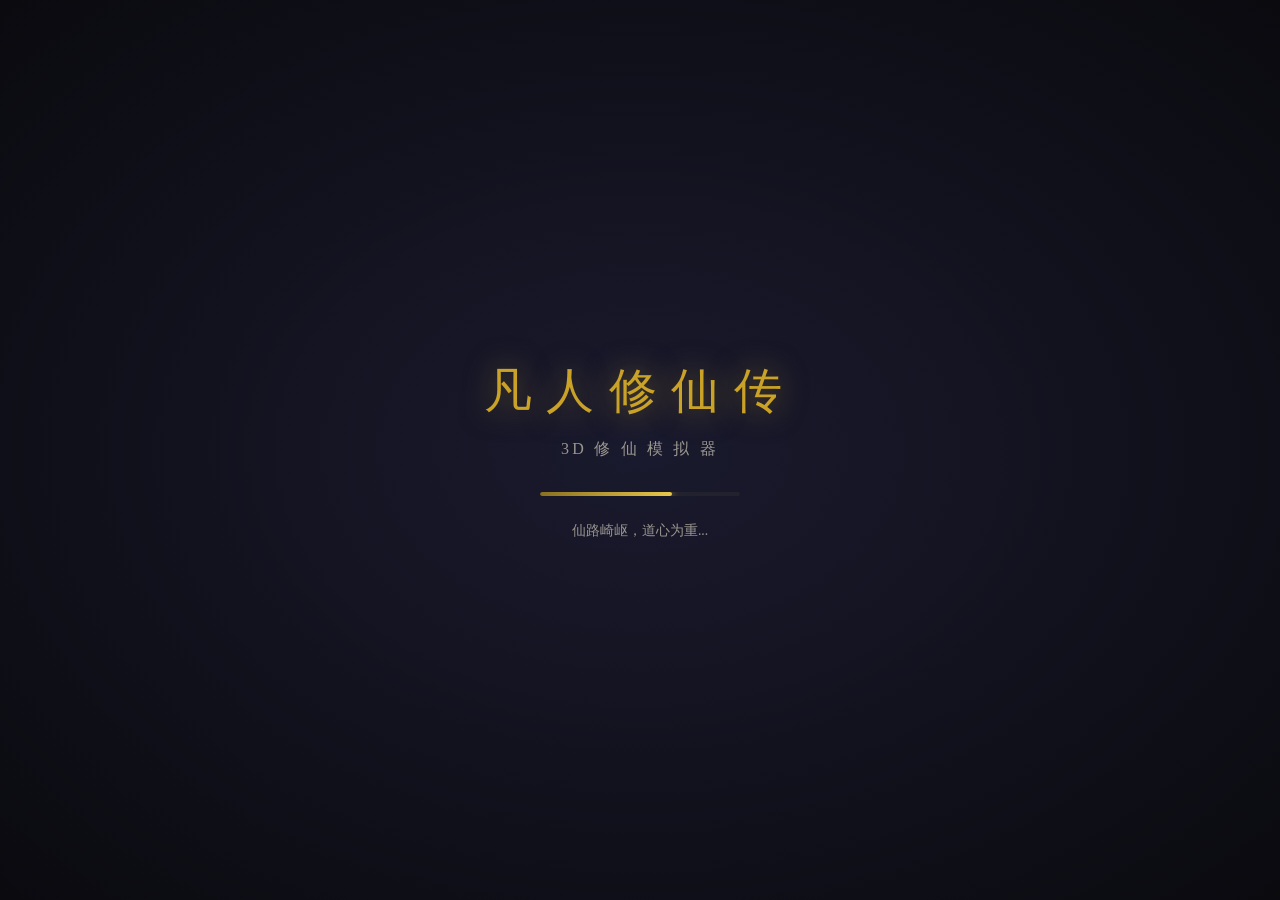
==== index.html @ a7a708c2 "Add files via upload" ====
<!DOCTYPE html>
<html lang="zh-CN">
<head>
<meta charset="UTF-8">
<meta name="viewport" content="width=device-width, initial-scale=1.0, maximum-scale=1.0, user-scalable=no">
<title>凡人修仙传 · 3D修仙模拟器</title>
<link rel="stylesheet" href="lib/remixicon/remixicon.css">
<link rel="stylesheet" href="lib/animate/animate.min.css">
<link href="lib/fonts/google-fonts.css" rel="stylesheet">
<style>
:root{
  --ink-black:#0a0a0f;--ink-dark:#13131a;--ink-panel:#1a1a24;--ink-light:#22222e;
  --gold:#c9a227;--gold-bright:#e8c84a;--gold-dim:#8a7020;
  --cinnabar:#c23a2b;--cinnabar-bright:#e84a3a;
  --jade:#4a8c7a;--jade-bright:#5bb89e;
  --purple:#8b5cf6;--purple-bright:#a78bfa;
  --ice-blue:#6bb6ff;
  --text-main:#e8e4dc;--text-dim:#9a9690;--text-gold:#c9a227;
  --border-gold:rgba(201,162,39,0.4);--border-dim:rgba(201,162,39,0.15);
  --font-serif:"Noto Serif SC",serif;--font-title:"Ma Shan Zheng","Noto Serif SC",serif;
  --shadow-gold:0 0 15px rgba(201,162,39,0.3);
}
*{margin:0;padding:0;box-sizing:border-box;-webkit-tap-highlight-color:transparent}
html,body{width:100%;height:100%;overflow:hidden;background:var(--ink-black);color:var(--text-main);font-family:var(--font-serif);user-select:none}
canvas{display:block}

/* === Loading Screen === */
#loadingScreen{position:fixed;inset:0;background:radial-gradient(ellipse at center,#1a1a2e 0%,#0a0a0f 100%);display:flex;flex-direction:column;align-items:center;justify-content:center;z-index:9999;transition:opacity 1s;padding:1rem;overflow-y:auto}
#loadingScreen .title{font-family:var(--font-title);font-size:clamp(1.8rem,6vw,3rem);color:var(--gold);text-shadow:0 0 30px rgba(201,162,39,0.5);margin-bottom:1rem;letter-spacing:0.3em;animation:pulse 2s infinite;text-align:center}
#loadingScreen .subtitle{color:var(--text-dim);font-size:clamp(0.8rem,3vw,1rem);letter-spacing:0.2em;margin-bottom:2rem}
#loadingScreen .loader{width:min(200px,80vw);height:4px;background:var(--ink-light);border-radius:2px;overflow:hidden;position:relative}
#loadingScreen .loader-bar{height:100%;background:linear-gradient(90deg,var(--gold-dim),var(--gold-bright));border-radius:2px;width:0%;transition:width 0.3s;box-shadow:0 0 10px var(--gold)}
#loadingScreen .tip{color:var(--text-dim);font-size:clamp(0.75rem,3vw,0.85rem);margin-top:1.5rem;max-width:90vw;text-align:center;line-height:1.6}
@keyframes pulse{0%,100%{opacity:1}50%{opacity:0.6}}

/* === Character Creation === */
#charCreate{position:fixed;inset:0;background:radial-gradient(ellipse at center,#1a1a2e 0%,#0a0a0f 70%);display:none;flex-direction:column;align-items:center;justify-content:center;z-index:1000;padding:1rem;overflow-y:auto}
#charCreate.active{display:flex}
.char-create-box{background:var(--ink-panel);border:2px solid var(--border-gold);border-radius:12px;padding:clamp(1rem,4vw,2rem);max-width:500px;width:100%;max-height:90vh;overflow-y:auto;box-shadow:var(--shadow-gold)}
.char-create-box h2{font-family:var(--font-title);color:var(--gold);text-align:center;font-size:clamp(1.3rem,5vw,1.8rem);margin-bottom:1rem;letter-spacing:0.2em}
.input-group{margin-bottom:1rem}
.input-group label{display:block;color:var(--text-gold);margin-bottom:0.5rem;font-size:0.9rem}
.input-group input{width:100%;padding:0.6rem 1rem;background:var(--ink-dark);border:1px solid var(--border-dim);border-radius:6px;color:var(--text-main);font-family:var(--font-serif);font-size:1rem}
.input-group input:focus{outline:none;border-color:var(--gold)}
.root-options{display:grid;grid-template-columns:repeat(auto-fit,minmax(min(140px,100%),1fr));gap:0.6rem}
.root-card{background:var(--ink-dark);border:2px solid var(--border-dim);border-radius:8px;padding:clamp(0.6rem,3vw,1rem);cursor:pointer;transition:all 0.3s;text-align:center}
.root-card:hover{border-color:var(--gold);background:var(--ink-light)}
.root-card.selected{border-color:var(--gold);background:rgba(201,162,39,0.1);box-shadow:var(--shadow-gold)}
.root-card .root-name{font-size:clamp(0.9rem,3.5vw,1.1rem);color:var(--gold);margin-bottom:0.3rem}
.root-card .root-desc{font-size:clamp(0.65rem,2.5vw,0.75rem);color:var(--text-dim);line-height:1.4}
.root-card .root-speed{font-size:clamp(0.7rem,3vw,0.8rem);color:var(--jade-bright);margin-top:0.3rem}
.btn-start{width:100%;padding:0.8rem;margin-top:1rem;background:linear-gradient(135deg,var(--cinnabar),var(--cinnabar-bright));border:none;border-radius:8px;color:#fff;font-family:var(--font-serif);font-size:clamp(0.95rem,4vw,1.1rem);cursor:pointer;letter-spacing:0.2em;transition:all 0.3s}
.btn-start:hover{box-shadow:0 0 20px rgba(194,58,43,0.5);transform:translateY(-2px)}

/* === Main Game Layout === */
#gameContainer{display:none;width:100%;height:100%;position:relative}
#gameContainer.active{display:block}
#threeCanvas{position:absolute;inset:0;width:100%;height:100%;z-index:1}

/* Top Bar */
#topBar{position:absolute;top:0;left:0;right:0;height:60px;background:linear-gradient(180deg,rgba(10,10,15,0.95) 0%,rgba(10,10,15,0.7) 100%);backdrop-filter:blur(10px);display:flex;align-items:center;padding:0 0.8rem;gap:0.6rem;z-index:10;border-bottom:1px solid var(--border-dim);overflow:hidden}
.char-info{display:flex;align-items:center;gap:0.6rem;min-width:0;flex-shrink:0}
.char-avatar{width:40px;height:40px;border-radius:50%;background:linear-gradient(135deg,var(--gold-dim),var(--gold));display:flex;align-items:center;justify-content:center;font-size:1.3rem;color:var(--ink-black);flex-shrink:0;border:2px solid var(--gold);box-shadow:var(--shadow-gold)}
.char-details{min-width:0;overflow:hidden}
.char-name{font-size:0.95rem;color:var(--gold);white-space:nowrap;overflow:hidden;text-overflow:ellipsis}
.char-realm{font-size:0.75rem;color:var(--text-dim);white-space:nowrap;overflow:hidden;text-overflow:ellipsis}
.status-bars{display:flex;gap:0.6rem;flex:1;justify-content:center;align-items:center;min-width:0;overflow:hidden}
.bar-group{display:flex;align-items:center;gap:0.3rem;min-width:0}
.bar-icon{font-size:0.9rem;flex-shrink:0}
.bar-wrap{width:min(120px,22vw);height:18px;background:var(--ink-dark);border:1px solid var(--border-dim);border-radius:9px;overflow:hidden;position:relative;flex-shrink:1;min-width:40px}
.bar-fill{height:100%;border-radius:8px;transition:width 0.5s ease;position:relative}
.bar-fill::after{content:'';position:absolute;inset:0;background:linear-gradient(180deg,rgba(255,255,255,0.2) 0%,transparent 50%);border-radius:8px}
.bar-fill.hp{background:linear-gradient(90deg,#8b2020,var(--cinnabar-bright))}
.bar-fill.mp{background:linear-gradient(90deg,#1a4a8c,var(--ice-blue))}
.bar-fill.cult{background:linear-gradient(90deg,#2a6a4a,var(--jade-bright))}
.bar-text{position:absolute;top:50%;left:50%;transform:translate(-50%,-50%);font-size:0.6rem;color:#fff;text-shadow:0 1px 2px rgba(0,0,0,0.8);white-space:nowrap}
.top-resources{display:flex;gap:0.6rem;align-items:center;flex-shrink:0}
.res-item{display:flex;align-items:center;gap:0.25rem;font-size:0.8rem;color:var(--text-dim);white-space:nowrap}
.res-item i{color:var(--gold)}
.res-item .val{color:var(--text-main);font-weight:700}

/* Left Panel */
#leftPanel{position:absolute;left:0;top:60px;bottom:60px;width:240px;background:linear-gradient(90deg,rgba(10,10,15,0.92) 0%,rgba(10,10,15,0.7) 100%);backdrop-filter:blur(8px);padding:1rem;overflow-y:auto;z-index:5;border-right:1px solid var(--border-dim);transition:transform 0.3s}
.panel-section{margin-bottom:1.2rem}
.panel-title{font-size:0.85rem;color:var(--gold);margin-bottom:0.6rem;padding-bottom:0.3rem;border-bottom:1px solid var(--border-dim);display:flex;align-items:center;gap:0.4rem}
.attr-row{display:flex;justify-content:space-between;align-items:center;padding:0.3rem 0;font-size:0.8rem}
.attr-row .attr-name{color:var(--text-dim)}
.attr-row .attr-val{color:var(--text-main);font-weight:700}
.realm-progress{margin-top:0.5rem}
.realm-progress .rp-label{font-size:0.7rem;color:var(--text-dim);margin-bottom:0.3rem;display:flex;justify-content:space-between}
.realm-bar{height:8px;background:var(--ink-dark);border:1px solid var(--border-dim);border-radius:4px;overflow:hidden}
.realm-bar-fill{height:100%;background:linear-gradient(90deg,var(--gold-dim),var(--gold-bright));border-radius:3px;transition:width 0.5s;box-shadow:0 0 8px var(--gold)}
.equip-slot{display:flex;align-items:center;gap:0.5rem;padding:0.4rem;background:var(--ink-dark);border:1px solid var(--border-dim);border-radius:6px;margin-bottom:0.4rem;font-size:0.78rem}
.equip-slot i{color:var(--gold);font-size:1rem}
.equip-slot .equip-name{flex:1;color:var(--text-main);overflow:hidden;text-overflow:ellipsis;white-space:nowrap}
.equip-slot.empty .equip-name{color:var(--text-dim);font-style:italic}

/* Technique Slots */
.tech-slot{padding:0.5rem;background:var(--ink-dark);border:1px solid var(--border-dim);border-radius:8px;margin-bottom:0.5rem;cursor:pointer;transition:all 0.2s}
.tech-slot:hover{background:var(--ink-light);transform:translateX(-2px)}
.tech-slot.active{box-shadow:0 0 8px rgba(255,215,0,0.2)}
.tech-header{display:flex;align-items:center;gap:0.4rem;margin-bottom:0.2rem}
.tech-header i{font-size:1rem}
.tech-name{font-size:0.8rem;font-weight:700;overflow:hidden;text-overflow:ellipsis;white-space:nowrap}
.tech-info{display:flex;justify-content:space-between;font-size:0.65rem;color:var(--text-dim);margin-bottom:0.25rem}
.tech-grade{color:var(--gold-dim)}
.tech-effects{display:flex;flex-wrap:wrap;gap:3px}
.tech-eff{font-size:0.6rem;padding:1px 5px;background:var(--ink);border-radius:3px;color:var(--text-main);border:1px solid var(--border-dim)}

/* Technique Detail Modal */
.tech-detail{display:flex;flex-direction:column;gap:0.6rem}
.td-header{display:flex;flex-direction:column;align-items:center;gap:0.3rem;padding:0.8rem;border:1px solid var(--border-dim);border-radius:8px;background:var(--ink-dark)}
.td-title{font-size:1.1rem;font-weight:700}
.td-grade{font-size:0.75rem;color:var(--text-dim)}
.td-section{padding:0.4rem 0;border-bottom:1px solid var(--border-dim)}
.td-label{font-size:0.7rem;color:var(--gold-dim);margin-bottom:0.2rem}
.td-desc{font-size:0.8rem;color:var(--text-main);line-height:1.6}
.td-stats{display:grid;grid-template-columns:1fr 1fr;gap:0.3rem}
.td-stat{font-size:0.75rem;color:var(--text-main);display:flex;align-items:center;gap:0.3rem}
.td-stat i{color:var(--gold);font-size:0.85rem}
.td-obtain{font-size:0.78rem;color:var(--text-main);display:flex;align-items:center;gap:0.3rem}
.td-obtain i{color:var(--gold-bright)}
.td-req{font-size:0.8rem;color:var(--text-main)}
.td-btn{margin-top:0.5rem;padding:0.6rem;border:none;border-radius:6px;font-size:0.85rem;cursor:pointer;transition:all 0.2s}
.td-btn.equip{background:linear-gradient(135deg,var(--gold-dim),var(--gold-bright));color:var(--ink)}
.td-btn.equip:hover{box-shadow:0 0 12px var(--gold)}
.td-btn.unequip{background:var(--ink-light);color:var(--text-dim);border:1px solid var(--border-dim)}
.td-btn.unequip:hover{background:var(--ink)}

/* Right Panel */
#rightPanel{position:absolute;right:0;top:60px;bottom:60px;width:260px;background:linear-gradient(270deg,rgba(10,10,15,0.92) 0%,rgba(10,10,15,0.7) 100%);backdrop-filter:blur(8px);padding:1rem;overflow-y:auto;z-index:5;border-left:1px solid var(--border-dim);transition:transform 0.3s}
.inventory-grid{display:grid;grid-template-columns:repeat(5,1fr);gap:6px}
.inv-slot{aspect-ratio:1;background:var(--ink-dark);border:1px solid var(--border-dim);border-radius:6px;display:flex;align-items:center;justify-content:center;cursor:pointer;position:relative;transition:all 0.2s;font-size:1.1rem}
.inv-slot:hover{border-color:var(--gold);background:var(--ink-light)}
.inv-slot.has-item{border-color:var(--border-gold)}
.inv-slot .item-count{position:absolute;bottom:1px;right:2px;font-size:0.6rem;color:var(--gold-bright);background:rgba(0,0,0,0.7);padding:0 3px;border-radius:3px}
.inv-slot .item-grade{position:absolute;top:1px;left:2px;width:6px;height:6px;border-radius:50%}
.grade-common{background:#999}.grade-uncommon{background:#4a8c7a}.grade-rare{background:#4a7ac8}.grade-epic{background:#9a4ac8}.grade-legend{background:var(--gold)}.grade-myth{background:#e040fb}

/* Bottom Bar */
#bottomBar{position:absolute;bottom:0;left:0;right:0;height:60px;background:linear-gradient(0deg,rgba(10,10,15,0.95) 0%,rgba(10,10,15,0.7) 100%);backdrop-filter:blur(10px);display:flex;align-items:center;justify-content:flex-start;padding:0 0.5rem;gap:0.3rem;z-index:10;border-top:1px solid var(--border-dim);overflow-x:auto;overflow-y:hidden;-webkit-overflow-scrolling:touch;scrollbar-width:none;scroll-snap-type:x proximity}
#bottomBar::-webkit-scrollbar{display:none}
.action-btn{display:flex;flex-direction:column;align-items:center;justify-content:center;width:60px;height:48px;background:var(--ink-dark);border:1px solid var(--border-dim);border-radius:8px;cursor:pointer;transition:all 0.2s;color:var(--text-dim);flex-shrink:0;scroll-snap-align:start}
.action-btn:hover{border-color:var(--gold);color:var(--gold);background:var(--ink-light);transform:translateY(-2px)}
.action-btn.active{border-color:var(--gold);background:rgba(201,162,39,0.15);color:var(--gold);box-shadow:var(--shadow-gold)}
.action-btn:active{transform:scale(0.92)}
#bottomBar::after{content:'';position:absolute;top:0;right:0;width:30px;height:100%;background:linear-gradient(270deg,rgba(10,10,15,0.9) 0%,transparent 100%);pointer-events:none;opacity:0;transition:opacity 0.3s}
#bottomBar.scrollable::after{opacity:1}
.action-btn i{font-size:1.15rem;margin-bottom:2px}
.action-btn span{font-size:0.62rem}
.action-btn:disabled{opacity:0.4;cursor:not-allowed;transform:none}

/* Event Log */
#eventLog{position:absolute;bottom:65px;left:50%;transform:translateX(-50%);width:90%;max-width:500px;max-height:110px;background:rgba(10,10,15,0.85);backdrop-filter:blur(8px);border:1px solid var(--border-dim);border-radius:8px;padding:0.4rem 0.7rem;overflow-y:auto;z-index:8;display:none}
#eventLog.active{display:block}
.log-entry{font-size:0.75rem;color:var(--text-dim);padding:0.1rem 0;line-height:1.4;animation:fadeInUp 0.3s;word-break:break-word}
.log-entry.success{color:var(--jade-bright)}
.log-entry.warning{color:var(--cinnabar-bright)}
.log-entry.gold{color:var(--gold-bright)}
.log-entry.purple{color:var(--purple-bright)}
@keyframes fadeInUp{from{opacity:0;transform:translateY(10px)}to{opacity:1;transform:translateY(0)}}

/* Toast */
#toastContainer{position:fixed;top:65px;right:0.5rem;z-index:2000;display:flex;flex-direction:column;gap:0.4rem;pointer-events:none;max-width:calc(100vw - 1rem)}
.toast{background:rgba(26,26,36,0.95);backdrop-filter:blur(10px);border:1px solid var(--border-gold);border-radius:8px;padding:0.5rem 0.8rem;color:var(--text-main);font-size:0.8rem;box-shadow:0 4px 20px rgba(0,0,0,0.4);animation:slideInRight 0.3s;max-width:min(300px,90vw);display:flex;align-items:center;gap:0.4rem;word-break:break-word}
.toast.success{border-color:var(--jade)}
.toast.success i{color:var(--jade-bright)}
.toast.warning{border-color:var(--cinnabar)}
.toast.warning i{color:var(--cinnabar-bright)}
.toast.gold{border-color:var(--gold)}
.toast.gold i{color:var(--gold-bright)}
.toast.fade-out{animation:slideOutRight 0.3s forwards}
@keyframes slideInRight{from{opacity:0;transform:translateX(50px)}to{opacity:1;transform:translateX(0)}}
@keyframes slideOutRight{to{opacity:0;transform:translateX(50px)}}

/* Modals */
.modal-overlay{position:fixed;inset:0;background:rgba(0,0,0,0.7);backdrop-filter:blur(4px);display:none;align-items:flex-start;justify-content:center;z-index:500;padding:env(safe-area-inset-top,0.5rem) 0.5rem env(safe-area-inset-bottom,0.5rem);overflow-y:auto}
.modal-overlay.active{display:flex;animation:fadeIn 0.2s}
@keyframes fadeIn{from{opacity:0}to{opacity:1}}
.modal{background:var(--ink-panel);border:2px solid var(--border-gold);border-radius:12px;padding:clamp(0.8rem,3vw,1.5rem);max-width:min(600px,100%);width:100%;max-height:calc(100vh - 1rem);overflow-y:auto;box-shadow:0 0 40px rgba(201,162,39,0.2);position:relative;margin:auto}
.modal-header{display:flex;align-items:center;justify-content:space-between;margin-bottom:0.8rem;padding-bottom:0.6rem;border-bottom:1px solid var(--border-dim);gap:0.5rem}
.modal-title{font-family:var(--font-title);font-size:clamp(1.1rem,4vw,1.4rem);color:var(--gold);letter-spacing:0.1em;min-width:0;word-break:break-word}
.modal-close{background:none;border:none;color:var(--text-dim);font-size:1.5rem;cursor:pointer;padding:0 0.3rem;transition:color 0.2s;flex-shrink:0;line-height:1}
.modal-close:hover{color:var(--cinnabar)}

/* Recipe Cards */
.recipe-list{display:grid;grid-template-columns:repeat(auto-fill,minmax(min(160px,100%),1fr));gap:0.6rem}
.recipe-card{background:var(--ink-dark);border:1px solid var(--border-dim);border-radius:8px;padding:0.7rem;cursor:pointer;transition:all 0.2s;overflow:hidden}
.recipe-card:hover{border-color:var(--gold);background:var(--ink-light)}
.recipe-card.disabled{opacity:0.5;cursor:not-allowed}
.recipe-card .rc-name{color:var(--gold);font-size:clamp(0.8rem,3vw,0.9rem);margin-bottom:0.3rem;word-break:break-word}
.recipe-card .rc-desc{color:var(--text-dim);font-size:0.7rem;line-height:1.4;margin-bottom:0.4rem}
.recipe-card .rc-mats{font-size:0.68rem;color:var(--jade-bright);word-break:break-word}
.recipe-card .rc-mats .missing{color:var(--cinnabar-bright)}
.recipe-card .rc-success{font-size:0.68rem;color:var(--text-dim);margin-top:0.3rem}

/* Shop */
.shop-grid{display:grid;grid-template-columns:repeat(auto-fill,minmax(min(140px,100%),1fr));gap:0.6rem}
.shop-card{background:var(--ink-dark);border:1px solid var(--border-dim);border-radius:8px;padding:0.7rem;text-align:center;transition:all 0.2s;overflow:hidden}
.shop-card:hover{border-color:var(--gold)}
.shop-card .sc-icon{font-size:1.6rem;color:var(--gold);margin-bottom:0.3rem}
.shop-card .sc-name{font-size:0.82rem;color:var(--text-main);margin-bottom:0.2rem;word-break:break-word}
.shop-card .sc-desc{font-size:0.68rem;color:var(--text-dim);margin-bottom:0.3rem;line-height:1.3}
.shop-card .sc-price{font-size:0.78rem;color:var(--gold-bright);margin-bottom:0.3rem}
.shop-btn{padding:0.3rem 0.7rem;background:var(--ink-light);border:1px solid var(--border-gold);border-radius:4px;color:var(--gold);cursor:pointer;font-size:0.72rem;font-family:var(--font-serif)}
.shop-btn:hover{background:var(--gold);color:var(--ink-black)}
.shop-btn:disabled{opacity:0.4;cursor:not-allowed}

/* Breakthrough */
.breakthrough-info{text-align:center;padding:0.5rem}
.bt-realm-name{font-family:var(--font-title);font-size:clamp(1.3rem,5vw,1.8rem);color:var(--gold);margin-bottom:0.5rem;word-break:break-word}
.bt-requirements{margin:0.8rem 0;text-align:left}
.bt-req-row{display:flex;justify-content:space-between;padding:0.35rem 0;font-size:clamp(0.78rem,3vw,0.85rem);border-bottom:1px solid var(--border-dim);gap:0.5rem;word-break:break-word}
.bt-req-row.met{color:var(--jade-bright)}
.bt-req-row.unmet{color:var(--cinnabar-bright)}
.bt-btn{width:100%;padding:0.7rem;margin-top:0.8rem;background:linear-gradient(135deg,var(--gold-dim),var(--gold));border:none;border-radius:8px;color:var(--ink-black);font-family:var(--font-serif);font-size:clamp(0.95rem,4vw,1.1rem);cursor:pointer;letter-spacing:0.2em;font-weight:700}
.bt-btn:hover{box-shadow:0 0 20px var(--gold)}
.bt-btn:disabled{opacity:0.5;cursor:not-allowed}

/* Tribulation */
#tribulationOverlay{position:fixed;inset:0;background:rgba(0,0,0,0.85);z-index:800;display:none;flex-direction:column;align-items:center;justify-content:center;padding:1rem}
#tribulationOverlay.active{display:flex}
.trib-title{font-family:var(--font-title);font-size:clamp(1.8rem,8vw,2.5rem);color:var(--cinnabar-bright);text-shadow:0 0 30px var(--cinnabar);margin-bottom:1rem;animation:pulse 0.5s infinite;text-align:center}
.trib-desc{color:var(--text-dim);font-size:clamp(0.85rem,3.5vw,1rem);margin-bottom:1.5rem;text-align:center;max-width:min(400px,90vw);line-height:1.6}
.trib-bar-wrap{width:min(300px,80vw);height:24px;background:var(--ink-dark);border:2px solid var(--cinnabar);border-radius:12px;overflow:hidden;margin-bottom:0.5rem}
.trib-bar-fill{height:100%;background:linear-gradient(90deg,var(--cinnabar),var(--cinnabar-bright));transition:width 0.3s}
.trib-bar-text{text-align:center;font-size:0.82rem;color:var(--text-dim)}

/* Combat */
.combat-arena{display:flex;flex-direction:column;gap:0.8rem;padding:0.5rem}
.combatants{display:flex;justify-content:space-between;align-items:center;gap:0.5rem}
.combatant{text-align:center;flex:1;min-width:0}
.combatant .cb-name{font-size:clamp(0.85rem,3.5vw,1rem);color:var(--gold);margin-bottom:0.3rem;word-break:break-word}
.combatant .cb-hp-bar{width:100%;height:16px;background:var(--ink-dark);border:1px solid var(--border-dim);border-radius:8px;overflow:hidden}
.combatant .cb-hp-fill{height:100%;background:linear-gradient(90deg,#8b2020,var(--cinnabar-bright));transition:width 0.3s}
.combatant .cb-hp-text{font-size:0.68rem;color:var(--text-dim);margin-top:0.2rem;white-space:nowrap}
.combat-vs{font-family:var(--font-title);font-size:clamp(1.5rem,6vw,2rem);color:var(--cinnabar);padding:0 0.5rem;flex-shrink:0}
.combat-log{max-height:130px;overflow-y:auto;background:var(--ink-dark);border:1px solid var(--border-dim);border-radius:8px;padding:0.6rem;font-size:0.78rem;line-height:1.5;word-break:break-word}
.combat-log .cl-player{color:var(--jade-bright)}
.combat-log .cl-enemy{color:var(--cinnabar-bright)}
.combat-log .cl-system{color:var(--gold-bright)}
.combat-actions{display:flex;gap:0.4rem;justify-content:center;flex-wrap:wrap}
.combat-btn{padding:0.5rem 1rem;background:var(--ink-light);border:1px solid var(--border-gold);border-radius:6px;color:var(--gold);cursor:pointer;font-family:var(--font-serif);font-size:0.82rem;transition:all 0.2s}
.combat-btn:hover{background:var(--gold);color:var(--ink-black)}
.combat-btn:disabled{opacity:0.4;cursor:not-allowed}

/* Dao Comprehension */
.dao-panel{text-align:center;padding:0.5rem}
.dao-circle{width:clamp(80px,25vw,120px);height:clamp(80px,25vw,120px);border-radius:50%;border:3px solid var(--gold);margin:0 auto 1rem;display:flex;align-items:center;justify-content:center;font-size:clamp(2rem,8vw,3rem);color:var(--gold);position:relative;animation:spin 8s linear infinite}
@keyframes spin{from{transform:rotate(0deg)}to{transform:rotate(360deg)}}
.dao-question{font-size:clamp(0.88rem,3.5vw,1rem);color:var(--text-main);margin-bottom:1rem;line-height:1.6;word-break:break-word}
.dao-choices{display:flex;flex-direction:column;gap:0.4rem}
.dao-choice{padding:0.7rem;background:var(--ink-dark);border:1px solid var(--border-dim);border-radius:6px;cursor:pointer;transition:all 0.2s;text-align:left;font-size:clamp(0.78rem,3vw,0.85rem);word-break:break-word}
.dao-choice:hover{border-color:var(--gold);background:var(--ink-light)}

/* Meditation indicator */
#meditationIndicator{position:absolute;top:50%;left:50%;transform:translate(-50%,-50%);z-index:6;display:none;pointer-events:none}
#meditationIndicator.active{display:block}
.med-aura{width:100px;height:100px;border-radius:50%;border:2px solid var(--jade);box-shadow:0 0 30px var(--jade);animation:medPulse 2s infinite}
@keyframes medPulse{0%,100%{transform:scale(1);opacity:0.6}50%{transform:scale(1.3);opacity:0.2}}

/* Tooltip */
#tooltip{position:fixed;z-index:3000;background:rgba(10,10,15,0.95);backdrop-filter:blur(8px);border:1px solid var(--border-gold);border-radius:6px;padding:0.5rem 0.8rem;font-size:0.75rem;max-width:min(250px,80vw);pointer-events:none;display:none;line-height:1.4;word-break:break-word}
#tooltip .tt-name{color:var(--gold);font-weight:700;margin-bottom:0.2rem}
#tooltip .tt-desc{color:var(--text-dim)}
#tooltip .tt-effect{color:var(--jade-bright);margin-top:0.2rem}

/* Responsive */
@media(max-width:1024px){
  #leftPanel,#rightPanel{transform:translateX(-100%);width:200px}
  #rightPanel{transform:translateX(100%)}
  #leftPanel.open{transform:translateX(0)}
  #rightPanel.open{transform:translateX(0)}
  .bar-wrap{width:min(90px,18vw)}
  .status-bars{gap:0.3rem}
}
@media(max-width:768px){
  .status-bars{display:none}
  .top-resources{gap:0.4rem}
  .bar-wrap{width:70px}
  .action-btn{width:50px;height:44px}
  .action-btn span{font-size:0.58rem}
  .action-btn i{font-size:1rem}
  #eventLog{width:92%;max-height:70px;bottom:62px}
  #leftPanel,#rightPanel{width:180px}
  #leftPanel{top:50px;bottom:54px}
  #rightPanel{top:50px;bottom:54px}
  #toastContainer{top:50px;right:40px}
  .inventory-grid{grid-template-columns:repeat(5,1fr)}
  .char-details{max-width:80px}
  .char-name{font-size:0.8rem}
  .char-realm{font-size:0.65rem}
}
@media(max-width:480px){
  #topBar{height:48px;padding:0 0.4rem;gap:0.3rem}
  .char-avatar{width:32px;height:32px;font-size:1rem}
  .char-details{max-width:60px}
  .char-name{font-size:0.75rem}
  .char-realm{font-size:0.6rem}
  .top-resources{flex-direction:column;gap:0;align-items:flex-end}
  .res-item{font-size:0.65rem}
  #bottomBar{height:50px;padding:0 0.2rem;gap:0.15rem}
  .action-btn{width:44px;height:38px}
  .action-btn i{font-size:0.9rem}
  .action-btn span{font-size:0.55rem}
  .modal{padding:0.8rem;border-radius:10px}
  .modal-title{font-size:1.1rem}
  .recipe-list{grid-template-columns:repeat(auto-fill,minmax(min(130px,100%),1fr))}
  .shop-grid{grid-template-columns:repeat(auto-fill,minmax(min(120px,100%),1fr))}
  .inventory-grid{grid-template-columns:repeat(4,1fr)}
  #leftPanel,#rightPanel{width:160px}
  #leftPanel{top:48px;bottom:50px}
  #rightPanel{top:48px;bottom:50px}
  #eventLog{bottom:55px;max-height:60px;font-size:0.7rem}
  #toastContainer{top:50px;right:40px}
  .toast{font-size:0.75rem;padding:0.4rem 0.6rem}
}

/* Scrollbar */
::-webkit-scrollbar{width:6px;height:6px}
::-webkit-scrollbar-track{background:var(--ink-dark)}
::-webkit-scrollbar-thumb{background:var(--gold-dim);border-radius:3px}
::-webkit-scrollbar-thumb:hover{background:var(--gold)}

/* Panel toggle buttons */
.panel-toggle{position:absolute;top:60px;z-index:6;width:32px;height:32px;background:var(--ink-panel);border:1px solid var(--border-dim);border-radius:0 6px 6px 0;cursor:pointer;display:none;align-items:center;justify-content:center;color:var(--gold);font-size:1rem}
@media(max-width:1024px){.panel-toggle{display:flex}}
#leftToggle{left:0}
#rightToggle{right:0;border-radius:6px 0 0 6px}
@media(max-width:768px){.panel-toggle{top:50px}}
@media(max-width:480px){.panel-toggle{top:48px;width:28px;height:28px;font-size:0.9rem}}

/* Flying mode */
#flyIndicator{position:absolute;top:70px;left:50%;transform:translateX(-50%);z-index:7;background:rgba(10,10,15,0.8);border:1px solid var(--ice-blue);border-radius:20px;padding:0.3rem 1rem;color:var(--ice-blue);font-size:0.8rem;display:none;white-space:nowrap}
#flyIndicator.active{display:block}
@media(max-width:768px){#flyIndicator{top:55px;font-size:0.72rem;padding:0.2rem 0.7rem}}
@media(max-width:480px){#flyIndicator{top:50px;font-size:0.68rem}}

/* Fly Button */
#flyBtn{flex-shrink:0;width:36px;height:36px;background:var(--ink-panel);border:1px solid var(--ice-blue);border-radius:8px;cursor:pointer;color:var(--ice-blue);font-size:1.1rem;display:none;transition:all 0.3s;align-items:center;justify-content:center}
#flyBtn:hover{background:rgba(107,182,255,0.15);box-shadow:0 0 8px rgba(107,182,255,0.3)}
#flyBtn.active{background:rgba(107,182,255,0.2);border-color:var(--ice-blue);box-shadow:0 0 10px rgba(107,182,255,0.4)}
@media(max-width:768px){#flyBtn{width:32px;height:32px;font-size:1rem}}
@media(max-width:480px){#flyBtn{width:28px;height:28px;font-size:0.9rem}}

/* Ascension */
#ascensionOverlay{position:fixed;inset:0;background:radial-gradient(ellipse at center,rgba(201,162,39,0.3) 0%,rgba(10,10,15,0.95) 70%);z-index:900;display:none;flex-direction:column;align-items:center;justify-content:center;padding:1rem;overflow-y:auto}
#ascensionOverlay.active{display:flex}
.asc-title{font-family:var(--font-title);font-size:clamp(2rem,10vw,4rem);color:var(--gold-bright);text-shadow:0 0 50px var(--gold);animation:pulse 2s infinite;margin-bottom:1rem;text-align:center}
.asc-desc{color:var(--text-main);font-size:clamp(0.9rem,3.5vw,1.2rem);text-align:center;max-width:min(500px,90vw);line-height:1.8;margin-bottom:2rem;word-break:break-word}
.asc-btn{padding:clamp(0.7rem,3vw,1rem) clamp(1.5rem,6vw,2rem);background:linear-gradient(135deg,var(--gold-dim),var(--gold-bright));border:none;border-radius:8px;color:var(--ink-black);font-family:var(--font-serif);font-size:clamp(0.95rem,4vw,1.2rem);cursor:pointer;letter-spacing:0.3em;font-weight:700}
</style>
</head>
<body>

<!-- Loading Screen -->
<div id="loadingScreen">
  <div class="title">凡人修仙传</div>
  <div class="subtitle">3D 修 仙 模 拟 器</div>
  <div class="loader"><div class="loader-bar" id="loaderBar"></div></div>
  <div class="tip" id="loadingTip">天地灵气汇聚中...</div>
</div>

<!-- Character Creation -->
<div id="charCreate">
  <div class="char-create-box">
    <h2>踏 入 仙 途</h2>
    <div class="input-group">
      <label>道号</label>
      <input type="text" id="charNameInput" placeholder="请输入你的道号..." maxlength="8" value="李修缘">
    </div>
    <div class="input-group">
      <label>灵根天赋</label>
      <div class="root-options" id="rootOptions"></div>
    </div>
    <button class="btn-start" id="startGameBtn">开 始 修 仙</button>
  </div>
</div>

<!-- Game Container -->
<div id="gameContainer">
  <canvas id="threeCanvas"></canvas>

  <!-- Top Bar -->
  <div id="topBar">
    <div class="char-info">
      <div class="char-avatar"><i class="ri-user-3-fill"></i></div>
      <div class="char-details">
        <div class="char-name" id="topCharName">李修缘</div>
        <div class="char-realm" id="topCharRealm">炼气一层</div>
      </div>
    </div>
    <div class="status-bars">
      <div class="bar-group"><i class="ri-heart-pulse-fill bar-icon" style="color:var(--cinnabar-bright)"></i><div class="bar-wrap"><div class="bar-fill hp" id="hpBar" style="width:100%"></div><div class="bar-text" id="hpText">100/100</div></div></div>
      <div class="bar-group"><i class="ri-magic-fill bar-icon" style="color:var(--ice-blue)"></i><div class="bar-wrap"><div class="bar-fill mp" id="mpBar" style="width:100%"></div><div class="bar-text" id="mpText">50/50</div></div></div>
      <div class="bar-group"><i class="ri-leaf-fill bar-icon" style="color:var(--jade-bright)"></i><div class="bar-wrap"><div class="bar-fill cult" id="cultBar" style="width:0%"></div><div class="bar-text" id="cultText">0/100</div></div></div>
    </div>
    <div class="top-resources">
      <div class="res-item"><i class="ri-coin-line"></i><span class="val" id="topStones">100</span></div>
      <div class="res-item"><i class="ri-hourglass-line"></i><span class="val" id="topLifespan">80</span>年</div>
    </div>
    <!-- Fly Toggle Button (moved to top bar to avoid overlap with right panel) -->
    <button id="flyBtn" title="御剑飞行 (F)">
      <i class="ri-sword-line"></i>
    </button>
  </div>

  <!-- Left Panel -->
  <button class="panel-toggle" id="leftToggle"><i class="ri-arrow-right-s-line"></i></button>
  <div id="leftPanel">
    <div class="panel-section">
      <div class="panel-title"><i class="ri-shield-star-line"></i>属性</div>
      <div class="attr-row"><span class="attr-name">攻击</span><span class="attr-val" id="attrAtk">10</span></div>
      <div class="attr-row"><span class="attr-name">防御</span><span class="attr-val" id="attrDef">5</span></div>
      <div class="attr-row"><span class="attr-name">速度</span><span class="attr-val" id="attrSpd">10</span></div>
      <div class="attr-row"><span class="attr-name">悟性</span><span class="attr-val" id="attrComp">50</span></div>
      <div class="attr-row"><span class="attr-name">心境</span><span class="attr-val" id="attrMind">50</span></div>
      <div class="attr-row"><span class="attr-name">灵根</span><span class="attr-val" id="attrRoot">三灵根</span></div>
    </div>
    <div class="panel-section">
      <div class="panel-title"><i class="ri-flashlight-line"></i>修炼进度</div>
      <div class="realm-progress">
        <div class="rp-label"><span>当前境界</span><span id="rpPercent">0%</span></div>
        <div class="realm-bar"><div class="realm-bar-fill" id="realmBarFill" style="width:0%"></div></div>
        <div class="rp-label" style="margin-top:0.4rem"><span>修炼速度</span><span id="rpSpeed">1.0/秒</span></div>
      </div>
    </div>
    <div class="panel-section">
      <div class="panel-title"><i class="ri-sword-line"></i>装备</div>
      <div id="equipSlots"></div>
    </div>
  </div>

  <!-- Right Panel -->
  <button class="panel-toggle" id="rightToggle"><i class="ri-arrow-left-s-line"></i></button>
  <div id="rightPanel">
    <div class="panel-section">
      <div class="panel-title"><i class="ri-treasure-map-line"></i>储物袋 <span style="font-size:0.7rem;color:var(--text-dim);margin-left:auto" id="invCount">0/40</span></div>
      <div class="inventory-grid" id="inventoryGrid"></div>
    </div>
    <div class="panel-section">
      <div class="panel-title"><i class="ri-sparkling-2-line"></i>功法</div>
      <div id="techniqueList"></div>
    </div>
    <div class="panel-section">
      <div class="panel-title"><i class="ri-building-2-line"></i>宗门</div>
      <div id="sectInfo"></div>
    </div>
  </div>

  <!-- Meditation Indicator -->
  <div id="meditationIndicator"><div class="med-aura"></div></div>

  <!-- Fly Indicator -->
  <div id="flyIndicator"><i class="ri-windy-line"></i> 御剑飞行中</div>

  <!-- Event Log -->
  <div id="eventLog"></div>

  <!-- Bottom Action Bar -->
  <div id="bottomBar">
    <div class="action-btn" id="btnMeditate" data-action="meditate"><i class="ri-mental-line"></i><span>打坐</span></div>
    <div class="action-btn" id="btnBreakthrough" data-action="breakthrough"><i class="ri-flashlight-line"></i><span>突破</span></div>
    <div class="action-btn" id="btnAlchemy" data-action="alchemy"><i class="ri-flask-line"></i><span>炼丹</span></div>
    <div class="action-btn" id="btnForge" data-action="forge"><i class="ri-hammer-line"></i><span>炼器</span></div>
    <div class="action-btn" id="btnTalisman" data-action="talisman"><i class="ri-quill-pen-line"></i><span>符箓</span></div>
    <div class="action-btn" id="btnFormation" data-action="formation"><i class="ri-shapes-line"></i><span>阵法</span></div>
    <div class="action-btn" id="btnExplore" data-action="explore"><i class="ri-compass-3-line"></i><span>历练</span></div>
    <div class="action-btn" id="btnDao" data-action="dao"><i class="ri-mental-book-line"></i><span>悟道</span></div>
    <div class="action-btn" id="btnGongfa" data-action="gongfa"><i class="ri-book-marked-line"></i><span>功法</span></div>
    <div class="action-btn" id="btnSect" data-action="sect"><i class="ri-building-2-line"></i><span>宗门</span></div>
    <div class="action-btn" id="btnShop" data-action="shop"><i class="ri-store-2-line"></i><span>坊市</span></div>
    <div class="action-btn" id="btnSave" data-action="save"><i class="ri-save-line"></i><span>存档</span></div>
    <div class="action-btn" id="btnManual" data-action="manual"><i class="ri-book-open-line"></i><span>手册</span></div>
  </div>

  <!-- Toast Container -->
  <div id="toastContainer"></div>
  <!-- Tooltip -->
  <div id="tooltip"></div>

  <!-- Modal: Breakthrough -->
  <div class="modal-overlay" id="modalBreakthrough">
    <div class="modal">
      <div class="modal-header"><div class="modal-title">突破境界</div><button class="modal-close" data-close="modalBreakthrough">&times;</button></div>
      <div class="breakthrough-info" id="breakthroughInfo"></div>
    </div>
  </div>

  <!-- Modal: Alchemy -->
  <div class="modal-overlay" id="modalAlchemy">
    <div class="modal">
      <div class="modal-header"><div class="modal-title">炼丹术</div><button class="modal-close" data-close="modalAlchemy">&times;</button></div>
      <div style="font-size:0.8rem;color:var(--text-dim);margin-bottom:0.8rem">选择丹方进行炼制，火候与心境决定成丹品质</div>
      <div class="recipe-list" id="alchemyRecipeList"></div>
    </div>
  </div>

  <!-- Modal: Forging -->
  <div class="modal-overlay" id="modalForge">
    <div class="modal">
      <div class="modal-header"><div class="modal-title">炼器术</div><button class="modal-close" data-close="modalForge">&times;</button></div>
      <div style="font-size:0.8rem;color:var(--text-dim);margin-bottom:0.8rem">选择器物进行炼制，材料品质决定法宝属性</div>
      <div class="recipe-list" id="forgeRecipeList"></div>
    </div>
  </div>

  <!-- Modal: Talisman -->
  <div class="modal-overlay" id="modalTalisman">
    <div class="modal">
      <div class="modal-header"><div class="modal-title">符箓术</div><button class="modal-close" data-close="modalTalisman">&times;</button></div>
      <div style="font-size:0.8rem;color:var(--text-dim);margin-bottom:0.8rem">以灵力为墨，灵纸为载，绘制符箓</div>
      <div class="recipe-list" id="talismanList"></div>
    </div>
  </div>

  <!-- Modal: Formation -->
  <div class="modal-overlay" id="modalFormation">
    <div class="modal">
      <div class="modal-header"><div class="modal-title">阵法术</div><button class="modal-close" data-close="modalFormation">&times;</button></div>
      <div style="font-size:0.8rem;color:var(--text-dim);margin-bottom:0.8rem">布置阵法以增益修炼、防御洞府</div>
      <div class="recipe-list" id="formationList"></div>
    </div>
  </div>

  <!-- Modal: Explore -->
  <div class="modal-overlay" id="modalExplore">
    <div class="modal">
      <div class="modal-header"><div class="modal-title">秘境历练</div><button class="modal-close" data-close="modalExplore">&times;</button></div>
      <div style="font-size:0.8rem;color:var(--text-dim);margin-bottom:0.8rem">选择秘境进行探索，越深处险越大，机缘越多</div>
      <div class="recipe-list" id="exploreList"></div>
    </div>
  </div>

  <!-- Modal: Combat -->
  <div class="modal-overlay" id="modalCombat">
    <div class="modal">
      <div class="modal-header"><div class="modal-title">斗法</div><button class="modal-close" data-close="modalCombat">&times;</button></div>
      <div class="combat-arena" id="combatArena"></div>
    </div>
  </div>

  <!-- Modal: Shop -->
  <div class="modal-overlay" id="modalShop">
    <div class="modal">
      <div class="modal-header"><div class="modal-title">坊市交易</div><button class="modal-close" data-close="modalShop">&times;</button></div>
      <div style="display:flex;gap:0.5rem;margin-bottom:0.8rem">
        <button class="shop-btn active" id="shopTabBuy" style="flex:1">购买</button>
        <button class="shop-btn" id="shopTabSell" style="flex:1">出售</button>
        <button class="shop-btn" id="shopTabGongfa" style="flex:1">功法</button>
      </div>
      <div class="shop-grid" id="shopGrid"></div>
    </div>
  </div>

  <!-- Modal: Dao Comprehension -->
  <div class="modal-overlay" id="modalDao">
    <div class="modal">
      <div class="modal-header"><div class="modal-title">感悟道心</div><button class="modal-close" data-close="modalDao">&times;</button></div>
      <div class="dao-panel" id="daoPanel"></div>
    </div>
  </div>

  <!-- Modal: Item Use -->
  <div class="modal-overlay" id="modalItem">
    <div class="modal" style="max-width:min(350px,100%)">
      <div class="modal-header"><div class="modal-title" id="itemModalTitle">物品</div><button class="modal-close" data-close="modalItem">&times;</button></div>
      <div id="itemModalContent" style="text-align:center;padding:1rem"></div>
    </div>
  </div>

  <!-- Modal: Generic -->
  <div class="modal-overlay" id="modalGeneric">
    <div class="modal" style="max-width:min(400px,95%)">
      <div class="modal-header"><div class="modal-title" id="modalGenericTitle">功法详情</div><button class="modal-close" data-close="modalGeneric">&times;</button></div>
      <div id="modalBody" style="padding:0.8rem"></div>
    </div>
  </div>

  <!-- Modal: Gongfa Encyclopedia -->
  <div class="modal-overlay" id="modalGongfa">
    <div class="modal" style="max-width:min(600px,95%)">
      <div class="modal-header">
        <div class="modal-title">功法图鉴</div>
        <button class="modal-close" data-close="modalGongfa">&times;</button>
      </div>
      <div style="overflow-y:auto;max-height:70vh;padding:0.5rem">
        <div id="gongfaEncyclopedia"></div>
      </div>
    </div>
  </div>

  <!-- Modal: Sect -->
  <div class="modal-overlay" id="modalSect">
    <div class="modal" style="max-width:min(600px,95%)">
      <div class="modal-header"><div class="modal-title">宗门</div><button class="modal-close" data-close="modalSect">&times;</button></div>
      <div style="overflow-y:auto;max-height:70vh;padding:0.5rem">
        <div id="sectContent"></div>
      </div>
    </div>
  </div>

  <!-- Modal: Manual -->
  <div class="modal-overlay" id="modalManual">
    <div class="modal" style="max-width:min(600px,95%)">
      <div class="modal-header"><div class="modal-title"><span style="cursor:default;user-select:none" onclick="window.location.href='admin.html'">使用手册</span></div><button class="modal-close" data-close="modalManual">&times;</button></div>
      <div style="overflow-y:auto;max-height:70vh;padding:0.5rem;line-height:1.8;font-size:0.85rem">
        <h3 style="color:var(--gold);font-size:1rem;margin:0.8rem 0 0.4rem">一、境界体系</h3>
        <p style="color:var(--text-dim)">修仙共分十四大境界，分凡界与仙界两个阶段：</p>
        <p style="color:var(--text-dim)"><b style="color:var(--text-bright)">凡界九境：</b>炼气 → 筑基 → 金丹 → 元婴 → 化神 → 炼虚 → 合体 → 大乘 → 渡劫飞升</p>
        <p style="color:var(--text-dim)"><b style="color:#e040fb">仙界五境：</b>真仙 → 玄仙 → 金仙 → 太乙 → 大罗金仙</p>
        <p style="color:var(--text-dim)">• 炼气期分十三层，其余境界各分初期、中期、后期、大圆满四个小阶段</p>
        <p style="color:var(--text-dim)">• 修为达到100%后可尝试突破至下一小阶段，大境界突破有额外风险</p>
        <p style="color:var(--text-dim)">• 筑基需消耗筑基丹，元婴期及以上突破需渡天劫</p>
        <p style="color:var(--text-dim)">• 每次突破大境界寿元大幅增长，越往后寿元越长</p>
        <p style="color:var(--text-dim)">• 渡劫飞升渡过飞升劫即可飞升仙界，开启仙界修炼之路</p>
        <p style="color:var(--text-dim)">• 仙界境界需消耗仙丹辅助突破，太乙及以上需斩三尸，大罗金仙为最终境界</p>

        <h3 style="color:var(--gold);font-size:1rem;margin:0.8rem 0 0.4rem">二、灵根系统</h3>
        <p style="color:var(--text-dim)">创角时选择灵根，灵根决定修炼速度和悟性心境加成：</p>
        <p style="color:var(--text-dim)">• <b style="color:var(--gold-bright)">天灵根：</b>单属性，修炼速度×2.0，悟性+30，心境+10</p>
        <p style="color:var(--text-dim)">• <b style="color:var(--purple-bright)">异灵根：</b>变异属性，修炼速度×1.8，悟性+20，心境+15</p>
        <p style="color:var(--text-dim)">• <b style="color:var(--jade-bright)">双灵根：</b>修炼速度×1.5，悟性+10，心境+5</p>
        <p style="color:var(--text-dim)">• <b style="color:var(--text-main)">三灵根：</b>修炼速度×1.0，无加成</p>
        <p style="color:var(--text-dim)">• <b style="color:var(--text-dim)">四灵根：</b>修炼速度×0.7，悟性-10，心境-5</p>
        <p style="color:var(--text-dim)">• <b style="color:var(--text-dim)">五灵根：</b>修炼速度×0.5，悟性-20，心境-10（难度最高）</p>

        <h3 style="color:var(--gold);font-size:1rem;margin:0.8rem 0 0.4rem">三、核心玩法</h3>
        <p style="color:var(--text-dim)"><b style="color:var(--text-bright)">打坐吐纳：</b>静坐吸收天地灵气，持续积累修为。修炼速度受灵根、功法、阵法、宗门加成影响。打坐时角色盘膝而坐，不打坐时站立。</p>
        <p style="color:var(--text-dim)"><b style="color:var(--text-bright)">突破境界：</b>修为满100%后点击突破。突破成功率受心境、丹药、功法影响。高境界突破需渡天劫，失败可能走火入魔损失修为。</p>
        <p style="color:var(--text-dim)"><b style="color:var(--text-bright)">感悟道心：</b>对抗心魔提升心境。每次感悟消耗灵力，成功提升心境和悟性。心境不足时走火入魔风险大增，突破前务必提升。悟道有概率自行领悟功法。</p>
        <p style="color:var(--text-dim)"><b style="color:var(--text-bright)">自动灵石：</b>每分钟自动获得1颗灵石，无需操作。灵石可用于购买物资、炼丹炼器等。</p>

        <h3 style="color:var(--gold);font-size:1rem;margin:0.8rem 0 0.4rem">四、修仙百艺</h3>
        <p style="color:var(--text-dim)"><b style="color:var(--text-bright)">炼丹：</b>消耗灵草灵石炼制丹药。丹药可恢复灵力气血、提升修为、增加突破成功率。炼丹成功率受悟性影响。</p>
        <p style="color:var(--text-dim)">• 回气丹恢复灵力，护心丹恢复气血，筑基丹提升筑基成功率</p>
        <p style="color:var(--text-dim)">• 破境丹提升大境界突破成功率，高级丹药效果更强</p>
        <p style="color:var(--text-dim)">• <b style="color:#e040fb">仙界丹药：</b>真仙丹、玄仙丹、金仙丹、太乙丹、大罗丹，辅助仙界境界突破</p>
        <p style="color:var(--text-dim)"><b style="color:var(--text-bright)">炼器：</b>消耗矿石材料锻造法宝装备。高品质法宝大幅提升攻击防御。法宝分为武器、防具、饰品三类。</p>
        <p style="color:var(--text-dim)">• 武器提升攻击力，部分高级武器可御剑飞行</p>
        <p style="color:var(--text-dim)">• 防具提升防御力，饰品提供特殊属性加成</p>
        <p style="color:var(--text-dim)">• <b style="color:#e040fb">仙器与圣器：</b>仙界可炼制仙器（太乙剑、诛仙剑等），圣器需混沌石等至宝材料</p>
        <p style="color:var(--text-dim)"><b style="color:var(--text-bright)">符箓：</b>绘制各种符纸，战斗中使用可攻可防。符箓分为攻击符、防御符、辅助符三类。</p>
        <p style="color:var(--text-dim)">• <b style="color:#e040fb">仙级符箓：</b>万剑符、天道符、转生符等，威力远超凡界符箓</p>
        <p style="color:var(--text-dim)"><b style="color:var(--text-bright)">阵法：</b>布置阵法增强修炼效率或防御能力。阵法有持续时间，到期自动消散。</p>
        <p style="color:var(--text-dim)">• 聚灵阵提升修炼速度，护体阵增加防御，困敌阵用于战斗</p>
        <p style="color:var(--text-dim)">• <b style="color:#e040fb">仙级阵法：</b>混沌大阵修炼速度×15，天道大阵修炼速度×20，需高级材料</p>

        <h3 style="color:var(--gold);font-size:1rem;margin:0.8rem 0 0.4rem">五、功法体系</h3>
        <p style="color:var(--text-dim)">功法分为<b style="color:var(--text-bright)">黄、玄、地、天、仙、圣</b>六阶，品阶越高修炼速度和属性加成越强。共收录80部功法。</p>
        <p style="color:var(--text-dim)"><b style="color:var(--text-bright)">功法获取方式：</b></p>
        <p style="color:var(--text-dim)">• <b style="color:#4fc3f7">师门传承：</b>加入宗门后可在藏经阁用贡献点兑换；突破大境界时宗门赐予</p>
        <p style="color:var(--text-dim)">• <b style="color:#ffb74d">秘境探索：</b>历练秘境有概率发现前辈遗留功法</p>
        <p style="color:var(--text-dim)">• <b style="color:#81c784">坊市拍卖：</b>在坊市功法栏花费灵石购买</p>
        <p style="color:var(--text-dim)">• <b style="color:#ffd54f">悟道领悟：</b>感悟道心时有概率自行领悟功法</p>
        <p style="color:var(--text-dim)">• <b style="color:#ba68c8">奇遇获得：</b>历练中触发奇遇获得传承</p>
        <p style="color:var(--text-dim)">• <b style="color:#e57373">战斗掠夺：</b>击败强敌后从遗物中搜得</p>
        <p style="color:var(--text-dim)">• <b style="color:#f06292">血脉觉醒：</b>击败高阶妖兽时血脉觉醒领悟</p>
        <p style="color:var(--text-dim)">• 点击右侧功法栏可装备/切换功法，已装备功法再次点击可查看详细信息</p>
        <p style="color:var(--text-dim)">• 底部「功法」按钮或按 G 键可打开功法图鉴，查看全部功法及获取方式</p>

        <h3 style="color:var(--gold);font-size:1rem;margin:0.8rem 0 0.4rem">六、宗门系统</h3>
        <p style="color:var(--text-dim)">点击底部「宗门」按钮可打开宗门界面。修仙界共有<b style="color:var(--text-bright)">20个宗门</b>，分为五大势力：</p>
        <p style="color:var(--text-dim)">• <b style="color:#4fc3f7">正道宗门（5个）：</b>黄枫谷、青云门、蜀山剑派、太一门、天音寺</p>
        <p style="color:var(--text-dim)">• <b style="color:#e57373">魔道宗门（4个）：</b>血神宗、万毒门、合欢宗、魔影宗</p>
        <p style="color:var(--text-dim)">• <b style="color:#ffd54f">佛门圣地（1个）：</b>大雷音寺</p>
        <p style="color:var(--text-dim)">• <b style="color:#81c784">中立宗门（2个）：</b>药王谷、器宗</p>
        <p style="color:var(--text-dim)">• <b style="color:#ce93d8">仙界宗门（8个）：</b>玉清宗、太清宗、修罗宗、天魔宗、大雷音寺(仙)、万佛宗、天庭、混沌宗</p>
        <p style="color:var(--text-dim)"><b style="color:var(--text-bright)">加入资格：</b>每个宗门有境界、心境、悟性要求，满足条件后方可加入。仙界宗门需飞升后（真仙及以上）方可加入。</p>
        <p style="color:var(--text-dim)"><b style="color:var(--text-bright)">宗门职位：</b>每个宗门有6个职位等级，通过积累贡献点晋升。职位越高修炼加成越高（5%-50%）。</p>
        <p style="color:var(--text-dim)"><b style="color:var(--text-bright)">宗门任务：</b>完成宗门任务获得贡献点和灵石。任务有境界要求，完成后有3回合冷却。全部完成后任务列表刷新。</p>
        <p style="color:var(--text-dim)"><b style="color:var(--text-bright)">藏经阁：</b>使用贡献点兑换宗门专属功法，高阶功法需要更高境界和更多贡献点。仙界宗门藏经阁有圣阶功法。</p>
        <p style="color:var(--text-dim)"><b style="color:var(--text-bright)">宗门商店：</b>使用贡献点兑换灵草、矿石、丹药等物资，价格比坊市更优惠。</p>
        <p style="color:var(--text-dim)"><b style="color:var(--text-bright)">退出宗门：</b>可随时退出宗门，但会失去所有贡献点。退出后可加入其他宗门。</p>
        <p style="color:var(--text-dim)">• 右侧面板显示当前宗门信息（宗门名、职位、贡献点、修炼加成）</p>

        <h3 style="color:var(--gold);font-size:1rem;margin:0.8rem 0 0.4rem">七、历练冒险</h3>
        <p style="color:var(--text-dim)"><b style="color:var(--text-bright)">历练：</b>前往秘境探索，遭遇妖兽战斗。胜利获得灵石、材料、修为、功法等奖励。</p>
        <p style="color:var(--text-dim)">• 秘境按境界分为15个区域，从灵药谷到混沌秘境，难度递增</p>
        <p style="color:var(--text-dim)">• 仙界秘境产出仙晶、仙草、神铁等高级材料，混沌秘境产出圣器材料</p>
        <p style="color:var(--text-dim)">• 历练有概率触发奇遇，获得功法传承或稀有材料</p>
        <p style="color:var(--text-dim)">• 击败高阶妖兽有概率触发血脉觉醒，领悟特殊功法</p>
        <p style="color:var(--text-dim)">• 战力不足时建议先提升境界和装备再挑战高阶秘境</p>

        <h3 style="color:var(--gold);font-size:1rem;margin:0.8rem 0 0.4rem">八、坊市交易</h3>
        <p style="color:var(--text-dim)"><b style="color:var(--text-bright)">购买：</b>用灵石购买灵草、矿石、丹药、材料等物资。</p>
        <p style="color:var(--text-dim)"><b style="color:var(--text-bright)">出售：</b>将背包中不需要的物品出售换取灵石。</p>
        <p style="color:var(--text-dim)"><b style="color:var(--text-bright)">功法交易：</b>坊市功法栏可购买拍卖获取的功法，价格较高但品阶随机。</p>

        <h3 style="color:var(--gold);font-size:1rem;margin:0.8rem 0 0.4rem">九、御剑飞行</h3>
        <p style="color:var(--text-dim)">金丹期以上或装备飞剑类法宝后可御剑飞行。按 F 键或点击右侧飞行按钮切换飞行状态。</p>
        <p style="color:var(--text-dim)">• 飞行时无法打坐修炼，降落后方可继续修炼</p>
        <p style="color:var(--text-dim)">• 飞行状态有专属动画效果</p>

        <h3 style="color:var(--gold);font-size:1rem;margin:0.8rem 0 0.4rem">十、操作说明</h3>
        <p style="color:var(--text-dim)">• 底部导航栏左右滑动可查看全部功能按钮（手机端）</p>
        <p style="color:var(--text-dim)">• 点击左上角角色头像可查看详细属性</p>
        <p style="color:var(--text-dim)">• 左侧面板显示背包物品，点击物品可使用，悬停查看详情</p>
        <p style="color:var(--text-dim)">• 右侧面板显示装备、功法、宗门信息</p>
        <p style="color:var(--text-dim)">• 顶部资源栏显示灵石、寿元、气血、灵力、修为进度</p>
        <p style="color:var(--text-dim)">• 3D场景可拖拽旋转视角，滚轮缩放</p>
        <p style="color:var(--text-dim)"><b style="color:var(--text-bright)">快捷键：</b></p>
        <p style="color:var(--text-dim)">• 空格键：打坐/停止修炼</p>
        <p style="color:var(--text-dim)">• B 键：突破境界</p>
        <p style="color:var(--text-dim)">• S 键：保存存档</p>
        <p style="color:var(--text-dim)">• F 键：御剑飞行</p>
        <p style="color:var(--text-dim)">• G 键：打开功法图鉴</p>
        <p style="color:var(--text-dim)">• 点击存档按钮可保存进度（自动存档到浏览器本地存储）</p>

        <h3 style="color:var(--gold);font-size:1rem;margin:0.8rem 0 0.4rem">十一、修仙须知</h3>
        <p style="color:var(--text-dim)">• 突破前确保心境充足，否则走火入魔会损失修为</p>
        <p style="color:var(--text-dim)">• 金丹期以上突破需渡天劫，提前准备护身法宝和丹药</p>
        <p style="color:var(--text-dim)">• 历练有风险，战力不足时建议先提升境界和装备</p>
        <p style="color:var(--text-dim)">• 加入宗门可获得修炼加成和功法传承，建议尽早加入</p>
        <p style="color:var(--text-dim)">• 宗门任务贡献点是获取高级功法的重要途径</p>
        <p style="color:var(--text-dim)">• 寿元耗尽即身亡，请及时突破提升寿元上限</p>
        <p style="color:var(--text-dim)">• 飞升是最终目标——渡过大乘期天劫即可飞升仙界</p>
      </div>
    </div>
  </div>

  <!-- Tribulation Overlay -->
  <div id="tribulationOverlay">
    <div class="trib-title" id="tribTitle">天 劫 降 临</div>
    <div class="trib-desc" id="tribDesc">九天雷劫凝聚中，请做好准备...</div>
    <div class="trib-bar-wrap"><div class="trib-bar-fill" id="tribBar" style="width:0%"></div></div>
    <div class="trib-bar-text" id="tribBarText">劫云凝聚中... 0%</div>
  </div>

  <!-- Ascension Overlay -->
  <div id="ascensionOverlay">
    <div class="asc-title">飞 升 仙 界</div>
    <div class="asc-desc" id="ascDesc"></div>
    <button class="asc-btn" id="ascBtn">重 新 开 始</button>
  </div>

</div>
<script src="yy.js"></script>
<script src="lib/three/three.min.js"></script>
<script src="lib/three/controls/OrbitControls.umd.js"></script>
<script src="gongfa-data.js"></script>
<script src="sect-data.js"></script>
<script>
// ==================== 游戏数据 ====================
const REALMS = [
  {name:'炼气',subStages:['一层','二层','三层','四层','五层','六层','七层','八','九层','十层','十一层','十二层','十三层'],cultNeed:100,lifespan:80,desc:'引气入体，感应天地灵气，存于丹田，淬炼肉身',breakBaseRate:0.9,needTribulation:false},
  {name:'筑基',subStages:['初期','中期','后期','大圆满'],cultNeed:500,lifespan:200,desc:'灵气压缩固化，洗髓伐脉，脱凡胎，寿元大涨',breakBaseRate:0.6,needTribulation:false,needItem:'zhuji_dan'},
  {name:'金丹',subStages:['初期','中期','后期','大圆满'],cultNeed:2000,lifespan:500,desc:'丹田灵气凝结成固态金丹，法力质变，可御使飞剑',breakBaseRate:0.45,needTribulation:false},
  {name:'元婴',subStages:['初期','中期','后期','大圆满'],cultNeed:8000,lifespan:1000,desc:'金丹破碎，诞生元婴元神，肉身毁亦可夺舍逃生',breakBaseRate:0.3,needTribulation:true},
  {name:'化神',subStages:['初期','中期','后期','大圆满'],cultNeed:30000,lifespan:2000,desc:'引动天地灵气与五行相合，元婴可离体活动',breakBaseRate:0.2,needTribulation:true},
  {name:'炼虚',subStages:['初期','中期','后期','大圆满'],cultNeed:100000,lifespan:5000,desc:'元婴化为元神虚影，可练就身外化身',breakBaseRate:0.15,needTribulation:true},
  {name:'合体',subStages:['初期','中期','后期','大圆满'],cultNeed:500000,lifespan:10000,desc:'虚影显现真身，可初步借用天地法则之力',breakBaseRate:0.1,needTribulation:true},
  {name:'大乘',subStages:['初期','中期','后期','大圆满'],cultNeed:2000000,lifespan:50000,desc:'度过五行之劫、真雷劫和心魔劫，肉身重铸',breakBaseRate:0.06,needTribulation:true},
  {name:'渡劫飞升',subStages:['渡劫期'],cultNeed:8000000,lifespan:999999,desc:'大乘圆满，引动飞升之劫，渡过则飞升仙界',breakBaseRate:0.03,needTribulation:true},
  {name:'真仙',subStages:['初期','中期','后期','大圆满'],cultNeed:50000000,lifespan:100000,desc:'飞升仙界，肉身化为仙体，法力凝为仙力，初窥仙道法则',breakBaseRate:0.02,needTribulation:true},
  {name:'玄仙',subStages:['初期','中期','后期','大圆满'],cultNeed:200000000,lifespan:500000,desc:'仙力凝练为玄仙之力，可操控空间法则，神通广大',breakBaseRate:0.015,needTribulation:true},
  {name:'金仙',subStages:['初期','中期','后期','大圆满'],cultNeed:1000000000,lifespan:1000000,desc:'凝聚金仙之躯，不灭不朽，可衍化自身大道',breakBaseRate:0.01,needTribulation:true},
  {name:'太乙',subStages:['初期','中期','后期','大圆满'],cultNeed:5000000000,lifespan:5000000,desc:'超脱轮回，与天地同寿，可开辟一方世界',breakBaseRate:0.005,needTribulation:true},
  {name:'大罗',subStages:['大罗金仙'],cultNeed:20000000000,lifespan:99999999,desc:'超脱一切因果，万界至高，不生不灭，与道合真',breakBaseRate:0.001,needTribulation:true,isFinal:true}
];

const SPIRITUAL_ROOTS = [
  {name:'天灵根',desc:'单属性灵根，修炼极速',speedMul:2.0,compBonus:30,mindBonus:10},
  {name:'异灵根',desc:'变异灵根，天赋异禀',speedMul:1.8,compBonus:20,mindBonus:15},
  {name:'双灵根',desc:'双属性灵根，修炼快速',speedMul:1.5,compBonus:10,mindBonus:5},
  {name:'三灵根',desc:'三属性灵根，中规中矩',speedMul:1.0,compBonus:0,mindBonus:0},
  {name:'四灵根',desc:'四属性灵根，修炼偏慢',speedMul:0.7,compBonus:-10,mindBonus:-5},
  {name:'五灵根',desc:'五行杂灵根，修炼极慢',speedMul:0.5,compBonus:-20,mindBonus:-10}
];

const ITEMS = {
  // 灵石
  lingshi:{name:'下品灵石',icon:'ri-coin-fill',grade:'common',desc:'修仙界通用货币',type:'currency'},
  lingshi_mid:{name:'中品灵石',icon:'ri-coin-fill',grade:'uncommon',desc:'蕴含更多灵气',type:'currency',value:100},
  lingshi_high:{name:'上品灵石',icon:'ri-coin-fill',grade:'rare',desc:'稀有高阶灵石',type:'currency',value:10000},
  // 丹药
  huiqi_dan:{name:'回气丹',icon:'ri-capsule-fill',grade:'common',desc:'恢复50点灵力',type:'pill',effect:{mp:50}},
  huiqi_dan_mid:{name:'中品回气丹',icon:'ri-capsule-fill',grade:'uncommon',desc:'恢复200点灵力',type:'pill',effect:{mp:200}},
  huxin_dan:{name:'护心丹',icon:'ri-capsule-fill',grade:'uncommon',desc:'恢复500点气血',type:'pill',effect:{hp:500}},
  zhuji_dan:{name:'筑基丹',icon:'ri-capsule-fill',grade:'rare',desc:'筑基突破必备丹药，提升突破成功率',type:'pill',effect:{breakBonus:0.2}},
  pojing_dan:{name:'破境丹',icon:'ri-capsule-fill',grade:'rare',desc:'突破大境界时提升成功率',type:'pill',effect:{breakBonus:0.15}},
  huaishen_dan:{name:'化神丹',icon:'ri-capsule-fill',grade:'epic',desc:'化神突破辅助丹药',type:'pill',effect:{breakBonus:0.1}},
  ningdan_dan:{name:'凝丹丹',icon:'ri-capsule-fill',grade:'rare',desc:'结丹突破辅助丹药',type:'pill',effect:{breakBonus:0.15}},
  suoming_dan:{name:'续命丹',icon:'ri-capsule-fill',grade:'epic',desc:'延寿50年',type:'pill',effect:{lifespan:50}},
  suitil_dan:{name:'塑体丹',icon:'ri-capsule-fill',grade:'rare',desc:'永久提升10点攻击',type:'pill',effect:{atk:10}},
  yangshen_dan:{name:'养神丹',icon:'ri-capsule-fill',grade:'rare',desc:'永久提升10点心境',type:'pill',effect:{mind:10}},
  // 材料
  lingcao:{name:'灵草',icon:'ri-plant-line',grade:'common',desc:'炼丹基础材料',type:'material'},
  lingzhi:{name:'灵芝',icon:'ri-plant-line',grade:'uncommon',desc:'珍贵药材，炼丹上品',type:'material'},
  huolinguo:{name:'火灵果',icon:'ri-fire-fill',grade:'uncommon',desc:'蕴含火属性灵气',type:'material'},
  binglingcao:{name:'冰灵草',icon:'ri-snowy-line',grade:'uncommon',desc:'蕴含冰属性灵气',type:'material'},
  longxue:{name:'龙血草',icon:'ri-leaf-fill',grade:'rare',desc:'传说中的灵药，可强身健体',type:'material'},
  fengxueguo:{name:'凤血果',icon:'ri-fire-fill',grade:'epic',desc:'凤凰栖息之地的神果',type:'material'},
  tiancaidibao:{name:'天材地宝',icon:'ri-star-fill',grade:'legend',desc:'天地孕育的至宝',type:'material'},
  xuantie:{name:'玄铁',icon:'ri-meteor-line',grade:'common',desc:'炼器基础矿石',type:'material'},
  jingjinshi:{name:'精金石',icon:'ri-meteor-line',grade:'uncommon',desc:'上品炼器材料',type:'material'},
  bingjing:{name:'冰晶',icon:'ri-shape-2-line',grade:'uncommon',desc:'蕴含寒气的炼器材料',type:'material'},
  longlin:{name:'龙鳞',icon:'ri-shield-fill',grade:'rare',desc:'真龙之鳞，坚不可摧',type:'material'},
  fengyu:{name:'凤羽',icon:'ri-feather-fill',grade:'rare',desc:'凤凰之羽，蕴含神力',type:'material'},
  // 灵纸朱砂
  lingzhi_paper:{name:'灵纸',icon:'ri-file-paper-2-line',grade:'common',desc:'绘制符箓的载体',type:'material'},
  zhusha:{name:'朱砂',icon:'ri-drop-fill',grade:'common',desc:'绘制符箓的墨料',type:'material'},
  // 符箓
  talisman_lei:{name:'雷符',icon:'ri-flashlight-fill',grade:'common',desc:'使用: 造成雷属性伤害',type:'talisman',effect:{dmg:100}},
  talisman_huo:{name:'火符',icon:'ri-fire-fill',grade:'common',desc:'使用: 造成火属性伤害',type:'talisman',effect:{dmg:80}},
  talisman_dun:{name:'护盾符',icon:'ri-shield-fill',grade:'uncommon',desc:'使用: 获得500点护盾',type:'talisman',effect:{shield:500}},
  talisman_bishui:{name:'避水符',icon:'ri-drop-line',grade:'common',desc:'使用: 水下呼吸',type:'talisman',effect:{}},
  talisman_yinshen:{name:'隐身符',icon:'ri-eye-off-line',grade:'rare',desc:'使用: 隐匿身形',type:'talisman',effect:{}},
  talisman_chuansong:{name:'传送符',icon:'ri-send-plane-fill',grade:'rare',desc:'使用: 瞬间传送',type:'talisman',effect:{}},
  // 功法
  gongfa_basic:{name:'引气诀',icon:'ri-book-open-fill',grade:'common',desc:'黄阶下品功法，基础引气之法',type:'technique',effect:{cultSpeed:1.0}},
  gongfa_huang:{name:'五行诀',icon:'ri-book-open-fill',grade:'uncommon',desc:'黄阶上品功法，五行兼修',type:'technique',effect:{cultSpeed:1.3}},
  gongfa_xuan:{name:'紫气东来功',icon:'ri-book-open-fill',grade:'rare',desc:'玄阶中品功法，吸纳紫气',type:'technique',effect:{cultSpeed:1.6,compBonus:5}},
  gongfa_di:{name:'混元功',icon:'ri-book-open-fill',grade:'epic',desc:'地阶上品功法，混元一气',type:'technique',effect:{cultSpeed:2.0,compBonus:10,mindBonus:5}},
  gongfa_tian:{name:'太上感应篇',icon:'ri-book-open-fill',grade:'legend',desc:'天阶功法，感应天道轮回',type:'technique',effect:{cultSpeed:3.0,compBonus:20,mindBonus:15}},
  // 武器
  weapon_feijian:{name:'飞剑',icon:'ri-sword-fill',grade:'rare',desc:'可御剑飞行，攻击+50',type:'weapon',effect:{atk:50,canFly:true}},
  weapon_lingjian:{name:'灵剑',icon:'ri-sword-fill',grade:'uncommon',desc:'灵器品质，攻击+20',type:'weapon',effect:{atk:20}},
  weapon_tiejian:{name:'铁剑',icon:'ri-sword-fill',grade:'common',desc:'凡器，攻击+5',type:'weapon',effect:{atk:5}},
  weapon_baojian:{name:'法宝飞剑',icon:'ri-sword-fill',grade:'epic',desc:'法宝品质，攻击+200',type:'weapon',effect:{atk:200,canFly:true}},
  weapon_xianjian:{name:'仙剑',icon:'ri-sword-fill',grade:'legend',desc:'仙器，攻击+1000',type:'weapon',effect:{atk:1000,canFly:true}},
  // 防具
  armor_dun:{name:'灵盾',icon:'ri-shield-fill',grade:'uncommon',desc:'防御+15',type:'armor',effect:{def:15}},
  armor_bao:{name:'法宝护甲',icon:'ri-shield-fill',grade:'epic',desc:'防御+100',type:'armor',effect:{def:100}},
  // 饰品
  accessory_ling:{name:'灵玉佩',icon:'ri-shining-fill',grade:'uncommon',desc:'灵力+100',type:'accessory',effect:{mp:100}},
  accessory_shen:{name:'神识玉',icon:'ri-shining-fill',grade:'rare',desc:'悟性+20',type:'accessory',effect:{comp:20}},
  // === 扩充丹药 ===
  huiqi_dan_high:{name:'上品回气丹',icon:'ri-capsule-fill',grade:'rare',desc:'恢复500点灵力',type:'pill',effect:{mp:500}},
  huxin_dan_mid:{name:'中品护心丹',icon:'ri-capsule-fill',grade:'rare',desc:'恢复2000点气血',type:'pill',effect:{hp:2000}},
  jingqi_dan:{name:'精气丹',icon:'ri-capsule-fill',grade:'uncommon',desc:'永久提升5点悟性',type:'pill',effect:{comp:5}},
  lianti_dan:{name:'炼体丹',icon:'ri-capsule-fill',grade:'uncommon',desc:'永久提升10点防御',type:'pill',effect:{def:10}},
  shensu_dan:{name:'神速丹',icon:'ri-capsule-fill',grade:'uncommon',desc:'永久提升10点速度',type:'pill',effect:{spd:10}},
  dujie_dan:{name:'渡劫丹',icon:'ri-capsule-fill',grade:'epic',desc:'渡劫时大幅提升存活率',type:'pill',effect:{breakBonus:0.25}},
  feisheng_dan:{name:'飞升丹',icon:'ri-capsule-fill',grade:'legend',desc:'飞升仙界的至宝丹药',type:'pill',effect:{breakBonus:0.3}},
  qingxin_dan:{name:'清心丹',icon:'ri-capsule-fill',grade:'common',desc:'恢复20点心境',type:'pill',effect:{mind:20}},
  qingxin_dan_mid:{name:'中品清心丹',icon:'ri-capsule-fill',grade:'uncommon',desc:'恢复50点心境',type:'pill',effect:{mind:50}},
  // === 扩充武器 ===
  weapon_lingdao:{name:'灵刀',icon:'ri-sword-fill',grade:'uncommon',desc:'灵器品质，攻击+25',type:'weapon',effect:{atk:25}},
  weapon_baojian_mid:{name:'玄铁重剑',icon:'ri-sword-fill',grade:'rare',desc:'重剑无锋，攻击+80',type:'weapon',effect:{atk:80}},
  weapon_huo:{name:'烈焰枪',icon:'ri-sword-fill',grade:'rare',desc:'蕴含火焰之力，攻击+90',type:'weapon',effect:{atk:90}},
  weapon_lei:{name:'雷霆戟',icon:'ri-sword-fill',grade:'epic',desc:'雷霆万钧，攻击+150',type:'weapon',effect:{atk:150}},
  weapon_feng:{name:'风灵弓',icon:'ri-sword-fill',grade:'rare',desc:'风属性远程武器，攻击+70',type:'weapon',effect:{atk:70}},
  weapon_bing:{name:'寒冰刃',icon:'ri-sword-fill',grade:'epic',desc:'寒气逼人，攻击+120',type:'weapon',effect:{atk:120}},
  weapon_shen:{name:'神兵·天罚',icon:'ri-sword-fill',grade:'legend',desc:'天罚之剑，攻击+500',type:'weapon',effect:{atk:500}},
  // === 扩充防具 ===
  armor_ling:{name:'灵丝袍',icon:'ri-shield-fill',grade:'uncommon',desc:'灵蚕丝织就，防御+25',type:'armor',effect:{def:25}},
  armor_xuan:{name:'玄铁甲',icon:'ri-shield-fill',grade:'rare',desc:'玄铁锻造，防御+50',type:'armor',effect:{def:50}},
  armor_bing:{name:'冰晶护甲',icon:'ri-shield-fill',grade:'rare',desc:'冰晶凝结，防御+60',type:'armor',effect:{def:60}},
  armor_shen:{name:'天罡战甲',icon:'ri-shield-fill',grade:'epic',desc:'天罡之力护体，防御+150',type:'armor',effect:{def:150}},
  armor_xian:{name:'仙甲·混元',icon:'ri-shield-fill',grade:'legend',desc:'仙器护甲，防御+400',type:'armor',effect:{def:400}},
  // === 扩充饰品 ===
  accessory_huo:{name:'火灵珠',icon:'ri-shining-fill',grade:'rare',desc:'火属性增幅，攻击+30',type:'accessory',effect:{atk:30}},
  accessory_bing:{name:'冰灵珠',icon:'ri-shining-fill',grade:'rare',desc:'冰属性增幅，防御+30',type:'accessory',effect:{def:30}},
  accessory_lei:{name:'雷灵珠',icon:'ri-shining-fill',grade:'epic',desc:'雷属性增幅，攻击+60,速度+10',type:'accessory',effect:{atk:60,spd:10}},
  accessory_feng:{name:'风灵珠',icon:'ri-shining-fill',grade:'epic',desc:'风属性增幅，速度+30',type:'accessory',effect:{spd:30}},
  accessory_xian:{name:'乾坤戒',icon:'ri-shining-fill',grade:'legend',desc:'空间法宝，所有属性+50',type:'accessory',effect:{atk:50,def:50,mp:200,comp:10}},
  // === 扩充符箓 ===
  talisman_bing:{name:'冰符',icon:'ri-snowy-fill',grade:'common',desc:'使用: 造成冰属性伤害',type:'talisman',effect:{dmg:90}},
  talisman_feng:{name:'风符',icon:'ri-windy-fill',grade:'common',desc:'使用: 造成风属性伤害',type:'talisman',effect:{dmg:70}},
  talisman_lei_mid:{name:'雷暴符',icon:'ri-flashlight-fill',grade:'uncommon',desc:'使用: 造成大范围雷属性伤害',type:'talisman',effect:{dmg:300}},
  talisman_huo_mid:{name:'烈焰符',icon:'ri-fire-fill',grade:'uncommon',desc:'使用: 造成大火属性伤害',type:'talisman',effect:{dmg:250}},
  talisman_dun_mid:{name:'金甲符',icon:'ri-shield-fill',grade:'rare',desc:'使用: 获得2000点护盾',type:'talisman',effect:{shield:2000}},
  talisman_suoming:{name:'索命符',icon:'ri-skull-fill',grade:'epic',desc:'使用: 对敌人造成巨额伤害',type:'talisman',effect:{dmg:1000}},
  talisman_feisheng:{name:'飞升符',icon:'ri-rocket-fill',grade:'legend',desc:'使用: 瞬间恢复全部状态',type:'talisman',effect:{hp:99999,mp:99999}},
  // === 扩充材料 ===
  jingpo:{name:'精魄',icon:'ri-ghost-fill',grade:'uncommon',desc:'妖兽精魄，炼丹炼器材料',type:'material'},
  yaohun:{name:'妖魂',icon:'ri-ghost-fill',grade:'rare',desc:'强大妖兽的魂魄',type:'material'},
  shenjin:{name:'神金',icon:'ri-meteor-line',grade:'epic',desc:'天外神金，顶级炼器材料',type:'material'},
  hunjing:{name:'魂晶',icon:'ri-shining-fill',grade:'rare',desc:'凝聚魂力的结晶',type:'material'},
  tianleimu:{name:'天雷木',icon:'ri-leaf-fill',grade:'rare',desc:'雷击之木，蕴含雷霆之力',type:'material'},
  jiuyangshi:{name:'九阳石',icon:'ri-fire-fill',grade:'epic',desc:'蕴含至阳之力的矿石',type:'material'},
  // === 仙界货币 ===
  xianshi:{name:'仙石',icon:'ri-coin-fill',grade:'legend',desc:'仙界通用货币，蕴含纯净仙灵气',type:'currency',value:100000},
  shengshi:{name:'圣石',icon:'ri-coin-fill',grade:'myth',desc:'圣界至高货币，蕴含天道之力',type:'currency',value:10000000},
  // === 仙级材料 ===
  xianjing:{name:'仙晶',icon:'ri-gem-fill',grade:'legend',desc:'仙界灵气凝结的晶体，顶级炼器材料',type:'material'},
  xiancao:{name:'仙草',icon:'ri-plant-line',grade:'legend',desc:'仙界灵草，炼制仙丹的基础材料',type:'material'},
  shengyao:{name:'圣药',icon:'ri-plant-fill',grade:'myth',desc:'圣界神药，炼制圣丹的至宝',type:'material'},
  shentie:{name:'神铁',icon:'ri-meteor-line',grade:'legend',desc:'仙界神铁，坚不可摧的顶级材料',type:'material'},
  xianlingmu:{name:'仙灵木',icon:'ri-leaf-fill',grade:'legend',desc:'仙界灵木，蕴含仙灵之气',type:'material'},
  hundunshi:{name:'混沌石',icon:'ri-shining-fill',grade:'myth',desc:'混沌之力凝结的奇石，圣器材料',type:'material'},
  shenglingshi:{name:'圣灵石',icon:'ri-star-fill',grade:'myth',desc:'圣灵之力凝结，可大幅提升全属性',type:'material'},
  fenghuangdan:{name:'凤凰胆',icon:'ri-fire-fill',grade:'legend',desc:'凤凰真血凝结的宝药，可涅槃重生',type:'material'},
  longsui:{name:'龙髓',icon:'ri-leaf-fill',grade:'legend',desc:'真龙骨髓，蕴含龙族至高之力',type:'material'},
  tiandaosuipian:{name:'天道碎片',icon:'ri-shining-2-fill',grade:'myth',desc:'天道法则碎片，感悟大道的至宝',type:'material'},
  xianleishui:{name:'仙雷水',icon:'ri-flashlight-fill',grade:'legend',desc:'仙界雷霆凝液，炼器炼丹奇物',type:'material'},
  // === 仙级丹药 ===
  zhenxian_dan:{name:'真仙丹',icon:'ri-capsule-fill',grade:'legend',desc:'真仙突破辅助丹药，大幅提升成功率',type:'pill',effect:{breakBonus:0.35}},
  xuanxian_dan:{name:'玄仙丹',icon:'ri-capsule-fill',grade:'legend',desc:'玄仙突破辅助丹药',type:'pill',effect:{breakBonus:0.3}},
  jinxian_dan:{name:'金仙丹',icon:'ri-capsule-fill',grade:'legend',desc:'金仙突破辅助丹药',type:'pill',effect:{breakBonus:0.28}},
  taiyi_dan:{name:'太乙丹',icon:'ri-capsule-fill',grade:'myth',desc:'太乙突破辅助丹药，近乎逆天',type:'pill',effect:{breakBonus:0.25}},
  daluo_dan:{name:'大罗丹',icon:'ri-capsule-fill',grade:'myth',desc:'大罗金仙突破至宝丹药',type:'pill',effect:{breakBonus:0.2}},
  huixian_dan:{name:'回仙丹',icon:'ri-capsule-fill',grade:'legend',desc:'恢复5000点仙力',type:'pill',effect:{mp:5000}},
  huixian_dan_high:{name:'上品回仙丹',icon:'ri-capsule-fill',grade:'myth',desc:'恢复50000点仙力',type:'pill',effect:{mp:50000}},
  shengti_dan:{name:'圣体丹',icon:'ri-capsule-fill',grade:'myth',desc:'永久提升100点攻击和防御',type:'pill',effect:{atk:100,def:100}},
  wudao_dan:{name:'悟道丹',icon:'ri-capsule-fill',grade:'myth',desc:'永久提升50点悟性',type:'pill',effect:{comp:50}},
  zhanshi_dan:{name:'斩尸丹',icon:'ri-capsule-fill',grade:'myth',desc:'斩三尸辅助丹药，大罗突破必备',type:'pill',effect:{breakBonus:0.15}},
  // === 仙级武器 ===
  weapon_zhuxian:{name:'仙器·诛仙剑',icon:'ri-sword-fill',grade:'legend',desc:'上古杀器，攻击+5000',type:'weapon',effect:{atk:5000,canFly:true}},
  weapon_taiyi:{name:'仙器·太乙剑',icon:'ri-sword-fill',grade:'legend',desc:'太乙真人佩剑，攻击+3000',type:'weapon',effect:{atk:3000,canFly:true}},
  weapon_xianqiang:{name:'仙器·穿云枪',icon:'ri-sword-fill',grade:'legend',desc:'仙界神枪，攻击+3500',type:'weapon',effect:{atk:3500}},
  weapon_pangufan:{name:'圣器·盘古幡',icon:'ri-sword-fill',grade:'myth',desc:'开天圣器，攻击+20000',type:'weapon',effect:{atk:20000,canFly:true}},
  weapon_taijitu:{name:'圣器·太极图',icon:'ri-shield-fill',grade:'myth',desc:'老子至宝，攻防兼备',type:'weapon',effect:{atk:15000,def:15000,canFly:true}},
  // === 仙级防具 ===
  armor_huntian:{name:'仙器·混天绫',icon:'ri-shield-fill',grade:'legend',desc:'仙界至宝，防御+2000',type:'armor',effect:{def:2000}},
  armor_xianjia_mid:{name:'仙器·九天玄女甲',icon:'ri-shield-fill',grade:'legend',desc:'九天玄女战甲，防御+3000',type:'armor',effect:{def:3000}},
  armor_baota:{name:'圣器·天地玄黄玲珑宝塔',icon:'ri-shield-fill',grade:'myth',desc:'太上老君至宝，防御+15000',type:'armor',effect:{def:15000}},
  // === 仙级饰品 ===
  accessory_hundun:{name:'圣器·混沌钟',icon:'ri-shining-fill',grade:'myth',desc:'先天至宝，全属性+500',type:'accessory',effect:{atk:500,def:500,mp:5000,comp:100}},
  accessory_xianyin:{name:'仙器·乾坤圈',icon:'ri-shining-fill',grade:'legend',desc:'哪吒法宝，攻击+2000',type:'accessory',effect:{atk:2000}},
  accessory_shengyin:{name:'圣器·造化玉碟',icon:'ri-shining-fill',grade:'myth',desc:'鸿钧至宝，全属性+1000，悟性+200',type:'accessory',effect:{atk:1000,def:1000,mp:10000,comp:200}},
  // === 仙级符箓 ===
  talisman_wanjian:{name:'万剑符',icon:'ri-sword-fill',grade:'legend',desc:'使用: 召唤万剑齐发',type:'talisman',effect:{dmg:5000}},
  talisman_tiandao:{name:'天道符',icon:'ri-shining-2-fill',grade:'myth',desc:'使用: 引动天道之力攻击',type:'talisman',effect:{dmg:50000}},
  talisman_xianshi:{name:'仙识符',icon:'ri-eye-fill',grade:'legend',desc:'使用: 获得仙级护盾10000',type:'talisman',effect:{shield:10000}},
  talisman_zhuansheng:{name:'转生符',icon:'ri-restart-line',grade:'myth',desc:'使用: 瞬间恢复全部状态',type:'talisman',effect:{hp:999999,mp:999999}}
};

const ALCHEMY_RECIPES = [
  // 基础丹药
  {id:'r_huiqi',result:'huiqi_dan',count:3,materials:{lingcao:2},realmReq:0,successBase:0.8,desc:'最基础的丹药，恢复灵力'},
  {id:'r_huxin',result:'huxin_dan',count:2,materials:{lingcao:3,lingzhi:1},realmReq:0,successBase:0.7,desc:'恢复气血的丹药'},
  {id:'r_qingxin',result:'qingxin_dan',count:3,materials:{lingcao:2,lingzhi:1},realmReq:0,successBase:0.75,desc:'恢复心境的丹药'},
  {id:'r_jingqi',result:'jingqi_dan',count:1,materials:{lingzhi:2,jingpo:1},realmReq:0,successBase:0.5,desc:'永久提升悟性'},
  {id:'r_lianti',result:'lianti_dan',count:1,materials:{xuantie:2,lingcao:3},realmReq:0,successBase:0.55,desc:'永久提升防御'},
  {id:'r_shensu',result:'shensu_dan',count:1,materials:{lingzhi:2,huolinguo:1},realmReq:0,successBase:0.5,desc:'永久提升速度'},
  // 中级丹药
  {id:'r_huiqi_mid',result:'huiqi_dan_mid',count:2,materials:{lingzhi:2,huolinguo:1},realmReq:1,successBase:0.6,desc:'中品回气丹'},
  {id:'r_qingxin_mid',result:'qingxin_dan_mid',count:2,materials:{lingzhi:3,binglingcao:1},realmReq:1,successBase:0.55,desc:'中品清心丹'},
  {id:'r_huxin_mid',result:'huxin_dan_mid',count:1,materials:{lingzhi:3,huolinguo:2,jingpo:2},realmReq:1,successBase:0.4,desc:'中品护心丹，恢复大量气血'},
  {id:'r_zhuji',result:'zhuji_dan',count:1,materials:{lingzhi:2,huolinguo:1,longxue:1},realmReq:1,successBase:0.4,desc:'筑基突破必备丹药'},
  {id:'r_suitil',result:'suitil_dan',count:1,materials:{lingzhi:3,huolinguo:2},realmReq:1,successBase:0.5,desc:'永久提升攻击'},
  {id:'r_yangshen',result:'yangshen_dan',count:1,materials:{lingzhi:3,binglingcao:2},realmReq:1,successBase:0.5,desc:'永久提升心境'},
  // 高级丹药
  {id:'r_huiqi_high',result:'huiqi_dan_high',count:1,materials:{longxue:1,huolinguo:3,lingzhi:5},realmReq:2,successBase:0.35,desc:'上品回气丹，恢复大量灵力'},
  {id:'r_ningdan',result:'ningdan_dan',count:1,materials:{longxue:2,huolinguo:3,lingzhi:5},realmReq:2,successBase:0.35,desc:'结丹突破辅助丹药'},
  {id:'r_pojing',result:'pojing_dan',count:1,materials:{longxue:3,fengxueguo:1,lingzhi:5},realmReq:2,successBase:0.3,desc:'突破大境界辅助丹药'},
  {id:'r_huaishen',result:'huaishen_dan',count:1,materials:{fengxueguo:2,longxue:5,tiancaidibao:1},realmReq:3,successBase:0.2,desc:'化神突破辅助丹药'},
  {id:'r_suoming',result:'suoming_dan',count:1,materials:{fengxueguo:3,longxue:5,tiancaidibao:2},realmReq:3,successBase:0.15,desc:'延寿50年的珍贵丹药'},
  {id:'r_dujie',result:'dujie_dan',count:1,materials:{fengxueguo:5,longxue:8,tiancaidibao:3,jiuyangshi:2},realmReq:4,successBase:0.1,desc:'渡劫时大幅提升存活率'},
  {id:'r_feisheng',result:'feisheng_dan',count:1,materials:{fengxueguo:10,longxue:15,tiancaidibao:8,shenjin:3,jiuyangshi:5},realmReq:6,successBase:0.05,desc:'飞升仙界的至宝丹药'},
  // 仙级丹药
  {id:'r_huixian',result:'huixian_dan',count:2,materials:{xiancao:3,xianjing:1},realmReq:8,successBase:0.5,desc:'恢复仙力的仙丹'},
  {id:'r_zhenxian',result:'zhenxian_dan',count:1,materials:{xiancao:5,xianjing:3,fenghuangdan:1},realmReq:8,successBase:0.25,desc:'真仙突破辅助丹药'},
  {id:'r_xuanxian',result:'xuanxian_dan',count:1,materials:{xiancao:8,xianjing:5,longsui:2},realmReq:9,successBase:0.2,desc:'玄仙突破辅助丹药'},
  {id:'r_jinxian',result:'jinxian_dan',count:1,materials:{xiancao:10,xianjing:8,longsui:3,fenghuangdan:2},realmReq:10,successBase:0.15,desc:'金仙突破辅助丹药'},
  {id:'r_huixian_high',result:'huixian_dan_high',count:1,materials:{xiancao:5,xianjing:3,xianleishui:1},realmReq:9,successBase:0.3,desc:'上品回仙丹'},
  {id:'r_shengti',result:'shengti_dan',count:1,materials:{xiancao:8,xianjing:5,longsui:2,fenghuangdan:2},realmReq:10,successBase:0.1,desc:'永久提升攻击防御的圣丹'},
  {id:'r_wudao',result:'wudao_dan',count:1,materials:{xiancao:10,xianjing:5,tiandaosuipian:1},realmReq:11,successBase:0.08,desc:'永久提升悟性的圣丹'},
  {id:'r_taiyi',result:'taiyi_dan',count:1,materials:{xiancao:15,xianjing:10,longsui:5,fenghuangdan:3,tiandaosuipian:1},realmReq:11,successBase:0.06,desc:'太乙突破辅助丹药'},
  {id:'r_zhanshi',result:'zhanshi_dan',count:1,materials:{xiancao:20,xianjing:15,longsui:8,fenghuangdan:5,tiandaosuipian:2},realmReq:12,successBase:0.04,desc:'斩三尸辅助丹药'},
  {id:'r_daluo',result:'daluo_dan',count:1,materials:{shengyao:10,hundunshi:5,tiandaosuipian:5,shenglingshi:3},realmReq:12,successBase:0.02,desc:'大罗金仙突破至宝丹药'}
];

const FORGE_RECIPES = [
  // 凡器
  {id:'f_tiejian',result:'weapon_tiejian',count:1,materials:{xuantie:3},realmReq:0,successBase:0.85,desc:'凡器铁剑'},
  {id:'f_dun',result:'armor_dun',count:1,materials:{xuantie:4,jingjinshi:1},realmReq:0,successBase:0.7,desc:'灵盾防具'},
  {id:'f_lingyi',result:'armor_ling',count:1,materials:{xuantie:3,lingcao:5},realmReq:0,successBase:0.65,desc:'灵蚕丝织就的灵丝袍'},
  // 灵器
  {id:'f_lingjian',result:'weapon_lingjian',count:1,materials:{xuantie:5,jingjinshi:2},realmReq:1,successBase:0.6,desc:'灵器品质的剑'},
  {id:'f_lingdao',result:'weapon_lingdao',count:1,materials:{xuantie:4,jingjinshi:2,lingzhi:1},realmReq:1,successBase:0.6,desc:'灵器品质的刀'},
  {id:'f_fenggong',result:'weapon_feng',count:1,materials:{jingjinshi:3,lingzhi:2,tianleimu:1},realmReq:1,successBase:0.5,desc:'风属性远程武器'},
  {id:'f_xuantie',result:'armor_xuan',count:1,materials:{xuantie:8,jingjinshi:3},realmReq:1,successBase:0.5,desc:'玄铁锻造的重甲'},
  {id:'f_feijian',result:'weapon_feijian',count:1,materials:{jingjinshi:5,bingjing:3,xuantie:10},realmReq:2,successBase:0.4,desc:'可御剑飞行的法宝'},
  {id:'f_bingjia',result:'armor_bing',count:1,materials:{bingjing:5,jingjinshi:3,lingzhi:3},realmReq:2,successBase:0.35,desc:'冰晶凝结的护甲'},
  {id:'f_zhongjian',result:'weapon_baojian_mid',count:1,materials:{jingjinshi:8,xuantie:5,hunjing:2},realmReq:2,successBase:0.35,desc:'重剑无锋，大巧不工'},
  // 法宝
  {id:'f_huoqiang',result:'weapon_huo',count:1,materials:{jingjinshi:8,huolinguo:5,jiuyangshi:1},realmReq:2,successBase:0.3,desc:'蕴含火焰之力的长枪'},
  {id:'f_baojian',result:'weapon_baojian',count:1,materials:{jingjinshi:10,bingjing:5,longlin:2},realmReq:3,successBase:0.25,desc:'法宝品质飞剑'},
  {id:'f_baojia',result:'armor_bao',count:1,materials:{jingjinshi:8,longlin:1,bingjing:3},realmReq:2,successBase:0.3,desc:'法宝品质护甲'},
  {id:'f_leiji',result:'weapon_lei',count:1,materials:{jingjinshi:15,tianleimu:3,hunjing:5,yaohun:1},realmReq:3,successBase:0.2,desc:'雷霆万钧的战戟'},
  {id:'f_bingren',result:'weapon_bing',count:1,materials:{bingjing:10,jingjinshi:8,hunjing:3},realmReq:3,successBase:0.2,desc:'寒气逼人的利刃'},
  {id:'f_tiangan',result:'armor_shen',count:1,materials:{jingjinshi:20,longlin:3,tiancaidibao:2,shenjin:1},realmReq:4,successBase:0.12,desc:'天罡之力护体的战甲'},
  // 仙器
  {id:'f_shenbing',result:'weapon_shen',count:1,materials:{longlin:5,fengyu:5,tiancaidibao:5,shenjin:3,jiuyangshi:3},realmReq:5,successBase:0.08,desc:'传说中的神兵天罚'},
  {id:'f_xianjian',result:'weapon_xianjian',count:1,materials:{longlin:5,fengyu:3,tiancaidibao:3,jingjinshi:20},realmReq:5,successBase:0.1,desc:'传说中的仙器'},
  {id:'f_xianjia',result:'armor_xian',count:1,materials:{longlin:8,fengyu:5,tiancaidibao:5,shenjin:5},realmReq:6,successBase:0.05,desc:'仙器品质的混元甲'},
  // 仙器
  {id:'f_huntian',result:'armor_huntian',count:1,materials:{xianjing:5,shentie:3,xianlingmu:2},realmReq:8,successBase:0.12,desc:'仙器·混天绫'},
  {id:'f_taiyijian',result:'weapon_taiyi',count:1,materials:{xianjing:8,shentie:5,xianleishui:2},realmReq:8,successBase:0.1,desc:'仙器·太乙剑'},
  {id:'f_xianqiang',result:'weapon_xianqiang',count:1,materials:{xianjing:6,shentie:4,longsui:2},realmReq:9,successBase:0.08,desc:'仙器·穿云枪'},
  {id:'f_xianjia_mid',result:'armor_xianjia_mid',count:1,materials:{xianjing:10,shentie:5,xianlingmu:3,fenghuangdan:1},realmReq:9,successBase:0.06,desc:'仙器·九天玄女甲'},
  {id:'f_zhuxian',result:'weapon_zhuxian',count:1,materials:{xianjing:15,shentie:10,longsui:5,fenghuangdan:3,xianleishui:3},realmReq:10,successBase:0.04,desc:'上古杀器诛仙剑'},
  {id:'f_xianquan',result:'accessory_xianyin',count:1,materials:{xianjing:8,shentie:3,xianlingmu:2},realmReq:9,successBase:0.08,desc:'仙器·乾坤圈'},
  // 圣器
  {id:'f_pangufan',result:'weapon_pangufan',count:1,materials:{hundunshi:5,shenglingshi:3,tiandaosuipian:3,xianjing:20},realmReq:12,successBase:0.01,desc:'开天圣器盘古幡'},
  {id:'f_taijitu',result:'weapon_taijitu',count:1,materials:{hundunshi:5,shenglingshi:3,tiandaosuipian:3,xianjing:20},realmReq:12,successBase:0.01,desc:'老子至宝太极图'},
  {id:'f_baota',result:'armor_baota',count:1,materials:{hundunshi:5,shenglingshi:3,tiandaosuipian:3,xianjing:20},realmReq:12,successBase:0.01,desc:'天地玄黄玲珑宝塔'},
  {id:'f_hundunzhong',result:'accessory_hundun',count:1,materials:{hundunshi:3,shenglingshi:2,tiandaosuipian:2,xianjing:15},realmReq:11,successBase:0.02,desc:'先天至宝混沌钟'},
  {id:'f_zaohua',result:'accessory_shengyin',count:1,materials:{hundunshi:8,shenglingshi:5,tiandaosuipian:5,xianjing:30},realmReq:12,successBase:0.008,desc:'鸿钧至宝造化玉碟'}
];

const TALISMAN_TYPES = [
  // 基础符箓
  {id:'t_lei',result:'talisman_lei',materials:{lingzhi_paper:1,zhusha:1},realmReq:0,successBase:0.8,desc:'攻击型雷符'},
  {id:'t_huo',result:'talisman_huo',materials:{lingzhi_paper:1,zhusha:1,huolinguo:1},realmReq:0,successBase:0.75,desc:'攻击型火符'},
  {id:'t_bishui',result:'talisman_bishui',materials:{lingzhi_paper:1,zhusha:1,binglingcao:1},realmReq:0,successBase:0.7,desc:'辅助型避水符'},
  {id:'t_feng',result:'talisman_feng',materials:{lingzhi_paper:1,zhusha:1,lingcao:2},realmReq:0,successBase:0.72,desc:'攻击型风符'},
  {id:'t_bing',result:'talisman_bing',materials:{lingzhi_paper:1,zhusha:1,binglingcao:2},realmReq:0,successBase:0.7,desc:'攻击型冰符'},
  // 中级符箓
  {id:'t_dun',result:'talisman_dun',materials:{lingzhi_paper:2,zhusha:1,jingjinshi:1},realmReq:1,successBase:0.5,desc:'防御型护盾符'},
  {id:'t_lei_mid',result:'talisman_lei_mid',materials:{lingzhi_paper:3,zhusha:2,tianleimu:1},realmReq:1,successBase:0.4,desc:'大范围雷属性伤害'},
  {id:'t_huo_mid',result:'talisman_huo_mid',materials:{lingzhi_paper:3,zhusha:2,huolinguo:3},realmReq:1,successBase:0.4,desc:'大火属性伤害'},
  {id:'t_dun_mid',result:'talisman_dun_mid',materials:{lingzhi_paper:4,zhusha:2,jingjinshi:3},realmReq:2,successBase:0.3,desc:'获得2000点护盾'},
  {id:'t_yinshen',result:'talisman_yinshen',materials:{lingzhi_paper:3,zhusha:2,bingjing:2},realmReq:2,successBase:0.35,desc:'隐身符'},
  // 高级符箓
  {id:'t_suoming',result:'talisman_suoming',materials:{lingzhi_paper:5,zhusha:3,yaohun:1,hunjing:2},realmReq:3,successBase:0.2,desc:'对敌人造成巨额伤害'},
  {id:'t_chuansong',result:'talisman_chuansong',materials:{lingzhi_paper:5,zhusha:3,tiancaidibao:1},realmReq:3,successBase:0.2,desc:'传送符'},
  {id:'t_feisheng',result:'talisman_feisheng',materials:{lingzhi_paper:10,zhusha:5,tiancaidibao:3,shenjin:1},realmReq:5,successBase:0.08,desc:'瞬间恢复全部状态'},
  // 仙级符箓
  {id:'t_wanjian',result:'talisman_wanjian',materials:{lingzhi_paper:5,zhusha:3,xianjing:1,xianleishui:1},realmReq:8,successBase:0.15,desc:'召唤万剑齐发'},
  {id:'t_xianshi',result:'talisman_xianshi',materials:{lingzhi_paper:5,zhusha:3,xianjing:1},realmReq:8,successBase:0.2,desc:'获得仙级护盾'},
  {id:'t_tiandao',result:'talisman_tiandao',materials:{lingzhi_paper:10,zhusha:5,hundunshi:1,tiandaosuipian:1},realmReq:11,successBase:0.05,desc:'引动天道之力攻击'},
  {id:'t_zhuansheng',result:'talisman_zhuansheng',materials:{lingzhi_paper:10,zhusha:5,shenglingshi:1,tiandaosuipian:1},realmReq:12,successBase:0.03,desc:'瞬间恢复全部状态'}
];

const FORMATION_TYPES = [
  // 基础阵法
  {id:'form_juling',name:'聚灵阵',desc:'提升修炼速度50%',materials:{xuantie:3,jingjinshi:1},realmReq:0,successBase:0.7,effect:{cultSpeedMul:1.5},duration:300},
  {id:'form_huyao',name:'护妖阵',desc:'防止妖兽侵扰洞府',materials:{xuantie:5,lingzhi:2},realmReq:0,successBase:0.6,effect:{defBonus:30},duration:600},
  {id:'form_lingshan',name:'灵山阵',desc:'提升修炼速度80%，恢复灵力',materials:{xuantie:5,jingjinshi:2,lingcao:5},realmReq:1,successBase:0.5,effect:{cultSpeedMul:1.8,mpRegen:5},duration:300},
  {id:'form_bingfeng',name:'冰封阵',desc:'冻结入侵者，降低敌人速度',materials:{jingjinshi:3,bingjing:3,binglingcao:3},realmReq:1,successBase:0.5,effect:{slowEnemy:true},duration:600},
  // 中级阵法
  {id:'form_huoyan',name:'火焰阵',desc:'对入侵者造成持续火焰伤害',materials:{jingjinshi:5,huolinguo:3,jiuyangshi:1},realmReq:2,successBase:0.4,effect:{atkBonus:80,dotDmg:50},duration:600},
  {id:'form_leiting',name:'雷霆阵',desc:'召唤雷电攻击入侵者',materials:{jingjinshi:5,tianleimu:2,hunjing:2},realmReq:2,successBase:0.35,effect:{atkBonus:120,lightningDmg:100},duration:600},
  {id:'form_shaqi',name:'九宫杀阵',desc:'对入侵者造成大量伤害',materials:{jingjinshi:5,bingjing:3,longxue:1},realmReq:2,successBase:0.4,effect:{atkBonus:100},duration:600},
  {id:'form_wuxing',name:'五行大阵',desc:'五行相生，修炼速度×2.5',materials:{jingjinshi:8,lingzhi:5,huolinguo:3,binglingcao:3,xuantie:5},realmReq:3,successBase:0.25,effect:{cultSpeedMul:2.5},duration:600},
  // 高级阵法
  {id:'form_dunqi',name:'两仪遁阵',desc:'遇危险时自动传送逃离',materials:{jingjinshi:8,fengyu:1,tiancaidibao:1},realmReq:3,successBase:0.25,effect:{escape:true},duration:1200},
  {id:'form_bagua',name:'八卦锁天阵',desc:'封锁空间，修炼速度×3，防御+200',materials:{jingjinshi:12,longlin:2,fengyu:2,hunjing:5},realmReq:4,successBase:0.15,effect:{cultSpeedMul:3.0,defBonus:200},duration:900},
  {id:'form_zhouyi',name:'周天星斗阵',desc:'引星辰之力，修炼速度×4，全属性提升',materials:{jingjinshi:15,longlin:3,tiancaidibao:2,shenjin:1},realmReq:5,successBase:0.1,effect:{cultSpeedMul:4.0,atkBonus:200,defBonus:200},duration:1200},
  {id:'form_xianjie',name:'仙界阵法',desc:'引动仙气，修炼速度×6，大幅提升全属性',materials:{jingjinshi:20,longlin:5,fengyu:5,tiancaidibao:5,shenjin:3},realmReq:6,successBase:0.05,effect:{cultSpeedMul:6.0,atkBonus:500,defBonus:500},duration:1800},
  // 仙级阵法
  {id:'form_xianling',name:'仙灵大阵',desc:'引仙灵之气，修炼速度×8，全属性+1000',materials:{xianjing:5,shentie:3,xianlingmu:3,xianleishui:1},realmReq:8,successBase:0.15,effect:{cultSpeedMul:8.0,atkBonus:1000,defBonus:1000},duration:1800},
  {id:'form_xingchen',name:'周天星辰阵',desc:'引诸天星辰之力，修炼速度×10，全属性+2000',materials:{xianjing:10,shentie:5,longsui:3,fenghuangdan:2},realmReq:9,successBase:0.1,effect:{cultSpeedMul:10.0,atkBonus:2000,defBonus:2000},duration:2400},
  {id:'form_hundun',name:'混沌大阵',desc:'引混沌之力，修炼速度×15，全属性+5000',materials:{hundunshi:3,shenglingshi:2,xianjing:15,tiandaosuipian:1},realmReq:11,successBase:0.05,effect:{cultSpeedMul:15.0,atkBonus:5000,defBonus:5000},duration:3600},
  {id:'form_tiandao',name:'天道大阵',desc:'引天道法则，修炼速度×20，全属性+10000',materials:{hundunshi:5,shenglingshi:3,tiandaosuipian:3,xianjing:20},realmReq:12,successBase:0.02,effect:{cultSpeedMul:20.0,atkBonus:10000,defBonus:10000},duration:3600}
];

// === 功法系统集成 ===
// 将GONGFA_DATA中的功法注册到ITEMS中
function registerGongfaToItems(){
  if(typeof GONGFA_DATA==='undefined')return;
  const gradeMap={'黄阶':'common','玄阶':'uncommon','地阶':'rare','天阶':'epic','仙阶':'legend','圣阶':'myth'};
  const allGongfa=[...GONGFA_DATA.huang,...GONGFA_DATA.xuan,...GONGFA_DATA.di,...GONGFA_DATA.tian,...GONGFA_DATA.xian,...(GONGFA_DATA.sheng||[])];
  allGongfa.forEach(g=>{
    if(!ITEMS[g.id]){
      ITEMS[g.id]={
        name:g.name,
        icon:'ri-book-open-fill',
        grade:gradeMap[g.grade]||'common',
        desc:`${g.grade}·${g.element}属性 | ${g.desc}`,
        type:'technique',
        effect:{
          cultSpeed:g.cultSpeed,
          compBonus:g.compBonus||0,
          mindBonus:g.mindBonus||0,
          atkBonus:g.atkBonus||0,
          defBonus:g.defBonus||0
        },
        gongfaData:g
      };
    }
  });
}
registerGongfaToItems();

// 获取可获得的功法列表（按获取方式分类）
function getAvailableGongfa(){
  if(typeof GONGFA_DATA==='undefined')return [];
  const all=[...GONGFA_DATA.huang,...GONGFA_DATA.xuan,...GONGFA_DATA.di,...GONGFA_DATA.tian,...GONGFA_DATA.xian,...(GONGFA_DATA.sheng||[])];
  return all.filter(g=>!player.techniques.includes(g.id) && player.realmIdx>=g.realmReq);
}

// 按获取方式获取功法
function getGongfaByObtain(obtainType){
  return getAvailableGongfa().filter(g=>g.obtain===obtainType);
}

// 坊市购买功法
function getShopGongfa(){
  return getGongfaByObtain('拍卖').map(g=>({id:g.id,price:Math.floor(g.cultSpeed*500*(g.grade==='仙阶'?10:1))}));
}

// 秘境掉落功法
function getSecretRealmGongfa(realmIdx){
  const pool=getGongfaByObtain('秘境').filter(g=>g.realmReq<=realmIdx+1);
  return pool.length>0?pool[Math.floor(Math.random()*pool.length)]:null;
}

// 悟道获得功法
function getDaoGongfa(){
  const pool=getGongfaByObtain('悟道');
  return pool.length>0?pool[Math.floor(Math.random()*Math.min(pool.length,3))]:null;
}

// 奇遇获得功法
function getAdventureGongfa(){
  const pool=getGongfaByObtain('奇遇');
  return pool.length>0?pool[Math.floor(Math.random()*pool.length)]:null;
}

// 掠夺获得功法（击败强敌）
function getPlunderGongfa(){
  const pool=getGongfaByObtain('掠夺');
  return pool.length>0?pool[Math.floor(Math.random()*pool.length)]:null;
}

// 血脉觉醒获得功法
function getBloodlineGongfa(){
  const pool=getGongfaByObtain('血脉');
  return pool.length>0?pool[Math.floor(Math.random()*pool.length)]:null;
}

// 师门传承获得功法（突破大境界时宗门赐予）
function getSectGongfa(realmIdx){
  const pool=getGongfaByObtain('师门').filter(g=>g.realmReq<=realmIdx);
  return pool.length>0?pool[Math.floor(Math.random()*pool.length)]:null;
}

// 学习功法
function learnGongfa(gongfaId){
  const g=[...(GONGFA_DATA?.huang||[]),...(GONGFA_DATA?.xuan||[]),...(GONGFA_DATA?.di||[]),...(GONGFA_DATA?.tian||[]),...(GONGFA_DATA?.xian||[]),...(GONGFA_DATA?.sheng||[])].find(x=>x.id===gongfaId);
  if(!g){return false}
  if(player.techniques.includes(gongfaId)){
    showToast('已学会此功法','warning','ri-error-warning-line');
    return false;
  }
  if(player.realmIdx<g.realmReq){
    showToast(`需要${REALMS[g.realmReq].name}期才能学习`,'warning','ri-error-warning-line');
    return false;
  }
  player.techniques.push(gongfaId);
  logEvent(`习得功法：${g.name}（${g.grade}·${g.element}）`,'gold');
  showToast(`习得${g.name}！`,'gold','ri-book-open-fill');
  updateUI();
  return true;
}

const MONSTERS = [
  {name:'灵兽幼崽',realm:0,hp:50,atk:8,def:3,exp:20,stones:5,drops:{lingcao:0.3,lingshi:1}},
  {name:'妖狼',realm:0,hp:100,atk:15,def:5,exp:40,stones:10,drops:{lingcao:0.4,xuantie:0.2}},
  {name:'灵蛇',realm:1,hp:300,atk:30,def:10,exp:100,stones:30,drops:{lingzhi:0.3,binglingcao:0.2}},
  {name:'妖虎',realm:1,hp:500,atk:50,def:15,exp:200,stones:50,drops:{lingzhi:0.4,xuantie:0.3}},
  {name:'蛟龙',realm:2,hp:2000,atk:100,def:40,exp:500,stones:200,drops:{longxue:0.3,jingjinshi:0.4}},
  {name:'凤凰雏鸟',realm:3,hp:5000,atk:300,def:80,exp:2000,stones:500,drops:{fengyu:0.2,fengxueguo:0.1}},
  {name:'上古凶兽',realm:4,hp:20000,atk:800,def:200,exp:8000,stones:2000,drops:{tiancaidibao:0.2,fengxueguo:0.3}},
  {name:'真龙',realm:5,hp:100000,atk:3000,def:500,exp:50000,stones:10000,drops:{longlin:0.5,tiancaidibao:0.4}}
];

const SECRET_REALMS = [
  {id:'sr_cave',name:'灵药谷',desc:'遍地灵草的低级秘境，适合炼气期修士',realmReq:0,duration:10,rewards:{cult:50,stones:20,items:{lingcao:3,lingshi:10}},monsterIdx:0},
  {id:'sr_mine',name:'玄铁矿洞',desc:'出产玄铁和精金的矿洞',realmReq:0,duration:15,rewards:{cult:100,stones:30,items:{xuantie:5,jingjinshi:1}},monsterIdx:1},
  {id:'sr_forest',name:'万妖森林',desc:'妖兽横行的森林，危险与机缘并存',realmReq:1,duration:20,rewards:{cult:500,stones:100,items:{lingzhi:3,huolinguo:2}},monsterIdx:2},
  {id:'sr_ice',name:'极寒冰原',desc:'冰天雪地中的秘境，蕴含冰属性宝物',realmReq:1,duration:25,rewards:{cult:800,stones:150,items:{binglingcao:5,jingjinshi:3}},monsterIdx:3},
  {id:'sr_dragon',name:'龙脉秘境',desc:'上古龙族遗迹，蕴含龙血等至宝',realmReq:2,duration:40,rewards:{cult:3000,stones:500,items:{longxue:3,jingjinshi:5}},monsterIdx:4},
  {id:'sr_phoenix',name:'凤凰巢穴',desc:'传说中凤凰栖息之地，危机四伏',realmReq:3,duration:60,rewards:{cult:15000,stones:2000,items:{fengyu:2,fengxueguo:3}},monsterIdx:5},
  {id:'sr_ancient',name:'上古遗迹',desc:'远古修士留下的洞府，可能获得传承',realmReq:4,duration:90,rewards:{cult:80000,stones:10000,items:{tiancaidibao:2,fengxueguo:5}},monsterIdx:6},
  {id:'sr_dragonrealm',name:'真龙墓',desc:'真龙陨落之地，蕴含无上机缘',realmReq:5,duration:120,rewards:{cult:500000,stones:50000,items:{longlin:3,tiancaidibao:5}},monsterIdx:7},
  {id:'sr_xianyao',name:'仙药园',desc:'仙界灵药园，遍地仙草仙晶',realmReq:8,duration:150,rewards:{cult:5000000,stones:500000,items:{xiancao:5,xianjing:3}},monsterIdx:7},
  {id:'sr_shentie',name:'神铁矿山',desc:'仙界神铁矿产，蕴含大量神铁',realmReq:8,duration:180,rewards:{cult:8000000,stones:800000,items:{shentie:5,xianjing:2}},monsterIdx:7},
  {id:'sr_longmian',name:'龙眠深渊',desc:'上古真龙沉眠之地，龙髓遍布',realmReq:9,duration:240,rewards:{cult:50000000,stones:5000000,items:{longsui:3,fenghuangdan:2,xianjing:5}},monsterIdx:7},
  {id:'sr_feng涅槃',name:'凤凰涅槃地',desc:'凤凰涅槃之处，火中重生',realmReq:9,duration:300,rewards:{cult:80000000,stones:8000000,items:{fenghuangdan:5,xianjing:5,xianleishui:2}},monsterIdx:7},
  {id:'sr_tiandao',name:'天道碎片秘境',desc:'天道法则碎片散落之地',realmReq:11,duration:600,rewards:{cult:500000000,stones:50000000,items:{tiandaosuipian:3,hundunshi:2,shenglingshi:1}},monsterIdx:7},
  {id:'sr_hundun',name:'混沌秘境',desc:'混沌之力交汇之地，圣器材料出产',realmReq:12,duration:900,rewards:{cult:5000000000,stones:500000000,items:{hundunshi:5,shenglingshi:3,tiandaosuipian:5}},monsterIdx:7}
];

const SHOP_ITEMS_LIST = [
  {id:'lingcao',price:5},{id:'lingzhi',price:30},{id:'huolinguo',price:50},
  {id:'binglingcao',price:50},{id:'xuantie',price:5},{id:'jingjinshi',price:40},
  {id:'bingjing',price:45},{id:'lingzhi_paper',price:3},{id:'zhusha',price:3},
  {id:'longxue',price:300},{id:'fengxueguo',price:500},{id:'tiancaidibao',price:2000},
  {id:'jingpo',price:80},{id:'yaohun',price:500},{id:'hunjing',price:200},
  {id:'tianleimu',price:300},{id:'jiuyangshi',price:1000},{id:'shenjin',price:5000},
  {id:'huiqi_dan',price:20},{id:'huxin_dan',price:50},{id:'qingxin_dan',price:15},
  {id:'huiqi_dan_mid',price:100},{id:'huxin_dan_mid',price:300},{id:'qingxin_dan_mid',price:80},
  {id:'huiqi_dan_high',price:500},{id:'zhuji_dan',price:800},{id:'pojing_dan',price:1000},
  {id:'weapon_tiejian',price:30},{id:'weapon_lingjian',price:200},{id:'weapon_lingdao',price:180},
  {id:'armor_dun',price:50},{id:'armor_ling',price:150},{id:'armor_xuan',price:400},
  {id:'accessory_ling',price:200},{id:'accessory_shen',price:800},
  {id:'talisman_lei',price:30},{id:'talisman_huo',price:30},{id:'talisman_bing',price:30},
  {id:'talisman_feng',price:25},{id:'talisman_dun',price:100},
  // 仙级材料
  {id:'xianshi',price:100000},{id:'xianjing',price:200000},{id:'xiancao',price:150000},
  {id:'shentie',price:300000},{id:'xianlingmu',price:200000},{id:'xianleishui',price:500000},
  {id:'fenghuangdan',price:1000000},{id:'longsui',price:800000},
  // 仙级丹药
  {id:'huixian_dan',price:50000},{id:'zhenxian_dan',price:500000},{id:'xuanxian_dan',price:2000000},
  {id:'jinxian_dan',price:10000000},
  // 仙级装备
  {id:'weapon_taiyi',price:5000000},{id:'weapon_xianqiang',price:6000000},
  {id:'armor_huntian',price:4000000},{id:'accessory_xianyin',price:3000000},
  // 仙级符箓
  {id:'talisman_wanjian',price:200000},{id:'talisman_xianshi',price:150000},
  // 圣级材料（极贵）
  {id:'shengshi',price:10000000},{id:'hundunshi',price:50000000},{id:'shenglingshi',price:80000000},
  {id:'tiandaosuipian',price:100000000},{id:'shengyao',price:50000000}
];

const DAO_QUESTIONS = [
  {q:'修炼之道，何为根本？',choices:[{t:'道法自然，顺应天道',correct:true,mind:5},{t:'逆天而行，强行突破',correct:false,mind:-10},{t:'随心所欲，不强求',correct:false,mind:2}]},
  {q:'面对心魔幻象，你当如何？',choices:[{t:'坚守道心，不为所动',correct:true,mind:8},{t:'沉溺幻象，享受其中',correct:false,mind:-15},{t:'与之对抗，以力破之',correct:false,mind:3}]},
  {q:'修炼遇到瓶颈，该如何选择？',choices:[{t:'静心感悟，等待机缘',correct:true,mind:5},{t:'服食丹药，强行冲关',correct:false,mind:-5},{t:'外出历练，以战悟道',correct:true,mind:3}]},
  {q:'何为天道？',choices:[{t:'天地万物运行的法则',correct:true,mind:10},{t:'强者制定的规则',correct:false,mind:-5},{t:'虚无缥缈的传说',correct:false,mind:-10}]},
  {q:'修仙目的是什么？',choices:[{t:'追求大道，超脱轮回',correct:true,mind:8},{t:'获得力量，称霸天下',correct:false,mind:-8},{t:'长生不老，享受永生',correct:false,mind:2}]},
  {q:'面对强敌压境，你当如何？',choices:[{t:'智勇结合，寻机破敌',correct:true,mind:5},{t:'拼死一战，宁死不屈',correct:false,mind:3},{t:'暂时退避，保存实力',correct:true,mind:2}]},
  {q:'道友遇难，你当如何？',choices:[{t:'量力而行，尽力相助',correct:true,mind:6},{t:'事不关己，高高挂起',correct:false,mind:-5},{t:'趁火打劫，谋取利益',correct:false,mind:-15}]},
  {q:'何为因果？',choices:[{t:'种何因，得何果，天道循环',correct:true,mind:8},{t:'因果不过是弱者的借口',correct:false,mind:-10},{t:'无所谓，我命由我',correct:false,mind:-5}]}
];

// ==================== 游戏状态 ====================
let player = {
  name:'李修缘',rootIdx:3,realmIdx:0,subStageIdx:0,
  hp:100,maxHp:100,mp:50,maxMp:50,
  cultivation:0,lifespan:80,maxLifespan:80,
  spiritualStones:100,mentalState:50,comprehension:50,
  baseAtk:10,baseDef:5,baseSpd:10,
  inventory:{lingshi:100},
  equipped:{weapon:null,armor:null,accessory:null,technique:'gongfa_basic'},
  techniques:['gongfa_basic'],
  formations:[],
  age:16,
  totalCultGained:0,
  meditationTime:0,
  stoneTickCounter:0,
  totalStonesGained:0,
  formationsActive:[],
  sectId:null,
  sectContribution:0,
  sectTasksDone:[],
  sectTaskCooldown:0,
  stats:{monstersKilled:0,realmsExplored:0,pillsRefined:0,weaponsForged:0,talismansDrawn:0,formationsSet:0,daoComprehensions:0,breakthroughs:0}
};

let gameSettings = {selectedRoot:3};

function saveGame(){
  try{
    localStorage.setItem('xianxia_save',JSON.stringify(player));
    showToast('存档成功！','success','ri-check-line');
  }catch(e){showToast('存档失败：'+e.message,'warning','ri-error-warning-line')}
}

function loadGame(){
  try{
    const s=localStorage.getItem('xianxia_save');
    if(s){
      const loaded=JSON.parse(s);
      // Merge with default player to handle new properties from updates
      player={...player,...loaded};
      // Ensure sect properties exist
      if(!player.sectId) player.sectId=null;
      if(!player.sectContribution) player.sectContribution=0;
      if(!player.sectTasksDone) player.sectTasksDone=[];
      if(!player.sectTaskCooldown) player.sectTaskCooldown=0;
      return true;
    }
  }catch(e){}
  return false;
}

// ==================== Three.js 场景 ====================
let scene,camera,renderer,controls,clock;
let charGroup={},charParts={},spiritParticles={},formationRing=null,cloudGroup=null;
let lightningGroup=null,breakthroughLight=null,stars=null,terrainMesh=null;
let alchemyFurnace=null,flySword=null;
let animState='idle',animTime=0;
let sceneEffects={meditationAura:null,breakthroughGlow:null};

function initThree(){
  const canvas=document.getElementById('threeCanvas');
  const isMobile=window.innerWidth<768;

  // 使用独立测试 canvas 检测 WebGL 支持（避免污染主 canvas 的上下文）
  let webglSupported=false;
  try{
    const testCanvas=document.createElement('canvas');
    const testGl=testCanvas.getContext('webgl2')||testCanvas.getContext('webgl')||testCanvas.getContext('experimental-webgl');
    webglSupported=!!testGl;
    if(testGl)testGl.getExtension('WEBGL_lose_context')?.loseContext();
  }catch(e){}

  if(!webglSupported){
    console.warn('WebGL 不可用，启用 2D fallback 模式');
    initFallback2D(canvas);
    return;
  }

  try{
    scene=new THREE.Scene();
    scene.background=new THREE.Color(0x1a0a2e);
    scene.fog=new THREE.FogExp2(0x1a0a2e,0.008);

    camera=new THREE.PerspectiveCamera(60,window.innerWidth/window.innerHeight,0.1,500);
    camera.position.set(0,6,14);

    renderer=new THREE.WebGLRenderer({canvas,antialias:!isMobile,powerPreference:isMobile?'low-power':'high-performance',failIfMajorPerformanceCaveat:false});
    renderer.setSize(window.innerWidth,window.innerHeight);
    renderer.setPixelRatio(Math.min(window.devicePixelRatio,isMobile?1.5:2));
    renderer.shadowMap.enabled=!isMobile;
    renderer.shadowMap.type=THREE.PCFSoftShadowMap;
    renderer.toneMapping=THREE.ACESFilmicToneMapping;
    renderer.toneMappingExposure=1.0;

    controls=new OrbitControls(camera,canvas);
    controls.enableDamping=true;
    controls.dampingFactor=0.05;
    controls.maxDistance=40;
    controls.minDistance=5;
    controls.maxPolarAngle=Math.PI*0.48;
    controls.target.set(0,2.2,0);
    controls.autoRotate=false;
    controls.autoRotateSpeed=0.5;

    setupLighting();
    createTerrain();
    createStars();
    createClouds();
    createSpiritParticles();
    createCharacter();
    createFormationRing();
    createAlchemyFurnace();

    clock=new THREE.Clock();
    window.addEventListener('resize',onResize);
  }catch(e){
    console.error('Three.js 初始化失败:',e);
    initFallback2D(canvas);
  }
}

// === 2D Fallback 模式（WebGL 不可用时） ===
let fallback2D=false;
let fallbackCtx=null;
let fallbackCanvas=null;
let fallbackAnimId=null;

function initFallback2D(canvas){
  fallback2D=true;
  // 尝试获取 2D 上下文，如果主 canvas 已被 WebGL 占用则创建新 canvas
  let ctx=canvas.getContext('2d');
  if(!ctx){
    // 主 canvas 已有 WebGL 上下文，创建新的 2D canvas 替换
    const newCanvas=document.createElement('canvas');
    newCanvas.id='threeCanvas';
    newCanvas.style.cssText=canvas.style.cssText;
    newCanvas.style.position='absolute';
    newCanvas.style.inset='0';
    newCanvas.style.width='100%';
    newCanvas.style.height='100%';
    newCanvas.style.zIndex='1';
    canvas.parentNode.replaceChild(newCanvas,canvas);
    canvas=newCanvas;
    ctx=canvas.getContext('2d');
  }
  if(!ctx){
    console.error('无法创建 2D 上下文');
    return;
  }
  canvas.width=window.innerWidth;
  canvas.height=window.innerHeight;
  fallbackCtx=ctx;
  fallbackCanvas=canvas;
  drawFallbackScene();
  window.addEventListener('resize',()=>{
    if(fallback2D&&fallbackCanvas){
      fallbackCanvas.width=window.innerWidth;
      fallbackCanvas.height=window.innerHeight;
      drawFallbackScene();
    }
  });
}

function drawFallbackScene(){
  if(!fallbackCtx) return;
  const ctx=fallbackCtx;
  const w=ctx.canvas.width;
  const h=ctx.canvas.height;

  // 渐变背景
  const grad=ctx.createLinearGradient(0,0,0,h);
  grad.addColorStop(0,'#0a0518');
  grad.addColorStop(0.4,'#1a0a2e');
  grad.addColorStop(0.7,'#2a1a4e');
  grad.addColorStop(1,'#1a0a2e');
  ctx.fillStyle=grad;
  ctx.fillRect(0,0,w,h);

  // 星星
  ctx.fillStyle='#ffffff';
  for(let i=0;i<80;i++){
    const x=(i*137.5)%w;
    const y=(i*73.3)%(h*0.6);
    const r=Math.random()*1.5+0.5;
    ctx.globalAlpha=0.3+Math.random()*0.7;
    ctx.beginPath();
    ctx.arc(x,y,r,0,Math.PI*2);
    ctx.fill();
  }
  ctx.globalAlpha=1;

  // 月亮
  const moonX=w*0.75;
  const moonY=h*0.2;
  const moonR=Math.min(w,h)*0.06;
  const moonGrad=ctx.createRadialGradient(moonX-moonR*0.3,moonY-moonR*0.3,0,moonX,moonY,moonR);
  moonGrad.addColorStop(0,'#fff8e0');
  moonGrad.addColorStop(0.7,'#ffe4a0');
  moonGrad.addColorStop(1,'rgba(255,200,100,0)');
  ctx.fillStyle=moonGrad;
  ctx.beginPath();
  ctx.arc(moonX,moonY,moonR*2,0,Math.PI*2);
  ctx.fill();
  ctx.fillStyle='#fff8e0';
  ctx.beginPath();
  ctx.arc(moonX,moonY,moonR,0,Math.PI*2);
  ctx.fill();

  // 灵气光圈
  const auraX=w*0.5;
  const auraY=h*0.6;
  const auraR=Math.min(w,h)*0.15;
  const auraGrad=ctx.createRadialGradient(auraX,auraY,0,auraX,auraY,auraR*3);
  auraGrad.addColorStop(0,'rgba(0,255,204,0.15)');
  auraGrad.addColorStop(0.5,'rgba(100,200,255,0.05)');
  auraGrad.addColorStop(1,'rgba(0,0,0,0)');
  ctx.fillStyle=auraGrad;
  ctx.fillRect(0,0,w,h);

  // 修行台
  ctx.fillStyle='#3a2a1a';
  ctx.beginPath();
  ctx.ellipse(auraX,auraY+auraR*0.8,auraR*1.2,auraR*0.3,0,0,Math.PI*2);
  ctx.fill();
  ctx.fillStyle='#4a3a2a';
  ctx.beginPath();
  ctx.ellipse(auraX,auraY+auraR*0.75,auraR*1.1,auraR*0.25,0,0,Math.PI*2);
  ctx.fill();

  // 金色边框
  ctx.strokeStyle='rgba(201,162,39,0.6)';
  ctx.lineWidth=2;
  ctx.beginPath();
  ctx.ellipse(auraX,auraY+auraR*0.75,auraR*1.1,auraR*0.25,0,0,Math.PI*2);
  ctx.stroke();

  // 人物剪影（打坐姿态）
  drawFallbackCharacter(ctx,auraX,auraY);

  // 山脉剪影
  ctx.fillStyle='rgba(20,10,40,0.8)';
  ctx.beginPath();
  ctx.moveTo(0,h);
  ctx.lineTo(0,h*0.7);
  for(let x=0;x<=w;x+=50){
    const y=h*0.7+Math.sin(x*0.01)*30+Math.cos(x*0.03)*20;
    ctx.lineTo(x,y);
  }
  ctx.lineTo(w,h);
  ctx.closePath();
  ctx.fill();

  // 提示文字
  ctx.fillStyle='rgba(200,200,255,0.4)';
  ctx.font='12px sans-serif';
  ctx.textAlign='center';
  ctx.fillText('（2D 模式 · WebGL 不可用）',w/2,h-20);
}

function drawFallbackCharacter(ctx,cx,cy){
  const s=Math.min(ctx.canvas.width,ctx.canvas.height)*0.08;

  // 身体（道袍）
  ctx.fillStyle='#3a2a6e';
  ctx.beginPath();
  ctx.moveTo(cx-s*0.3,cy-s*0.2);
  ctx.quadraticCurveTo(cx-s*0.6,cy+s*0.3,cx-s*0.8,cy+s*0.8);
  ctx.lineTo(cx+s*0.8,cy+s*0.8);
  ctx.quadraticCurveTo(cx+s*0.6,cy+s*0.3,cx+s*0.3,cy-s*0.2);
  ctx.closePath();
  ctx.fill();

  // 袍子底部
  ctx.fillStyle='#2a1a5e';
  ctx.beginPath();
  ctx.ellipse(cx,cy+s*0.8,s*0.8,s*0.2,0,0,Math.PI*2);
  ctx.fill();

  // 头部
  ctx.fillStyle='#ffe4c4';
  ctx.beginPath();
  ctx.arc(cx,cy-s*0.4,s*0.3,0,Math.PI*2);
  ctx.fill();

  // 头发
  ctx.fillStyle='#2a1a4e';
  ctx.beginPath();
  ctx.arc(cx,cy-s*0.5,s*0.32,Math.PI,0);
  ctx.fill();

  // 发髻
  ctx.beginPath();
  ctx.arc(cx,cy-s*0.75,s*0.12,0,Math.PI*2);
  ctx.fill();

  // 金色发带
  ctx.strokeStyle='#c9a227';
  ctx.lineWidth=2;
  ctx.beginPath();
  ctx.arc(cx,cy-s*0.5,s*0.31,Math.PI*1.1,Math.PI*1.9);
  ctx.stroke();

  // 双手（结印）
  ctx.fillStyle='#ffe4c4';
  ctx.beginPath();
  ctx.arc(cx-s*0.15,cy+s*0.15,s*0.1,0,Math.PI*2);
  ctx.fill();
  ctx.beginPath();
  ctx.arc(cx+s*0.15,cy+s*0.15,s*0.1,0,Math.PI*2);
  ctx.fill();

  // 灵气粒子
  for(let i=0;i<12;i++){
    const angle=(Date.now()*0.001+i*Math.PI/6)%(Math.PI*2);
    const dist=s*(1+Math.sin(Date.now()*0.002+i)*0.3);
    const px=cx+Math.cos(angle)*dist;
    const py=cy+Math.sin(angle)*dist*0.5;
    ctx.fillStyle=`rgba(0,255,204,${0.3+Math.sin(Date.now()*0.003+i)*0.2})`;
    ctx.beginPath();
    ctx.arc(px,py,2,0,Math.PI*2);
    ctx.fill();
  }
}

function animateFallback(){
  if(!fallback2D||!fallbackCtx) return;
  drawFallbackScene();
  fallbackAnimId=requestAnimationFrame(animateFallback);
}

function setupLighting(){
  // Toon gradient map (3-step cel shading)
  const gmCanvas=document.createElement('canvas');
  gmCanvas.width=3;gmCanvas.height=1;
  const gctx=gmCanvas.getContext('2d');
  gctx.fillStyle='#6666ff';gctx.fillRect(0,0,1,1);
  gctx.fillStyle='#aaaaff';gctx.fillRect(1,0,1,1);
  gctx.fillStyle='#ffffff';gctx.fillRect(2,0,1,1);
  const gradientMap=new THREE.CanvasTexture(gmCanvas);
  gradientMap.minFilter=THREE.NearestFilter;
  gradientMap.magFilter=THREE.NearestFilter;
  gradientMap.generateMipmaps=false;
  window._toonGradientMap=gradientMap;

  // Soft ambient for anime base
  const ambient=new THREE.AmbientLight(0x6677aa,0.6);
  scene.add(ambient);
  // Key light (cool moonlight)
  const dirLight=new THREE.DirectionalLight(0xccddff,1.2);
  dirLight.position.set(-8,15,5);
  if(renderer.shadowMap.enabled){
    dirLight.castShadow=true;
    dirLight.shadow.mapSize.width=2048;
    dirLight.shadow.mapSize.height=2048;
    dirLight.shadow.camera.near=0.5;
    dirLight.shadow.camera.far=50;
    dirLight.shadow.camera.left=-20;dirLight.shadow.camera.right=20;
    dirLight.shadow.camera.top=20;dirLight.shadow.camera.bottom=-20;
  }
  scene.add(dirLight);
  // Rim light (warm backlight for anime edge glow)
  const rimLight=new THREE.DirectionalLight(0xffaadd,0.6);
  rimLight.position.set(8,8,-10);
  scene.add(rimLight);
  // Magical point light
  const pointLight=new THREE.PointLight(0x00ffcc,2,25);
  pointLight.position.set(0,4,0);
  scene.add(pointLight);
  // Hemisphere for natural fill
  const hemiLight=new THREE.HemisphereLight(0x8877cc,0x2a1a3e,0.4);
  scene.add(hemiLight);
}

function createTerrain(){
  const size=80,seg=60;
  const geo=new THREE.PlaneGeometry(size,size,seg,seg);
  geo.rotateX(-Math.PI/2);
  const pos=geo.attributes.position;
  for(let i=0;i<pos.count;i++){
    const x=pos.getX(i),z=pos.getZ(i);
    let h=Math.sin(x*0.08)*Math.cos(z*0.08)*2;
    h+=Math.sin(x*0.2+z*0.15)*0.8;
    h+=Math.cos(x*0.3)*Math.sin(z*0.25)*0.4;
    const dist=Math.sqrt(x*x+z*z);
    if(dist<6)h*=dist/6*0.3;
    pos.setY(i,h);
  }
  pos.needsUpdate=true;
  geo.computeVertexNormals();
  const mat=new THREE.MeshToonMaterial({color:0x2a4a3a,gradientMap:window._toonGradientMap});
  terrainMesh=new THREE.Mesh(geo,mat);
  if(renderer.shadowMap.enabled)terrainMesh.receiveShadow=true;
  scene.add(terrainMesh);
  
  // Meditation platform (jade stone)
  const platGeo=new THREE.CylinderGeometry(3,3.5,0.3,32);
  const platMat=new THREE.MeshToonMaterial({color:0x4a3a2a,gradientMap:window._toonGradientMap});
  const platform=new THREE.Mesh(platGeo,platMat);
  platform.position.set(0,0.15,0);
  if(renderer.shadowMap.enabled)platform.receiveShadow=true;
  scene.add(platform);
  
  // Platform glowing rim
  const rimGeo=new THREE.TorusGeometry(3.2,0.05,8,48);
  rimGeo.rotateX(-Math.PI/2);
  const rimMat=new THREE.MeshBasicMaterial({color:0xc9a227,transparent:true,opacity:0.6,blending:THREE.AdditiveBlending});
  const platRim=new THREE.Mesh(rimGeo,rimMat);
  platRim.position.y=0.31;
  scene.add(platRim);
  
  // Stylized anime trees
  const treeMat=new THREE.MeshToonMaterial({color:0x3a6a3a,gradientMap:window._toonGradientMap});
  const trunkMat=new THREE.MeshToonMaterial({color:0x4a3a2a,gradientMap:window._toonGradientMap});
  for(let i=0;i<18;i++){
    const angle=Math.random()*Math.PI*2;
    const dist=12+Math.random()*25;
    const x=Math.cos(angle)*dist,z=Math.sin(angle)*dist;
    const trunk=new THREE.Mesh(new THREE.CylinderGeometry(0.15,0.25,1.5,6),trunkMat);
    trunk.position.set(x,0.75,z);
    trunk.castShadow=true;
    scene.add(trunk);
    // Layered cone foliage for anime style
    const leafColor=new THREE.Color().setHSL(0.3+Math.random()*0.1,0.5,0.3+Math.random()*0.15);
    const leafMat=new THREE.MeshToonMaterial({color:leafColor,gradientMap:window._toonGradientMap});
    const leafSize=0.8+Math.random()*0.4;
    const leaves1=new THREE.Mesh(new THREE.ConeGeometry(leafSize,2.5+Math.random(),6),leafMat);
    leaves1.position.set(x,2.5,z);
    leaves1.castShadow=true;
    scene.add(leaves1);
    const leaves2=new THREE.Mesh(new THREE.ConeGeometry(leafSize*0.7,1.5,6),leafMat);
    leaves2.position.set(x,3.5,z);
    scene.add(leaves2);
  }
}

function createStars(){
  const count=800;
  const pos=new Float32Array(count*3);
  for(let i=0;i<count;i++){
    pos[i*3]=(Math.random()-0.5)*300;
    pos[i*3+1]=50+Math.random()*150;
    pos[i*3+2]=(Math.random()-0.5)*300;
  }
  const geo=new THREE.BufferGeometry();
  geo.setAttribute('position',new THREE.Float32BufferAttribute(pos,3));
  const mat=new THREE.PointsMaterial({color:0xffffff,size:0.5,transparent:true,opacity:0.8,blending:THREE.AdditiveBlending,depthWrite:false});
  stars=new THREE.Points(geo,mat);
  scene.add(stars);
}

function createClouds(){
  cloudGroup=new THREE.Group();
  for(let i=0;i<25;i++){
    const hue=Math.random();
    let color;
    if(hue<0.4)color=0x6644aa; // purple
    else if(hue<0.7)color=0xaa4488; // pink
    else color=0x4466aa; // blue
    const cloudMat=new THREE.MeshBasicMaterial({color,transparent:true,opacity:0.1+Math.random()*0.2,depthWrite:false});
    const geo=new THREE.SphereGeometry(2+Math.random()*4,6,4);
    const cloud=new THREE.Mesh(geo,cloudMat);
    cloud.position.set((Math.random()-0.5)*100,8+Math.random()*10,(Math.random()-0.5)*100);
    cloud.scale.set(1.5,0.3,1.5);
    cloudGroup.add(cloud);
  }
  scene.add(cloudGroup);
}

function createSpiritParticles(){
  const count=150;
  const pos=new Float32Array(count*3);
  const vel=new Float32Array(count*3);
  const col=new Float32Array(count*3);
  for(let i=0;i<count;i++){
    pos[i*3]=(Math.random()-0.5)*20;
    pos[i*3+1]=Math.random()*12;
    pos[i*3+2]=(Math.random()-0.5)*20;
    vel[i*3]=(Math.random()-0.5)*0.005;
    vel[i*3+1]=0.01+Math.random()*0.02;
    vel[i*3+2]=(Math.random()-0.5)*0.005;
    const c=Math.random();
    if(c<0.33){col[i*3]=0.6;col[i*3+1]=0.4;col[i*3+2]=0.9} // purple
    else if(c<0.66){col[i*3]=0.9;col[i*3+1]=0.5;col[i*3+2]=0.7} // pink
    else{col[i*3]=0.3;col[i*3+1]=0.9;col[i*3+2]=0.8} // cyan
  }
  const geo=new THREE.BufferGeometry();
  geo.setAttribute('position',new THREE.Float32BufferAttribute(pos,3));
  geo.setAttribute('color',new THREE.Float32BufferAttribute(col,3));
  const mat=new THREE.PointsMaterial({size:0.12,vertexColors:true,transparent:true,opacity:0.7,blending:THREE.AdditiveBlending,depthWrite:false});
  const particles=new THREE.Points(geo,mat);
  scene.add(particles);
  spiritParticles={mesh:particles,velocities:vel,count};
}

function createCharacter(){
  charGroup=new THREE.Group();
  const gm=window._toonGradientMap;
  const robeColor=getRealmColor();

  // === Toon Materials (cel-shaded anime look) ===
  const skinMat=new THREE.MeshToonMaterial({color:0xffe4c4,gradientMap:gm});
  const robeMat=new THREE.MeshToonMaterial({color:robeColor,gradientMap:gm});
  const robeDarkMat=new THREE.MeshToonMaterial({color:new THREE.Color(robeColor).multiplyScalar(0.6),gradientMap:gm});
  const hairMat=new THREE.MeshToonMaterial({color:0x2a1a4e,gradientMap:gm});
  const goldMat=new THREE.MeshToonMaterial({color:0xc9a227,gradientMap:gm});
  const innerMat=new THREE.MeshToonMaterial({color:0xf0eedd,gradientMap:gm});
  const bootMat=new THREE.MeshToonMaterial({color:0x3a2a4e,gradientMap:gm});
  const eyeWhiteMat=new THREE.MeshBasicMaterial({color:0xffffff});
  const irisMat=new THREE.MeshBasicMaterial({color:0x4a7acf});
  const pupilMat=new THREE.MeshBasicMaterial({color:0x1a1a3e});
  const highlightMat=new THREE.MeshBasicMaterial({color:0xffffff});
  const mouthMat=new THREE.MeshBasicMaterial({color:0xcc6677});
  const blushMat=new THREE.MeshBasicMaterial({color:0xff8888,transparent:true,opacity:0.35});
  const browMat=new THREE.MeshBasicMaterial({color:0x2a1a4e});

  // ===== Head Group (anime proportions: large head) =====
  const headGroup=new THREE.Group();
  const head=new THREE.Mesh(new THREE.SphereGeometry(0.36,32,24),skinMat);
  head.scale.set(1,1.08,0.96);
  head.castShadow=true;
  headGroup.add(head);
  charParts.head=headGroup;

  // Back hair
  const hairBack=new THREE.Mesh(new THREE.SphereGeometry(0.4,24,16,0,Math.PI*2,0,Math.PI*0.6),hairMat);
  hairBack.position.z=-0.03;
  hairBack.scale.set(1.02,1.08,1.1);
  headGroup.add(hairBack);
  // Front bangs (spiky anime hair)
  for(let i=0;i<7;i++){
    const w=0.07+Math.random()*0.03;
    const spike=new THREE.Mesh(new THREE.ConeGeometry(w,0.22+Math.random()*0.08,6),hairMat);
    const a=-0.55+(i/6)*1.1;
    spike.position.set(Math.sin(a)*0.28,0.28+Math.random()*0.04,0.24+Math.cos(a)*0.08);
    spike.rotation.x=Math.PI*0.35+Math.random()*0.15;
    spike.rotation.z=-a*0.5;
    headGroup.add(spike);
  }
  // Side hair locks
  for(const side of[-1,1]){
    const lock=new THREE.Mesh(new THREE.CylinderGeometry(0.07,0.04,0.45,8),hairMat);
    lock.position.set(side*0.33,-0.05,0.12);
    lock.rotation.z=side*0.25;
    headGroup.add(lock);
  }
  // Top hair bun
  const bun=new THREE.Mesh(new THREE.SphereGeometry(0.12,16,12),hairMat);
  bun.position.set(0,0.36,-0.04);
  headGroup.add(bun);
  // Golden hair band
  const band=new THREE.Mesh(new THREE.TorusGeometry(0.15,0.022,8,24),goldMat);
  band.position.set(0,0.28,0.02);band.rotation.x=Math.PI/2;
  headGroup.add(band);
  // Hair jewel
  const jewel=new THREE.Mesh(new THREE.SphereGeometry(0.03,12,8),new THREE.MeshBasicMaterial({color:0xff6acc}));
  jewel.position.set(0,0.36,0.14);
  headGroup.add(jewel);

  // ===== Anime Eyes =====
  for(const side of[-1,1]){
    const white=new THREE.Mesh(new THREE.SphereGeometry(0.075,16,12),eyeWhiteMat);
    white.scale.set(1,1.35,0.5);
    white.position.set(side*0.13,0.0,0.33);
    headGroup.add(white);
    const iris=new THREE.Mesh(new THREE.SphereGeometry(0.05,16,12),irisMat);
    iris.scale.set(1,1.25,0.5);
    iris.position.set(side*0.13,-0.005,0.36);
    headGroup.add(iris);
    const pupil=new THREE.Mesh(new THREE.SphereGeometry(0.028,12,8),pupilMat);
    pupil.scale.set(1,1.2,0.5);
    pupil.position.set(side*0.13,-0.005,0.38);
    headGroup.add(pupil);
    const hl1=new THREE.Mesh(new THREE.SphereGeometry(0.014,8,6),highlightMat);
    hl1.position.set(side*0.13+0.015,0.02,0.4);
    headGroup.add(hl1);
    const hl2=new THREE.Mesh(new THREE.SphereGeometry(0.008,8,6),highlightMat);
    hl2.position.set(side*0.13-0.01,-0.015,0.39);
    headGroup.add(hl2);
    const brow=new THREE.Mesh(new THREE.BoxGeometry(0.1,0.012,0.02),browMat);
    brow.position.set(side*0.13,0.1,0.34);
    brow.rotation.z=side*-0.1;
    headGroup.add(brow);
  }
  // Nose
  const nose=new THREE.Mesh(new THREE.SphereGeometry(0.012,8,6),new THREE.MeshBasicMaterial({color:0xeecaaa}));
  nose.position.set(0,-0.04,0.36);
  headGroup.add(nose);
  // Mouth
  const mouth=new THREE.Mesh(new THREE.SphereGeometry(0.03,8,6),mouthMat);
  mouth.scale.set(1.4,0.4,0.4);
  mouth.position.set(0,-0.14,0.33);
  headGroup.add(mouth);
  // Blush
  for(const side of[-1,1]){
    const blush=new THREE.Mesh(new THREE.CircleGeometry(0.045,16),blushMat);
    blush.position.set(side*0.19,-0.08,0.32);
    headGroup.add(blush);
  }
  headGroup.position.y=1.7;
  charGroup.add(headGroup);

  // ===== Body =====
  const body=new THREE.Mesh(new THREE.CylinderGeometry(0.2,0.26,0.7,16),robeMat);
  body.position.y=1.15;body.castShadow=true;
  charParts.body=body;
  charGroup.add(body);
  // Inner collar
  const collar=new THREE.Mesh(new THREE.CylinderGeometry(0.2,0.2,0.15,16,1,true),innerMat);
  collar.position.y=1.4;
  charGroup.add(collar);
  // Chest plate
  const chestPlate=new THREE.Mesh(new THREE.BoxGeometry(0.15,0.12,0.02),goldMat);
  chestPlate.position.set(0,1.25,0.22);
  charGroup.add(chestPlate);

  // ===== Robe skirt =====
  const skirt=new THREE.Mesh(new THREE.CylinderGeometry(0.26,0.5,0.95,20),robeMat);
  skirt.position.y=0.5;skirt.castShadow=true;
  charParts.skirt=skirt;
  charGroup.add(skirt);
  // Dark trim
  const skirtTrim=new THREE.Mesh(new THREE.CylinderGeometry(0.5,0.52,0.08,20),robeDarkMat);
  skirtTrim.position.y=0.07;
  charGroup.add(skirtTrim);
  // Gold border
  const goldBorder=new THREE.Mesh(new THREE.TorusGeometry(0.5,0.022,8,24),goldMat);
  goldBorder.position.y=0.04;goldBorder.rotation.x=Math.PI/2;
  goldBorder.scale.set(1,0.3,1);
  charGroup.add(goldBorder);

  // ===== Belt =====
  const belt=new THREE.Mesh(new THREE.TorusGeometry(0.24,0.032,8,20),goldMat);
  belt.position.y=0.8;belt.rotation.x=Math.PI/2;
  charGroup.add(belt);
  const beltGem=new THREE.Mesh(new THREE.SphereGeometry(0.04,12,8),new THREE.MeshBasicMaterial({color:0x00ccaa}));
  beltGem.position.set(0,0.8,0.25);
  charGroup.add(beltGem);
  // Ribbons
  for(const side of[-1,1]){
    const ribbon=new THREE.Mesh(new THREE.BoxGeometry(0.06,0.5,0.01),robeDarkMat);
    ribbon.position.set(side*0.2,0.7,-0.2);
    ribbon.rotation.x=-0.3;
    ribbon.rotation.z=side*0.2;
    charGroup.add(ribbon);
  }

  // ===== Arms =====
  const armGeo=new THREE.CylinderGeometry(0.055,0.07,0.65,10);
  const leftArm=new THREE.Mesh(armGeo,robeMat);
  leftArm.position.set(-0.3,1.1,0);leftArm.castShadow=true;
  charParts.leftArm=leftArm;
  charGroup.add(leftArm);
  const rightArm=new THREE.Mesh(armGeo,robeMat);
  rightArm.position.set(0.3,1.1,0);rightArm.castShadow=true;
  charParts.rightArm=rightArm;
  charGroup.add(rightArm);
  // Sleeve cuffs
  for(const side of[-1,1]){
    const cuff=new THREE.Mesh(new THREE.TorusGeometry(0.07,0.015,8,12),goldMat);
    cuff.position.set(side*0.3,0.8,0);cuff.rotation.x=Math.PI/2;
    charGroup.add(cuff);
  }

  // ===== Hands =====
  const handGeo=new THREE.SphereGeometry(0.06,10,8);
  const leftHand=new THREE.Mesh(handGeo,skinMat);
  leftHand.position.set(-0.3,0.75,0);
  charParts.leftHand=leftHand;
  charGroup.add(leftHand);
  const rightHand=new THREE.Mesh(handGeo,skinMat);
  rightHand.position.set(0.3,0.75,0);
  charParts.rightHand=rightHand;
  charGroup.add(rightHand);

  // ===== Legs =====
  const legGeo=new THREE.CylinderGeometry(0.07,0.05,0.6,8);
  const leftLeg=new THREE.Mesh(legGeo,bootMat);
  leftLeg.position.set(-0.1,0.0,0);leftLeg.castShadow=true;
  charParts.leftLeg=leftLeg;
  charGroup.add(leftLeg);
  const rightLeg=new THREE.Mesh(legGeo,bootMat);
  rightLeg.position.set(0.1,0.0,0);rightLeg.castShadow=true;
  charParts.rightLeg=rightLeg;
  charGroup.add(rightLeg);
  // Boots
  for(const side of[-1,1]){
    const boot=new THREE.Mesh(new THREE.CylinderGeometry(0.075,0.065,0.12,8),bootMat);
    boot.position.set(side*0.1,-0.32,0.02);
    charGroup.add(boot);
    const bootGold=new THREE.Mesh(new THREE.TorusGeometry(0.07,0.012,8,12),goldMat);
    bootGold.position.set(side*0.1,-0.26,0.02);bootGold.rotation.x=Math.PI/2;
    charGroup.add(bootGold);
  }

  charGroup.position.y=0.3;
  scene.add(charGroup);

  // Meditation aura
  const auraGeo=new THREE.RingGeometry(0.8,1.2,32);
  auraGeo.rotateX(-Math.PI/2);
  const auraMat=new THREE.MeshBasicMaterial({color:0x00ffcc,transparent:true,opacity:0,side:THREE.DoubleSide,blending:THREE.AdditiveBlending});
  sceneEffects.meditationAura=new THREE.Mesh(auraGeo,auraMat);
  sceneEffects.meditationAura.position.y=0.35;
  scene.add(sceneEffects.meditationAura);
}

function getRealmColor(){
  const colors=[0x2d5a27,0x4a6a8c,0xc9a227,0x8b5cf6,0x00aaff,0x6a4a8a,0xff6a3a,0xffaa00,0xffffff];
  return colors[player.realmIdx]||0x2d5a27;
}

function updateCharacterAppearance(){
  if(!charParts.body)return;
  const c=getRealmColor();
  charParts.body.material.color.setHex(c);
  if(charParts.skirt)charParts.skirt.material.color.setHex(c);
}

function createFormationRing(){
  const ringGeo=new THREE.RingGeometry(2.8,3.2,64);
  ringGeo.rotateX(-Math.PI/2);
  const ringMat=new THREE.MeshBasicMaterial({color:0xc9a227,transparent:true,opacity:0.5,side:THREE.DoubleSide,blending:THREE.AdditiveBlending});
  formationRing=new THREE.Mesh(ringGeo,ringMat);
  formationRing.position.y=0.32;
  scene.add(formationRing);
  
  // Inner ring
  const innerGeo=new THREE.RingGeometry(2.2,2.4,48);
  innerGeo.rotateX(-Math.PI/2);
  const innerMat=new THREE.MeshBasicMaterial({color:0x4a8c7a,transparent:true,opacity:0.3,side:THREE.DoubleSide,blending:THREE.AdditiveBlending});
  const innerRing=new THREE.Mesh(innerGeo,innerMat);
  innerRing.position.y=0.33;
  formationRing.add(innerRing);
  
  // Formation symbols (small spheres at cardinal points)
  for(let i=0;i<8;i++){
    const angle=(i/8)*Math.PI*2;
    const symGeo=new THREE.SphereGeometry(0.08,8,6);
    const symMat=new THREE.MeshBasicMaterial({color:0xc9a227,transparent:true,opacity:0.8});
    const sym=new THREE.Mesh(symGeo,symMat);
    sym.position.set(Math.cos(angle)*3,0.35,Math.sin(angle)*3);
    scene.add(sym);
  }
}

function createAlchemyFurnace(){
  const group=new THREE.Group();
  const gm=window._toonGradientMap;
  // Furnace body
  const bodyGeo=new THREE.CylinderGeometry(0.5,0.6,0.8,16);
  const bodyMat=new THREE.MeshToonMaterial({color:0x4a3a2a,gradientMap:gm});
  const body=new THREE.Mesh(bodyGeo,bodyMat);
  body.position.y=0.4;body.castShadow=true;
  group.add(body);
  // Furnace top
  const topGeo=new THREE.SphereGeometry(0.5,16,8,0,Math.PI*2,0,Math.PI/2);
  const top=new THREE.Mesh(topGeo,bodyMat);
  top.position.y=0.8;
  group.add(top);
  // Decorative gold ring
  const ringGeo=new THREE.TorusGeometry(0.52,0.03,8,20);
  ringGeo.rotateX(Math.PI/2);
  const ringMat=new THREE.MeshToonMaterial({color:0xc9a227,gradientMap:gm});
  const ring=new THREE.Mesh(ringGeo,ringMat);
  ring.position.y=0.6;
  group.add(ring);
  // Legs
  for(let i=0;i<3;i++){
    const angle=(i/3)*Math.PI*2;
    const leg=new THREE.Mesh(new THREE.CylinderGeometry(0.05,0.05,0.2,6),bodyMat);
    leg.position.set(Math.cos(angle)*0.35,0.1,Math.sin(angle)*0.35);
    group.add(leg);
  }
  group.position.set(3,0,2);
  group.visible=false;
  scene.add(group);
  alchemyFurnace=group;
}

function createFlySword(){
  const group=new THREE.Group();
  const gm=window._toonGradientMap;
  const bladeGeo=new THREE.BoxGeometry(0.08,0.02,1.5);
  const bladeMat=new THREE.MeshToonMaterial({color:0xccddff,gradientMap:gm,emissive:0x4477aa,emissiveIntensity:0.3});
  const blade=new THREE.Mesh(bladeGeo,bladeMat);
  group.add(blade);
  // Guard
  const guard=new THREE.Mesh(new THREE.BoxGeometry(0.25,0.03,0.08),new THREE.MeshToonMaterial({color:0xc9a227,gradientMap:gm}));
  guard.position.z=0.3;
  group.add(guard);
  // Handle
  const handle=new THREE.Mesh(new THREE.CylinderGeometry(0.03,0.03,0.25,8),new THREE.MeshToonMaterial({color:0x4a3a2a,gradientMap:gm}));
  handle.rotation.x=Math.PI/2;
  handle.position.z=0.5;
  group.add(handle);
  group.visible=false;
  scene.add(group);
  flySword=group;
}

// Lightning effect
function createLightning(start,end){
  const points=[start.clone()];
  function midDisplacement(s,e,depth){
    if(depth<=0){points.push(e.clone());return}
    const mid=new THREE.Vector3().lerpVectors(s,e,0.5);
    mid.x+=(Math.random()-0.5)*2;mid.y+=(Math.random()-0.5)*3;mid.z+=(Math.random()-0.5)*2;
    midDisplacement(s,mid,depth-1);midDisplacement(mid,e,depth-1);
  }
  midDisplacement(start,end,5);
  const geo=new THREE.BufferGeometry().setFromPoints(points);
  const mat=new THREE.LineBasicMaterial({color:0x88ccff,transparent:true,opacity:0.9,blending:THREE.AdditiveBlending});
  const bolt=new THREE.Line(geo,mat);
  scene.add(bolt);
  const flash=new THREE.PointLight(0x88ccff,50,30);
  flash.position.copy(start).lerp(end,0.5);
  scene.add(flash);
  return {bolt,flash,life:0.5};
}

let lightningBolts=[];
function triggerLightningEffect(){
  if(fallback2D||!scene)return;
  const start=new THREE.Vector3((Math.random()-0.5)*4,20,(Math.random()-0.5)*4);
  const end=new THREE.Vector3(charGroup.position.x,charGroup.position.y+1.5,charGroup.position.z);
  lightningBolts.push(createLightning(start,end));
}

function createBreakthroughEffect(){
  if(fallback2D||!scene)return;
  if(sceneEffects.breakthroughGlow)scene.remove(sceneEffects.breakthroughGlow);
  const geo=new THREE.SphereGeometry(0.5,32,16);
  const mat=new THREE.MeshBasicMaterial({color:0xffd700,transparent:true,opacity:0,blending:THREE.AdditiveBlending,depthWrite:false});
  sceneEffects.breakthroughGlow=new THREE.Mesh(geo,mat);
  sceneEffects.breakthroughGlow.position.copy(charGroup.position);
  sceneEffects.breakthroughGlow.position.y+=1;
  scene.add(sceneEffects.breakthroughGlow);
}

// ==================== 动画系统 ====================
function updateAnimation(delta){
  animTime+=delta;
  const t=animTime;
  
  switch(animState){
    case 'idle':
      // 站立姿势：轻微呼吸起伏，手臂自然下垂
      charGroup.position.y=0.3+Math.sin(t*0.8)*0.02;
      charParts.head&&((charParts.head.rotation.y=Math.sin(t*0.3)*0.08));
      if(charParts.leftArm)charParts.leftArm.rotation.x=Math.sin(t*0.6)*0.03;
      if(charParts.rightArm)charParts.rightArm.rotation.x=-Math.sin(t*0.6)*0.03;
      if(charParts.leftArm)charParts.leftArm.rotation.z=0.05;
      if(charParts.rightArm)charParts.rightArm.rotation.z=-0.05;
      if(charParts.body)charParts.body.rotation.z=Math.sin(t*0.5)*0.01;
      break;
    case 'meditate':
      // 盘腿坐姿：身体下沉，双腿盘坐，双手结印置于膝上
      charGroup.position.y=-0.15+Math.sin(t*0.5)*0.05;
      if(charParts.body){charParts.body.rotation.x=0.1}
      if(charParts.head){charParts.head.rotation.x=-0.05;charParts.head.rotation.y=Math.sin(t*0.2)*0.05}
      if(charParts.leftArm){charParts.leftArm.rotation.x=-0.8+Math.sin(t*0.5)*0.05;charParts.leftArm.rotation.z=0.6}
      if(charParts.rightArm){charParts.rightArm.rotation.x=-0.8+Math.sin(t*0.5)*0.05;charParts.rightArm.rotation.z=-0.6}
      if(charParts.leftHand){charParts.leftHand.position.set(-0.18,0.75,0.25)}
      if(charParts.rightHand){charParts.rightHand.position.set(0.18,0.75,0.25)}
      // 盘腿：双腿交叉
      if(charParts.leftLeg){charParts.leftLeg.rotation.x=-1.2;charParts.leftLeg.rotation.z=0.4}
      if(charParts.rightLeg){charParts.rightLeg.rotation.x=-1.2;charParts.rightLeg.rotation.z=-0.4}
      if(sceneEffects.meditationAura){
        sceneEffects.meditationAura.material.opacity=0.3+Math.sin(t*1.5)*0.1;
        sceneEffects.meditationAura.scale.set(1+Math.sin(t)*0.2,1,1+Math.sin(t)*0.2);
      }
      break;
    case 'cast':
      charGroup.position.y=0.3+Math.sin(t*2)*0.05;
      if(charParts.leftArm){charParts.leftArm.rotation.x=-1.5;charParts.leftArm.rotation.z=0.3}
      if(charParts.rightArm){charParts.rightArm.rotation.x=-1.5;charParts.rightArm.rotation.z=-0.3}
      if(charParts.leftHand){charParts.leftHand.position.set(-0.2,1.4,0.2)}
      if(charParts.rightHand){charParts.rightHand.position.set(0.2,1.4,0.2)}
      break;
    case 'fly':
      const angle=t*0.5;
      const radius=5;
      charGroup.position.x=Math.cos(angle)*radius;
      charGroup.position.z=Math.sin(angle)*radius;
      charGroup.position.y=5+Math.sin(t*1.5)*0.3;
      charGroup.rotation.y=angle+Math.PI/2;
      if(charParts.leftArm){charParts.leftArm.rotation.x=-Math.PI/2;charParts.leftArm.rotation.z=0.5}
      if(charParts.rightArm){charParts.rightArm.rotation.x=-Math.PI/2;charParts.rightArm.rotation.z=-0.5}
      break;
    case 'breakthrough':
      charGroup.position.y=1+Math.sin(t*3)*0.3;
      if(charParts.leftArm){charParts.leftArm.rotation.x=-2;charParts.leftArm.rotation.z=0.5}
      if(charParts.rightArm){charParts.rightArm.rotation.x=-2;charParts.rightArm.rotation.z=-0.5}
      if(sceneEffects.breakthroughGlow){
        sceneEffects.breakthroughGlow.scale.setScalar(1+Math.sin(t*5)*0.5);
        sceneEffects.breakthroughGlow.material.opacity=0.3+Math.sin(t*5)*0.2;
      }
      break;
    case 'walk':
      if(charParts.leftArm)charParts.leftArm.rotation.x=Math.sin(t*3)*0.6;
      if(charParts.rightArm)charParts.rightArm.rotation.x=-Math.sin(t*3)*0.6;
      if(charParts.leftLeg)charParts.leftLeg.rotation.x=Math.sin(t*3)*0.4;
      if(charParts.rightLeg)charParts.rightLeg.rotation.x=-Math.sin(t*3)*0.4;
      charGroup.position.y=0.3+Math.abs(Math.sin(t*6))*0.05;
      charGroup.position.z=Math.sin(t*0.3)*2;
      break;
  }
  
  // Reset hand positions for non-meditate states
  if(animState==='idle'||animState==='cast'){
    if(charParts.leftHand)charParts.leftHand.position.set(-0.3,0.75,0);
    if(charParts.rightHand)charParts.rightHand.position.set(0.3,0.75,0);
  }
  
  // Spirit particles
  if(spiritParticles.mesh){
    const pos=spiritParticles.mesh.geometry.attributes.position.array;
    const vel=spiritParticles.velocities;
    for(let i=0;i<spiritParticles.count;i++){
      pos[i*3]+=vel[i*3]+Math.sin(t+i)*0.002;
      pos[i*3+1]+=vel[i*3+1]*(animState==='meditate'?1.5:1);
      pos[i*3+2]+=vel[i*3+2]+Math.cos(t+i)*0.002;
      if(pos[i*3+1]>12){
        pos[i*3]=(Math.random()-0.5)*20;pos[i*3+1]=0;pos[i*3+2]=(Math.random()-0.5)*20;
      }
    }
    spiritParticles.mesh.geometry.attributes.position.needsUpdate=true;
  }
  
  // Clouds drift
  if(cloudGroup){
    cloudGroup.children.forEach((c,i)=>{
      c.position.x+=0.005;
      if(c.position.x>50)c.position.x=-50;
    });
  }
  
  // Stars twinkle
  if(stars)stars.material.opacity=0.6+Math.sin(t*0.5)*0.2;
  
  // Formation ring rotation
  if(formationRing){
    formationRing.rotation.z=t*0.2;
    formationRing.children[0]&&(formationRing.children[0].rotation.z=-t*0.3);
  }
  
  // Lightning bolts
  lightningBolts=lightningBolts.filter(l=>{
    l.life-=delta;
    l.bolt.material.opacity=Math.max(0,l.life*2);
    l.flash.intensity=Math.max(0,l.life*100);
    if(l.life<=0){scene.remove(l.bolt);scene.remove(l.flash);return false}
    return true;
  });
  
  // Meditation aura
  if(sceneEffects.meditationAura){
    if(animState!=='meditate')sceneEffects.meditationAura.material.opacity=Math.max(0,sceneEffects.meditationAura.material.opacity-delta*2);
  }
  
  // Breakthrough glow
  if(sceneEffects.breakthroughGlow&&animState!=='breakthrough'){
    sceneEffects.breakthroughGlow.material.opacity=Math.max(0,sceneEffects.breakthroughGlow.material.opacity-delta);
  }
}

function setAnimState(state){
  if(fallback2D){animState=state;animTime=0;return;}
  if(animState===state)return;
  animState=state;
  animTime=0;
  if(charGroup&&charGroup.position){
    charGroup.position.set(0,0.3,0);
    charGroup.rotation.set(0,0,0);
  }
  // Reset all body parts
  if(charParts.leftArm)charParts.leftArm.rotation.set(0,0,0.05);
  if(charParts.rightArm)charParts.rightArm.rotation.set(0,0,-0.05);
  if(charParts.leftLeg)charParts.leftLeg.rotation.set(0,0,0);
  if(charParts.rightLeg)charParts.rightLeg.rotation.set(0,0,0);
  if(charParts.body)charParts.body.rotation.set(0,0,0);
  if(charParts.head)charParts.head.rotation.set(0,0,0);
  if(charParts.leftHand)charParts.leftHand.position.set(-0.3,0.75,0);
  if(charParts.rightHand)charParts.rightHand.position.set(0.3,0.75,0);
  if(state==='meditate'){
    if(sceneEffects.meditationAura)sceneEffects.meditationAura.material.opacity=0.3;
  }
  if(state==='breakthrough'){
    createBreakthroughEffect();
  }
}

function onResize(){
  if(fallback2D)return;
  if(camera){camera.aspect=window.innerWidth/window.innerHeight;camera.updateProjectionMatrix();}
  if(renderer)renderer.setSize(window.innerWidth,window.innerHeight);
}

// ==================== 游戏核心逻辑 ====================
function getRoot(){return SPIRITUAL_ROOTS[player.rootIdx]}

function getMaxHp(){return 100+player.realmIdx*200+player.subStageIdx*50}
function getMaxMp(){return 50+player.realmIdx*100+player.subStageIdx*25}
function getAtk(){
  let atk=player.baseAtk+player.realmIdx*15+player.subStageIdx*5;
  if(player.equipped.weapon&&ITEMS[player.equipped.weapon]?.effect?.atk)atk+=ITEMS[player.equipped.weapon].effect.atk;
  if(player.equipped.armor&&ITEMS[player.equipped.armor]?.effect?.def)atk+=0;
  if(player.equipped.technique&&ITEMS[player.equipped.technique]?.effect?.atkBonus)atk+=ITEMS[player.equipped.technique].effect.atkBonus;
  return atk;
}
function getDef(){
  let def=player.baseDef+player.realmIdx*8+player.subStageIdx*3;
  if(player.equipped.armor&&ITEMS[player.equipped.armor]?.effect?.def)def+=ITEMS[player.equipped.armor].effect.def;
  if(player.equipped.technique&&ITEMS[player.equipped.technique]?.effect?.defBonus)def+=ITEMS[player.equipped.technique].effect.defBonus;
  return def;
}
function getSpd(){return player.baseSpd+player.realmIdx*5}
function getComp(){
  let c=player.comprehension+getRoot().compBonus;
  if(player.equipped.technique&&ITEMS[player.equipped.technique]?.effect?.compBonus)c+=ITEMS[player.equipped.technique].effect.compBonus;
  if(player.equipped.accessory&&ITEMS[player.equipped.accessory]?.effect?.comp)c+=ITEMS[player.equipped.accessory].effect.comp;
  return c;
}
function getMind(){
  let m=player.mentalState+getRoot().mindBonus;
  if(player.equipped.technique&&ITEMS[player.equipped.technique]?.effect?.mindBonus)m+=ITEMS[player.equipped.technique].effect.mindBonus;
  return m;
}
function getCultSpeed(){
  let speed=getRoot().speedMul*(1+player.realmIdx*0.1);
  if(player.equipped.technique&&ITEMS[player.equipped.technique]?.effect?.cultSpeed)speed*=ITEMS[player.equipped.technique].effect.cultSpeed;
  player.formationsActive.forEach(f=>{
    const form=FORMATION_TYPES.find(ft=>ft.id===f.id);
    if(form&&form.effect.cultSpeedMul)speed*=form.effect.cultSpeedMul;
  });
  const compBonus=getComp()/100*0.3;
  speed*=(1+compBonus);
  // 宗门修炼加成
  if(typeof getSectCultBonus==='function'){
    const sectBonus=getSectCultBonus();
    if(sectBonus>0) speed*=(1+sectBonus);
  }
  return speed;
}
function getCultNeed(){
  const realm=REALMS[player.realmIdx];
  let need=realm.cultNeed*(player.subStageIdx+1);
  need*=Math.pow(1.5,player.subStageIdx);
  return Math.floor(need);
}
function getRealmName(){
  const r=REALMS[player.realmIdx];
  return r.name+r.subStages[player.subStageIdx];
}
function canFly(){
  if(player.equipped.weapon&&ITEMS[player.equipped.weapon]?.effect?.canFly)return true;
  return player.realmIdx>=2;
}
let isFlying=false;
function toggleFly(){
  if(!canFly()){
    showToast('需金丹期或装备飞剑方可御剑飞行','warning','ri-error-warning-line');
    return;
  }
  isFlying=!isFlying;
  const flyBtn=document.getElementById('flyBtn');
  if(isFlying){
    stopMeditation();
    setAnimState('fly');
    document.getElementById('flyIndicator').classList.add('active');
    if(flyBtn)flyBtn.classList.add('active');
    showToast('御剑飞行！','success','ri-windy-line');
    logEvent('御剑飞行，翱翔天际','success');
  }else{
    setAnimState('idle');
    document.getElementById('flyIndicator').classList.remove('active');
    if(flyBtn)flyBtn.classList.remove('active');
    showToast('降落','' ,'ri-arrow-down-line');
  }
}

// === 修炼系统 ===
let isMeditating=false;

function startMeditation(){
  if(isMeditating)return;
  isMeditating=true;
  setAnimState('meditate');
  document.getElementById('meditationIndicator').classList.add('active');
  document.getElementById('btnMeditate').classList.add('active');
  document.getElementById('eventLog').classList.add('active');
  logEvent('开始打坐吐纳，吸纳天地灵气...','success');
  showToast('开始打坐修炼','success','ri-mental-line');
}

function stopMeditation(){
  if(!isMeditating)return;
  isMeditating=false;
  setAnimState('idle');
  document.getElementById('meditationIndicator').classList.remove('active');
  document.getElementById('btnMeditate').classList.remove('active');
  logEvent('停止修炼，收功完毕','');
}

function toggleMeditation(){
  if(isMeditating)stopMeditation();
  else startMeditation();
}

function gainCultivation(amount){
  player.cultivation+=amount;
  player.totalCultGained+=amount;
  const need=getCultNeed();
  if(player.cultivation>=need){
    logEvent(`修为圆满！可以尝试突破至${REALMS[player.realmIdx].name}${REALMS[player.realmIdx].subStages[player.subStageIdx+1]||'下一境界'}`,'gold');
    showToast('修为圆满，可以突破！','gold','ri-flashlight-line');
  }
}

function gameTick(){
  // Auto spirit stone (1 per minute)
  player.stoneTickCounter=(player.stoneTickCounter||0)+1;
  if(player.stoneTickCounter>=60){
    player.stoneTickCounter=0;
    player.spiritualStones+=1;
    player.totalStonesGained=(player.totalStonesGained||0)+1;
    logEvent('灵气汇聚，获得1灵石','success');
    showToast('+1 灵石','success','ri-coin-line');
  }
  // Meditation cultivation
  if(isMeditating){
    const speed=getCultSpeed();
    gainCultivation(speed);
    player.meditationTime+=1;
    // MP recovery during meditation
    if(player.mp<getMaxMp())player.mp=Math.min(getMaxMp(),player.mp+2);
    // Small chance of dao insight
    if(Math.random()<0.02){
      player.comprehension+=1;
      logEvent('修炼中有所感悟，悟性+1','purple');
    }
    // Lifespan consumption
    if(player.meditationTime%60===0){
      player.lifespan-=1;
      player.age+=1;
    }
  }
  
  // HP/MP regen
  if(!isMeditating){
    if(player.hp<getMaxHp())player.hp=Math.min(getMaxHp(),player.hp+1);
    if(player.mp<getMaxMp())player.mp=Math.min(getMaxMp(),player.mp+1);
  }
  
  // Formation duration
  player.formationsActive=player.formationsActive.filter(f=>{
    f.duration-=1;
    if(f.duration<=0){
      const form=FORMATION_TYPES.find(ft=>ft.id===f.id);
      logEvent(`${form?form.name:'阵法'}效果消散`,'');
      return false;
    }
    return true;
  });
  
  // Sect task cooldown
  if(player.sectTaskCooldown>0){
    player.sectTaskCooldown-=1;
  }
  
  // Lifespan check
  if(player.lifespan<=0){
    handleDeath();
  }
  
  updateUI();
}

function handleDeath(){
  if(player.realmIdx>=3){
    // 元婴以上可以夺舍
    logEvent('寿元耗尽，元婴出窍！','warning');
    showToast('寿元耗尽！元婴尝试夺舍...','warning','ri-error-warning-line');
    setTimeout(()=>{
      if(Math.random()<0.3){
        player.lifespan=Math.floor(getMaxLifespan()*0.5);
        player.realmIdx=Math.max(0,player.realmIdx-1);
        player.subStageIdx=0;
        player.cultivation=0;
        logEvent('夺舍成功！肉身重生','success');
        showToast('夺舍成功，肉身重生！','success','ri-refresh-line');
      }else{
        logEvent('夺舍失败，身死道消...','warning');
        showToast('夺舍失败，身死道消...','warning','ri-skull-line');
        resetGame();
      }
    },2000);
  }else{
    logEvent('寿元耗尽，身死道消...','warning');
    showToast('寿元耗尽，身死道消...','warning','ri-skull-line');
    setTimeout(resetGame,3000);
  }
}

function getMaxLifespan(){
  let life=80;
  for(let i=0;i<=player.realmIdx;i++){
    if(i<player.realmIdx)life+=REALMS[i].lifespan;
    else if(i===player.realmIdx)life+=REALMS[i].lifespan*(player.subStageIdx/REALMS[i].subStages.length);
  }
  return Math.floor(life);
}

function resetGame(){
  localStorage.removeItem('xianxia_save');
  location.reload();
}

// === 突破系统 ===
function attemptBreakthrough(){
  const realm=REALMS[player.realmIdx];
  const isSubStage=player.subStageIdx<realm.subStages.length-1;
  
  // Check cultivation
  if(player.cultivation<getCultNeed()){
    showToast('修为不足，无法突破','warning','ri-error-warning-line');
    return;
  }
  
  // Check required item
  if(realm.needItem){
    if(!player.inventory[realm.needItem]||player.inventory[realm.needItem]<1){
      const itemName=ITEMS[realm.needItem]?.name||realm.needItem;
      showToast(`需要${itemName}才能突破`,`warning`,'ri-error-warning-line');
      return;
    }
  }
  
  // Calculate success rate
  let successRate=realm.breakBaseRate;
  successRate+=getMind()/100*0.15;
  successRate+=getComp()/200*0.1;
  
  // Consume breakthrough pill if available
  let pillUsed=null;
  if(realm.needItem&&player.inventory[realm.needItem]){
    pillUsed=realm.needItem;
    successRate+=ITEMS[realm.needItem]?.effect?.breakBonus||0.15;
  }
  // Check for other pills
  const breakPills=['pojing_dan','huaishen_dan','ningdan_dan'];
  for(const p of breakPills){
    if(player.inventory[p]&&p!==pillUsed){
      successRate+=ITEMS[p].effect.breakBonus;
      pillUsed=p;
      break;
    }
  }
  
  successRate=Math.min(0.95,successRate);
  
  // Show breakthrough modal
  showBreakthroughModal(realm,isSubStage,successRate,pillUsed);
}

function showBreakthroughModal(realm,isSubStage,successRate,pillUsed){
  const info=document.getElementById('breakthroughInfo');
  const nextName=isSubStage?
    realm.name+realm.subStages[player.subStageIdx+1]:
    (REALMS[player.realmIdx+1]?REALMS[player.realmIdx+1].name+REALMS[player.realmIdx+1].subStages[0]:'飞升仙界');
  
  let reqsHTML=`<div class="bt-realm-name">${nextName}</div>`;
  reqsHTML+=`<div style="color:var(--text-dim);font-size:0.85rem;margin-bottom:0.5rem">${isSubStage?realm.desc:REALMS[player.realmIdx+1]?.desc||''}</div>`;
  reqsHTML+=`<div class="bt-requirements">`;
  reqsHTML+=`<div class="bt-req-row met"><span>修为</span><span>${Math.floor(player.cultivation)}/${getCultNeed()}</span></div>`;
  if(realm.needItem){
    const has=player.inventory[realm.needItem]&&player.inventory[realm.needItem]>0;
    reqsHTML+=`<div class="bt-req-row ${has?'met':'unmet'}"><span>需要${ITEMS[realm.needItem]?.name}</span><span>${has?'已拥有':'未拥有'}</span></div>`;
  }
  if(realm.needTribulation){
    reqsHTML+=`<div class="bt-req-row unmet"><span>天劫</span><span>需渡劫</span></div>`;
  }
  reqsHTML+=`<div class="bt-req-row"><span>成功率</span><span style="color:${successRate>0.5?'var(--jade-bright)':'var(--cinnabar-bright)'}">${Math.floor(successRate*100)}%</span></div>`;
  if(pillUsed){
    reqsHTML+=`<div class="bt-req-row met"><span>辅助丹药</span><span>${ITEMS[pillUsed]?.name}</span></div>`;
  }
  reqsHTML+=`</div>`;
  reqsHTML+=`<button class="bt-btn" id="confirmBreakthrough">开 始 突 破</button>`;
  
  info.innerHTML=reqsHTML;
  showModal('modalBreakthrough');
  
  document.getElementById('confirmBreakthrough').onclick=()=>{
    hideModal('modalBreakthrough');
    executeBreakthrough(successRate,pillUsed,realm,isSubStage);
  };
}

function executeBreakthrough(successRate,pillUsed,realm,isSubStage){
  // Consume pill
  if(pillUsed){
    removeItem(pillUsed,1);
  }
  
  // Start breakthrough animation
  setAnimState('breakthrough');
  stopMeditation();
  
  // If tribulation needed
  if(realm.needTribulation){
    triggerTribulation(successRate,()=>{
      doBreakthroughResult(successRate,isSubStage);
    });
  }else{
    // Direct breakthrough for lower realms
    setTimeout(()=>{
      doBreakthroughResult(successRate,isSubStage);
    },2000);
  }
}

function triggerTribulation(successRate,callback){
  const overlay=document.getElementById('tribulationOverlay');
  overlay.classList.add('active');
  setAnimState('breakthrough');
  
  let progress=0;
  const tribBar=document.getElementById('tribBar');
  const tribText=document.getElementById('tribBarText');
  
  // Lightning strikes during tribulation
  let strikeCount=0;
  const maxStrikes=5+player.realmIdx;
  
  const interval=setInterval(()=>{
    progress+=100/(maxStrikes*10);
    tribBar.style.width=Math.min(100,progress)+'%';
    tribText.textContent=`劫云凝聚中... ${Math.floor(Math.min(100,progress))}%`;
    
    if(progress>=100){
      clearInterval(interval);
      tribText.textContent='天劫降临！';
      // Multiple lightning strikes
      let strikes=0;
      const strikeInterval=setInterval(()=>{
        triggerLightningEffect();
        strikes++;
        if(strikes>=maxStrikes){
          clearInterval(strikeInterval);
          setTimeout(()=>{
            overlay.classList.remove('active');
            callback();
          },1000);
        }
      },300);
    }
  },100);
}

function doBreakthroughResult(successRate,isSubStage){
  const success=Math.random()<successRate;
  
  if(success){
    // Breakthrough success
    player.cultivation=0;
    player.stats.breakthroughs++;
    
    if(isSubStage){
      player.subStageIdx++;
      const realm=REALMS[player.realmIdx];
      logEvent(`突破成功！已达${realm.name}${realm.subStages[player.subStageIdx]}`,'gold');
      showToast(`突破成功！${realm.name}${realm.subStages[player.subStageIdx]}`,'gold','ri-flashlight-fill');
    }else{
      // Major realm breakthrough
      player.realmIdx++;
      player.subStageIdx=0;
      player.cultivation=0;
      const newRealm=REALMS[player.realmIdx];
      player.maxLifespan=getMaxLifespan();
      player.lifespan=player.maxLifespan;
      player.maxHp=getMaxHp();
      player.hp=player.maxHp;
      player.maxMp=getMaxMp();
      player.mp=player.maxMp;
      player.mentalState=Math.min(100,player.mentalState+5);
      updateCharacterAppearance();
      
      logEvent(`突破大境界！踏入${newRealm.name}！`,'gold');
      showToast(`突破成功！踏入${newRealm.name}！`,'gold','ri-flashlight-fill');
      
      // 师门传承：突破大境界后宗门赐予功法（仅加入宗门时）
      if(player.sectId){
        const sectGongfa=getSectGongfa(player.realmIdx);
        if(sectGongfa){
          if(learnGongfa(sectGongfa.id)){
            logEvent(`宗门藏经阁赐予功法：${sectGongfa.name}`,'gold');
          }
        }
        // 突破大境界额外奖励贡献点
        player.sectContribution+=100;
        logEvent(`宗门奖励：+100贡献点`,'gold');
      }
      
      // Check for ascension
      if(newRealm.isFinal){
        triggerAscension();
        return;
      }
      
      // Unlock features
      if(player.realmIdx===2){
        logEvent('已达金丹期，可御使飞剑！','success');
        showToast('解锁：御剑飞行','success','ri-sword-fill');
      }
      if(player.realmIdx===3){
        logEvent('已达元婴期，元婴已成！','success');
        showToast('解锁：元婴出窍','success','ri-ghost-line');
      }
    }
    setAnimState('idle');
  }else{
    // Breakthrough failure
    player.cultivation=Math.floor(getCultNeed()*0.5);
    player.hp=Math.floor(getMaxHp()*0.3);
    player.mentalState=Math.max(0,player.mentalState-10);
    
    if(Math.random()<0.1&&player.realmIdx>=1){
      // Cultivation deviation (走火入魔)
      player.realmIdx=Math.max(0,player.realmIdx-1);
      player.subStageIdx=0;
      logEvent('走火入魔！境界跌落！','warning');
      showToast('走火入魔！境界跌落！','warning','ri-error-warning-line');
      updateCharacterAppearance();
    }else{
      logEvent('突破失败！修为受损...','warning');
      showToast('突破失败','warning','ri-error-warning-line');
    }
    setAnimState('idle');
  }
  
  updateUI();
}

function triggerAscension(){
  const overlay=document.getElementById('ascensionOverlay');
  document.getElementById('ascDesc').innerHTML=`恭喜道友历经千辛万苦，证道大罗金仙！<br><br>从凡人到飞升，再到仙界五境圆满，你共突破${player.stats.breakthroughs}次，击杀妖兽${player.stats.monstersKilled}只，炼制丹药${player.stats.pillsRefined}颗，锻造法器${player.stats.weaponsForged}件，感悟道心${player.stats.daoComprehensions}次。<br><br>万界至高，不生不灭，与道合真。道友已超脱一切因果，成就永恒...`;
  overlay.classList.add('active');
  setAnimState('fly');
}

// === 炼丹系统 ===
function openAlchemy(){
  renderAlchemyRecipes();
  showModal('modalAlchemy');
}

function renderAlchemyRecipes(){
  const list=document.getElementById('alchemyRecipeList');
  list.innerHTML=ALCHEMY_RECIPES.map(r=>{
    const result=ITEMS[r.result];
    const canMake=player.realmIdx>=r.realmReq&&hasMaterials(r.materials);
    let matsHTML=Object.entries(r.materials).map(([id,count])=>{
      const have=player.inventory[id]||0;
      const enough=have>=count;
      return `<span class="${enough?'':'missing'}">${ITEMS[id]?.name||id}×${count}(${have})</span>`;
    }).join(' ');
    let successRate=r.successBase+getMind()/200+player.realmIdx*0.02;
    const techEff=player.equipped.technique?ITEMS[player.equipped.technique]?.effect:null;
    if(techEff&&techEff.compBonus>=10)successRate+=0.1;
    successRate=Math.min(0.95,successRate);
    return `<div class="recipe-card ${canMake?'':'disabled'}" data-recipe="${r.id}">
      <div class="rc-name"><i class="${result.icon}"></i> ${result.name} ×${r.count}</div>
      <div class="rc-desc">${r.desc}</div>
      <div class="rc-mats">${matsHTML}</div>
      <div class="rc-success">成功率: ${Math.floor(successRate*100)}% | 需要${REALMS[r.realmReq].name}期</div>
    </div>`;
  }).join('');
  
  list.querySelectorAll('.recipe-card:not(.disabled)').forEach(card=>{
    card.onclick=()=>refinePill(card.dataset.recipe);
  });
}

function refinePill(recipeId){
  const recipe=ALCHEMY_RECIPES.find(r=>r.id===recipeId);
  if(!recipe)return;
  if(!hasMaterials(recipe.materials)){showToast('材料不足','warning','ri-error-warning-line');return}
  
  // Consume materials
  Object.entries(recipe.materials).forEach(([id,count])=>removeItem(id,count));
  
  let successRate=recipe.successBase+getMind()/200+player.realmIdx*0.02;
  const techEff=player.equipped.technique?ITEMS[player.equipped.technique]?.effect:null;
  if(techEff&&techEff.compBonus>=10)successRate+=0.1;
  successRate=Math.min(0.95,successRate);
  
  setAnimState('cast');
  if(alchemyFurnace)alchemyFurnace.visible=true;
  
  setTimeout(()=>{
    const success=Math.random()<successRate;
    if(alchemyFurnace)alchemyFurnace.visible=false;
    setAnimState('idle');
    
    if(success){
      addItem(recipe.result,recipe.count);
      player.stats.pillsRefined++;
      logEvent(`炼丹成功！获得${ITEMS[recipe.result].name}×${recipe.count}`,'success');
      showToast(`炼丹成功！${ITEMS[recipe.result].name}×${recipe.count}`,'success','ri-flask-fill');
    }else{
      logEvent('炼丹失败，材料化为灰烬...','warning');
      showToast('炼丹失败','warning','ri-error-warning-line');
    }
    renderAlchemyRecipes();
    updateUI();
  },2000);
}

// === 炼器系统 ===
function openForging(){
  renderForgeRecipes();
  showModal('modalForge');
}

function renderForgeRecipes(){
  const list=document.getElementById('forgeRecipeList');
  list.innerHTML=FORGE_RECIPES.map(r=>{
    const result=ITEMS[r.result];
    const canMake=player.realmIdx>=r.realmReq&&hasMaterials(r.materials);
    let matsHTML=Object.entries(r.materials).map(([id,count])=>{
      const have=player.inventory[id]||0;
      return `<span class="${have>=count?'':'missing'}">${ITEMS[id]?.name||id}×${count}(${have})</span>`;
    }).join(' ');
    let successRate=r.successBase+getMind()/200+player.realmIdx*0.03;
    successRate=Math.min(0.95,successRate);
    return `<div class="recipe-card ${canMake?'':'disabled'}" data-recipe="${r.id}">
      <div class="rc-name"><i class="${result.icon}"></i> ${result.name}</div>
      <div class="rc-desc">${r.desc}</div>
      <div class="rc-mats">${matsHTML}</div>
      <div class="rc-success">成功率: ${Math.floor(successRate*100)}% | 需要${REALMS[r.realmReq].name}期</div>
    </div>`;
  }).join('');
  list.querySelectorAll('.recipe-card:not(.disabled)').forEach(card=>{
    card.onclick=()=>forgeWeapon(card.dataset.recipe);
  });
}

function forgeWeapon(recipeId){
  const recipe=FORGE_RECIPES.find(r=>r.id===recipeId);
  if(!recipe)return;
  if(!hasMaterials(recipe.materials)){showToast('材料不足','warning','ri-error-warning-line');return}
  Object.entries(recipe.materials).forEach(([id,count])=>removeItem(id,count));
  let successRate=recipe.successBase+getMind()/200+player.realmIdx*0.03;
  successRate=Math.min(0.95,successRate);
  
  setAnimState('cast');
  setTimeout(()=>{
    const success=Math.random()<successRate;
    setAnimState('idle');
    if(success){
      addItem(recipe.result,1);
      player.stats.weaponsForged++;
      logEvent(`炼器成功！获得${ITEMS[recipe.result].name}`,'success');
      showToast(`炼器成功！${ITEMS[recipe.result].name}`,'success','ri-hammer-fill');
    }else{
      logEvent('炼器失败，材料损毁...','warning');
      showToast('炼器失败','warning','ri-error-warning-line');
    }
    renderForgeRecipes();
    updateUI();
  },2000);
}

// === 符箓系统 ===
function openTalisman(){
  renderTalismanList();
  showModal('modalTalisman');
}

function renderTalismanList(){
  const list=document.getElementById('talismanList');
  list.innerHTML=TALISMAN_TYPES.map(t=>{
    const result=ITEMS[t.result];
    const canMake=player.realmIdx>=t.realmReq&&hasMaterials(t.materials);
    let matsHTML=Object.entries(t.materials).map(([id,count])=>{
      const have=player.inventory[id]||0;
      return `<span class="${have>=count?'':'missing'}">${ITEMS[id]?.name||id}×${count}(${have})</span>`;
    }).join(' ');
    let successRate=t.successBase+getMind()/200;
    successRate=Math.min(0.95,successRate);
    return `<div class="recipe-card ${canMake?'':'disabled'}" data-talisman="${t.id}">
      <div class="rc-name"><i class="${result.icon}"></i> ${result.name}</div>
      <div class="rc-desc">${t.desc}</div>
      <div class="rc-mats">${matsHTML}</div>
      <div class="rc-success">成功率: ${Math.floor(successRate*100)}% | 需要${REALMS[t.realmReq].name}期</div>
    </div>`;
  }).join('');
  list.querySelectorAll('.recipe-card:not(.disabled)').forEach(card=>{
    card.onclick=()=>drawTalisman(card.dataset.talisman);
  });
}

function drawTalisman(talismanId){
  const t=TALISMAN_TYPES.find(x=>x.id===talismanId);
  if(!t)return;
  if(!hasMaterials(t.materials)){showToast('材料不足','warning','ri-error-warning-line');return}
  Object.entries(t.materials).forEach(([id,count])=>removeItem(id,count));
  let successRate=t.successBase+getMind()/200;
  successRate=Math.min(0.95,successRate);
  setAnimState('cast');
  setTimeout(()=>{
    const success=Math.random()<successRate;
    setAnimState('idle');
    if(success){
      addItem(t.result,1);
      player.stats.talismansDrawn++;
      logEvent(`绘制成功！获得${ITEMS[t.result].name}`,'success');
      showToast(`符箓绘制成功！`,'success','ri-quill-pen-fill');
    }else{
      logEvent('符箓绘制失败，灵纸损毁...','warning');
      showToast('绘制失败','warning','ri-error-warning-line');
    }
    renderTalismanList();updateUI();
  },1500);
}

// === 阵法系统 ===
function openFormation(){
  renderFormationList();showModal('modalFormation');
}
function renderFormationList(){
  const list=document.getElementById('formationList');
  list.innerHTML=FORMATION_TYPES.map(f=>{
    const canMake=player.realmIdx>=f.realmReq&&hasMaterials(f.materials);
    let matsHTML=Object.entries(f.materials).map(([id,count])=>{
      const have=player.inventory[id]||0;
      return `<span class="${have>=count?'':'missing'}">${ITEMS[id]?.name||id}×${count}(${have})</span>`;
    }).join(' ');
    let successRate=f.successBase+getMind()/200;
    return `<div class="recipe-card ${canMake?'':'disabled'}" data-formation="${f.id}">
      <div class="rc-name"><i class="ri-shapes-line"></i> ${f.name}</div>
      <div class="rc-desc">${f.desc}</div>
      <div class="rc-mats">${matsHTML}</div>
      <div class="rc-success">成功率: ${Math.floor(successRate*100)}% | 持续${f.duration}秒</div>
    </div>`;
  }).join('');
  list.querySelectorAll('.recipe-card:not(.disabled)').forEach(card=>{
    card.onclick=()=>setupFormation(card.dataset.formation);
  });
}
function setupFormation(formationId){
  const f=FORMATION_TYPES.find(x=>x.id===formationId);
  if(!f)return;
  if(!hasMaterials(f.materials)){showToast('材料不足','warning','ri-error-warning-line');return}
  Object.entries(f.materials).forEach(([id,count])=>removeItem(id,count));
  let successRate=f.successBase+getMind()/200;
  setAnimState('cast');
  setTimeout(()=>{
    const success=Math.random()<successRate;
    setAnimState('idle');
    if(success){
      player.formationsActive.push({id:f.id,duration:f.duration});
      player.stats.formationsSet++;
      logEvent(`阵法布置成功！${f.name}已激活`,'success');
      showToast(`${f.name}已激活！`,'success','ri-shapes-fill');
    }else{
      logEvent('阵法布置失败...','warning');
      showToast('布阵失败','warning','ri-error-warning-line');
    }
    renderFormationList();updateUI();
  },1500);
}

// === 辅助函数 ===
function hasMaterials(materials){
  return Object.entries(materials).every(([id,count])=>(player.inventory[id]||0)>=count);
}
function addItem(id,count=1){
  player.inventory[id]=(player.inventory[id]||0)+count;
}
function removeItem(id,count=1){
  if(!player.inventory[id])return;
  player.inventory[id]-=count;
  if(player.inventory[id]<=0)delete player.inventory[id];
}
function useItem(id){
  const item=ITEMS[id];if(!item)return;
  if(item.type==='pill'&&item.effect){
    if(item.effect.hp)player.hp=Math.min(getMaxHp(),player.hp+item.effect.hp);
    if(item.effect.mp)player.mp=Math.min(getMaxMp(),player.mp+item.effect.mp);
    if(item.effect.lifespan){player.lifespan+=item.effect.lifespan;player.maxLifespan+=item.effect.lifespan}
    if(item.effect.atk)player.baseAtk+=item.effect.atk;
    if(item.effect.def)player.baseDef+=item.effect.def;
    if(item.effect.spd)player.baseSpd+=item.effect.spd;
    if(item.effect.comp)player.comprehension+=item.effect.comp;
    if(item.effect.mind){player.mentalState=Math.min(100,player.mentalState+item.effect.mind)}
    removeItem(id,1);
    logEvent(`使用${item.name}`,'success');
    showToast(`使用${item.name}`,'success',item.icon);
    updateUI();
  }else if(item.type==='weapon'||item.type==='armor'||item.type==='accessory'){
    equipItem(id);
  }else if(item.type==='technique'){
    learnTechnique(id);
  }else if(item.type==='talisman'){
    useTalisman(id);
  }
}
function equipItem(id){
  const item=ITEMS[id];if(!item)return;
  const slot=item.type;
  if(player.equipped[slot]&&player.equipped[slot]!==id){
    addItem(player.equipped[slot],1);
  }
  player.equipped[slot]=id;
  removeItem(id,1);
  if(item.effect?.mp)player.maxMp=getMaxMp();
  logEvent(`装备${item.name}`,'success');
  showToast(`装备${item.name}`,'success','ri-sword-fill');
  updateUI();
}
function learnTechnique(id){
  const item=ITEMS[id];if(!item)return;
  if(player.techniques.includes(id)){
    showToast('已学会此功法','warning','ri-error-warning-line');return;
  }
  player.techniques.push(id);
  player.equipped.technique=id;
  removeItem(id,1);
  logEvent(`学会功法：${item.name}`,'gold');
  showToast(`学会${item.name}！`,'gold','ri-book-open-fill');
  updateUI();
}
function useTalisman(id){
  const item=ITEMS[id];if(!item)return;
  if(item.effect?.dmg){
    logEvent(`使用${item.name}，造成${item.effect.dmg}点伤害`,'success');
  }
  if(item.effect?.shield){
    logEvent(`使用${item.name}，获得${item.effect.shield}点护盾`,'success');
  }
  removeItem(id,1);
  showToast(`使用${item.name}`,'success',item.icon);
  updateUI();
}

// === 历练系统 ===
function openExplore(){
  renderExploreList();showModal('modalExplore');
}
function renderExploreList(){
  const list=document.getElementById('exploreList');
  list.innerHTML=SECRET_REALMS.map(sr=>{
    const canExplore=player.realmIdx>=sr.realmReq;
    return `<div class="recipe-card ${canExplore?'':'disabled'}" data-explore="${sr.id}">
      <div class="rc-name"><i class="ri-compass-3-line"></i> ${sr.name}</div>
      <div class="rc-desc">${sr.desc}</div>
      <div class="rc-mats">耗时${sr.duration}秒 | 需${REALMS[sr.realmReq].name}期</div>
      <div class="rc-success">奖励: 修为+${sr.rewards.cult} 灵石+${sr.rewards.stones}</div>
    </div>`;
  }).join('');
  list.querySelectorAll('.recipe-card:not(.disabled)').forEach(card=>{
    card.onclick=()=>exploreSecretRealm(card.dataset.explore);
  });
}
function exploreSecretRealm(realmId){
  const sr=SECRET_REALMS.find(x=>x.id===realmId);if(!sr)return;
  hideModal('modalExplore');
  logEvent(`进入${sr.name}历练...`,'');
  
  // 固定探索等待时间2.5~4秒，不再用duration*100导致高级秘境等待过久
  const waitTime=2500+Math.min(sr.realmReq,12)*120; // 2.5s~3.94s
  
  // 显示探索进度弹窗
  const overlay=document.createElement('div');
  overlay.className='modal-overlay active';
  overlay.style.zIndex='300';
  overlay.innerHTML=`
    <div class="modal" style="max-width:360px;text-align:center;padding:1.5rem 1.2rem">
      <div style="font-size:1.3rem;color:var(--gold);margin-bottom:0.3rem"><i class="ri-compass-3-line"></i></div>
      <div style="font-size:1rem;color:var(--text-bright);margin-bottom:0.2rem">探索${sr.name}中</div>
      <div style="font-size:0.75rem;color:var(--text-dim);margin-bottom:1rem">${sr.desc}</div>
      <div style="width:100%;height:8px;background:var(--ink-dark);border-radius:4px;overflow:hidden;border:1px solid var(--border-dim)">
        <div id="exploreProgress" style="height:100%;width:0%;background:linear-gradient(90deg,var(--jade),var(--gold));border-radius:4px;transition:width 0.3s ease"></div>
      </div>
      <div id="exploreDots" style="font-size:0.7rem;color:var(--text-dim);margin-top:0.6rem">正在探索</div>
    </div>`;
  document.body.appendChild(overlay);
  setAnimState('walk');
  
  const progressEl=overlay.querySelector('#exploreProgress');
  const dotsEl=overlay.querySelector('#exploreDots');
  const dotsArr=['正在探索','正在探索.','正在探索..','正在探索...'];
  let dotIdx=0;
  
  const tickTimer=setInterval(()=>{
    dotIdx=(dotIdx+1)%4;
    if(dotsEl)dotsEl.textContent=dotsArr[dotIdx];
  },400);
  
  // 进度条动画
  const startTime=Date.now();
  const progTimer=setInterval(()=>{
    const elapsed=Date.now()-startTime;
    const pct=Math.min(95,(elapsed/waitTime)*100);
    if(progressEl)progressEl.style.width=pct+'%';
  },100);
  
  setTimeout(()=>{
    clearInterval(tickTimer);
    clearInterval(progTimer);
    if(progressEl)progressEl.style.width='100%';
    setAnimState('idle');
    
    // 移除进度弹窗
    setTimeout(()=>{
      if(overlay&&overlay.parentNode)overlay.parentNode.removeChild(overlay);
    },200);
    
    const monster=MONSTERS[sr.monsterIdx];
    const encounterChance=0.7;
    
    if(Math.random()<encounterChance&&monster){
      startCombat(sr,monster);
    }else{
      completeExploration(sr);
    }
  },waitTime);
}
function completeExploration(sr){
  player.cultivation+=sr.rewards.cult;
  player.totalCultGained+=sr.rewards.cult;
  player.spiritualStones+=sr.rewards.stones;
  if(sr.rewards.items){
    Object.entries(sr.rewards.items).forEach(([id,count])=>{
      addItem(id,count);
      logEvent(`获得${ITEMS[id]?.name||id}×${count}`,'gold');
    });
  }
  player.stats.realmsExplored++;
  logEvent(`历练完成！获得修为${sr.rewards.cult}，灵石${sr.rewards.stones}`,'success');
  showToast(`历练完成！`,'success','ri-treasure-map-fill');
  // Random insight
  if(Math.random()<0.3){
    player.comprehension+=2;
    logEvent('历练中有所感悟，悟性+2','purple');
  }
  // 功法获取：秘境探索有概率获得功法
  if(Math.random()<0.25){
    const gongfa=getSecretRealmGongfa(sr.realmReq);
    if(gongfa){
      if(learnGongfa(gongfa.id)){
        logEvent(`在秘境中发现传承：${gongfa.name}（${gongfa.obtainDesc}）`,'gold');
      }
    }
  }
  // 奇遇获取功法
  if(Math.random()<0.1){
    const gongfa=getAdventureGongfa();
    if(gongfa){
      if(learnGongfa(gongfa.id)){
        logEvent(`奇遇！获得功法传承：${gongfa.name}`,'gold');
      }
    }
  }
  updateUI();
}
function startCombat(sr,monster){
  let enemyHp=monster.hp;
  let enemyMaxHp=monster.hp;
  let playerHp=player.hp;
  let combatLog=[];
  let playerTurn=true;
  
  const renderCombat=()=>{
    const arena=document.getElementById('combatArena');
    arena.innerHTML=`
      <div class="combatants">
        <div class="combatant">
          <div class="cb-name">${player.name}</div>
          <div class="cb-hp-bar"><div class="cb-hp-fill" style="width:${(playerHp/getMaxHp())*100}%"></div></div>
          <div class="cb-hp-text">${Math.floor(playerHp)}/${getMaxHp()}</div>
        </div>
        <div class="combat-vs">VS</div>
        <div class="combatant">
          <div class="cb-name">${monster.name}</div>
          <div class="cb-hp-bar"><div class="cb-hp-fill" style="width:${(enemyHp/enemyMaxHp)*100}%"></div></div>
          <div class="cb-hp-text">${Math.floor(enemyHp)}/${enemyMaxHp}</div>
        </div>
      </div>
      <div class="combat-log">${combatLog.map(l=>`<div class="${l.type}">${l.text}</div>`).join('')}</div>
      <div class="combat-actions">
        <button class="combat-btn" id="cbAttack">普通攻击</button>
        <button class="combat-btn" id="cbSkill">施展术法</button>
        <button class="combat-btn" id="cbFlee">逃跑</button>
      </div>`;
    showModal('modalCombat');
    arena.querySelector('#cbAttack').onclick=()=>playerAttack('normal');
    arena.querySelector('#cbSkill').onclick=()=>playerAttack('skill');
    arena.querySelector('#cbFlee').onclick=()=>playerFlee();
  };
  
  const logCombat=(text,type)=>{combatLog.push({text,type});if(combatLog.length>10)combatLog.shift()};
  
  const playerAttack=(type)=>{
    let dmg=0;
    if(type==='normal'){
      dmg=Math.max(1,getAtk()-monster.def+Math.floor(Math.random()*10)-5);
      logCombat(`你对${monster.name}造成${dmg}点伤害`,'cl-player');
    }else{
      if(player.mp>=20){
        player.mp-=20;
        dmg=Math.max(1,Math.floor(getAtk()*2)-monster.def+Math.floor(Math.random()*20));
        logCombat(`你施展术法，对${monster.name}造成${dmg}点伤害！`,'cl-player');
      }else{
        logCombat('灵力不足，无法施展术法！','cl-system');
        return;
      }
    }
    enemyHp-=dmg;
    if(enemyHp<=0){combatVictory(sr,monster);return}
    // Enemy turn
    setTimeout(()=>{
      let eDmg=Math.max(1,monster.atk-getDef()+Math.floor(Math.random()*10)-5);
      playerHp-=eDmg;
      logCombat(`${monster.name}对你造成${eDmg}点伤害`,'cl-enemy');
      if(playerHp<=0){combatDefeat();return}
      player.hp=playerHp;
      renderCombat();
    },500);
    renderCombat();
  };
  const playerFlee=()=>{
    if(Math.random()<0.4){
      logCombat('逃跑成功！','cl-system');
      hideModal('modalCombat');
      logEvent('逃离秘境','warning');
    }else{
      logCombat('逃跑失败！','cl-system');
      setTimeout(()=>{
        let eDmg=Math.max(1,monster.atk-getDef());
        playerHp-=eDmg;
        logCombat(`${monster.name}对你造成${eDmg}点伤害`,'cl-enemy');
        if(playerHp<=0){combatDefeat();return}
        player.hp=playerHp;
        renderCombat();
      },500);
      renderCombat();
    }
  };
  const combatVictory=(sr,monster)=>{
    hideModal('modalCombat');
    player.stats.monstersKilled++;
    player.cultivation+=monster.exp;
    player.totalCultGained+=monster.exp;
    player.spiritualStones+=monster.stones;
    logEvent(`击败${monster.name}！获得修为${monster.exp}，灵石${monster.stones}`,'gold');
    showToast(`击败${monster.name}！`,'success','ri-sword-fill');
    if(monster.drops){
      Object.entries(monster.drops).forEach(([id,chance])=>{
        if(Math.random()<chance){
          const count=Math.floor(Math.random()*3)+1;
          addItem(id,count);
          logEvent(`掉落${ITEMS[id]?.name||id}×${count}`,'gold');
        }
      });
    }
    // 击败强敌有概率掠夺功法
    if(monster.realm>=2 && Math.random()<0.15){
      const gongfa=getPlunderGongfa();
      if(gongfa){
        if(learnGongfa(gongfa.id)){
          logEvent(`从${monster.name}的遗物中获得功法：${gongfa.name}`,'gold');
        }
      }
    }
    // 血脉觉醒
    if(monster.realm>=3 && Math.random()<0.05){
      const gongfa=getBloodlineGongfa();
      if(gongfa){
        if(learnGongfa(gongfa.id)){
          logEvent(`血脉觉醒！领悟功法：${gongfa.name}`,'gold');
        }
      }
    }
    setTimeout(()=>completeExploration(sr),500);
  };
  const combatDefeat=()=>{
    hideModal('modalCombat');
    player.hp=1;
    player.cultivation=Math.floor(player.cultivation*0.9);
    logEvent(`被${monster.name}击败，侥幸逃生...`,'warning');
    showToast('战斗失败，重伤逃生','warning','ri-error-warning-line');
    updateUI();
  };
  
  logCombat(`遭遇${monster.name}！`,'cl-system');
  renderCombat();
}

// === 商店系统 ===
let shopMode='buy';
function openShop(){
  shopMode='buy';
  document.getElementById('shopTabBuy').classList.add('active');
  document.getElementById('shopTabSell').classList.remove('active');
  document.getElementById('shopTabGongfa').classList.remove('active');
  renderShop();showModal('modalShop');
}
function renderShop(){
  const grid=document.getElementById('shopGrid');
  if(shopMode==='buy'){
    grid.innerHTML=SHOP_ITEMS_LIST.map(s=>{
      const item=ITEMS[s.id];if(!item)return'';
      const canBuy=player.spiritualStones>=s.price;
      return `<div class="shop-card">
        <div class="sc-icon"><i class="${item.icon}"></i></div>
        <div class="sc-name">${item.name}</div>
        <div class="sc-desc">${item.desc||''}</div>
        <div class="sc-price"><i class="ri-coin-line"></i> ${s.price}</div>
        <button class="shop-btn" ${canBuy?'':'disabled'} data-buy="${s.id}" data-price="${s.price}">购买</button>
      </div>`;
    }).join('');
    grid.querySelectorAll('[data-buy]:not([disabled])').forEach(btn=>{
      btn.onclick=()=>buyItem(btn.dataset.buy,parseInt(btn.dataset.price));
    });
  }else if(shopMode==='gongfa'){
    // 功法交易：显示拍卖获取的功法
    const shopGongfa=getShopGongfa();
    if(shopGongfa.length===0){
      grid.innerHTML='<div style="grid-column:1/-1;text-align:center;color:var(--text-dim);padding:2rem">暂无可购买的功法</div>';
      return;
    }
    grid.innerHTML=shopGongfa.map(s=>{
      const item=ITEMS[s.id];if(!item)return'';
      const g=item.gongfaData;
      const canBuy=player.spiritualStones>=s.price;
      const learned=player.techniques.includes(s.id);
      return `<div class="shop-card" style="border-color:${getGradeColor(item.grade)}">
        <div class="sc-icon"><i class="${item.icon}"></i></div>
        <div class="sc-name" style="color:${getGradeColor(item.grade)}">${g.name}</div>
        <div class="sc-desc">${g.grade}·${g.element} | ${g.desc}</div>
        <div class="sc-price"><i class="ri-coin-line"></i> ${s.price}</div>
        <button class="shop-btn" ${canBuy&&!learned?'':'disabled'} data-buygongfa="${s.id}" data-price="${s.price}">${learned?'已学':'购买'}</button>
      </div>`;
    }).join('');
    grid.querySelectorAll('[data-buygongfa]:not([disabled])').forEach(btn=>{
      btn.onclick=()=>{
        const id=btn.dataset.buygongfa;
        const price=parseInt(btn.dataset.price);
        if(player.spiritualStones<price){showToast('灵石不足','warning','ri-error-warning-line');return}
        player.spiritualStones-=price;
        if(learnGongfa(id)){
          logEvent(`花费${price}灵石购买功法`,'');
        }
        renderShop();
        updateUI();
      };
    });
  }else{
    const sellable=Object.entries(player.inventory).filter(([id])=>id!=='lingshi'&&ITEMS[id]);
    if(sellable.length===0){grid.innerHTML='<div style="grid-column:1/-1;text-align:center;color:var(--text-dim);padding:2rem">无可出售物品</div>';return}
    grid.innerHTML=sellable.map(([id,count])=>{
      const item=ITEMS[id];const price=Math.floor((SHOP_ITEMS_LIST.find(s=>s.id===id)?.price||10)*0.5);
      return `<div class="shop-card">
        <div class="sc-icon"><i class="${item.icon}"></i></div>
        <div class="sc-name">${item.name}</div>
        <div class="sc-desc">持有×${count}</div>
        <div class="sc-price"><i class="ri-coin-line"></i> ${price}</div>
        <button class="shop-btn" data-sell="${id}" data-price="${price}">出售</button>
      </div>`;
    }).join('');
    grid.querySelectorAll('[data-sell]').forEach(btn=>{
      btn.onclick=()=>sellItem(btn.dataset.sell,parseInt(btn.dataset.price));
    });
  }
}
function buyItem(id,price){
  if(player.spiritualStones<price){showToast('灵石不足','warning','ri-error-warning-line');return}
  player.spiritualStones-=price;
  addItem(id,1);
  logEvent(`购买${ITEMS[id].name}，花费${price}灵石`,'');
  showToast(`购买${ITEMS[id].name}`,'success','ri-shopping-bag-fill');
  renderShop();updateUI();
}
function sellItem(id,price){
  if(!player.inventory[id]){return}
  player.spiritualStones+=price;
  removeItem(id,1);
  logEvent(`出售${ITEMS[id].name}，获得${price}灵石`,'');
  showToast(`出售${ITEMS[id].name}`,'success','ri-coin-fill');
  renderShop();updateUI();
}

// === 悟道系统 ===
function openDao(){
  const panel=document.getElementById('daoPanel');
  const q=DAO_QUESTIONS[Math.floor(Math.random()*DAO_QUESTIONS.length)];
  panel.innerHTML=`
    <div class="dao-circle"><i class="ri-yin-yang-fill"></i></div>
    <div class="dao-question">${q.q}</div>
    <div class="dao-choices">
      ${q.choices.map((c,i)=>`<div class="dao-choice" data-choice="${i}">${c.t}</div>`).join('')}
    </div>`;
  showModal('modalDao');
  panel.querySelectorAll('.dao-choice').forEach(el=>{
    el.onclick=()=>{
      const choice=q.choices[parseInt(el.dataset.choice)];
      if(choice.correct){
        player.mentalState=Math.min(100,player.mentalState+choice.mind);
        player.comprehension+=2;
        player.stats.daoComprehensions++;
        logEvent(`悟道成功！心境+${choice.mind}，悟性+2`,'purple');
        showToast('道心通明！','success','ri-mental-book-fill');
        // 悟道有概率领悟功法
        if(Math.random()<0.2){
          const gongfa=getDaoGongfa();
          if(gongfa){
            if(learnGongfa(gongfa.id)){
              logEvent(`悟道之中领悟功法：${gongfa.name}（${gongfa.obtainDesc}）`,'gold');
            }
          }
        }
      }else{
        player.mentalState=Math.max(0,player.mentalState+choice.mind);
        logEvent(`悟道偏差...心境${choice.mind>0?'+'+choice.mind:choice.mind}`,'warning');
        if(choice.mind<-5){
          showToast('走火入魔迹象！','warning','ri-error-warning-line');
        }
      }
      hideModal('modalDao');
      updateUI();
    };
  });
}

// === UI 辅助函数 ===
function showToast(msg,type='',icon='ri-information-line'){
  const container=document.getElementById('toastContainer');
  const toast=document.createElement('div');
  toast.className=`toast ${type}`;
  toast.innerHTML=`<i class="${icon}"></i><span>${msg}</span>`;
  container.appendChild(toast);
  toast.style.animation='slideInRight 0.3s';
  setTimeout(()=>{toast.classList.add('fade-out');setTimeout(()=>toast.remove(),300)},3000);
}
function logEvent(msg,type=''){
  const log=document.getElementById('eventLog');
  const entry=document.createElement('div');
  entry.className=`log-entry ${type}`;
  const time=new Date();
  entry.textContent=`[${time.getHours().toString().padStart(2,'0')}:${time.getMinutes().toString().padStart(2,'0')}] ${msg}`;
  log.appendChild(entry);
  log.scrollTop=log.scrollHeight;
  while(log.children.length>20)log.removeChild(log.firstChild);
}
function showModal(id){document.getElementById(id).classList.add('active')}
function hideModal(id){document.getElementById(id).classList.remove('active')}

function updateUI(){
  document.getElementById('topCharName').textContent=player.name;
  document.getElementById('topCharRealm').textContent=getRealmName();
  document.getElementById('topStones').textContent=player.spiritualStones;
  document.getElementById('topLifespan').textContent=Math.floor(player.lifespan);
  const maxHp=getMaxHp(),maxMp=getMaxMp(),cultNeed=getCultNeed();
  document.getElementById('hpBar').style.width=Math.max(0,(player.hp/maxHp)*100)+'%';
  document.getElementById('hpText').textContent=`${Math.floor(player.hp)}/${maxHp}`;
  document.getElementById('mpBar').style.width=Math.max(0,(player.mp/maxMp)*100)+'%';
  document.getElementById('mpText').textContent=`${Math.floor(player.mp)}/${maxMp}`;
  document.getElementById('cultBar').style.width=Math.min(100,(player.cultivation/cultNeed)*100)+'%';
  document.getElementById('cultText').textContent=`${Math.floor(player.cultivation)}/${cultNeed}`;
  document.getElementById('attrAtk').textContent=getAtk();
  document.getElementById('attrDef').textContent=getDef();
  document.getElementById('attrSpd').textContent=getSpd();
  document.getElementById('attrComp').textContent=getComp();
  document.getElementById('attrMind').textContent=getMind();
  document.getElementById('attrRoot').textContent=getRoot().name;
  document.getElementById('rpPercent').textContent=Math.floor((player.cultivation/cultNeed)*100)+'%';
  document.getElementById('realmBarFill').style.width=Math.min(100,(player.cultivation/cultNeed)*100)+'%';
  document.getElementById('rpSpeed').textContent=getCultSpeed().toFixed(1)+'/秒';
  const equipEl=document.getElementById('equipSlots');
  const slots=[{type:'weapon',label:'武器'},{type:'armor',label:'防具'},{type:'accessory',label:'饰品'},{type:'technique',label:'功法'}];
  equipEl.innerHTML=slots.map(s=>{
    const eqId=player.equipped[s.type];
    const item=eqId?ITEMS[eqId]:null;
    return `<div class="equip-slot ${item?'':'empty'}"><i class="${item?item.icon:'ri-add-line'}"></i><span class="equip-name">${item?item.name:s.label+'（空）'}</span></div>`;
  }).join('');
  renderInventory();
  renderTechniques();
  renderSectInfo();
  // Fly button visibility
  const flyBtn=document.getElementById('flyBtn');
  if(flyBtn)flyBtn.style.display=canFly()?'flex':'none';
}
function renderInventory(){
  const grid=document.getElementById('inventoryGrid');
  const items=Object.entries(player.inventory).filter(([id])=>id!=='lingshi');
  document.getElementById('invCount').textContent=`${items.length}/40`;
  let html='';
  for(let i=0;i<40;i++){
    if(i<items.length){
      const [id,count]=items[i];
      const item=ITEMS[id];
      if(item){
        html+=`<div class="inv-slot has-item" data-item="${id}"><i class="${item.icon}" style="color:${getGradeColor(item.grade)}"></i>${count>1?`<span class="item-count">${count}</span>`:''}<span class="item-grade ${item.grade}"></span></div>`;
      }else{
        html+=`<div class="inv-slot has-item" data-item="${id}"><i class="ri-coin-fill" style="color:var(--gold)"></i><span class="item-count">${count}</span></div>`;
      }
    }else{html+='<div class="inv-slot"></div>'}
  }
  grid.innerHTML=html;
  grid.querySelectorAll('[data-item]').forEach(slot=>{
    slot.onclick=()=>showItemModal(slot.dataset.item);
    slot.onmouseenter=(e)=>showTooltip(e,slot.dataset.item);
    slot.onmouseleave=hideTooltip;
  });
}
function showTooltip(e,id){
  const item=ITEMS[id];if(!item)return;
  const tooltip=document.getElementById('tooltip');
  let html=`<div class="tt-name" style="color:${getGradeColor(item.grade)}">${item.name}</div>`;
  html+=`<div class="tt-desc">${item.desc||''}</div>`;
  if(item.effect){
    let eff=[];
    if(item.effect.atk)eff.push(`攻击+${item.effect.atk}`);
    if(item.effect.def)eff.push(`防御+${item.effect.def}`);
    if(item.effect.hp)eff.push(`气血+${item.effect.hp}`);
    if(item.effect.mp)eff.push(`灵力+${item.effect.mp}`);
    if(item.effect.cultSpeed)eff.push(`修炼速度×${item.effect.cultSpeed}`);
    if(eff.length)html+=`<div class="tt-effect">${eff.join('，')}</div>`;
  }
  tooltip.innerHTML=html;
  tooltip.style.display='block';
  // Position tooltip, clamping to viewport
  const tw=tooltip.offsetWidth,th=tooltip.offsetHeight;
  let x=e.clientX+10,y=e.clientY+10;
  if(x+tw>window.innerWidth-5)x=Math.max(5,e.clientX-tw-10);
  if(y+th>window.innerHeight-5)y=Math.max(5,window.innerHeight-th-5);
  tooltip.style.left=x+'px';
  tooltip.style.top=y+'px';
}
function hideTooltip(){
  document.getElementById('tooltip').style.display='none';
}
function getGradeColor(grade){
  return{common:'#999',uncommon:'#4a8c7a',rare:'#4a7ac8',epic:'#9a4ac8',legend:'#c9a227',myth:'#e040fb'}[grade]||'#999';
}
function showItemModal(id){
  const item=ITEMS[id];const count=player.inventory[id]||0;
  document.getElementById('itemModalTitle').textContent=item?item.name:id;
  let content=`<div style="font-size:3rem;color:${getGradeColor(item?.grade)};margin-bottom:0.5rem"><i class="${item?.icon||'ri-coin-fill'}"></i></div>`;
  content+=`<div style="color:var(--text-dim);margin-bottom:0.5rem">${item?.desc||''}</div>`;
  content+=`<div style="color:var(--gold);margin-bottom:0.5rem">持有: ${count}</div>`;
  if(item?.effect){
    let eff=[];
    if(item.effect.hp)eff.push(`气血+${item.effect.hp}`);
    if(item.effect.mp)eff.push(`灵力+${item.effect.mp}`);
    if(item.effect.atk)eff.push(`攻击+${item.effect.atk}`);
    if(item.effect.atkBonus)eff.push(`攻击+${item.effect.atkBonus}`);
    if(item.effect.def)eff.push(`防御+${item.effect.def}`);
    if(item.effect.defBonus)eff.push(`防御+${item.effect.defBonus}`);
    if(item.effect.mind)eff.push(`心境+${item.effect.mind}`);
    if(item.effect.mindBonus)eff.push(`心境+${item.effect.mindBonus}`);
    if(item.effect.comp)eff.push(`悟性+${item.effect.comp}`);
    if(item.effect.compBonus)eff.push(`悟性+${item.effect.compBonus}`);
    if(item.effect.lifespan)eff.push(`寿元+${item.effect.lifespan}`);
    if(item.effect.cultSpeed)eff.push(`修炼速度×${item.effect.cultSpeed}`);
    if(item.effect.canFly)eff.push(`可御剑飞行`);
    if(item.effect.dmg)eff.push(`伤害+${item.effect.dmg}`);
    if(item.effect.shield)eff.push(`护盾+${item.effect.shield}`);
    if(item.effect.breakBonus)eff.push(`突破成功率+${Math.floor(item.effect.breakBonus*100)}%`);
    if(eff.length)content+=`<div style="color:var(--jade-bright);margin-bottom:0.8rem">${eff.join('，')}</div>`;
  }
  if(item&&item.type!=='currency'&&item.type!=='material'){
    let btnText='使用';
    if(['weapon','armor','accessory'].includes(item.type))btnText='装备';
    if(item.type==='technique')btnText='学习';
    content+=`<button class="bt-btn" id="useItemBtn" style="margin-top:0.5rem">${btnText}</button>`;
  }
  document.getElementById('itemModalContent').innerHTML=content;
  showModal('modalItem');
  hideTooltip(); // 打开弹窗时隐藏tooltip
  const useBtn=document.getElementById('useItemBtn');
  if(useBtn)useBtn.onclick=()=>{hideModal('modalItem');hideTooltip();useItem(id)};
}

// === 功法图鉴 ===
function openGongfaEncyclopedia(){
  renderGongfaEncyclopedia();
  showModal('modalGongfa');
}
function renderGongfaEncyclopedia(){
  const el=document.getElementById('gongfaEncyclopedia');
  if(typeof GONGFA_DATA==='undefined'){
    el.innerHTML='<div style="text-align:center;color:var(--text-dim);padding:2rem">功法数据加载中...</div>';
    return;
  }
  const grades=[
    {key:'huang',label:'黄阶',color:'var(--jade-bright)'},
    {key:'xuan',label:'玄阶',color:'var(--gold-bright)'},
    {key:'di',label:'地阶',color:'var(--cinnabar-bright)'},
    {key:'tian',label:'天阶',color:'var(--purple-bright)'},
    {key:'xian',label:'仙阶',color:'#ff6b9d'}
  ];
  const obtainColors={'师门':'#4fc3f7','秘境':'#ffb74d','拍卖':'#81c784','掠夺':'#e57373','奇遇':'#ba68c8','悟道':'#ffd54f','血脉':'#f06292'};
  let html='';
  let totalLearned=0,totalCount=0;
  grades.forEach(grade=>{
    const list=GONGFA_DATA[grade.key]||[];
    const learned=list.filter(g=>player.techniques.includes(g.id)).length;
    totalLearned+=learned;totalCount+=list.length;
    html+=`<div style="margin-bottom:1rem">
      <div style="display:flex;align-items:center;gap:0.5rem;margin-bottom:0.4rem">
        <span style="color:${grade.color};font-size:0.9rem;font-weight:700">${grade.label}功法</span>
        <span style="color:var(--text-dim);font-size:0.7rem">${learned}/${list.length}</span>
      </div>`;
    list.forEach(g=>{
      const isLearned=player.techniques.includes(g.id);
      const isActive=player.equipped.technique===g.id;
      const canLearn=player.realmIdx>=g.realmReq;
      const obtainColor=obtainColors[g.obtain]||'var(--text-dim)';
      html+=`<div style="display:flex;align-items:center;gap:0.4rem;padding:0.35rem 0.5rem;margin-bottom:0.2rem;background:${isLearned?'var(--ink-dark)':'rgba(20,20,25,0.5)'};border-radius:6px;border:1px solid ${isActive?grade.color:'var(--border-dim)'};opacity:${isLearned?1:0.6}">
        <i class="${isLearned?'ri-book-open-fill':'ri-lock-line'}" style="color:${isLearned?grade.color:'var(--text-dim)'};font-size:0.9rem"></i>
        <div style="flex:1;min-width:0">
          <div style="font-size:0.78rem;color:${isLearned?'var(--text-main)':'var(--text-dim)'};overflow:hidden;text-overflow:ellipsis;white-space:nowrap">
            ${g.name}${isActive?' <span style="color:var(--jade-bright)">[已装备]</span>':''}
          </div>
          <div style="font-size:0.65rem;color:var(--text-dim);overflow:hidden;text-overflow:ellipsis;white-space:nowrap">
            ${g.grade}·${g.element}
          </div>
        </div>
        <span style="font-size:0.6rem;padding:1px 6px;border-radius:3px;background:${obtainColor}22;color:${obtainColor};border:1px solid ${obtainColor}44;white-space:nowrap">
          ${g.obtain}
        </span>
        ${isLearned?'':`<span style="font-size:0.6rem;color:${canLearn?'var(--text-dim)':'var(--cinnabar-bright)'};white-space:nowrap">${canLearn?'可获取':'需'+REALMS[g.realmReq].name}</span>`}
      </div>`;
    });
    html+=`</div>`;
  });
  html=`<div style="text-align:center;margin-bottom:0.8rem;padding:0.5rem;background:var(--ink-dark);border-radius:8px;border:1px solid var(--border-dim)">
    <span style="color:var(--gold);font-size:0.9rem;font-weight:700">已收录 ${totalLearned}/${totalCount} 部功法</span>
  </div>`+html;
  el.innerHTML=html;
}
function renderSectInfo(){
  const el=document.getElementById('sectInfo');
  if(typeof SECT_DATA==='undefined'){
    el.innerHTML='<div style="color:var(--text-dim);font-size:0.75rem;text-align:center;padding:0.3rem">宗门数据加载中...</div>';
    return;
  }
  if(!player.sectId){
    el.innerHTML='<div style="color:var(--text-dim);font-size:0.75rem;text-align:center;padding:0.3rem">尚未加入宗门<br><span style="color:var(--jade-bright);cursor:pointer" id="quickJoinSect">点击加入宗门</span></div>';
    const qj=document.getElementById('quickJoinSect');
    if(qj) qj.onclick=openSect;
    return;
  }
  const sect=getSectById(player.sectId);
  if(!sect){
    el.innerHTML='<div style="color:var(--text-dim);font-size:0.75rem;text-align:center;padding:0.3rem">宗门信息异常</div>';
    return;
  }
  const rank=getPlayerSectRank(sect,player.sectContribution);
  const typeColor=getSectTypeColor(sect.type);
  el.innerHTML=`<div style="font-size:0.75rem;padding:0.3rem 0">
    <div style="color:var(--gold);font-weight:600;margin-bottom:0.2rem">${sect.name}</div>
    <div style="color:var(--text-dim);font-size:0.68rem">职位：<span style="color:${typeColor}">${rank.name}</span></div>
    <div style="color:var(--text-dim);font-size:0.68rem">贡献：<span style="color:var(--jade-bright)">${player.sectContribution}</span></div>
    <div style="color:var(--text-dim);font-size:0.68rem">加成：<span style="color:var(--gold-bright)">+${(rank.cultBonus*100).toFixed(0)}%</span></div>
  </div>`;
}
function renderTechniques(){
  const el=document.getElementById('techniqueList');
  if(player.techniques.length===0){
    el.innerHTML='<div style="color:var(--text-dim);font-size:0.75rem;text-align:center;padding:0.5rem">尚未习得任何功法<br>探索秘境、悟道、突破境界可获得</div>';
    return;
  }
  el.innerHTML=player.techniques.map(id=>{
    const t=ITEMS[id];if(!t)return'';
    const g=t.gongfaData;const isActive=player.equipped.technique===id;
    const gradeColor=getGradeColor(t.grade);
    const eff=t.effect||{};
    const cultSpeed=g?g.cultSpeed:(eff.cultSpeed||1);
    const atkBonus=g?g.atkBonus:(eff.atkBonus||0);
    const defBonus=g?g.defBonus:(eff.defBonus||0);
    const compBonus=g?g.compBonus:(eff.compBonus||0);
    const mindBonus=g?g.mindBonus:(eff.mindBonus||0);
    const effects=[];
    if(cultSpeed>1)effects.push(`修炼×${cultSpeed}`);
    if(atkBonus>0)effects.push(`攻击+${atkBonus}`);
    if(defBonus>0)effects.push(`防御+${defBonus}`);
    if(compBonus>0)effects.push(`悟性+${compBonus}`);
    if(mindBonus>0)effects.push(`心境+${mindBonus}`);
    const gradeText=g?`${g.grade}·${g.element}`:'基础功法';
    return `<div class="tech-slot ${isActive?'active':''}" data-tech="${id}" style="border-color:${isActive?gradeColor:'var(--border)'}">
      <div class="tech-header">
        <i class="${t.icon}" style="color:${gradeColor}"></i>
        <span class="tech-name" style="color:${gradeColor}">${t.name}</span>
        ${isActive?'<i class="ri-check-double-line" style="color:var(--jade-bright);margin-left:auto"></i>':''}
      </div>
      <div class="tech-info">
        <span class="tech-grade">${gradeText}</span>
      </div>
      <div class="tech-effects">${effects.map(e=>`<span class="tech-eff">${e}</span>`).join('')}</div>
    </div>`;
  }).join('');
  el.querySelectorAll('[data-tech]').forEach(slot=>{
    slot.onclick=()=>{
      const id=slot.dataset.tech;
      if(player.equipped.technique!==id){
        player.equipped.technique=id;
        logEvent(`切换功法：${ITEMS[id].name}`,'');
        showToast(`切换功法：${ITEMS[id].name}`,'success','ri-book-open-fill');
        updateUI();
      }else{
        showTechniqueDetail(id);
      }
    };
  });
}

function showTechniqueDetail(id){
  const t=ITEMS[id];if(!t)return;
  const g=t.gongfaData;
  const gradeColor=getGradeColor(t.grade);
  const eff=t.effect||{};
  const cultSpeed=g?g.cultSpeed:(eff.cultSpeed||1);
  const atkBonus=g?g.atkBonus:(eff.atkBonus||0);
  const defBonus=g?g.defBonus:(eff.defBonus||0);
  const compBonus=g?g.compBonus:(eff.compBonus||0);
  const mindBonus=g?g.mindBonus:(eff.mindBonus||0);
  const obtainIcons={'师门':'ri-school-line','秘境':'ri-treasure-map-line','拍卖':'ri-store-2-line','掠夺':'ri-sword-line','奇遇':'ri-gift-line','悟道':'ri-mental-book-line','血脉':'ri-drop-line'};
  const obtainIcon=g?(obtainIcons[g.obtain]||'ri-information-line'):'ri-school-line';
  const isActive=player.equipped.technique===id;
  const gradeText=g?`${g.grade} · ${g.element}属性`:'基础功法';
  const descText=g?g.desc:(t.desc||'基础功法');
  const obtainText=g?g.obtain:'入门功法';
  const realmReqText=g?(g.realmReq>0?REALMS[g.realmReq].name+'以上':'无境界要求'):'无境界要求';
  let html=`<div class="tech-detail">
    <div class="td-header" style="border-color:${gradeColor}">
      <i class="${t.icon}" style="color:${gradeColor};font-size:2rem"></i>
      <div class="td-title" style="color:${gradeColor}">${t.name}</div>
      <div class="td-grade">${gradeText}</div>
    </div>
    <div class="td-section">
      <div class="td-label">功法描述</div>
      <div class="td-desc">${descText}</div>
    </div>
    <div class="td-section">
      <div class="td-label">修炼效果</div>
      <div class="td-stats">
        <div class="td-stat"><i class="ri-flashlight-line"></i> 修炼速度 ×${cultSpeed}</div>
        <div class="td-stat"><i class="ri-sword-line"></i> 攻击 +${atkBonus}</div>
        <div class="td-stat"><i class="ri-shield-line"></i> 防御 +${defBonus}</div>
        <div class="td-stat"><i class="ri-brain-line"></i> 悟性 +${compBonus}</div>
        <div class="td-stat"><i class="ri-mental-book-line"></i> 心境 +${mindBonus}</div>
      </div>
    </div>
    <div class="td-section">
      <div class="td-label">获取途径</div>
      <div class="td-obtain"><i class="${obtainIcon}"></i> ${obtainText}</div>
    </div>
    <div class="td-section">
      <div class="td-label">修炼要求</div>
      <div class="td-req">${realmReqText}</div>
    </div>
    <button class="td-btn ${isActive?'unequip':'equip'}" data-techaction="${isActive?'unequip':'equip'}" data-techid="${id}">
      ${isActive?'卸下功法':'装备功法'}
    </button>
  </div>`;
  const modalBody=document.getElementById('modalBody');
  if(modalBody){
    modalBody.innerHTML=html;
    showModal('modalGeneric');
    const btn=modalBody.querySelector('[data-techaction]');
    if(btn){
      btn.onclick=()=>{
        if(btn.dataset.techaction==='equip'){
          player.equipped.technique=id;
          logEvent(`装备功法：${t.name}`,'gold');
          showToast(`已装备：${t.name}`,'success','ri-book-open-fill');
        }else{
          player.equipped.technique=null;
          logEvent(`卸下功法：${t.name}`,'');
          showToast(`已卸下：${t.name}`,'','ri-book-open-fill');
        }
        hideModal('modalGeneric');
        updateUI();
      };
    }
  }
}

// === 游戏循环 ===
let tickAccumulator=0;
const TICK_INTERVAL=1; // 1 second per tick

function animate(){
  requestAnimationFrame(animate);

  // 2D fallback 模式
  if(fallback2D){
    drawFallbackScene();
    tickAccumulator+=0.016;
    if(tickAccumulator>=TICK_INTERVAL){
      tickAccumulator=0;
      gameTick();
    }
    return;
  }

  const delta=clock?clock.getDelta():0.016;
  updateAnimation(delta);
  if(controls)controls.update();
  if(renderer&&scene&&camera)renderer.render(scene,camera);
  
  // Game tick
  tickAccumulator+=delta;
  if(tickAccumulator>=TICK_INTERVAL){
    tickAccumulator=0;
    gameTick();
  }
}

// === 宗门辅助函数（依赖模块作用域变量 player/REALMS） ===
function canJoinSect(sect){
  if(!sect) return false;
  const req=sect.joinReq;
  if(player.realmIdx<req.realmIdx) return false;
  if(player.mentalState<req.mindReq) return false;
  if(player.comprehension<req.compReq) return false;
  return true;
}

function getSectJoinReason(sect){
  if(!sect) return '未知宗门';
  const req=sect.joinReq;
  const reasons=[];
  if(player.realmIdx<req.realmIdx) reasons.push(`需${REALMS[req.realmIdx].name}期`);
  if(player.mentalState<req.mindReq) reasons.push(`心境需${req.mindReq}`);
  if(player.comprehension<req.compReq) reasons.push(`悟性需${req.compReq}`);
  return reasons.length>0 ? reasons.join('，') : '已满足';
}

function getSectCultBonus(){
  if(!player.sectId) return 0;
  const sect=getSectById(player.sectId);
  if(!sect) return 0;
  const rank=getPlayerSectRank(sect,player.sectContribution||0);
  return rank ? rank.cultBonus : 0;
}

// === 宗门系统 ===
function openSect(){
  renderSectContent();
  showModal('modalSect');
}

function renderSectContent(){
  const el=document.getElementById('sectContent');
  if(typeof SECT_DATA==='undefined'){
    el.innerHTML='<div style="text-align:center;color:var(--text-dim);padding:2rem">宗门数据加载中...</div>';
    return;
  }
  if(player.sectId){
    renderSectMemberView(el);
  }else{
    renderSectSelectView(el);
  }
}

// 宗门选择界面（未加入宗门时）
function renderSectSelectView(el){
  let html=`<div style="text-align:center;margin-bottom:0.8rem;padding:0.6rem;background:var(--ink-dark);border-radius:8px;border:1px solid var(--border-dim)">
    <span style="color:var(--gold);font-size:0.9rem;font-weight:700">选择宗门加入</span>
    <p style="color:var(--text-dim);font-size:0.7rem;margin-top:0.3rem">加入宗门可获得功法传承、宗门任务、藏经阁兑换等福利</p>
  </div>`;

  const categories=[
    {key:'zhengdao',label:'正道宗门',color:'#4fc3f7',icon:'ri-shield-cross-line'},
    {key:'modao',label:'魔道宗门',color:'#e57373',icon:'ri-ghost-line'},
    {key:'fomen',label:'佛门圣地',color:'#ffd54f',icon:'ri-mental-line'},
    {key:'zhongli',label:'中立宗门',color:'#81c784',icon:'ri-scales-3-line'},
    {key:'xianjie',label:'仙界宗门',color:'#ce93d8',icon:'ri-sparkling-line'}
  ];

  categories.forEach(cat=>{
    const sects=SECT_DATA[cat.key]||[];
    if(sects.length===0) return;
    html+=`<div style="margin-bottom:1rem">
      <div style="display:flex;align-items:center;gap:0.4rem;margin-bottom:0.4rem">
        <i class="${cat.icon}" style="color:${cat.color};font-size:1rem"></i>
        <span style="color:${cat.color};font-size:0.85rem;font-weight:700">${cat.label}</span>
      </div>`;
    sects.forEach(sect=>{
      const canJoin=canJoinSect(sect);
      const reason=getSectJoinReason(sect);
      const elemColor=getSectElementColor(sect.element);
      html+=`<div style="padding:0.5rem 0.6rem;margin-bottom:0.3rem;background:var(--ink-dark);border-radius:8px;border:1px solid ${canJoin?'var(--jade-dim)':'var(--border-dim)'};cursor:${canJoin?'pointer':'not-allowed'};opacity:${canJoin?1:0.6}" ${canJoin?`data-joinsect="${sect.id}"`:''}>
        <div style="display:flex;align-items:center;justify-content:space-between">
          <div style="flex:1">
            <div style="font-size:0.82rem;color:var(--text-bright);font-weight:600">${sect.name}
              <span style="font-size:0.6rem;padding:1px 5px;border-radius:3px;background:${elemColor}22;color:${elemColor};border:1px solid ${elemColor}44;margin-left:0.3rem">${sect.element}</span>
            </div>
            <div style="font-size:0.68rem;color:var(--text-dim);margin-top:0.2rem;line-height:1.4">${sect.desc}</div>
            <div style="font-size:0.62rem;color:var(--text-dim);margin-top:0.2rem">
              <span style="color:var(--gold-bright)">入门要求：</span>${REALMS[sect.joinReq.realmIdx].name}期 | 心境${sect.joinReq.mindReq} | 悟性${sect.joinReq.compReq}
            </div>
          </div>
          <div style="text-align:right;min-width:60px">
            ${canJoin?
              `<span style="font-size:0.65rem;color:var(--jade-bright);font-weight:600"><i class="ri-login-circle-line"></i> 加入</span>`
              :`<span style="font-size:0.6rem;color:var(--cinnabar-bright)">${reason}</span>`
            }
          </div>
        </div>
        <div style="font-size:0.62rem;color:var(--text-dim);margin-top:0.3rem;padding-top:0.3rem;border-top:1px dashed var(--border-dim)">
          <i class="ri-gift-line" style="color:var(--gold)"></i> ${sect.benefit}
        </div>
      </div>`;
    });
    html+=`</div>`;
  });

  el.innerHTML=html;
  // 绑定加入宗门事件
  el.querySelectorAll('[data-joinsect]').forEach(btn=>{
    btn.onclick=()=>{
      const sectId=btn.dataset.joinsect;
      joinSect(sectId);
    };
  });
}

// 加入宗门
function joinSect(sectId){
  const sect=getSectById(sectId);
  if(!sect){showToast('宗门不存在','warning','ri-error-warning-line');return}
  if(!canJoinSect(sect)){
    showToast('不满足加入条件：'+getSectJoinReason(sect),'warning','ri-error-warning-line');
    return;
  }
  player.sectId=sectId;
  player.sectContribution=0;
  player.sectTasksDone=[];
  player.sectTaskCooldown=0;
  logEvent(`加入${sect.type}宗门：${sect.name}，成为${sect.ranks[0].name}`,'gold');
  showToast(`成功加入${sect.name}！`,'gold','ri-building-2-fill');
  // 领取入门功法
  const entryGongfa=sect.techniques[0];
  if(entryGongfa && !player.techniques.includes(entryGongfa)){
    learnGongfa(entryGongfa);
  }
  updateUI();
  renderSectContent();
}

// 离开宗门
function leaveSect(){
  if(!player.sectId) return;
  const sect=getSectById(player.sectId);
  if(!sect) return;
  if(confirm(`确定要离开${sect.name}吗？离开后将失去宗门身份和所有贡献点。`)){
    logEvent(`离开宗门：${sect.name}`,'warning');
    showToast(`已离开${sect.name}`,'warning','ri-logout-circle-line');
    player.sectId=null;
    player.sectContribution=0;
    player.sectTasksDone=[];
    player.sectTaskCooldown=0;
    updateUI();
    renderSectContent();
  }
}

// 已加入宗门的界面
function renderSectMemberView(el){
  const sect=getSectById(player.sectId);
  if(!sect){
    player.sectId=null;
    renderSectSelectView(el);
    return;
  }
  const rank=getPlayerSectRank(sect,player.sectContribution);
  const typeColor=getSectTypeColor(sect.type);
  const elemColor=getSectElementColor(sect.element);
  const canDoTask=player.sectTaskCooldown<=0;

  // 宗门信息
  let html=`<div style="background:var(--ink-dark);border-radius:8px;border:1px solid ${typeColor}44;padding:0.6rem;margin-bottom:0.8rem">
    <div style="display:flex;align-items:center;justify-content:space-between;margin-bottom:0.4rem">
      <div>
        <span style="font-size:1rem;font-weight:700;color:var(--gold)">${sect.name}</span>
        <span style="font-size:0.6rem;padding:2px 6px;border-radius:3px;background:${typeColor}22;color:${typeColor};border:1px solid ${typeColor}44;margin-left:0.3rem">${sect.type}</span>
        <span style="font-size:0.6rem;padding:2px 6px;border-radius:3px;background:${elemColor}22;color:${elemColor};border:1px solid ${elemColor}44;margin-left:0.2rem">${sect.element}属性</span>
      </div>
      <button class="shop-btn" style="font-size:0.65rem;padding:0.2rem 0.5rem;color:var(--cinnabar-bright)" id="btnLeaveSect">退出宗门</button>
    </div>
    <div style="font-size:0.72rem;color:var(--text-dim);line-height:1.5;margin-bottom:0.4rem">${sect.desc}</div>
    <div style="display:flex;gap:0.6rem;flex-wrap:wrap;font-size:0.7rem">
      <span style="color:var(--text-main)"><i class="ri-medal-line" style="color:var(--gold)"></i> 职位：<b style="color:${typeColor}">${rank.name}</b></span>
      <span style="color:var(--text-main)"><i class="ri-coin-line" style="color:var(--jade-bright)"></i> 贡献点：<b style="color:var(--jade-bright)">${player.sectContribution}</b></span>
      <span style="color:var(--text-main)"><i class="ri-flashlight-line" style="color:var(--gold-bright)"></i> 修炼加成：<b style="color:var(--gold-bright)">+${(rank.cultBonus*100).toFixed(0)}%</b></span>
    </div>
    <div style="font-size:0.65rem;color:var(--text-dim);margin-top:0.3rem;padding-top:0.3rem;border-top:1px dashed var(--border-dim)">
      <i class="ri-gift-line" style="color:var(--gold)"></i> ${sect.benefit}
    </div>
  </div>`;

  // 修炼进度（下一等级）
  const currentRankIdx=sect.ranks.findIndex(r=>r.name===rank.name);
  if(currentRankIdx<sect.ranks.length-1){
    const nextRank=sect.ranks[currentRankIdx+1];
    const progress=Math.min(100,(player.sectContribution-rank.contribution)/(nextRank.contribution-rank.contribution)*100);
    html+=`<div style="margin-bottom:0.8rem">
      <div style="display:flex;justify-content:space-between;font-size:0.65rem;color:var(--text-dim);margin-bottom:0.2rem">
        <span>下一职位：${nextRank.name}（需${nextRank.contribution}贡献）</span>
        <span>${player.sectContribution}/${nextRank.contribution}</span>
      </div>
      <div style="height:4px;background:var(--ink-dark);border-radius:2px;overflow:hidden">
        <div style="height:100%;width:${progress}%;background:linear-gradient(90deg,var(--jade-bright),var(--gold-bright));border-radius:2px;transition:width 0.3s"></div>
      </div>
    </div>`;
  }else{
    html+=`<div style="text-align:center;font-size:0.7rem;color:var(--gold);margin-bottom:0.8rem;padding:0.3rem;background:var(--ink-dark);border-radius:6px">
      <i class="ri-vip-crown-fill"></i> 已达到宗门最高职位
    </div>`;
  }

  // 宗门任务
  html+=`<div style="margin-bottom:0.8rem">
    <div style="display:flex;align-items:center;justify-content:space-between;margin-bottom:0.4rem">
      <span style="color:var(--gold);font-size:0.85rem;font-weight:700"><i class="ri-task-line"></i> 宗门任务</span>
      ${!canDoTask?`<span style="font-size:0.62rem;color:var(--cinnabar-bright)">冷却中（${player.sectTaskCooldown}回合）</span>`:''}
    </div>`;
  sect.tasks.forEach(task=>{
    const done=player.sectTasksDone.includes(task.id);
    const canDo=canDoTask && !done && player.realmIdx>=task.cultReq;
    const realmOK=player.realmIdx>=task.cultReq;
    html+=`<div style="display:flex;align-items:center;gap:0.4rem;padding:0.4rem 0.5rem;margin-bottom:0.2rem;background:var(--ink-dark);border-radius:6px;border:1px solid ${done?'var(--border-dim)':'var(--jade-dim)'};opacity:${done?0.5:1}">
      <div style="flex:1">
        <div style="font-size:0.75rem;color:var(--text-main)">${task.name}</div>
        <div style="font-size:0.62rem;color:var(--text-dim)">${task.desc}</div>
        <div style="font-size:0.6rem;color:var(--text-dim);margin-top:0.1rem">
          <span style="color:var(--jade-bright)">+${task.contribution}贡献</span>
          <span style="color:var(--gold-bright);margin-left:0.4rem">+${task.stones}灵石</span>
          ${!realmOK?`<span style="color:var(--cinnabar-bright);margin-left:0.4rem">需${REALMS[task.cultReq].name}期</span>`:''}
        </div>
      </div>
      ${done?
        `<span style="font-size:0.65rem;color:var(--text-dim)"><i class="ri-check-line"></i> 已完成</span>`
        :canDo?
        `<button class="shop-btn" style="font-size:0.65rem;padding:0.2rem 0.5rem" data-dotask="${task.id}">执行</button>`
        :`<span style="font-size:0.6rem;color:var(--text-dim)">${!canDoTask?'冷却中':(!realmOK?'境界不足':'')}</span>`
      }
    </div>`;
  });
  html+=`</div>`;

  // 藏经阁（功法兑换）
  html+=`<div style="margin-bottom:0.8rem">
    <span style="color:var(--gold);font-size:0.85rem;font-weight:700"><i class="ri-book-marked-line"></i> 藏经阁</span>
    <p style="color:var(--text-dim);font-size:0.65rem;margin:0.2rem 0 0.4rem">使用贡献点兑换宗门功法</p>`;
  sect.techniques.forEach(gfId=>{
    const g=[...(GONGFA_DATA?.huang||[]),...(GONGFA_DATA?.xuan||[]),...(GONGFA_DATA?.di||[]),...(GONGFA_DATA?.tian||[]),...(GONGFA_DATA?.xian||[]),...(GONGFA_DATA?.sheng||[])].find(x=>x.id===gfId);
    if(!g) return;
    const learned=player.techniques.includes(gfId);
    const cost=Math.max(100,g.realmReq*300+200);
    const canExchange=!learned && player.sectContribution>=cost && player.realmIdx>=g.realmReq;
    const gradeColors={'黄阶':'var(--jade-bright)','玄阶':'var(--gold-bright)','地阶':'var(--cinnabar-bright)','天阶':'var(--purple-bright)','仙阶':'#ff6b9d','圣阶':'#e040fb'};
    html+=`<div style="display:flex;align-items:center;gap:0.4rem;padding:0.4rem 0.5rem;margin-bottom:0.2rem;background:var(--ink-dark);border-radius:6px;border:1px solid ${learned?'var(--border-dim)':'var(--gold-dim)'};opacity:${learned?0.5:1}">
      <i class="${learned?'ri-book-open-fill':'ri-lock-line'}" style="color:${learned?(gradeColors[g.grade]||'var(--text-main)'):'var(--text-dim)'};font-size:0.9rem"></i>
      <div style="flex:1;min-width:0">
        <div style="font-size:0.75rem;color:var(--text-main)">${g.name}
          <span style="font-size:0.6rem;color:${gradeColors[g.grade]||'var(--text-dim)'};margin-left:0.2rem">${g.grade}·${g.element}</span>
        </div>
        <div style="font-size:0.62rem;color:var(--text-dim);overflow:hidden;text-overflow:ellipsis;white-space:nowrap">${g.desc}</div>
      </div>
      ${learned?
        `<span style="font-size:0.65rem;color:var(--text-dim)">已习得</span>`
        :canExchange?
        `<button class="shop-btn" style="font-size:0.65rem;padding:0.2rem 0.5rem" data-exchangegf="${gfId}" data-cost="${cost}">${cost}贡献</button>`
        :`<span style="font-size:0.6rem;color:var(--cinnabar-bright)">${player.realmIdx<g.realmReq?'境界不足':'贡献不足('+cost+')'}</span>`
      }
    </div>`;
  });
  html+=`</div>`;

  // 宗门商店
  html+=`<div style="margin-bottom:0.8rem">
    <span style="color:var(--gold);font-size:0.85rem;font-weight:700"><i class="ri-store-2-line"></i> 宗门商店</span>
    <p style="color:var(--text-dim);font-size:0.65rem;margin:0.2rem 0 0.4rem">使用贡献点兑换物资</p>`;
  sect.shopItems.forEach(si=>{
    const item=ITEMS[si.id];
    if(!item) return;
    const canBuy=player.sectContribution>=si.cost;
    html+=`<div style="display:flex;align-items:center;gap:0.4rem;padding:0.35rem 0.5rem;margin-bottom:0.2rem;background:var(--ink-dark);border-radius:6px;border:1px solid var(--border-dim)">
      <i class="${item.icon}" style="color:var(--gold-bright);font-size:0.9rem"></i>
      <div style="flex:1">
        <div style="font-size:0.75rem;color:var(--text-main)">${item.name} ×${si.count}</div>
        <div style="font-size:0.62rem;color:var(--text-dim)">${item.desc||''}</div>
      </div>
      <button class="shop-btn" style="font-size:0.65rem;padding:0.2rem 0.5rem" ${canBuy?'':'disabled'} data-buysect="${si.id}" data-cost="${si.cost}" data-count="${si.count}">${si.cost}贡献</button>
    </div>`;
  });
  html+=`</div>`;

  el.innerHTML=html;

  // 绑定事件
  const btnLeave=el.querySelector('#btnLeaveSect');
  if(btnLeave) btnLeave.onclick=leaveSect;

  el.querySelectorAll('[data-dotask]').forEach(btn=>{
    btn.onclick=()=>doSectTask(btn.dataset.dotask);
  });
  el.querySelectorAll('[data-exchangegf]').forEach(btn=>{
    btn.onclick=()=>{
      exchangeSectGongfa(btn.dataset.exchangegf,parseInt(btn.dataset.cost));
    };
  });
  el.querySelectorAll('[data-buysect]').forEach(btn=>{
    btn.onclick=()=>{
      buySectItem(btn.dataset.buysect,parseInt(btn.dataset.cost),parseInt(btn.dataset.count));
    };
  });
}

// 执行宗门任务
function doSectTask(taskId){
  if(!player.sectId) return;
  if(player.sectTaskCooldown>0){
    showToast('任务冷却中，请等待','warning','ri-error-warning-line');
    return;
  }
  const sect=getSectById(player.sectId);
  if(!sect) return;
  const task=sect.tasks.find(t=>t.id===taskId);
  if(!task) return;
  if(player.sectTasksDone.includes(taskId)){
    showToast('该任务已完成','warning','ri-error-warning-line');
    return;
  }
  if(player.realmIdx<task.cultReq){
    showToast('境界不足','warning','ri-error-warning-line');
    return;
  }
  // 执行任务
  player.sectTasksDone.push(taskId);
  player.sectContribution+=task.contribution;
  player.spiritualStones+=task.stones;
  player.sectTaskCooldown=3; // 3回合冷却
  logEvent(`完成宗门任务：${task.name}，获得${task.contribution}贡献点、${task.stones}灵石`,'gold');
  showToast(`任务完成！+${task.contribution}贡献 +${task.stones}灵石`,'gold','ri-task-fill');
  // 检查是否所有任务都完成了
  if(player.sectTasksDone.length>=sect.tasks.length){
    player.sectTasksDone=[]; // 重置，可以重新做
    showToast('所有宗门任务已完成，任务列表已刷新','success','ri-refresh-line');
  }
  updateUI();
  renderSectContent();
}

// 兑换宗门功法
function exchangeSectGongfa(gongfaId,cost){
  if(!player.sectId) return;
  if(player.sectContribution<cost){
    showToast('贡献点不足','warning','ri-error-warning-line');
    return;
  }
  if(player.techniques.includes(gongfaId)){
    showToast('已学会此功法','warning','ri-error-warning-line');
    return;
  }
  const sect=getSectById(player.sectId);
  if(!sect || !sect.techniques.includes(gongfaId)){
    showToast('该功法不在宗门藏经阁中','warning','ri-error-warning-line');
    return;
  }
  player.sectContribution-=cost;
  if(learnGongfa(gongfaId)){
    logEvent(`在${sect.name}藏经阁兑换功法，消耗${cost}贡献点`,'gold');
    showToast(`兑换成功！`,'gold','ri-book-open-fill');
  }else{
    player.sectContribution+=cost; // 退还
  }
  updateUI();
  renderSectContent();
}

// 购买宗门商店物品
function buySectItem(itemId,cost,count){
  if(!player.sectId) return;
  if(player.sectContribution<cost){
    showToast('贡献点不足','warning','ri-error-warning-line');
    return;
  }
  const sect=getSectById(player.sectId);
  if(!sect) return;
  const si=sect.shopItems.find(s=>s.id===itemId);
  if(!si){
    showToast('该物品不在宗门商店中','warning','ri-error-warning-line');
    return;
  }
  player.sectContribution-=cost;
  if(!player.inventory[itemId]) player.inventory[itemId]=0;
  player.inventory[itemId]+=count;
  const item=ITEMS[itemId];
  logEvent(`在${sect.name}商店购买${item.name}×${count}，消耗${cost}贡献点`,'gold');
  showToast(`购买成功！获得${item.name}×${count}`,'gold','ri-shopping-bag-fill');
  updateUI();
  renderSectContent();
}

// === 事件绑定 ===
function bindEvents(){
  // Action buttons
  document.getElementById('btnMeditate').onclick=toggleMeditation;
  document.getElementById('btnBreakthrough').onclick=()=>{
    if(player.cultivation<getCultNeed()){
      showToast('修为不足，继续修炼','warning','ri-error-warning-line');
      return;
    }
    attemptBreakthrough();
  };
  document.getElementById('btnAlchemy').onclick=openAlchemy;
  document.getElementById('btnForge').onclick=openForging;
  document.getElementById('btnTalisman').onclick=openTalisman;
  document.getElementById('btnFormation').onclick=openFormation;
  document.getElementById('btnExplore').onclick=openExplore;
  document.getElementById('btnDao').onclick=openDao;
  document.getElementById('btnGongfa').onclick=openGongfaEncyclopedia;
  document.getElementById('btnSect').onclick=openSect;
  document.getElementById('btnShop').onclick=openShop;
  document.getElementById('btnSave').onclick=()=>{saveGame()};
  document.getElementById('btnManual').onclick=()=>{showModal('modalManual')};
  
  // Bottom bar scroll indicator
  const bottomBar=document.getElementById('bottomBar');
  function updateBarScroll(){
    if(bottomBar.scrollWidth>bottomBar.clientWidth){
      bottomBar.classList.add('scrollable');
    }else{
      bottomBar.classList.remove('scrollable');
    }
  }
  updateBarScroll();
  window.addEventListener('resize',updateBarScroll);
  bottomBar.addEventListener('scroll',()=>{
    if(bottomBar.scrollLeft+bottomBar.clientWidth>=bottomBar.scrollWidth-5){
      bottomBar.classList.remove('scrollable');
    }else{
      bottomBar.classList.add('scrollable');
    }
  });
  
  // Modal close buttons
  document.querySelectorAll('[data-close]').forEach(btn=>{
    btn.onclick=()=>{
      hideModal(btn.dataset.close);
      hideTooltip(); // 关闭弹窗时同时隐藏tooltip
    };
  });
  
  // Close modal on overlay click
  document.querySelectorAll('.modal-overlay').forEach(overlay=>{
    overlay.addEventListener('click',(e)=>{
      if(e.target===overlay){
        overlay.classList.remove('active');
        hideTooltip();
      }
    });
  });
  
  // Shop tabs
  document.getElementById('shopTabBuy').onclick=()=>{
    shopMode='buy';
    document.getElementById('shopTabBuy').classList.add('active');
    document.getElementById('shopTabSell').classList.remove('active');
    document.getElementById('shopTabGongfa').classList.remove('active');
    renderShop();
  };
  document.getElementById('shopTabSell').onclick=()=>{
    shopMode='sell';
    document.getElementById('shopTabSell').classList.add('active');
    document.getElementById('shopTabBuy').classList.remove('active');
    document.getElementById('shopTabGongfa').classList.remove('active');
    renderShop();
  };
  document.getElementById('shopTabGongfa').onclick=()=>{
    shopMode='gongfa';
    document.getElementById('shopTabGongfa').classList.add('active');
    document.getElementById('shopTabBuy').classList.remove('active');
    document.getElementById('shopTabSell').classList.remove('active');
    renderShop();
  };
  
  // Panel toggles (mobile)
  const leftToggle=document.getElementById('leftToggle');
  const leftPanel=document.getElementById('leftPanel');
  const rightToggle=document.getElementById('rightToggle');
  const rightPanel=document.getElementById('rightPanel');
  leftToggle.onclick=()=>{
    leftPanel.classList.toggle('open');
    leftToggle.querySelector('i').className=leftPanel.classList.contains('open')?'ri-arrow-left-s-line':'ri-arrow-right-s-line';
  };
  rightToggle.onclick=()=>{
    rightPanel.classList.toggle('open');
    rightToggle.querySelector('i').className=rightPanel.classList.contains('open')?'ri-arrow-right-s-line':'ri-arrow-left-s-line';
  };
  
  // Ascension button
  document.getElementById('ascBtn').onclick=()=>{localStorage.removeItem('xianxia_save');location.reload()};
  
  // Fly button
  document.getElementById('flyBtn').onclick=toggleFly;
  
  // Keyboard shortcuts
  document.addEventListener('keydown',(e)=>{
    if(document.querySelector('.modal-overlay.active'))return;
    switch(e.key){
      case ' ':e.preventDefault();toggleMeditation();break;
      case 'b':case 'B':attemptBreakthrough();break;
      case 's':case 'S':saveGame();break;
      case 'f':case 'F':toggleFly();break;
      case 'g':case 'G':openGongfaEncyclopedia();break;
    }
  });
}

// === 角色创建 ===
function initCharCreation(){
  const rootOptions=document.getElementById('rootOptions');
  rootOptions.innerHTML=SPIRITUAL_ROOTS.map((r,i)=>{
    return `<div class="root-card ${i===3?'selected':''}" data-root="${i}">
      <div class="root-name">${r.name}</div>
      <div class="root-desc">${r.desc}</div>
      <div class="root-speed">修炼速度×${r.speedMul}</div>
    </div>`;
  }).join('');
  
  rootOptions.querySelectorAll('.root-card').forEach(card=>{
    card.onclick=()=>{
      rootOptions.querySelectorAll('.root-card').forEach(c=>c.classList.remove('selected'));
      card.classList.add('selected');
      gameSettings.selectedRoot=parseInt(card.dataset.root);
    };
  });
  
  document.getElementById('startGameBtn').onclick=()=>{
    const name=document.getElementById('charNameInput').value.trim()||'李修缘';
    player.name=name;
    player.rootIdx=gameSettings.selectedRoot;
    player.maxHp=getMaxHp();player.hp=player.maxHp;
    player.maxMp=getMaxMp();player.mp=player.maxMp;
    player.maxLifespan=getMaxLifespan();player.lifespan=player.maxLifespan;
    
    // Starting items based on root
    addItem('lingcao',5);
    addItem('xuantie',3);
    addItem('huiqi_dan',3);
    
    document.getElementById('charCreate').classList.remove('active');
    document.getElementById('gameContainer').classList.add('active');
    
    initThree();
    bindEvents();
    updateUI();
    updateCharacterAppearance();
    
    logEvent(`欢迎踏入修仙之路，${player.name}！你的灵根为${getRoot().name}`,'gold');
    showToast('修仙之路，始于足下','success','ri-mental-line');
    
    animate();
    saveGame();
  };
}

// === 初始化 ===
function init(){
  const loadingScreen=document.getElementById('loadingScreen');
  const loaderBar=document.getElementById('loaderBar');
  const tipEl=document.getElementById('loadingTip');
  const tips=[
    '天地灵气汇聚中...','仙路崎岖，道心为重...','一入仙门深似海...','修仙之道，贵在坚持...',
    '道法自然，万法归一...','灵气正在凝聚...','三千大道，只取其一...'
  ];
  let tipIdx=0;
  const tipInterval=setInterval(()=>{
    tipIdx=(tipIdx+1)%tips.length;
    tipEl.textContent=tips[tipIdx];
  },800);
  
  let progress=0;
  const loadInterval=setInterval(()=>{
    progress+=Math.random()*15+5;
    loaderBar.style.width=Math.min(100,progress)+'%';
    if(progress>=100){
      clearInterval(loadInterval);
      clearInterval(tipInterval);
      setTimeout(()=>{
        loadingScreen.style.opacity='0';
        setTimeout(()=>{loadingScreen.style.display='none'},1000);
        
        // Try to load save
        if(loadGame()){
          // Has save, go directly to game
          document.getElementById('gameContainer').classList.add('active');
          initThree();
          bindEvents();
          updateUI();
          updateCharacterAppearance();
          logEvent('欢迎回来，'+player.name,'gold');
          animate();
        }else{
          // No save, show character creation
          initCharCreation();
          document.getElementById('charCreate').classList.add('active');
        }
      },500);
    }
  },200);
}

// Start the game
init();
</script>
</body>
</html>
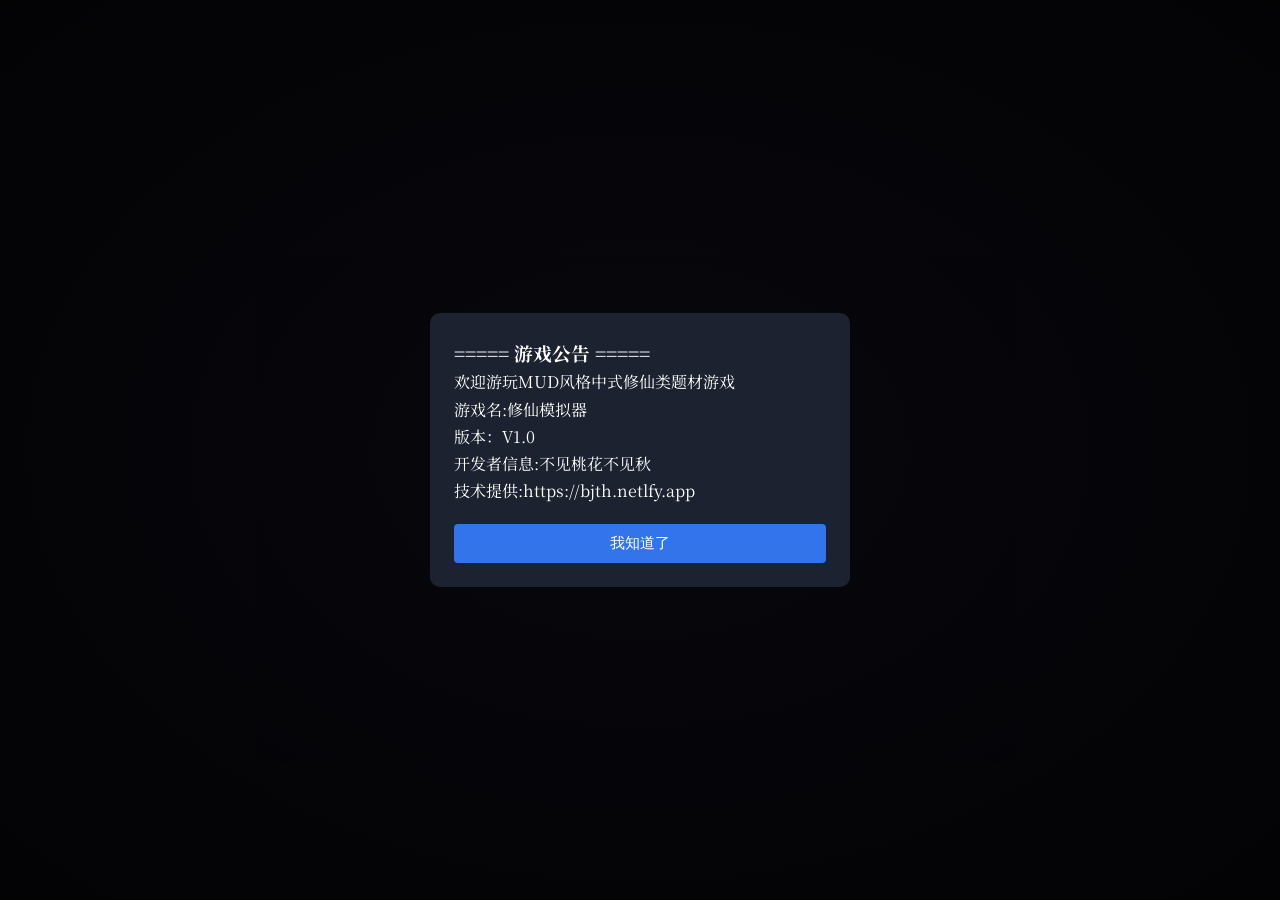
==== commit 4dae6882: "Add files via upload" ====
--- a/index.html
+++ b/index.html
@@ -735,6 +735,7 @@
   </div>
 
 </div>
+<script src="tc.js"></script>
 <script src="yy.js"></script>
 <script src="lib/three/three.min.js"></script>
 <script src="lib/three/controls/OrbitControls.umd.js"></script>
--- a/lib/fonts/google-fonts.css
+++ b/lib/fonts/google-fonts.css
@@ -0,0 +1,3173 @@
+@font-face {
+  font-family: 'Ma Shan Zheng';
+  font-style: normal;
+  font-weight: 400;
+  font-display: swap;
+  src: url(ma-shan-zheng/NaPecZTRCLxvwo41b4gvzkXaRMGEFoZJFdX0wQ5Xo5Hr21L9zCcRFhbSe5Nk0pIMuUkHEA.5.woff2) format('woff2');
+  unicode-range: U+fee3, U+fef3, U+ff03-ff04, U+ff07, U+ff0a, U+ff17-ff19, U+ff1c-ff1d, U+ff20-ff3a, U+ff3c, U+ff3e-ff5b, U+ff5d, U+ff61-ff65, U+ff67-ff6a, U+ff6c, U+ff6f-ff78, U+ff7a-ff7d, U+ff80-ff84, U+ff86, U+ff89-ff8e, U+ff92, U+ff97-ff9b, U+ff9d-ff9f, U+ffe0-ffe4, U+ffe6, U+ffe9, U+ffeb, U+ffed, U+fffc, U+1f004, U+1f170-1f171, U+1f192-1f195, U+1f198-1f19a, U+1f1e6-1f1e8;
+}
+@font-face {
+  font-family: 'Ma Shan Zheng';
+  font-style: normal;
+  font-weight: 400;
+  font-display: swap;
+  src: url(ma-shan-zheng/NaPecZTRCLxvwo41b4gvzkXaRMGEFoZJFdX0wQ5Xo5Hr21L9zCcRFhbSe5Nk0pIMuUkHEA.6.woff2) format('woff2');
+  unicode-range: U+f0a7, U+f0b2, U+f0b7, U+f0c9, U+f0d8, U+f0da, U+f0dc-f0dd, U+f0e0, U+f0e6, U+f0eb, U+f0fc, U+f101, U+f104-f105, U+f107, U+f10b, U+f11b, U+f14b, U+f18a, U+f193, U+f1d6-f1d7, U+f244, U+f27a, U+f296, U+f2ae, U+f471, U+f4b3, U+f610-f611, U+f880-f881, U+f8ec, U+f8f5, U+f8ff, U+f901, U+f90a, U+f92c-f92d, U+f934, U+f937, U+f941, U+f965, U+f967, U+f969, U+f96b, U+f96f, U+f974, U+f978-f979, U+f97e, U+f981, U+f98a, U+f98e, U+f997, U+f99c, U+f9b2, U+f9b5, U+f9ba, U+f9be, U+f9ca, U+f9d0-f9d1, U+f9dd, U+f9e0-f9e1, U+f9e4, U+f9f7, U+fa00-fa01, U+fa08, U+fa0a, U+fa11, U+fb01-fb02, U+fdfc, U+fe0e, U+fe30-fe31, U+fe33-fe44, U+fe49-fe52, U+fe54-fe57, U+fe59-fe66, U+fe68-fe6b, U+fe8e, U+fe92-fe93, U+feae, U+feb8, U+fecb-fecc, U+fee0;
+}
+@font-face {
+  font-family: 'Ma Shan Zheng';
+  font-style: normal;
+  font-weight: 400;
+  font-display: swap;
+  src: url(ma-shan-zheng/NaPecZTRCLxvwo41b4gvzkXaRMGEFoZJFdX0wQ5Xo5Hr21L9zCcRFhbSe5Nk0pIMuUkHEA.21.woff2) format('woff2');
+  unicode-range: U+9f83, U+9f85-9f8d, U+9f90-9f91, U+9f94-9f96, U+9f98, U+9f9b-9f9c, U+9f9e, U+9fa0, U+9fa2, U+9ff0-9fff, U+a001, U+a007, U+a025, U+a046-a047, U+a057, U+a072, U+a078-a079, U+a083, U+a085, U+a100, U+a118, U+a132, U+a134, U+a1f4, U+a242, U+a4a6, U+a4aa, U+a4b0-a4b1, U+a4b3, U+a9c1-a9c2, U+ac00-ac01, U+ac04, U+ac08, U+ac10-ac11, U+ac13-ac16, U+ac19, U+ac1c-ac1d, U+ac24, U+ac70-ac71, U+ac74, U+ac77-ac78, U+ac80-ac81, U+ac83, U+ac8c, U+ac90, U+ac9f-aca0, U+aca8-aca9, U+acac, U+acb0, U+acbd, U+acc1, U+acc4, U+ace0-ace1, U+ace4, U+ace8, U+acf3, U+acf5, U+acfc-acfd, U+ad00, U+ad0c, U+ad11, U+ad1c, U+ad34, U+ad50, U+ad64, U+ad6c, U+ad70, U+ad74, U+ad7f, U+ad81, U+ad8c, U+adc0, U+adc8, U+addc, U+ade0, U+adf8-adf9, U+adfc, U+ae00, U+ae08-ae09, U+ae0b, U+ae30, U+ae34, U+ae38, U+ae40, U+ae4a, U+ae4c, U+ae54, U+ae68, U+aebc, U+aed8, U+af2c-af2d;
+}
+@font-face {
+  font-family: 'Ma Shan Zheng';
+  font-style: normal;
+  font-weight: 400;
+  font-display: swap;
+  src: url(ma-shan-zheng/NaPecZTRCLxvwo41b4gvzkXaRMGEFoZJFdX0wQ5Xo5Hr21L9zCcRFhbSe5Nk0pIMuUkHEA.22.woff2) format('woff2');
+  unicode-range: U+9e30-9e33, U+9e35-9e3b, U+9e3e, U+9e40-9e44, U+9e46-9e4e, U+9e51, U+9e53, U+9e55-9e58, U+9e5a-9e5c, U+9e5e-9e63, U+9e66-9e6e, U+9e71, U+9e73, U+9e75, U+9e78-9e79, U+9e7c-9e7e, U+9e82, U+9e86-9e88, U+9e8b-9e8c, U+9e90-9e91, U+9e93, U+9e95, U+9e97, U+9e9d, U+9ea4-9ea5, U+9ea9-9eaa, U+9eb4-9eb5, U+9eb8-9eba, U+9ebc-9ebf, U+9ec3, U+9ec9, U+9ecd, U+9ed0, U+9ed2-9ed3, U+9ed5-9ed6, U+9ed9, U+9edc-9edd, U+9edf-9ee0, U+9ee2, U+9ee5, U+9ee7-9eea, U+9eef, U+9ef1, U+9ef3-9ef4, U+9ef6, U+9ef9, U+9efb-9efc, U+9efe, U+9f0b, U+9f0d, U+9f10, U+9f14, U+9f17, U+9f19, U+9f22, U+9f29, U+9f2c, U+9f2f, U+9f31, U+9f37, U+9f39, U+9f3d-9f3e, U+9f41, U+9f4a-9f4b, U+9f51-9f52, U+9f61-9f63, U+9f66-9f67, U+9f80-9f81;
+}
+@font-face {
+  font-family: 'Ma Shan Zheng';
+  font-style: normal;
+  font-weight: 400;
+  font-display: swap;
+  src: url(ma-shan-zheng/NaPecZTRCLxvwo41b4gvzkXaRMGEFoZJFdX0wQ5Xo5Hr21L9zCcRFhbSe5Nk0pIMuUkHEA.23.woff2) format('woff2');
+  unicode-range: U+9c82-9c83, U+9c85-9c8c, U+9c8e-9c92, U+9c94-9c9b, U+9c9e-9ca3, U+9ca5-9ca7, U+9ca9, U+9cab, U+9cad-9cae, U+9cb1-9cb7, U+9cb9-9cbd, U+9cbf-9cc0, U+9cc3, U+9cc5-9cc7, U+9cc9-9cd1, U+9cd3-9cda, U+9cdc-9cdd, U+9cdf, U+9ce1-9ce3, U+9ce5, U+9ce9, U+9cee-9cef, U+9cf3-9cf4, U+9cf6, U+9cfc-9cfd, U+9d02, U+9d08-9d09, U+9d12, U+9d1b, U+9d1e, U+9d26, U+9d28, U+9d37, U+9d3b, U+9d3f, U+9d51, U+9d59, U+9d5c-9d5d, U+9d5f-9d61, U+9d6c, U+9d70, U+9d72, U+9d7a, U+9d7e, U+9d84, U+9d89, U+9d8f, U+9d92, U+9daf, U+9db4, U+9db8, U+9dbc, U+9dc4, U+9dc7, U+9dc9, U+9dd7, U+9ddf, U+9df2, U+9df9-9dfa, U+9e0a, U+9e11, U+9e1a, U+9e1e, U+9e20, U+9e22, U+9e28-9e2c, U+9e2e-9e2f;
+}
+@font-face {
+  font-family: 'Ma Shan Zheng';
+  font-style: normal;
+  font-weight: 400;
+  font-display: swap;
+  src: url(ma-shan-zheng/NaPecZTRCLxvwo41b4gvzkXaRMGEFoZJFdX0wQ5Xo5Hr21L9zCcRFhbSe5Nk0pIMuUkHEA.24.woff2) format('woff2');
+  unicode-range: U+9a80, U+9a83, U+9a85, U+9a88-9a8a, U+9a8d-9a8e, U+9a90, U+9a92-9a93, U+9a95-9a96, U+9a98-9a99, U+9a9b-9aa2, U+9aa5, U+9aa7, U+9aaf-9ab1, U+9ab5-9ab6, U+9ab9-9aba, U+9ac0-9ac4, U+9ac8, U+9acb-9acc, U+9ace-9acf, U+9ad1-9ad2, U+9ad9, U+9adf, U+9ae1, U+9ae3, U+9aea-9aeb, U+9aed-9aef, U+9af4, U+9af9, U+9afb, U+9b03-9b04, U+9b06, U+9b08, U+9b0d, U+9b0f-9b10, U+9b13, U+9b18, U+9b1a, U+9b1f, U+9b22-9b23, U+9b25, U+9b27-9b28, U+9b2a, U+9b2f, U+9b31-9b32, U+9b3b, U+9b43, U+9b46-9b49, U+9b4d-9b4e, U+9b51, U+9b56, U+9b58, U+9b5a, U+9b5c, U+9b5f, U+9b61-9b62, U+9b6f, U+9b77, U+9b80, U+9b88, U+9b8b, U+9b8e, U+9b91, U+9b9f-9ba0, U+9ba8, U+9baa-9bab, U+9bad-9bae, U+9bb0-9bb1, U+9bb8, U+9bc9-9bca, U+9bd3, U+9bd6, U+9bdb, U+9be8, U+9bf0-9bf1, U+9c02, U+9c10, U+9c15, U+9c24, U+9c2d, U+9c32, U+9c39, U+9c3b, U+9c40, U+9c47-9c49, U+9c53, U+9c57, U+9c64, U+9c72, U+9c77-9c78, U+9c7b, U+9c7f-9c80;
+}
+@font-face {
+  font-family: 'Ma Shan Zheng';
+  font-style: normal;
+  font-weight: 400;
+  font-display: swap;
+  src: url(ma-shan-zheng/NaPecZTRCLxvwo41b4gvzkXaRMGEFoZJFdX0wQ5Xo5Hr21L9zCcRFhbSe5Nk0pIMuUkHEA.25.woff2) format('woff2');
+  unicode-range: U+98dd, U+98e1-98e2, U+98e7-98ea, U+98ec, U+98ee-98ef, U+98f2, U+98f4, U+98fc-98fe, U+9903, U+9905, U+9908, U+990a, U+990c-990d, U+9913-9914, U+9918, U+991a-991b, U+991e, U+9921, U+9928, U+992c, U+992e, U+9935, U+9938-9939, U+993d-993e, U+9945, U+994b-994c, U+9951-9952, U+9954-9955, U+9957, U+995e, U+9963, U+9966-9969, U+996b-996c, U+996f, U+9974-9975, U+9977-9979, U+997d-997e, U+9980-9981, U+9983-9984, U+9987, U+998a-998b, U+998d-9991, U+9993-9995, U+9997-9998, U+99a5, U+99ab, U+99ad-99ae, U+99b1, U+99b3-99b4, U+99bc, U+99bf, U+99c1, U+99c3-99c6, U+99cc, U+99d0, U+99d2, U+99d5, U+99db, U+99dd, U+99e1, U+99ed, U+99f1, U+99ff, U+9a01, U+9a03-9a04, U+9a0e-9a0f, U+9a11-9a13, U+9a19, U+9a1b, U+9a28, U+9a2b, U+9a30, U+9a32, U+9a37, U+9a40, U+9a45, U+9a4a, U+9a4d-9a4e, U+9a52, U+9a55, U+9a57, U+9a5a-9a5b, U+9a5f, U+9a62, U+9a65, U+9a69, U+9a6b, U+9a6e, U+9a75, U+9a77-9a7a, U+9a7d;
+}
+@font-face {
+  font-family: 'Ma Shan Zheng';
+  font-style: normal;
+  font-weight: 400;
+  font-display: swap;
+  src: url(ma-shan-zheng/NaPecZTRCLxvwo41b4gvzkXaRMGEFoZJFdX0wQ5Xo5Hr21L9zCcRFhbSe5Nk0pIMuUkHEA.26.woff2) format('woff2');
+  unicode-range: U+975b-975c, U+9763, U+9765-9766, U+976c-976d, U+9773, U+9776, U+977a, U+977c, U+9784-9785, U+978e-978f, U+9791-9792, U+9794-9795, U+9798, U+979a, U+979e, U+97a3, U+97a5-97a6, U+97a8, U+97ab-97ac, U+97ae-97af, U+97b2, U+97b4, U+97c6, U+97cb-97cc, U+97d3, U+97d8, U+97dc, U+97e1, U+97ea-97eb, U+97ee, U+97fb, U+97fe-97ff, U+9801-9803, U+9805-9806, U+9808, U+980c, U+9810-9814, U+9817-9818, U+981e, U+9820-9821, U+9824, U+9828, U+982b-982d, U+9830, U+9834, U+9838-9839, U+983c, U+9846, U+984d-984f, U+9851-9852, U+9854-9855, U+9857-9858, U+985a-985b, U+9862-9863, U+9865, U+9867, U+986b, U+986f-9871, U+9877-9878, U+987c, U+9880, U+9883, U+9885, U+9889, U+988b-988f, U+9893-9895, U+9899-989b, U+989e-989f, U+98a1-98a2, U+98a5-98a7, U+98a9, U+98af, U+98b1, U+98b6, U+98ba, U+98be, U+98c3-98c4, U+98c6-98c8, U+98cf-98d6, U+98da-98db;
+}
+@font-face {
+  font-family: 'Ma Shan Zheng';
+  font-style: normal;
+  font-weight: 400;
+  font-display: swap;
+  src: url(ma-shan-zheng/NaPecZTRCLxvwo41b4gvzkXaRMGEFoZJFdX0wQ5Xo5Hr21L9zCcRFhbSe5Nk0pIMuUkHEA.27.woff2) format('woff2');
+  unicode-range: U+95c4-95ca, U+95cc-95cd, U+95d4-95d6, U+95d8, U+95e1-95e2, U+95e9, U+95f0-95f1, U+95f3, U+95f6, U+95fc, U+95fe-95ff, U+9602-9604, U+9606-960d, U+960f, U+9611-9613, U+9615-9617, U+9619-961b, U+961d, U+9621, U+9628, U+962f, U+963c-963e, U+9641-9642, U+9649, U+9654, U+965b-965f, U+9661, U+9663, U+9665, U+9667-9668, U+966c, U+9670, U+9672-9674, U+9678, U+967a, U+967d, U+9682, U+9685, U+9688, U+968a, U+968d-968e, U+9695, U+9697-9698, U+969e, U+96a0, U+96a3-96a4, U+96a8, U+96aa, U+96b0-96b1, U+96b3-96b4, U+96b7-96b9, U+96bb-96bd, U+96c9, U+96cb, U+96ce, U+96d1-96d2, U+96d6, U+96d9, U+96db-96dc, U+96de, U+96e0, U+96e3, U+96e9, U+96eb, U+96f0-96f2, U+96f9, U+96ff, U+9701-9702, U+9705, U+9708, U+970a, U+970e-970f, U+9711, U+9719, U+9727, U+972a, U+972d, U+9730, U+973d, U+9742, U+9744, U+9748-9749, U+9750-9751, U+975a;
+}
+@font-face {
+  font-family: 'Ma Shan Zheng';
+  font-style: normal;
+  font-weight: 400;
+  font-display: swap;
+  src: url(ma-shan-zheng/NaPecZTRCLxvwo41b4gvzkXaRMGEFoZJFdX0wQ5Xo5Hr21L9zCcRFhbSe5Nk0pIMuUkHEA.28.woff2) format('woff2');
+  unicode-range: U+94f5, U+94f7, U+94f9, U+94fb-94fd, U+94ff, U+9503-9504, U+9506-9507, U+9509-950a, U+950d-950f, U+9511-9518, U+951a-9520, U+9522, U+9528-952d, U+9530-953a, U+953c-953f, U+9543-9546, U+9548-9550, U+9552-9555, U+9557-955b, U+955d-9568, U+956a-956d, U+9570-9574, U+9583, U+9586, U+9589, U+958e-958f, U+9591-9592, U+9594, U+9598-9599, U+959e-95a0, U+95a2-95a6, U+95a8-95b2, U+95b4, U+95b8-95c3;
+}
+@font-face {
+  font-family: 'Ma Shan Zheng';
+  font-style: normal;
+  font-weight: 400;
+  font-display: swap;
+  src: url(ma-shan-zheng/NaPecZTRCLxvwo41b4gvzkXaRMGEFoZJFdX0wQ5Xo5Hr21L9zCcRFhbSe5Nk0pIMuUkHEA.29.woff2) format('woff2');
+  unicode-range: U+941c-942b, U+942d-942e, U+9432-9433, U+9435, U+9438, U+943a, U+943e, U+9444, U+944a, U+9451-9452, U+945a, U+9462-9463, U+9465, U+9470-9487, U+948a-9492, U+9494-9498, U+949a, U+949c-949d, U+94a1, U+94a3-94a4, U+94a8, U+94aa-94ad, U+94af, U+94b2, U+94b4-94ba, U+94bc-94c0, U+94c4, U+94c6-94db, U+94de-94ec, U+94ee-94f1, U+94f3;
+}
+@font-face {
+  font-family: 'Ma Shan Zheng';
+  font-style: normal;
+  font-weight: 400;
+  font-display: swap;
+  src: url(ma-shan-zheng/NaPecZTRCLxvwo41b4gvzkXaRMGEFoZJFdX0wQ5Xo5Hr21L9zCcRFhbSe5Nk0pIMuUkHEA.30.woff2) format('woff2');
+  unicode-range: U+92ec-92ed, U+92f0, U+92f3, U+92f8, U+92fc, U+9304, U+9306, U+9310, U+9312, U+9315, U+9318, U+931a, U+931e, U+9320-9322, U+9324, U+9326-9329, U+932b-932c, U+932f, U+9331-9332, U+9335-9336, U+933e, U+9340-9341, U+934a-9360, U+9362-9363, U+9365-936b, U+936e, U+9375, U+937e, U+9382, U+938a, U+938c, U+938f, U+9393-9394, U+9396-9397, U+939a, U+93a2, U+93a7, U+93ac-93cd, U+93d0-93d1, U+93d6-93d8, U+93de-93df, U+93e1-93e2, U+93e4, U+93f8, U+93fb, U+93fd, U+940e-941a;
+}
+@font-face {
+  font-family: 'Ma Shan Zheng';
+  font-style: normal;
+  font-weight: 400;
+  font-display: swap;
+  src: url(ma-shan-zheng/NaPecZTRCLxvwo41b4gvzkXaRMGEFoZJFdX0wQ5Xo5Hr21L9zCcRFhbSe5Nk0pIMuUkHEA.31.woff2) format('woff2');
+  unicode-range: U+9163-9164, U+9169, U+9170, U+9172, U+9174, U+9179-917a, U+917d-917e, U+9182-9183, U+9185, U+918c-918d, U+9190-9191, U+919a, U+919c, U+91a1-91a4, U+91a8, U+91aa-91af, U+91b4-91b5, U+91b8, U+91ba, U+91be, U+91c0-91c1, U+91c6, U+91c8, U+91cb, U+91d0, U+91d2, U+91d7-91d8, U+91dd, U+91e3, U+91e6-91e7, U+91ed, U+91f0, U+91f5, U+91f9, U+9200, U+9205, U+9207-920a, U+920d-920e, U+9210, U+9214-9215, U+921c, U+921e, U+9221, U+9223-9227, U+9229-922a, U+922d, U+9234-9235, U+9237, U+9239-923a, U+923c-9240, U+9244-9246, U+9249, U+924e-924f, U+9251, U+9253, U+9257, U+925b, U+925e, U+9262, U+9264-9266, U+9268, U+926c, U+926f, U+9271, U+927b, U+927e, U+9280, U+9283, U+9285-928a, U+928e, U+9291, U+9293, U+9296, U+9298, U+929c-929d, U+92a8, U+92ab-92ae, U+92b3, U+92b6-92b7, U+92b9, U+92c1, U+92c5-92c6, U+92c8, U+92cc, U+92d0, U+92d2, U+92e4, U+92ea;
+}
+@font-face {
+  font-family: 'Ma Shan Zheng';
+  font-style: normal;
+  font-weight: 400;
+  font-display: swap;
+  src: url(ma-shan-zheng/NaPecZTRCLxvwo41b4gvzkXaRMGEFoZJFdX0wQ5Xo5Hr21L9zCcRFhbSe5Nk0pIMuUkHEA.32.woff2) format('woff2');
+  unicode-range: U+9004, U+900b, U+9011, U+9015-9016, U+901e, U+9021, U+9026, U+902d, U+902f, U+9031, U+9035-9036, U+9039-903a, U+9041, U+9044-9046, U+904a, U+904f-9052, U+9054-9055, U+9058-9059, U+905b-905e, U+9060-9062, U+9068-9069, U+906f, U+9072, U+9074, U+9076-907a, U+907c-907d, U+9081, U+9083, U+9085, U+9087-908b, U+908f, U+9095, U+9097, U+9099-909b, U+909d, U+90a0-90a1, U+90a8-90a9, U+90ac, U+90b0, U+90b2-90b4, U+90b6, U+90b8, U+90ba, U+90bd-90be, U+90c3-90c5, U+90c7-90c8, U+90cf-90d0, U+90d3, U+90d5, U+90d7, U+90da-90dc, U+90de, U+90e2, U+90e4, U+90e6-90e7, U+90ea-90eb, U+90ef, U+90f4-90f5, U+90f7, U+90fe-9100, U+9104, U+9109, U+910c, U+9112, U+9114-9115, U+9118, U+911c, U+911e, U+9120, U+9122-9123, U+9127, U+912d, U+912f-9132, U+9139-913a, U+9143, U+9146, U+9149-914a, U+914c, U+914e-9150, U+9154, U+9157, U+915a, U+915d-915e, U+9161-9162;
+}
+@font-face {
+  font-family: 'Ma Shan Zheng';
+  font-style: normal;
+  font-weight: 400;
+  font-display: swap;
+  src: url(ma-shan-zheng/NaPecZTRCLxvwo41b4gvzkXaRMGEFoZJFdX0wQ5Xo5Hr21L9zCcRFhbSe5Nk0pIMuUkHEA.33.woff2) format('woff2');
+  unicode-range: U+8e41-8e42, U+8e47, U+8e49-8e4b, U+8e50-8e53, U+8e59-8e5a, U+8e5f-8e60, U+8e64, U+8e69, U+8e6c, U+8e70, U+8e74, U+8e76, U+8e7a-8e7c, U+8e7f, U+8e84-8e85, U+8e87, U+8e89, U+8e8b, U+8e8d, U+8e8f-8e90, U+8e94, U+8e99, U+8e9c, U+8e9e, U+8eaa, U+8eac, U+8eb0, U+8eb6, U+8ec0, U+8ec6, U+8eca-8ece, U+8ed2, U+8eda, U+8edf, U+8ee2, U+8eeb, U+8ef8, U+8efb-8efe, U+8f03, U+8f09, U+8f0b, U+8f12-8f15, U+8f1b, U+8f1d, U+8f1f, U+8f29-8f2a, U+8f2f, U+8f36, U+8f38, U+8f3b, U+8f3e-8f3f, U+8f44-8f45, U+8f49, U+8f4d-8f4e, U+8f5f, U+8f6b, U+8f6d, U+8f71-8f73, U+8f75-8f76, U+8f78-8f7a, U+8f7c, U+8f7e, U+8f81-8f82, U+8f84, U+8f87, U+8f8a-8f8b, U+8f8d-8f8f, U+8f94-8f95, U+8f97-8f9a, U+8fa6, U+8fad-8faf, U+8fb2, U+8fb5-8fb7, U+8fba-8fbc, U+8fbf, U+8fc2, U+8fcb, U+8fcd, U+8fd3, U+8fd5, U+8fd7, U+8fda, U+8fe2-8fe5, U+8fe8-8fe9, U+8fee, U+8ff3-8ff4, U+8ff8, U+8ffa;
+}
+@font-face {
+  font-family: 'Ma Shan Zheng';
+  font-style: normal;
+  font-weight: 400;
+  font-display: swap;
+  src: url(ma-shan-zheng/NaPecZTRCLxvwo41b4gvzkXaRMGEFoZJFdX0wQ5Xo5Hr21L9zCcRFhbSe5Nk0pIMuUkHEA.34.woff2) format('woff2');
+  unicode-range: U+8cbd, U+8cbf-8cc4, U+8cc7-8cc8, U+8cca, U+8ccd, U+8cd1, U+8cd3, U+8cdb-8cdc, U+8cde, U+8ce0, U+8ce2-8ce4, U+8ce6-8ce8, U+8cea, U+8ced, U+8cf4, U+8cf8, U+8cfa, U+8cfc-8cfd, U+8d04-8d05, U+8d07-8d08, U+8d0a, U+8d0d, U+8d0f, U+8d13-8d14, U+8d16, U+8d1b, U+8d20, U+8d30, U+8d32-8d33, U+8d36, U+8d3b, U+8d3d, U+8d40, U+8d42-8d43, U+8d45-8d46, U+8d48-8d4a, U+8d4d, U+8d51, U+8d53, U+8d55, U+8d59, U+8d5c-8d5d, U+8d5f, U+8d61, U+8d66-8d67, U+8d6a, U+8d6d, U+8d71, U+8d73, U+8d84, U+8d90-8d91, U+8d94-8d95, U+8d99, U+8da8, U+8daf, U+8db1, U+8db5, U+8db8, U+8dba, U+8dbc, U+8dbf, U+8dc2, U+8dc4, U+8dc6, U+8dcb, U+8dce-8dcf, U+8dd6-8dd7, U+8dda-8ddb, U+8dde, U+8de1, U+8de3-8de4, U+8de9, U+8deb-8dec, U+8df0-8df1, U+8df6-8dfd, U+8e05, U+8e07, U+8e09-8e0a, U+8e0c, U+8e0e, U+8e10, U+8e14, U+8e1d-8e1f, U+8e23, U+8e26, U+8e2b-8e31, U+8e34-8e35, U+8e39-8e3a, U+8e3d, U+8e40;
+}
+@font-face {
+  font-family: 'Ma Shan Zheng';
+  font-style: normal;
+  font-weight: 400;
+  font-display: swap;
+  src: url(ma-shan-zheng/NaPecZTRCLxvwo41b4gvzkXaRMGEFoZJFdX0wQ5Xo5Hr21L9zCcRFhbSe5Nk0pIMuUkHEA.35.woff2) format('woff2');
+  unicode-range: U+8b80, U+8b83, U+8b8a, U+8b8c, U+8b90, U+8b93, U+8b99-8b9a, U+8ba0, U+8ba3, U+8ba5-8ba7, U+8baa-8bac, U+8bb4-8bb5, U+8bb7, U+8bb9, U+8bc2-8bc3, U+8bc5, U+8bcb-8bcc, U+8bce-8bd0, U+8bd2-8bd4, U+8bd6, U+8bd8-8bd9, U+8bdc, U+8bdf, U+8be3-8be4, U+8be7-8be9, U+8beb-8bec, U+8bee, U+8bf0, U+8bf2-8bf3, U+8bf6, U+8bf9, U+8bfc-8bfd, U+8bff-8c00, U+8c02, U+8c04, U+8c06-8c07, U+8c0c, U+8c0f, U+8c11-8c12, U+8c14-8c1b, U+8c1d-8c21, U+8c24-8c25, U+8c27, U+8c2a-8c2c, U+8c2e-8c30, U+8c32-8c36, U+8c3f, U+8c47-8c4c, U+8c4e-8c50, U+8c54-8c56, U+8c62, U+8c68, U+8c6c, U+8c73, U+8c78, U+8c7a, U+8c82, U+8c85, U+8c89-8c8a, U+8c8d-8c8e, U+8c90, U+8c93-8c94, U+8c98, U+8c9d-8c9e, U+8ca0-8ca2, U+8ca7-8cac, U+8caf-8cb0, U+8cb3-8cb4, U+8cb6-8cb9, U+8cbb-8cbc;
+}
+@font-face {
+  font-family: 'Ma Shan Zheng';
+  font-style: normal;
+  font-weight: 400;
+  font-display: swap;
+  src: url(ma-shan-zheng/NaPecZTRCLxvwo41b4gvzkXaRMGEFoZJFdX0wQ5Xo5Hr21L9zCcRFhbSe5Nk0pIMuUkHEA.36.woff2) format('woff2');
+  unicode-range: U+8a15-8a18, U+8a1a-8a1b, U+8a1d, U+8a1f, U+8a22-8a23, U+8a25, U+8a2b, U+8a2d, U+8a31, U+8a33-8a34, U+8a36-8a38, U+8a3a, U+8a3c, U+8a3e, U+8a40-8a41, U+8a46, U+8a48, U+8a50, U+8a52, U+8a54-8a55, U+8a58, U+8a5b, U+8a5d-8a63, U+8a66, U+8a69-8a6b, U+8a6d-8a6e, U+8a70, U+8a72-8a73, U+8a7a, U+8a85, U+8a87, U+8a8a, U+8a8c-8a8d, U+8a90-8a92, U+8a95, U+8a98, U+8aa0-8aa1, U+8aa3-8aa6, U+8aa8-8aa9, U+8aac-8aae, U+8ab0, U+8ab2, U+8ab8-8ab9, U+8abc, U+8abe-8abf, U+8ac7, U+8acf, U+8ad2, U+8ad6-8ad7, U+8adb-8adc, U+8adf, U+8ae1, U+8ae6-8ae8, U+8aeb, U+8aed-8aee, U+8af1, U+8af3-8af4, U+8af7-8af8, U+8afa, U+8afe, U+8b00-8b02, U+8b07, U+8b0a, U+8b0c, U+8b0e, U+8b10, U+8b17, U+8b19, U+8b1b, U+8b1d, U+8b20-8b21, U+8b26, U+8b28, U+8b2c, U+8b33, U+8b39, U+8b3e-8b3f, U+8b41, U+8b45, U+8b49, U+8b4c, U+8b4f, U+8b57-8b58, U+8b5a, U+8b5c, U+8b5e, U+8b60, U+8b6c, U+8b6f-8b70, U+8b72, U+8b74, U+8b77, U+8b7d;
+}
+@font-face {
+  font-family: 'Ma Shan Zheng';
+  font-style: normal;
+  font-weight: 400;
+  font-display: swap;
+  src: url(ma-shan-zheng/NaPecZTRCLxvwo41b4gvzkXaRMGEFoZJFdX0wQ5Xo5Hr21L9zCcRFhbSe5Nk0pIMuUkHEA.37.woff2) format('woff2');
+  unicode-range: U+8882, U+8884-8886, U+8888, U+888f, U+8892-8893, U+889b, U+88a2, U+88a4, U+88a6, U+88a8, U+88aa, U+88ae, U+88b1, U+88b4, U+88b7, U+88bc, U+88c0, U+88c6-88c9, U+88ce-88cf, U+88d1-88d3, U+88d8, U+88db-88dd, U+88df, U+88e1-88e3, U+88e5, U+88e8, U+88ec, U+88f0-88f1, U+88f3-88f4, U+88fc-88fe, U+8900, U+8902, U+8906-8907, U+8909-890c, U+8912-8915, U+8918-891b, U+8921, U+8925, U+892b, U+8930, U+8932, U+8934, U+8936, U+893b, U+893d, U+8941, U+894c, U+8955-8956, U+8959, U+895c, U+895e-8960, U+8966, U+896a, U+896c, U+896f-8970, U+8972, U+897b, U+897e, U+8980, U+8983, U+8985, U+8987-8988, U+898c, U+898f, U+8993, U+8997, U+899a, U+89a1, U+89a7, U+89a9-89aa, U+89b2-89b3, U+89b7, U+89c0, U+89c7, U+89ca-89cc, U+89ce-89d1, U+89d6, U+89da, U+89dc, U+89de, U+89e5, U+89e7, U+89eb, U+89ef, U+89f1, U+89f3-89f4, U+89f8, U+89ff, U+8a01-8a03, U+8a07-8a0a, U+8a0e-8a0f, U+8a13;
+}
+@font-face {
+  font-family: 'Ma Shan Zheng';
+  font-style: normal;
+  font-weight: 400;
+  font-display: swap;
+  src: url(ma-shan-zheng/NaPecZTRCLxvwo41b4gvzkXaRMGEFoZJFdX0wQ5Xo5Hr21L9zCcRFhbSe5Nk0pIMuUkHEA.38.woff2) format('woff2');
+  unicode-range: U+86f4, U+86f8-86f9, U+86fb, U+86fe, U+8703, U+8706-870a, U+870d, U+8711-8713, U+871a, U+871e, U+8722-8723, U+8725, U+8729, U+872e, U+8731, U+8734, U+8737, U+873a-873b, U+873e-8740, U+8742, U+8747-8748, U+8753, U+8755, U+8757-8758, U+875d, U+875f, U+8762-8766, U+8768, U+876e, U+8770, U+8772, U+8775, U+8778, U+877b-877e, U+8782, U+8785, U+8788, U+878b, U+8793, U+8797, U+879a, U+879e-87a0, U+87a2-87a3, U+87a8, U+87ab-87ad, U+87af, U+87b3, U+87b5, U+87bd, U+87c0, U+87c4, U+87c6, U+87ca-87cb, U+87d1-87d2, U+87db-87dc, U+87de, U+87e0, U+87e5, U+87ea, U+87ec, U+87ee, U+87f2-87f3, U+87fb, U+87fd-87fe, U+8802-8803, U+8805, U+880a-880b, U+880d, U+8813-8816, U+8819, U+881b, U+881f, U+8821, U+8823, U+8831-8832, U+8835-8836, U+8839, U+883b-883c, U+8844, U+8846, U+884a, U+884e, U+8852-8853, U+8855, U+8859, U+885b, U+885d-885e, U+8862, U+8864, U+8869-886a, U+886e-886f, U+8872, U+8879, U+887d-887f;
+}
+@font-face {
+  font-family: 'Ma Shan Zheng';
+  font-style: normal;
+  font-weight: 400;
+  font-display: swap;
+  src: url(ma-shan-zheng/NaPecZTRCLxvwo41b4gvzkXaRMGEFoZJFdX0wQ5Xo5Hr21L9zCcRFhbSe5Nk0pIMuUkHEA.39.woff2) format('woff2');
+  unicode-range: U+8548, U+854e, U+8553, U+8556-8557, U+8559, U+855e, U+8561, U+8564-8565, U+8568-856a, U+856d, U+856f-8570, U+8572, U+8576, U+8579-857b, U+8580, U+8585-8586, U+8588, U+858a, U+858f, U+8591, U+8594, U+8599, U+859c, U+85a2, U+85a4, U+85a6, U+85a8-85a9, U+85ab-85ac, U+85ae, U+85b7-85b9, U+85be, U+85c1, U+85c7, U+85cd, U+85d0, U+85d3, U+85d5, U+85dc-85dd, U+85df-85e0, U+85e5-85e6, U+85e8-85ea, U+85f4, U+85f9, U+85fe-85ff, U+8602, U+8605-8607, U+860a-860b, U+8616, U+8618, U+861a, U+8627, U+8629, U+862d, U+8638, U+863c, U+863f, U+864d, U+864f, U+8652-8655, U+865b-865c, U+865f, U+8662, U+8667, U+866c, U+866e, U+8671, U+8675, U+867a-867c, U+867f, U+868b, U+868d, U+8693, U+869c-869d, U+86a1, U+86a3-86a4, U+86a7-86a9, U+86ac, U+86af-86b1, U+86b4-86b6, U+86ba, U+86c0, U+86c4, U+86c6, U+86c9-86ca, U+86cd-86d1, U+86d4, U+86d8, U+86de-86df, U+86e4, U+86e6, U+86e9, U+86ed, U+86ef-86f3;
+}
+@font-face {
+  font-family: 'Ma Shan Zheng';
+  font-style: normal;
+  font-weight: 400;
+  font-display: swap;
+  src: url(ma-shan-zheng/NaPecZTRCLxvwo41b4gvzkXaRMGEFoZJFdX0wQ5Xo5Hr21L9zCcRFhbSe5Nk0pIMuUkHEA.40.woff2) format('woff2');
+  unicode-range: U+83c5, U+83c8-83c9, U+83cb, U+83d1, U+83d3-83d6, U+83d8, U+83db, U+83dd, U+83df, U+83e1, U+83e5, U+83ea-83eb, U+83f0, U+83f4, U+83f8-83f9, U+83fb, U+83fd, U+83ff, U+8401, U+8406, U+840a-840b, U+840f, U+8411, U+8418, U+841c, U+8420, U+8422-8424, U+8426, U+8429, U+842c, U+8438-8439, U+843b-843c, U+843f, U+8446-8447, U+8449, U+844e, U+8451-8452, U+8456, U+8459-845a, U+845c, U+8462, U+8466, U+846d, U+846f-8470, U+8473, U+8476-8478, U+847a, U+847d, U+8484-8485, U+8487, U+8489, U+848c, U+848e, U+8490, U+8493-8494, U+8497, U+849b, U+849e-849f, U+84a1, U+84a5, U+84a8, U+84af, U+84b4, U+84b9-84bf, U+84c1-84c2, U+84c5-84c7, U+84ca-84cb, U+84cd, U+84d0-84d1, U+84d3, U+84d6, U+84df-84e0, U+84e2-84e3, U+84e5-84e7, U+84ee, U+84f3, U+84f6, U+84fa, U+84fc, U+84ff-8500, U+850c, U+8511, U+8514-8515, U+8517-8518, U+851f, U+8523, U+8525-8526, U+8529, U+852b, U+852d, U+8532, U+8534-8535, U+8538-853a, U+853c, U+8543, U+8545;
+}
+@font-face {
+  font-family: 'Ma Shan Zheng';
+  font-style: normal;
+  font-weight: 400;
+  font-display: swap;
+  src: url(ma-shan-zheng/NaPecZTRCLxvwo41b4gvzkXaRMGEFoZJFdX0wQ5Xo5Hr21L9zCcRFhbSe5Nk0pIMuUkHEA.41.woff2) format('woff2');
+  unicode-range: U+82bc, U+82be, U+82c0-82c2, U+82c4-82c8, U+82ca-82cc, U+82ce, U+82d0, U+82d2-82d3, U+82d5-82d6, U+82d8-82d9, U+82dc-82de, U+82e0-82e4, U+82e7, U+82e9-82eb, U+82ed-82ee, U+82f3-82f4, U+82f7-82f8, U+82fa-8301, U+8306-8308, U+830c-830d, U+830f, U+8311, U+8313-8315, U+8318, U+831a-831b, U+831d, U+8324, U+8327, U+832a, U+832c-832d, U+832f, U+8331-8334, U+833a-833c, U+8340, U+8343-8345, U+8347-8348, U+834a, U+834c, U+834f, U+8351, U+8356, U+8358-835c, U+835e, U+8360, U+8364-8366, U+8368-836a, U+836c-836e, U+8373, U+8378, U+837b-837d, U+837f-8380, U+8382, U+8388, U+838a-838b, U+8392, U+8394, U+8396, U+8398-8399, U+839b-839c, U+83a0, U+83a2-83a3, U+83a8-83aa, U+83ae-83b0, U+83b3-83b4, U+83b6, U+83b8, U+83ba, U+83bc-83bd, U+83bf-83c0, U+83c2;
+}
+@font-face {
+  font-family: 'Ma Shan Zheng';
+  font-style: normal;
+  font-weight: 400;
+  font-display: swap;
+  src: url(ma-shan-zheng/NaPecZTRCLxvwo41b4gvzkXaRMGEFoZJFdX0wQ5Xo5Hr21L9zCcRFhbSe5Nk0pIMuUkHEA.42.woff2) format('woff2');
+  unicode-range: U+8166-8169, U+816b, U+816d, U+8171, U+8173-8174, U+8178, U+817c-817d, U+8182, U+8188, U+8191, U+8198-819b, U+81a0, U+81a3, U+81a5-81a6, U+81a9, U+81b6, U+81ba-81bb, U+81bd, U+81bf, U+81c1, U+81c3, U+81c6, U+81c9-81ca, U+81cc-81cd, U+81d1, U+81d3-81d4, U+81d8, U+81db-81dc, U+81de-81df, U+81e5, U+81e7-81e9, U+81eb-81ec, U+81ee-81ef, U+81f5, U+81f8, U+81fa, U+81fc, U+81fe, U+8200-8202, U+8204, U+8208-820a, U+820e-8210, U+8216-8218, U+821b-821c, U+8221-8224, U+8226-8228, U+822b, U+822d, U+822f, U+8232-8234, U+8237-8238, U+823a-823b, U+823e, U+8244, U+8249, U+824b, U+824f, U+8259-825a, U+825f, U+8266, U+8268, U+826e, U+8271, U+8276-8279, U+827d, U+827f, U+8283-8284, U+8288-828a, U+828d-8291, U+8293-8294, U+8296-8298, U+829f-82a1, U+82a3-82a4, U+82a7-82ab, U+82ae, U+82b0, U+82b2, U+82b4-82b6;
+}
+@font-face {
+  font-family: 'Ma Shan Zheng';
+  font-style: normal;
+  font-weight: 400;
+  font-display: swap;
+  src: url(ma-shan-zheng/NaPecZTRCLxvwo41b4gvzkXaRMGEFoZJFdX0wQ5Xo5Hr21L9zCcRFhbSe5Nk0pIMuUkHEA.43.woff2) format('woff2');
+  unicode-range: U+8016, U+8018-8019, U+801c, U+801e, U+8026-802a, U+8031, U+8034-8035, U+8037, U+8043, U+804b, U+804d, U+8052, U+8056, U+8059, U+805e, U+8061, U+8068-8069, U+806e-8074, U+8076-8078, U+807c-8080, U+8082, U+8084-8085, U+8088, U+808f, U+8093, U+809c, U+809f, U+80ab, U+80ad-80ae, U+80b1, U+80b6-80b8, U+80bc-80bd, U+80c2, U+80c4, U+80ca, U+80cd, U+80d1, U+80d4, U+80d7, U+80d9-80db, U+80dd, U+80e0, U+80e4-80e5, U+80e7-80ed, U+80ef-80f1, U+80f3-80f4, U+80fc, U+8101, U+8104-8105, U+8107-8108, U+810c-810e, U+8112-8115, U+8117-8119, U+811b-811f, U+8121-8130, U+8132-8134, U+8137, U+8139, U+813f-8140, U+8142, U+8146, U+8148, U+814d-814e, U+8151, U+8153, U+8158-815a, U+815e, U+8160;
+}
+@font-face {
+  font-family: 'Ma Shan Zheng';
+  font-style: normal;
+  font-weight: 400;
+  font-display: swap;
+  src: url(ma-shan-zheng/NaPecZTRCLxvwo41b4gvzkXaRMGEFoZJFdX0wQ5Xo5Hr21L9zCcRFhbSe5Nk0pIMuUkHEA.44.woff2) format('woff2');
+  unicode-range: U+7ef0-7ef2, U+7ef6, U+7efa-7efb, U+7efe, U+7f01-7f04, U+7f08, U+7f0a-7f12, U+7f17, U+7f19, U+7f1b-7f1c, U+7f1f, U+7f21-7f23, U+7f25-7f28, U+7f2a-7f33, U+7f35-7f37, U+7f3d, U+7f42, U+7f44-7f45, U+7f4c-7f4d, U+7f52, U+7f54, U+7f58-7f59, U+7f5d, U+7f5f-7f61, U+7f63, U+7f65, U+7f68, U+7f70-7f71, U+7f73-7f75, U+7f77, U+7f79, U+7f7d-7f7e, U+7f85-7f86, U+7f88-7f89, U+7f8b-7f8c, U+7f90-7f91, U+7f94-7f96, U+7f98-7f9b, U+7f9d, U+7f9f, U+7fa3, U+7fa7-7fa9, U+7fac-7fb2, U+7fb4, U+7fb6, U+7fb8, U+7fbc, U+7fbf-7fc0, U+7fc3, U+7fca, U+7fcc, U+7fce, U+7fd2, U+7fd5, U+7fd9-7fdb, U+7fdf, U+7fe3, U+7fe5-7fe7, U+7fe9, U+7feb-7fec, U+7fee-7fef, U+7ff1, U+7ff3-7ff4, U+7ff9-7ffa, U+7ffe, U+8004, U+8006, U+800b, U+800e, U+8011-8012, U+8014;
+}
+@font-face {
+  font-family: 'Ma Shan Zheng';
+  font-style: normal;
+  font-weight: 400;
+  font-display: swap;
+  src: url(ma-shan-zheng/NaPecZTRCLxvwo41b4gvzkXaRMGEFoZJFdX0wQ5Xo5Hr21L9zCcRFhbSe5Nk0pIMuUkHEA.45.woff2) format('woff2');
+  unicode-range: U+7dd2, U+7dd4, U+7dd6-7dd8, U+7dda-7de0, U+7de2-7de6, U+7de8-7ded, U+7def, U+7df1-7df5, U+7df7, U+7df9, U+7dfb-7dfc, U+7dfe-7e02, U+7e04, U+7e08-7e0b, U+7e12, U+7e1b, U+7e1e, U+7e20, U+7e22-7e23, U+7e26, U+7e29, U+7e2b, U+7e2e-7e2f, U+7e31, U+7e37, U+7e39-7e3e, U+7e40, U+7e43-7e44, U+7e46-7e47, U+7e4a-7e4b, U+7e4d-7e4e, U+7e51, U+7e54-7e56, U+7e58-7e5b, U+7e5d-7e5e, U+7e61, U+7e66-7e67, U+7e69-7e6b, U+7e6d, U+7e70, U+7e73, U+7e77, U+7e79, U+7e7b-7e7d, U+7e81-7e82, U+7e8c-7e8d, U+7e8f, U+7e92-7e94, U+7e96, U+7e98, U+7e9a-7e9c, U+7e9e-7e9f, U+7ea1, U+7ea3, U+7ea5, U+7ea8-7ea9, U+7eab, U+7ead-7eae, U+7eb0, U+7ebb, U+7ebe, U+7ec0-7ec2, U+7ec9, U+7ecb-7ecc, U+7ed0, U+7ed4, U+7ed7, U+7edb, U+7ee0-7ee2, U+7ee5-7ee6, U+7ee8, U+7eeb;
+}
+@font-face {
+  font-family: 'Ma Shan Zheng';
+  font-style: normal;
+  font-weight: 400;
+  font-display: swap;
+  src: url(ma-shan-zheng/NaPecZTRCLxvwo41b4gvzkXaRMGEFoZJFdX0wQ5Xo5Hr21L9zCcRFhbSe5Nk0pIMuUkHEA.46.woff2) format('woff2');
+  unicode-range: U+7ce8, U+7cec, U+7cf0, U+7cf5-7cf9, U+7cfc, U+7cfe, U+7d00, U+7d04-7d0b, U+7d0d, U+7d10-7d14, U+7d17-7d19, U+7d1b-7d1f, U+7d21, U+7d24-7d26, U+7d28-7d2a, U+7d2c-7d2e, U+7d30-7d31, U+7d33, U+7d35-7d36, U+7d38-7d3a, U+7d40, U+7d42-7d44, U+7d46, U+7d4b-7d4c, U+7d4f, U+7d51, U+7d54-7d56, U+7d58, U+7d5b-7d5c, U+7d5e, U+7d61-7d63, U+7d66, U+7d68, U+7d6a-7d6c, U+7d6f, U+7d71-7d73, U+7d75-7d77, U+7d79-7d7a, U+7d7e, U+7d81, U+7d84-7d8b, U+7d8d, U+7d8f, U+7d91, U+7d94, U+7d96, U+7d98-7d9a, U+7d9c-7da0, U+7da2, U+7da6, U+7daa-7db1, U+7db4-7db8, U+7dba-7dbf, U+7dc1, U+7dc4, U+7dc7-7dc8, U+7dca-7dcd, U+7dcf, U+7dd1;
+}
+@font-face {
+  font-family: 'Ma Shan Zheng';
+  font-style: normal;
+  font-weight: 400;
+  font-display: swap;
+  src: url(ma-shan-zheng/NaPecZTRCLxvwo41b4gvzkXaRMGEFoZJFdX0wQ5Xo5Hr21L9zCcRFhbSe5Nk0pIMuUkHEA.47.woff2) format('woff2');
+  unicode-range: U+7bd3-7bd4, U+7bd9-7bda, U+7bdd, U+7be0-7be1, U+7be4-7be6, U+7be9-7bea, U+7bef, U+7bf4, U+7bf6, U+7bfc, U+7bfe, U+7c01, U+7c03, U+7c07-7c08, U+7c0a-7c0d, U+7c0f, U+7c11, U+7c15-7c16, U+7c19, U+7c1e-7c21, U+7c23-7c24, U+7c26, U+7c28-7c33, U+7c35, U+7c37-7c3b, U+7c3d-7c3e, U+7c40-7c41, U+7c43, U+7c47-7c48, U+7c4c, U+7c50, U+7c53-7c54, U+7c59, U+7c5f-7c60, U+7c63-7c65, U+7c6c, U+7c6e, U+7c72, U+7c74, U+7c79-7c7a, U+7c7c, U+7c81-7c82, U+7c84-7c85, U+7c88, U+7c8a-7c91, U+7c93-7c96, U+7c99, U+7c9b-7c9e, U+7ca0-7ca2, U+7ca6-7ca9, U+7cac, U+7caf-7cb3, U+7cb5-7cb7, U+7cba-7cbd, U+7cbf-7cc2, U+7cc5, U+7cc7-7cc9, U+7ccc-7ccd, U+7cd7, U+7cdc, U+7cde, U+7ce0, U+7ce4-7ce5, U+7ce7;
+}
+@font-face {
+  font-family: 'Ma Shan Zheng';
+  font-style: normal;
+  font-weight: 400;
+  font-display: swap;
+  src: url(ma-shan-zheng/NaPecZTRCLxvwo41b4gvzkXaRMGEFoZJFdX0wQ5Xo5Hr21L9zCcRFhbSe5Nk0pIMuUkHEA.48.woff2) format('woff2');
+  unicode-range: U+7ae6, U+7af4-7af7, U+7afa-7afb, U+7afd-7b0a, U+7b0c, U+7b0e-7b0f, U+7b13, U+7b15-7b16, U+7b18-7b19, U+7b1e-7b20, U+7b22-7b25, U+7b29-7b2b, U+7b2d-7b2e, U+7b30-7b3b, U+7b3e-7b3f, U+7b41-7b42, U+7b44-7b47, U+7b4a, U+7b4c-7b50, U+7b58, U+7b5a, U+7b5c, U+7b60, U+7b66-7b67, U+7b69, U+7b6c-7b6f, U+7b72-7b76, U+7b7b-7b7d, U+7b7f, U+7b82, U+7b85, U+7b87, U+7b8b-7b96, U+7b98-7b99, U+7b9b-7b9f, U+7ba2-7ba4, U+7ba6-7bac, U+7bae-7bb0, U+7bb4, U+7bb7-7bb9, U+7bbb, U+7bc0-7bc1, U+7bc3-7bc4, U+7bc6, U+7bc8-7bcc, U+7bd1;
+}
+@font-face {
+  font-family: 'Ma Shan Zheng';
+  font-style: normal;
+  font-weight: 400;
+  font-display: swap;
+  src: url(ma-shan-zheng/NaPecZTRCLxvwo41b4gvzkXaRMGEFoZJFdX0wQ5Xo5Hr21L9zCcRFhbSe5Nk0pIMuUkHEA.49.woff2) format('woff2');
+  unicode-range: U+798b-798e, U+7992, U+7994-7995, U+7997-7998, U+799a-799c, U+799f, U+79a3-79a6, U+79a8-79ac, U+79ae-79b1, U+79b3-79b5, U+79b8, U+79ba, U+79bf, U+79c2, U+79c6, U+79c8, U+79cf, U+79d5-79d6, U+79dd-79de, U+79e3, U+79e7-79e8, U+79eb, U+79ed, U+79f4, U+79f7-79f8, U+79fa, U+79fe, U+7a02-7a03, U+7a05, U+7a0a, U+7a14, U+7a17, U+7a19, U+7a1c, U+7a1e-7a1f, U+7a23, U+7a25-7a26, U+7a2c, U+7a2e, U+7a30-7a32, U+7a36-7a37, U+7a39, U+7a3c, U+7a40, U+7a42, U+7a47, U+7a49, U+7a4c-7a4f, U+7a51, U+7a55, U+7a5b, U+7a5d-7a5e, U+7a62-7a63, U+7a66, U+7a68-7a69, U+7a6b, U+7a70, U+7a78, U+7a80, U+7a85-7a88, U+7a8a, U+7a90, U+7a93-7a96, U+7a98, U+7a9b-7a9c, U+7a9e, U+7aa0-7aa1, U+7aa3, U+7aa8-7aaa, U+7aac-7ab0, U+7ab3, U+7ab8, U+7aba, U+7abd-7abf, U+7ac4-7ac5, U+7ac7-7ac8, U+7aca, U+7ad1-7ad2, U+7ada-7add, U+7ae1, U+7ae4;
+}
+@font-face {
+  font-family: 'Ma Shan Zheng';
+  font-style: normal;
+  font-weight: 400;
+  font-display: swap;
+  src: url(ma-shan-zheng/NaPecZTRCLxvwo41b4gvzkXaRMGEFoZJFdX0wQ5Xo5Hr21L9zCcRFhbSe5Nk0pIMuUkHEA.50.woff2) format('woff2');
+  unicode-range: U+784c, U+784e-7854, U+7856-7857, U+7859-785a, U+7865, U+7869-786a, U+786d, U+786f, U+7876-7877, U+787c, U+787e-787f, U+7881, U+7887-7889, U+7893-7894, U+7898-789e, U+78a1, U+78a3, U+78a5, U+78a9, U+78ad, U+78b2, U+78b4, U+78b6, U+78b9-78ba, U+78bc, U+78bf, U+78c3, U+78c9, U+78cb, U+78d0-78d2, U+78d4, U+78d9-78da, U+78dc, U+78de, U+78e1, U+78e5-78e6, U+78ea, U+78ec, U+78ef, U+78f1-78f2, U+78f4, U+78fa-78fb, U+78fe, U+7901-7902, U+7905, U+7907, U+7909, U+790b-790c, U+790e, U+7910, U+7913, U+7919-791b, U+791e-791f, U+7921, U+7924, U+7926, U+792a-792b, U+7934, U+7936, U+7939, U+793b, U+793d, U+7940, U+7942-7943, U+7945-7947, U+7949-794a, U+794c, U+794e-7951, U+7953-7955, U+7957-795a, U+795c, U+795f-7960, U+7962, U+7964, U+7966-7967, U+7969, U+796b, U+796f, U+7972, U+7974, U+7979, U+797b-797c, U+797e-7980, U+7982, U+7986-7987, U+7989-798a;
+}
+@font-face {
+  font-family: 'Ma Shan Zheng';
+  font-style: normal;
+  font-weight: 400;
+  font-display: swap;
+  src: url(ma-shan-zheng/NaPecZTRCLxvwo41b4gvzkXaRMGEFoZJFdX0wQ5Xo5Hr21L9zCcRFhbSe5Nk0pIMuUkHEA.51.woff2) format('woff2');
+  unicode-range: U+7722, U+7726, U+7728, U+772b-7730, U+7732-7736, U+7739-773a, U+773d-773f, U+7743, U+7746-7747, U+774c-774f, U+7751-7752, U+7758-775a, U+775c-775e, U+7762, U+7765-7766, U+7768-776a, U+776c-776d, U+7771-7772, U+777a, U+777c-777e, U+7780, U+7785, U+7787, U+778b-778d, U+778f-7791, U+7793, U+779e-77a0, U+77a2, U+77a5, U+77ad, U+77af, U+77b4-77b7, U+77bd-77c0, U+77c2, U+77c5, U+77c7, U+77cd, U+77d6-77d7, U+77d9-77da, U+77dd-77de, U+77e7, U+77ea, U+77ec, U+77ef, U+77f8, U+77fb, U+77fd-77fe, U+7800, U+7803, U+7806, U+7809, U+780f-7812, U+7815, U+7817-7818, U+781a-781f, U+7821-7823, U+7825-7827, U+7829, U+782b-7830, U+7832-7833, U+7835, U+7837, U+7839-783c, U+783e, U+7841-7844, U+7847-7849, U+784b;
+}
+@font-face {
+  font-family: 'Ma Shan Zheng';
+  font-style: normal;
+  font-weight: 400;
+  font-display: swap;
+  src: url(ma-shan-zheng/NaPecZTRCLxvwo41b4gvzkXaRMGEFoZJFdX0wQ5Xo5Hr21L9zCcRFhbSe5Nk0pIMuUkHEA.52.woff2) format('woff2');
+  unicode-range: U+7613-7619, U+761b-761d, U+761f-7622, U+7625, U+7627-762a, U+762e-7630, U+7632-7635, U+7638-763a, U+763c-763d, U+763f-7640, U+7642-7643, U+7647-7648, U+764d-764e, U+7652, U+7654, U+7658, U+765a, U+765c, U+765e-765f, U+7661-7663, U+7665, U+7669, U+766c, U+766e-766f, U+7671-7673, U+7675-7676, U+7678-767a, U+767f, U+7681, U+7683, U+7688, U+768a-768c, U+768e, U+7690-7692, U+7695, U+7698, U+769a-769b, U+769d-76a0, U+76a2, U+76a4-76a7, U+76ab-76ac, U+76af-76b0, U+76b2, U+76b4-76b5, U+76ba-76bb, U+76bf, U+76c2-76c3, U+76c5, U+76c9, U+76cc-76ce, U+76dc-76de, U+76e1-76ea, U+76f1, U+76f9-76fb, U+76fd, U+76ff-7700, U+7703-7704, U+7707-7708, U+770c-770f, U+7712, U+7714, U+7716, U+7719-771b, U+771e, U+7721;
+}
+@font-face {
+  font-family: 'Ma Shan Zheng';
+  font-style: normal;
+  font-weight: 400;
+  font-display: swap;
+  src: url(ma-shan-zheng/NaPecZTRCLxvwo41b4gvzkXaRMGEFoZJFdX0wQ5Xo5Hr21L9zCcRFhbSe5Nk0pIMuUkHEA.53.woff2) format('woff2');
+  unicode-range: U+750d, U+750f, U+7511, U+7513, U+7515, U+7517, U+7519, U+7521-7527, U+752a, U+752c-752d, U+752f, U+7534, U+7536, U+753a, U+753e, U+7540, U+7544, U+7547-754b, U+754d-754e, U+7550-7553, U+7556-7557, U+755a-755b, U+755d-755e, U+7560, U+7562, U+7564, U+7566-7568, U+756b-756c, U+756f-7573, U+7575, U+7579-757c, U+757e-757f, U+7581-7584, U+7587, U+7589-758e, U+7590, U+7592, U+7594, U+7596, U+7599-759a, U+759d, U+759f-75a0, U+75a3, U+75a5, U+75a8, U+75ac-75ad, U+75b0-75b1, U+75b3-75b5, U+75b8, U+75bd, U+75c1-75c4, U+75c8-75ca, U+75cc-75cd, U+75d4, U+75d6, U+75d9, U+75de, U+75e0, U+75e2-75e4, U+75e6-75ea, U+75f1-75f3, U+75f7, U+75f9-75fa, U+75fc, U+75fe-7601, U+7603, U+7605-7606, U+7608-760e, U+7610-7612;
+}
+@font-face {
+  font-family: 'Ma Shan Zheng';
+  font-style: normal;
+  font-weight: 400;
+  font-display: swap;
+  src: url(ma-shan-zheng/NaPecZTRCLxvwo41b4gvzkXaRMGEFoZJFdX0wQ5Xo5Hr21L9zCcRFhbSe5Nk0pIMuUkHEA.54.woff2) format('woff2');
+  unicode-range: U+73f0, U+73f2, U+73f4-73f5, U+73f7, U+73f9-73fa, U+73fc-73fd, U+73ff-7402, U+7404, U+7407-7408, U+740a-740f, U+7418, U+741a-741c, U+741e, U+7424-7425, U+7428-7429, U+742c-7430, U+7432, U+7435-7436, U+7438-743b, U+743e-7441, U+7443-7446, U+7448, U+744a-744b, U+7452, U+7457, U+745b, U+745d, U+7460, U+7462-7465, U+7467-746a, U+746d, U+746f, U+7471, U+7473-7474, U+7477, U+747a, U+747e, U+7481-7482, U+7484, U+7486, U+7488-748b, U+748e-748f, U+7493, U+7498, U+749a, U+749c-74a0, U+74a3, U+74a6, U+74a9-74aa, U+74ae, U+74b0-74b2, U+74b6, U+74b8-74ba, U+74bd, U+74bf, U+74c1, U+74c3, U+74c5, U+74c8, U+74ca, U+74cc, U+74cf, U+74d1-74d2, U+74d4-74d5, U+74d8-74db, U+74de-74e0, U+74e2, U+74e4-74e5, U+74e7-74e9, U+74ee-74ef, U+74f4, U+74ff, U+7501, U+7503, U+7505, U+7508;
+}
+@font-face {
+  font-family: 'Ma Shan Zheng';
+  font-style: normal;
+  font-weight: 400;
+  font-display: swap;
+  src: url(ma-shan-zheng/NaPecZTRCLxvwo41b4gvzkXaRMGEFoZJFdX0wQ5Xo5Hr21L9zCcRFhbSe5Nk0pIMuUkHEA.55.woff2) format('woff2');
+  unicode-range: U+72e6, U+72e8, U+72ef-72f0, U+72f2-72f4, U+72f6-72f7, U+72f9-72fb, U+72fd, U+7300-7304, U+7307, U+730a-730c, U+7313-7317, U+731d-7322, U+7327, U+7329, U+732c-732d, U+7330-7331, U+7333, U+7335-7337, U+7339, U+733d-733e, U+7340, U+7342, U+7344-7345, U+734a, U+734d-7350, U+7352, U+7355, U+7357, U+7359, U+735f-7360, U+7362-7363, U+7365, U+7368, U+736c-736d, U+736f-7370, U+7372, U+7374-7376, U+7378, U+737a-737b, U+737d-737e, U+7382-7383, U+7386, U+7388, U+738a, U+738c-7393, U+7395, U+7397-739a, U+739c, U+739e, U+73a0-73a3, U+73a5-73a8, U+73aa, U+73ad, U+73b1, U+73b3, U+73b6-73b7, U+73b9, U+73c2, U+73c5-73c9, U+73cc, U+73ce-73d0, U+73d2, U+73d6, U+73d9, U+73db-73de, U+73e3, U+73e5-73ea, U+73ee-73ef;
+}
+@font-face {
+  font-family: 'Ma Shan Zheng';
+  font-style: normal;
+  font-weight: 400;
+  font-display: swap;
+  src: url(ma-shan-zheng/NaPecZTRCLxvwo41b4gvzkXaRMGEFoZJFdX0wQ5Xo5Hr21L9zCcRFhbSe5Nk0pIMuUkHEA.56.woff2) format('woff2');
+  unicode-range: U+71a8, U+71af, U+71b1-71bc, U+71be, U+71c1-71c2, U+71c4, U+71c8-71cb, U+71ce-71d0, U+71d2, U+71d4, U+71d9-71da, U+71dc, U+71df-71e0, U+71e6-71e8, U+71ea, U+71ed-71ee, U+71f4, U+71f6, U+71f9, U+71fb-71fc, U+71ff-7200, U+7207, U+720c-720d, U+7210, U+7216, U+721a-721e, U+7223, U+7228, U+722b, U+722d-722e, U+7230, U+7232, U+723a-723c, U+723e-7242, U+7246, U+724b, U+724d-724e, U+7252, U+7256, U+7258, U+725a, U+725c-725d, U+7260, U+7264-7266, U+726a, U+726c, U+726e-726f, U+7271, U+7273-7274, U+7278, U+727b, U+727d-727e, U+7281-7282, U+7284, U+7287, U+728a, U+728d, U+728f, U+7292, U+729b, U+729f-72a0, U+72a7, U+72ad-72ae, U+72b0-72b5, U+72b7-72b8, U+72ba-72be, U+72c0-72c1, U+72c3, U+72c5-72c6, U+72c8, U+72cc-72ce, U+72d2, U+72d6, U+72db, U+72dd-72df, U+72e1, U+72e5;
+}
+@font-face {
+  font-family: 'Ma Shan Zheng';
+  font-style: normal;
+  font-weight: 400;
+  font-display: swap;
+  src: url(ma-shan-zheng/NaPecZTRCLxvwo41b4gvzkXaRMGEFoZJFdX0wQ5Xo5Hr21L9zCcRFhbSe5Nk0pIMuUkHEA.57.woff2) format('woff2');
+  unicode-range: U+700b, U+700d, U+7015, U+7018, U+701b, U+701d-701f, U+7023, U+7026-7028, U+702c, U+702e-7030, U+7035, U+7037, U+7039-703a, U+703c-703e, U+7044, U+7049-704b, U+704f, U+7051, U+7058, U+705a, U+705c-705e, U+7061, U+7064, U+7066, U+706c, U+707d, U+7080-7081, U+7085-7086, U+708a, U+708f, U+7091, U+7094-7095, U+7098-7099, U+709c-709d, U+709f, U+70a4, U+70a9-70aa, U+70af-70b2, U+70b4-70b7, U+70bb, U+70c0, U+70c3, U+70c7, U+70cb, U+70ce-70cf, U+70d4, U+70d9-70da, U+70dc-70dd, U+70e0, U+70e9, U+70ec, U+70f7, U+70fa, U+70fd, U+70ff, U+7104, U+7108-7109, U+710c, U+7110, U+7113-7114, U+7116-7118, U+711c, U+711e, U+7120, U+712e-712f, U+7131, U+713c, U+7142, U+7144-7147, U+7149-714b, U+7150, U+7152, U+7155-7156, U+7159-715a, U+715c, U+7161, U+7165-7166, U+7168-7169, U+716d, U+7173-7174, U+7176, U+7178, U+717a, U+717d, U+717f-7180, U+7184, U+7186-7188, U+7192, U+7198, U+719c, U+71a0, U+71a4-71a5;
+}
+@font-face {
+  font-family: 'Ma Shan Zheng';
+  font-style: normal;
+  font-weight: 400;
+  font-display: swap;
+  src: url(ma-shan-zheng/NaPecZTRCLxvwo41b4gvzkXaRMGEFoZJFdX0wQ5Xo5Hr21L9zCcRFhbSe5Nk0pIMuUkHEA.58.woff2) format('woff2');
+  unicode-range: U+6ed9, U+6edb, U+6edd, U+6edf-6ee0, U+6ee2, U+6ee6, U+6eea, U+6eec, U+6eee-6eef, U+6ef2-6ef3, U+6ef7-6efa, U+6efe, U+6f01, U+6f03, U+6f08-6f09, U+6f15-6f16, U+6f19, U+6f22-6f25, U+6f28-6f2a, U+6f2c-6f2d, U+6f2f, U+6f32, U+6f36-6f38, U+6f3f, U+6f43-6f46, U+6f48, U+6f4b, U+6f4e-6f4f, U+6f51, U+6f54-6f57, U+6f59-6f5b, U+6f5e-6f5f, U+6f61, U+6f64-6f67, U+6f69-6f6c, U+6f6f-6f72, U+6f74-6f76, U+6f78-6f7e, U+6f80-6f83, U+6f86, U+6f89, U+6f8b-6f8d, U+6f90, U+6f92, U+6f94, U+6f97-6f98, U+6f9b, U+6fa3-6fa5, U+6fa7, U+6faa, U+6faf, U+6fb1, U+6fb4, U+6fb6, U+6fb9, U+6fc1-6fcb, U+6fd1-6fd3, U+6fd5, U+6fdb, U+6fde-6fe1, U+6fe4, U+6fe9, U+6feb-6fec, U+6fee-6ff1, U+6ffa, U+6ffe, U+7005-7006, U+7009;
+}
+@font-face {
+  font-family: 'Ma Shan Zheng';
+  font-style: normal;
+  font-weight: 400;
+  font-display: swap;
+  src: url(ma-shan-zheng/NaPecZTRCLxvwo41b4gvzkXaRMGEFoZJFdX0wQ5Xo5Hr21L9zCcRFhbSe5Nk0pIMuUkHEA.59.woff2) format('woff2');
+  unicode-range: U+6dc3, U+6dc5-6dc6, U+6dc9, U+6dcc, U+6dcf, U+6dd2-6dd3, U+6dd6, U+6dd9-6dde, U+6de0, U+6de4, U+6de6, U+6de8-6dea, U+6dec, U+6def-6df0, U+6df5-6df6, U+6df8, U+6dfa, U+6dfc, U+6e03-6e04, U+6e07-6e09, U+6e0b-6e0c, U+6e0e, U+6e11, U+6e13, U+6e15-6e16, U+6e19-6e1b, U+6e1e-6e1f, U+6e22, U+6e25-6e27, U+6e2b-6e2c, U+6e36-6e37, U+6e39-6e3a, U+6e3c-6e41, U+6e44-6e45, U+6e47, U+6e49-6e4b, U+6e4d-6e4e, U+6e51, U+6e53-6e55, U+6e5c-6e5f, U+6e61-6e63, U+6e65-6e67, U+6e6a-6e6b, U+6e6d-6e70, U+6e72-6e74, U+6e76-6e78, U+6e7c, U+6e80-6e82, U+6e86-6e87, U+6e89, U+6e8d, U+6e8f, U+6e96, U+6e98, U+6e9d-6e9f, U+6ea1, U+6ea5-6ea7, U+6eab, U+6eb1-6eb2, U+6eb4, U+6eb7, U+6ebb-6ebd, U+6ebf-6ec6, U+6ec8-6ec9, U+6ecc, U+6ecf-6ed0, U+6ed3-6ed4, U+6ed7-6ed8;
+}
+@font-face {
+  font-family: 'Ma Shan Zheng';
+  font-style: normal;
+  font-weight: 400;
+  font-display: swap;
+  src: url(ma-shan-zheng/NaPecZTRCLxvwo41b4gvzkXaRMGEFoZJFdX0wQ5Xo5Hr21L9zCcRFhbSe5Nk0pIMuUkHEA.60.woff2) format('woff2');
+  unicode-range: U+6cb1-6cb2, U+6cb4-6cb5, U+6cb7, U+6cba, U+6cbc-6cbd, U+6cc1-6cc3, U+6cc5-6cc7, U+6cd0-6cd4, U+6cd6-6cd7, U+6cd9-6cda, U+6cde-6ce0, U+6ce4, U+6ce6, U+6ce9, U+6ceb-6cef, U+6cf1-6cf2, U+6cf6-6cf7, U+6cfa, U+6cfe, U+6d03-6d05, U+6d07-6d08, U+6d0a, U+6d0c, U+6d0e-6d11, U+6d13-6d14, U+6d16, U+6d18-6d1a, U+6d1c, U+6d1f, U+6d22-6d23, U+6d26-6d29, U+6d2b, U+6d2e-6d30, U+6d33, U+6d35-6d36, U+6d38-6d3a, U+6d3c, U+6d3f, U+6d42-6d44, U+6d48-6d49, U+6d4d, U+6d50, U+6d52, U+6d54, U+6d56-6d58, U+6d5a-6d5c, U+6d5e, U+6d60-6d61, U+6d63-6d65, U+6d67, U+6d6c-6d6d, U+6d6f, U+6d75, U+6d7b-6d7d, U+6d87, U+6d8a, U+6d8e, U+6d90-6d9a, U+6d9c-6da0, U+6da2-6da3, U+6da7, U+6daa-6dac, U+6dae, U+6db3-6db4, U+6db6, U+6db8, U+6dbc, U+6dbf, U+6dc2;
+}
+@font-face {
+  font-family: 'Ma Shan Zheng';
+  font-style: normal;
+  font-weight: 400;
+  font-display: swap;
+  src: url(ma-shan-zheng/NaPecZTRCLxvwo41b4gvzkXaRMGEFoZJFdX0wQ5Xo5Hr21L9zCcRFhbSe5Nk0pIMuUkHEA.61.woff2) format('woff2');
+  unicode-range: U+6b83-6b86, U+6b89, U+6b8d, U+6b91-6b93, U+6b95, U+6b97-6b98, U+6b9a-6b9b, U+6b9e, U+6ba1-6ba4, U+6ba9-6baa, U+6bad, U+6baf-6bb0, U+6bb2-6bb3, U+6bba-6bbd, U+6bc0, U+6bc2, U+6bc6, U+6bca-6bcc, U+6bce, U+6bd0-6bd1, U+6bd3, U+6bd6-6bd8, U+6bda, U+6be1, U+6be6, U+6bec, U+6bf1, U+6bf3-6bf5, U+6bf9, U+6bfd, U+6c05-6c08, U+6c0d, U+6c10, U+6c15-6c1a, U+6c21, U+6c23-6c26, U+6c29-6c2d, U+6c30-6c33, U+6c35-6c37, U+6c39-6c3a, U+6c3c-6c3f, U+6c46, U+6c4a-6c4c, U+6c4e-6c50, U+6c54, U+6c56, U+6c59-6c5c, U+6c5e, U+6c63, U+6c67-6c69, U+6c6b, U+6c6d, U+6c6f, U+6c72-6c74, U+6c78-6c7a, U+6c7c, U+6c84-6c87, U+6c8b-6c8c, U+6c8f, U+6c91, U+6c93-6c96, U+6c98, U+6c9a, U+6c9d, U+6ca2-6ca4, U+6ca8-6ca9, U+6cac-6cae;
+}
+@font-face {
+  font-family: 'Ma Shan Zheng';
+  font-style: normal;
+  font-weight: 400;
+  font-display: swap;
+  src: url(ma-shan-zheng/NaPecZTRCLxvwo41b4gvzkXaRMGEFoZJFdX0wQ5Xo5Hr21L9zCcRFhbSe5Nk0pIMuUkHEA.62.woff2) format('woff2');
+  unicode-range: U+69fe-6a01, U+6a06, U+6a09, U+6a0b, U+6a11, U+6a13, U+6a17-6a19, U+6a1b, U+6a1e, U+6a23, U+6a28-6a29, U+6a2b, U+6a2f-6a30, U+6a35, U+6a38-6a40, U+6a46-6a48, U+6a4a-6a4b, U+6a4e, U+6a50, U+6a52, U+6a5b, U+6a5e, U+6a62, U+6a65-6a67, U+6a6b, U+6a79, U+6a7c, U+6a7e-6a7f, U+6a84, U+6a86, U+6a8e, U+6a90-6a91, U+6a94, U+6a97, U+6a9c, U+6a9e, U+6aa0, U+6aa2, U+6aa4, U+6aa9, U+6aab, U+6aae-6ab0, U+6ab2-6ab3, U+6ab5, U+6ab7-6ab8, U+6aba-6abb, U+6abd, U+6abf, U+6ac2-6ac4, U+6ac6, U+6ac8, U+6acc, U+6ace, U+6ad2-6ad3, U+6ad8-6adc, U+6adf-6ae0, U+6ae4-6ae5, U+6ae7-6ae8, U+6afb, U+6b04-6b05, U+6b0d-6b13, U+6b16-6b17, U+6b19, U+6b24-6b25, U+6b2c, U+6b37-6b39, U+6b3b, U+6b3d, U+6b43, U+6b46, U+6b4e, U+6b50, U+6b53-6b54, U+6b58-6b59, U+6b5b, U+6b60, U+6b69, U+6b6d, U+6b6f-6b70, U+6b73-6b74, U+6b77-6b7a, U+6b80-6b82;
+}
+@font-face {
+  font-family: 'Ma Shan Zheng';
+  font-style: normal;
+  font-weight: 400;
+  font-display: swap;
+  src: url(ma-shan-zheng/NaPecZTRCLxvwo41b4gvzkXaRMGEFoZJFdX0wQ5Xo5Hr21L9zCcRFhbSe5Nk0pIMuUkHEA.63.woff2) format('woff2');
+  unicode-range: U+68d3, U+68d7, U+68dd, U+68df, U+68e1, U+68e3-68e4, U+68e6-68ed, U+68ef-68f0, U+68f2, U+68f4, U+68f6-68f7, U+68f9, U+68fb-68fd, U+68ff-6902, U+6906-6908, U+690b, U+6910, U+691a-691c, U+691f-6920, U+6924-6925, U+692a, U+692d, U+6934, U+6939, U+693c-6945, U+694a-694b, U+6952-6954, U+6957, U+6959, U+695b, U+695d, U+695f, U+6962-6964, U+6966, U+6968-696c, U+696e-696f, U+6971, U+6973-6974, U+6978-6979, U+697d, U+697f-6980, U+6985, U+6987-698a, U+698d-698e, U+6994-6999, U+699b, U+69a3-69a4, U+69a6-69a7, U+69ab, U+69ad-69ae, U+69b1, U+69b7, U+69bb-69bc, U+69c1, U+69c3-69c5, U+69c7, U+69ca-69ce, U+69d0-69d1, U+69d3-69d4, U+69d7-69da, U+69e0, U+69e4, U+69e6, U+69ec-69ed, U+69f1-69f3, U+69f8, U+69fa-69fc;
+}
+@font-face {
+  font-family: 'Ma Shan Zheng';
+  font-style: normal;
+  font-weight: 400;
+  font-display: swap;
+  src: url(ma-shan-zheng/NaPecZTRCLxvwo41b4gvzkXaRMGEFoZJFdX0wQ5Xo5Hr21L9zCcRFhbSe5Nk0pIMuUkHEA.64.woff2) format('woff2');
+  unicode-range: U+678b-678d, U+678f, U+6792-6793, U+6796, U+6798, U+679e-67a1, U+67a5, U+67a7-67a9, U+67ac-67ad, U+67b0-67b1, U+67b3, U+67b5, U+67b7, U+67b9, U+67bb-67bc, U+67c0-67c1, U+67c3, U+67c5-67ca, U+67d1-67d2, U+67d7-67d9, U+67dd-67df, U+67e2-67e4, U+67e6-67e9, U+67f0, U+67f5, U+67f7-67f8, U+67fa-67fb, U+67fd-67fe, U+6800-6801, U+6803-6804, U+6806, U+6809-680a, U+680c, U+680e, U+6812, U+681d-681f, U+6822, U+6824-6829, U+682b-682d, U+6831-6835, U+683b, U+683e, U+6840-6841, U+6844-6845, U+6849, U+684e, U+6853, U+6855-6856, U+685c-685d, U+685f-6862, U+6864, U+6866-6868, U+686b, U+686f, U+6872, U+6874, U+6877, U+687f, U+6883, U+6886, U+688f, U+689b, U+689f-68a0, U+68a2-68a3, U+68b1, U+68b6, U+68b9-68ba, U+68bc-68bf, U+68c1-68c4, U+68c6, U+68c8, U+68ca, U+68cc, U+68d0-68d1;
+}
+@font-face {
+  font-family: 'Ma Shan Zheng';
+  font-style: normal;
+  font-weight: 400;
+  font-display: swap;
+  src: url(ma-shan-zheng/NaPecZTRCLxvwo41b4gvzkXaRMGEFoZJFdX0wQ5Xo5Hr21L9zCcRFhbSe5Nk0pIMuUkHEA.65.woff2) format('woff2');
+  unicode-range: U+6631, U+6633-6634, U+6636, U+663a-663b, U+663d, U+6641, U+6644-6645, U+6649, U+664c, U+664f, U+6654, U+6659, U+665b, U+665d-665e, U+6660-6667, U+6669, U+666b-666c, U+6671, U+6673, U+6677-6679, U+667c, U+6680-6681, U+6684-6685, U+6688-6689, U+668b-668e, U+6690, U+6692, U+6695, U+6698, U+669a, U+669d, U+669f-66a0, U+66a2-66a3, U+66a6, U+66aa-66ab, U+66b1-66b2, U+66b5, U+66b8-66b9, U+66bb, U+66be, U+66c1, U+66c6-66c9, U+66cc, U+66d5-66d8, U+66da-66dc, U+66de-66e2, U+66e8-66ea, U+66ec, U+66f1, U+66f3, U+66f7, U+66fa, U+66fd, U+6702, U+6705, U+670a, U+670f-6710, U+6713, U+6715, U+6719, U+6722-6723, U+6725-6727, U+6729, U+672d-672e, U+6732-6733, U+6736, U+6739, U+673b, U+673f, U+6744, U+6748, U+674c-674d, U+6753, U+6755, U+6762, U+6767, U+6769-676c, U+676e, U+6772-6773, U+6775, U+6777, U+677a-677d, U+6782-6783, U+6787, U+678a;
+}
+@font-face {
+  font-family: 'Ma Shan Zheng';
+  font-style: normal;
+  font-weight: 400;
+  font-display: swap;
+  src: url(ma-shan-zheng/NaPecZTRCLxvwo41b4gvzkXaRMGEFoZJFdX0wQ5Xo5Hr21L9zCcRFhbSe5Nk0pIMuUkHEA.66.woff2) format('woff2');
+  unicode-range: U+64f1-64f2, U+64f4, U+64f7-64f8, U+64fa, U+64fc, U+64fe-64ff, U+6503, U+6509, U+650f, U+6514, U+6518, U+651c-651e, U+6522-6525, U+652a-652c, U+652e, U+6530-6532, U+6534-6535, U+6537-6538, U+653a, U+653c-653d, U+6542, U+6549-654b, U+654d-654e, U+6553-6555, U+6557-6558, U+655d, U+6564, U+6569, U+656b, U+656d-656f, U+6571, U+6573, U+6575-6576, U+6578-657e, U+6581-6583, U+6585-6586, U+6589, U+658e-658f, U+6592-6593, U+6595-6596, U+659b, U+659d, U+659f-65a1, U+65a3, U+65ab-65ac, U+65b2, U+65b6-65b7, U+65ba-65bb, U+65be-65c0, U+65c2-65c4, U+65c6-65c8, U+65cc, U+65ce, U+65d0, U+65d2-65d3, U+65d6, U+65db, U+65dd, U+65e1, U+65e3, U+65ee-65f0, U+65f3-65f5, U+65f8, U+65fb-65fc, U+65fe-6600, U+6603, U+6607, U+6609, U+660b, U+6610-6611, U+6619-661a, U+661c-661e, U+6621, U+6624, U+6626, U+662a-662c, U+662e, U+6630;
+}
+@font-face {
+  font-family: 'Ma Shan Zheng';
+  font-style: normal;
+  font-weight: 400;
+  font-display: swap;
+  src: url(ma-shan-zheng/NaPecZTRCLxvwo41b4gvzkXaRMGEFoZJFdX0wQ5Xo5Hr21L9zCcRFhbSe5Nk0pIMuUkHEA.67.woff2) format('woff2');
+  unicode-range: U+63b8-63bc, U+63be, U+63c0, U+63c3-63c4, U+63c6, U+63c8, U+63cd-63ce, U+63d1, U+63d6, U+63da-63db, U+63de, U+63e0, U+63e3, U+63e9-63ea, U+63ee, U+63f2, U+63f5-63fa, U+63fc, U+63fe-6400, U+6406, U+640b-640d, U+6410, U+6414, U+6416-6417, U+641b, U+6420-6423, U+6425-6428, U+642a, U+6431-6432, U+6434-6437, U+643d-6442, U+6445, U+6448, U+6450-6452, U+645b-645f, U+6462, U+6465, U+6468, U+646d, U+646f-6471, U+6473, U+6477, U+6479-647d, U+6482-6485, U+6487-6488, U+648c, U+6490, U+6493, U+6496-649a, U+649d, U+64a0, U+64a5, U+64ab-64ac, U+64b1-64b7, U+64b9-64bb, U+64be-64c1, U+64c4, U+64c7, U+64c9-64cb, U+64d0, U+64d4, U+64d7-64d8, U+64da, U+64de, U+64e0-64e2, U+64e4, U+64e9, U+64ec, U+64f0;
+}
+@font-face {
+  font-family: 'Ma Shan Zheng';
+  font-style: normal;
+  font-weight: 400;
+  font-display: swap;
+  src: url(ma-shan-zheng/NaPecZTRCLxvwo41b4gvzkXaRMGEFoZJFdX0wQ5Xo5Hr21L9zCcRFhbSe5Nk0pIMuUkHEA.68.woff2) format('woff2');
+  unicode-range: U+622c, U+622e-6230, U+6232, U+6238, U+623b, U+623d-623e, U+6243, U+6246, U+6248-6249, U+624c, U+6255, U+6259, U+625e, U+6260-6261, U+6265-6266, U+626a, U+6271, U+627a, U+627c-627d, U+6283, U+6286, U+6289, U+628e, U+6294, U+629c, U+629e-629f, U+62a1, U+62a8, U+62ba-62bb, U+62bf, U+62c2, U+62c4, U+62c8, U+62ca-62cb, U+62cf, U+62d1, U+62d7, U+62d9-62da, U+62dd, U+62e0-62e1, U+62e3-62e4, U+62e7, U+62eb, U+62ee, U+62f0, U+62f4-62f6, U+6308, U+630a-630e, U+6310, U+6312-6313, U+6317, U+6319, U+631b, U+631d-631f, U+6322, U+6326, U+6329, U+6331-6332, U+6334-6337, U+6339, U+633b-633c, U+633e-6340, U+6343, U+6347, U+634b-634e, U+6354, U+635c-635d, U+6368-6369, U+636d, U+636f-6372, U+6376, U+637a-637b, U+637d, U+6382-6383, U+6387, U+638a-638b, U+638d-638e, U+6391, U+6393-6397, U+6399, U+639b, U+639e-639f, U+63a1, U+63a3-63a4, U+63ac-63ae, U+63b1-63b5;
+}
+@font-face {
+  font-family: 'Ma Shan Zheng';
+  font-style: normal;
+  font-weight: 400;
+  font-display: swap;
+  src: url(ma-shan-zheng/NaPecZTRCLxvwo41b4gvzkXaRMGEFoZJFdX0wQ5Xo5Hr21L9zCcRFhbSe5Nk0pIMuUkHEA.69.woff2) format('woff2');
+  unicode-range: U+60ed-60ee, U+60f0-60f1, U+60f4, U+60f6, U+60fa, U+6100, U+6106, U+610d-610e, U+6112, U+6114-6115, U+6119, U+611c, U+6120, U+6122-6123, U+6126, U+6128-6130, U+6136-6137, U+613a, U+613d-613e, U+6144, U+6146-6147, U+614a-614b, U+6151, U+6153, U+6158, U+615a, U+615c-615d, U+615f, U+6161, U+6163-6165, U+616b-616c, U+616e, U+6171, U+6173-6177, U+617e, U+6182, U+6187, U+618a, U+618d-618e, U+6190-6191, U+6194, U+6199-619a, U+619c, U+619f, U+61a1, U+61a3-61a4, U+61a7-61a9, U+61ab-61ad, U+61b2-61b3, U+61b5-61b7, U+61ba-61bb, U+61bf, U+61c3-61c4, U+61c6-61c7, U+61c9-61cb, U+61d0-61d1, U+61d3-61d4, U+61d7, U+61da, U+61df-61e1, U+61e6, U+61ee, U+61f0, U+61f2, U+61f6-61f8, U+61fa, U+61fc-61fe, U+6200, U+6206-6207, U+6209, U+620b, U+620d-620e, U+6213-6215, U+6217, U+6219, U+621b-6223, U+6225-6226;
+}
+@font-face {
+  font-family: 'Ma Shan Zheng';
+  font-style: normal;
+  font-weight: 400;
+  font-display: swap;
+  src: url(ma-shan-zheng/NaPecZTRCLxvwo41b4gvzkXaRMGEFoZJFdX0wQ5Xo5Hr21L9zCcRFhbSe5Nk0pIMuUkHEA.70.woff2) format('woff2');
+  unicode-range: U+5fc4, U+5fc9, U+5fcb, U+5fce-5fd6, U+5fda-5fde, U+5fe1-5fe2, U+5fe4-5fe5, U+5fea, U+5fed-5fee, U+5ff1-5ff3, U+5ff6, U+5ff8, U+5ffb, U+5ffe-5fff, U+6002-6006, U+600a, U+600d, U+600f, U+6014, U+6019, U+601b, U+6020, U+6023, U+6026, U+6029, U+602b, U+602e-602f, U+6031, U+6033, U+6035, U+6039, U+603f, U+6041-6043, U+6046, U+604f, U+6053-6054, U+6058-605b, U+605d-605e, U+6060, U+6063, U+6065, U+6067, U+606a-606c, U+6075, U+6078-6079, U+607b, U+607d, U+607f, U+6083, U+6085-6087, U+608a, U+608c, U+608e-608f, U+6092-6093, U+6095-6097, U+609b-609d, U+60a2, U+60a7, U+60a9-60ab, U+60ad, U+60af-60b1, U+60b3-60b6, U+60b8, U+60bb, U+60bd-60be, U+60c0-60c3, U+60c6-60c9, U+60cb, U+60ce, U+60d3-60d4, U+60d7-60db, U+60dd, U+60e1-60e4, U+60e6, U+60ea, U+60ec;
+}
+@font-face {
+  font-family: 'Ma Shan Zheng';
+  font-style: normal;
+  font-weight: 400;
+  font-display: swap;
+  src: url(ma-shan-zheng/NaPecZTRCLxvwo41b4gvzkXaRMGEFoZJFdX0wQ5Xo5Hr21L9zCcRFhbSe5Nk0pIMuUkHEA.71.woff2) format('woff2');
+  unicode-range: U+5e98, U+5e9b, U+5e9d, U+5ea0-5ea5, U+5ea8, U+5eab, U+5eaf, U+5eb3, U+5eb5-5eb6, U+5eb9, U+5ebe, U+5ec1-5ec3, U+5ec6, U+5ec8, U+5ecb-5ecc, U+5ed1-5ed2, U+5ed4, U+5ed9-5edb, U+5edd, U+5edf-5ee0, U+5ee2-5ee3, U+5ee8, U+5eea, U+5eec, U+5eef-5ef0, U+5ef3-5ef4, U+5ef8, U+5efb-5efc, U+5efe-5eff, U+5f01, U+5f07, U+5f0b-5f0e, U+5f10-5f12, U+5f14, U+5f1a, U+5f22, U+5f28-5f29, U+5f2c-5f2d, U+5f35-5f36, U+5f38, U+5f3b-5f43, U+5f45-5f4a, U+5f4c-5f4e, U+5f50, U+5f54, U+5f56-5f59, U+5f5b-5f5f, U+5f61, U+5f63, U+5f65, U+5f67-5f68, U+5f6b, U+5f6e-5f6f, U+5f72-5f78, U+5f7a, U+5f7e-5f7f, U+5f82-5f83, U+5f87, U+5f89-5f8a, U+5f8d, U+5f91, U+5f93, U+5f95, U+5f98-5f99, U+5f9c, U+5f9e, U+5fa0, U+5fa6-5fa9, U+5fac-5fad, U+5faf, U+5fb3-5fb5, U+5fb9, U+5fbc;
+}
+@font-face {
+  font-family: 'Ma Shan Zheng';
+  font-style: normal;
+  font-weight: 400;
+  font-display: swap;
+  src: url(ma-shan-zheng/NaPecZTRCLxvwo41b4gvzkXaRMGEFoZJFdX0wQ5Xo5Hr21L9zCcRFhbSe5Nk0pIMuUkHEA.72.woff2) format('woff2');
+  unicode-range: U+5d26-5d27, U+5d2e-5d34, U+5d3c-5d3e, U+5d41-5d44, U+5d46-5d48, U+5d4a-5d4b, U+5d4e, U+5d50, U+5d52, U+5d55-5d58, U+5d5a-5d5d, U+5d68-5d69, U+5d6b-5d6c, U+5d6f, U+5d74, U+5d7f, U+5d82-5d89, U+5d8b-5d8c, U+5d8f, U+5d92-5d93, U+5d99, U+5d9d, U+5db2, U+5db6-5db7, U+5dba, U+5dbc-5dbd, U+5dc2-5dc3, U+5dc6-5dc7, U+5dc9, U+5dcc, U+5dd2, U+5dd4, U+5dd6-5dd8, U+5ddb-5ddc, U+5de3, U+5ded, U+5def, U+5df3, U+5df6, U+5dfa-5dfd, U+5dff-5e00, U+5e07, U+5e0f, U+5e11, U+5e13-5e14, U+5e19-5e1b, U+5e22, U+5e25, U+5e28, U+5e2a, U+5e2f-5e31, U+5e33-5e34, U+5e36, U+5e39-5e3c, U+5e3e, U+5e40, U+5e44, U+5e46-5e48, U+5e4c, U+5e4f, U+5e53-5e54, U+5e57, U+5e59, U+5e5b, U+5e5e-5e5f, U+5e61, U+5e63, U+5e6a-5e6b, U+5e75, U+5e77, U+5e79-5e7a, U+5e7e, U+5e80-5e81, U+5e83, U+5e85, U+5e87, U+5e8b, U+5e91-5e92, U+5e96;
+}
+@font-face {
+  font-family: 'Ma Shan Zheng';
+  font-style: normal;
+  font-weight: 400;
+  font-display: swap;
+  src: url(ma-shan-zheng/NaPecZTRCLxvwo41b4gvzkXaRMGEFoZJFdX0wQ5Xo5Hr21L9zCcRFhbSe5Nk0pIMuUkHEA.73.woff2) format('woff2');
+  unicode-range: U+5bec, U+5bee-5bf0, U+5bf2-5bf3, U+5bf5-5bf6, U+5bfe, U+5c02-5c03, U+5c05, U+5c07-5c09, U+5c0b-5c0c, U+5c0e, U+5c10, U+5c12-5c13, U+5c15, U+5c17, U+5c19, U+5c1b-5c1c, U+5c1e-5c1f, U+5c22, U+5c25, U+5c28, U+5c2a-5c2b, U+5c2f-5c30, U+5c37, U+5c3b, U+5c43-5c44, U+5c46-5c47, U+5c4d, U+5c50, U+5c59, U+5c5b-5c5c, U+5c62-5c64, U+5c66, U+5c6c, U+5c6e, U+5c74, U+5c78-5c7e, U+5c80, U+5c83-5c84, U+5c88, U+5c8b-5c8d, U+5c91, U+5c94-5c96, U+5c98-5c99, U+5c9c, U+5c9e, U+5ca1-5ca3, U+5cab-5cac, U+5cb1, U+5cb5, U+5cb7, U+5cba, U+5cbd-5cbf, U+5cc1, U+5cc3-5cc4, U+5cc7, U+5ccb, U+5cd2, U+5cd8-5cd9, U+5cdf-5ce0, U+5ce3-5ce6, U+5ce8-5cea, U+5ced, U+5cef, U+5cf3-5cf4, U+5cf6, U+5cf8, U+5cfd, U+5d00-5d04, U+5d06, U+5d08, U+5d0b-5d0d, U+5d0f-5d13, U+5d15, U+5d17-5d1a, U+5d1d-5d22, U+5d24-5d25;
+}
+@font-face {
+  font-family: 'Ma Shan Zheng';
+  font-style: normal;
+  font-weight: 400;
+  font-display: swap;
+  src: url(ma-shan-zheng/NaPecZTRCLxvwo41b4gvzkXaRMGEFoZJFdX0wQ5Xo5Hr21L9zCcRFhbSe5Nk0pIMuUkHEA.74.woff2) format('woff2');
+  unicode-range: U+5aa0, U+5aa3-5aa4, U+5aaa, U+5aae-5aaf, U+5ab1-5ab2, U+5ab4-5ab5, U+5ab7-5aba, U+5abd-5abf, U+5ac3-5ac4, U+5ac6-5ac8, U+5aca-5acb, U+5acd, U+5acf-5ad2, U+5ad4, U+5ad8-5ada, U+5adc, U+5adf-5ae2, U+5ae4, U+5ae6, U+5ae8, U+5aea-5aed, U+5af0-5af3, U+5af5, U+5af9-5afb, U+5afd, U+5b01, U+5b05, U+5b08, U+5b0b-5b0c, U+5b11, U+5b16-5b17, U+5b1b, U+5b21-5b22, U+5b24, U+5b27-5b2e, U+5b30, U+5b32, U+5b34, U+5b36-5b38, U+5b3e-5b40, U+5b43, U+5b45, U+5b4a-5b4b, U+5b51-5b53, U+5b56, U+5b5a-5b5b, U+5b62, U+5b65, U+5b67, U+5b6a-5b6e, U+5b70-5b71, U+5b73, U+5b7a-5b7b, U+5b7f-5b80, U+5b84, U+5b8d, U+5b91, U+5b93-5b95, U+5b9f, U+5ba5-5ba6, U+5bac, U+5bae, U+5bb8, U+5bc0, U+5bc3, U+5bcb, U+5bd0-5bd1, U+5bd4-5bd8, U+5bda-5bdc, U+5be2, U+5be4-5be5, U+5be7, U+5be9, U+5beb;
+}
+@font-face {
+  font-family: 'Ma Shan Zheng';
+  font-style: normal;
+  font-weight: 400;
+  font-display: swap;
+  src: url(ma-shan-zheng/NaPecZTRCLxvwo41b4gvzkXaRMGEFoZJFdX0wQ5Xo5Hr21L9zCcRFhbSe5Nk0pIMuUkHEA.75.woff2) format('woff2');
+  unicode-range: U+596a, U+596c-596e, U+5977, U+597b-597c, U+5981, U+598f, U+5997-5998, U+599a, U+599c-599d, U+59a0-59a1, U+59a3-59a4, U+59a7, U+59aa-59ad, U+59af, U+59b2-59b3, U+59b5-59b6, U+59b8, U+59ba, U+59bd-59be, U+59c0-59c1, U+59c3-59c4, U+59c7-59ca, U+59cc-59cd, U+59cf, U+59d2, U+59d5-59d6, U+59d8-59d9, U+59db, U+59dd-59e0, U+59e2-59e7, U+59e9-59eb, U+59ee, U+59f1, U+59f3, U+59f5, U+59f7-59f9, U+59fd, U+5a06, U+5a08-5a0a, U+5a0c-5a0d, U+5a11-5a13, U+5a15-5a16, U+5a1a-5a1b, U+5a21-5a23, U+5a2d-5a2f, U+5a32, U+5a38, U+5a3c, U+5a3e-5a45, U+5a47, U+5a4a, U+5a4c-5a4d, U+5a4f-5a51, U+5a53, U+5a55-5a57, U+5a5e, U+5a60, U+5a62, U+5a65-5a67, U+5a6a, U+5a6c-5a6d, U+5a72-5a73, U+5a75-5a76, U+5a79-5a7c, U+5a81-5a84, U+5a8c, U+5a8e, U+5a93, U+5a96-5a97, U+5a9c, U+5a9e;
+}
+@font-face {
+  font-family: 'Ma Shan Zheng';
+  font-style: normal;
+  font-weight: 400;
+  font-display: swap;
+  src: url(ma-shan-zheng/NaPecZTRCLxvwo41b4gvzkXaRMGEFoZJFdX0wQ5Xo5Hr21L9zCcRFhbSe5Nk0pIMuUkHEA.76.woff2) format('woff2');
+  unicode-range: U+5820, U+5822-5823, U+5825-5826, U+582c, U+582f, U+5831, U+583a, U+583d, U+583f-5842, U+5844-5846, U+5848, U+584a, U+584d, U+5852, U+5857, U+5859-585a, U+585c-585d, U+5862, U+5868-5869, U+586c-586d, U+586f-5873, U+5875, U+5879, U+587d-587e, U+5880-5881, U+5888-588a, U+588d, U+5892, U+5896-5898, U+589a, U+589c-589d, U+58a0-58a1, U+58a3, U+58a6, U+58a9, U+58ab-58ae, U+58b0, U+58b3, U+58bb-58bf, U+58c2-58c3, U+58c5-58c8, U+58ca, U+58cc, U+58ce, U+58d1-58d3, U+58d5, U+58d8-58d9, U+58de-58df, U+58e2, U+58e9, U+58ec, U+58ef, U+58f1-58f2, U+58f5, U+58f7-58f8, U+58fa, U+58fd, U+5900, U+5902, U+5906, U+5908-590c, U+590e, U+5910, U+5914, U+5919, U+591b, U+591d-591e, U+5920, U+5922-5925, U+5928, U+592c-592d, U+592f, U+5932, U+5936, U+593c, U+593e, U+5940-5942, U+5944, U+594c-594d, U+5950, U+5953, U+5958, U+595a, U+5961, U+5966-5968;
+}
+@font-face {
+  font-family: 'Ma Shan Zheng';
+  font-style: normal;
+  font-weight: 400;
+  font-display: swap;
+  src: url(ma-shan-zheng/NaPecZTRCLxvwo41b4gvzkXaRMGEFoZJFdX0wQ5Xo5Hr21L9zCcRFhbSe5Nk0pIMuUkHEA.77.woff2) format('woff2');
+  unicode-range: U+56f9, U+56fc, U+56ff-5700, U+5703-5704, U+5709-570a, U+570c-570d, U+570f, U+5712-5713, U+5718-5719, U+571c, U+571e, U+5725, U+5727, U+5729-572a, U+572c, U+572e-572f, U+5734-5735, U+5739, U+573b, U+5741, U+5743, U+5745, U+5749, U+574c-574d, U+575c, U+5763, U+5768-5769, U+576b, U+576d-576e, U+5770, U+5773, U+5775, U+5777, U+577b-577c, U+5785-5786, U+5788, U+578c, U+578e-578f, U+5793-5795, U+5799-57a1, U+57a3-57a4, U+57a6-57aa, U+57ac-57ad, U+57af-57b2, U+57b4-57b6, U+57b8-57b9, U+57bd-57bf, U+57c2, U+57c4-57c8, U+57cc-57cd, U+57cf, U+57d2, U+57d5-57de, U+57e1-57e2, U+57e4-57e5, U+57e7, U+57eb, U+57ed, U+57ef, U+57f4-57f8, U+57fc-57fd, U+5800-5801, U+5803, U+5805, U+5807, U+5809, U+580b-580e, U+5811, U+5814, U+5819, U+581b-581f;
+}
+@font-face {
+  font-family: 'Ma Shan Zheng';
+  font-style: normal;
+  font-weight: 400;
+  font-display: swap;
+  src: url(ma-shan-zheng/NaPecZTRCLxvwo41b4gvzkXaRMGEFoZJFdX0wQ5Xo5Hr21L9zCcRFhbSe5Nk0pIMuUkHEA.78.woff2) format('woff2');
+  unicode-range: U+55f5-55f7, U+55fb, U+55fe, U+5600-5601, U+5605-5606, U+5608, U+560c-560d, U+560f, U+5614, U+5616-5617, U+561a, U+561c, U+561e, U+5621-5625, U+5627, U+5629, U+562b-5630, U+5636, U+5638-563a, U+563c, U+5640-5642, U+5649, U+564c-5650, U+5653-5655, U+5657-565b, U+5660, U+5663-5664, U+5666, U+566b, U+566f-5671, U+5673-567c, U+567e, U+5684-5687, U+568c, U+568e-5693, U+5695, U+5697, U+569b-569c, U+569e-569f, U+56a1-56a2, U+56a4-56a9, U+56ac-56af, U+56b1, U+56b4, U+56b6-56b8, U+56bf, U+56c1-56c3, U+56c9, U+56cd, U+56d1, U+56d4, U+56d6-56d9, U+56dd, U+56df, U+56e1, U+56e3-56e6, U+56e8-56ec, U+56ee-56ef, U+56f1-56f3, U+56f5, U+56f7-56f8;
+}
+@font-face {
+  font-family: 'Ma Shan Zheng';
+  font-style: normal;
+  font-weight: 400;
+  font-display: swap;
+  src: url(ma-shan-zheng/NaPecZTRCLxvwo41b4gvzkXaRMGEFoZJFdX0wQ5Xo5Hr21L9zCcRFhbSe5Nk0pIMuUkHEA.79.woff2) format('woff2');
+  unicode-range: U+550f, U+5511-5514, U+5516-5517, U+5519, U+551b, U+551d-551e, U+5520, U+5522-5523, U+5526-5527, U+552a-552c, U+5530, U+5532-5535, U+5537-5538, U+553b-5541, U+5543-5544, U+5547-5549, U+554b, U+554d, U+5550, U+5553, U+5555-5558, U+555b-555f, U+5567-5569, U+556b-5572, U+5574-5577, U+557b-557c, U+557e-557f, U+5581, U+5583, U+5585-5586, U+5588, U+558b-558c, U+558e-5591, U+5593, U+5599-559a, U+559f, U+55a5-55a6, U+55a8-55ac, U+55ae, U+55b0-55b3, U+55b6, U+55b9-55ba, U+55bc-55be, U+55c4, U+55c6-55c7, U+55c9, U+55cc-55d2, U+55d4-55db, U+55dd-55df, U+55e1, U+55e3-55e6, U+55ea-55ee, U+55f0-55f3;
+}
+@font-face {
+  font-family: 'Ma Shan Zheng';
+  font-style: normal;
+  font-weight: 400;
+  font-display: swap;
+  src: url(ma-shan-zheng/NaPecZTRCLxvwo41b4gvzkXaRMGEFoZJFdX0wQ5Xo5Hr21L9zCcRFhbSe5Nk0pIMuUkHEA.80.woff2) format('woff2');
+  unicode-range: U+53e7-53e9, U+53f1, U+53f4-53f5, U+53fa-5400, U+5402, U+5405-5407, U+540b, U+540f, U+5412, U+5414, U+5416, U+5418-541a, U+541d, U+5420-5423, U+5425, U+5429-542a, U+542d-542e, U+5431-5433, U+5436, U+543d, U+543f, U+5442-5443, U+5449, U+544b-544c, U+544e, U+5451-5454, U+5456, U+5459, U+545b-545c, U+5461, U+5463-5464, U+546a-5472, U+5474, U+5476-5478, U+547a, U+547e-5484, U+5486, U+548a, U+548d-548e, U+5490-5491, U+5494, U+5497-5499, U+549b, U+549d, U+54a1-54a7, U+54a9, U+54ab, U+54ad, U+54b4-54b5, U+54b9, U+54bb, U+54be-54bf, U+54c2-54c3, U+54c9-54cc, U+54cf-54d0, U+54d3, U+54d5-54d6, U+54d9-54da, U+54dc-54de, U+54e2, U+54e7, U+54f3-54f4, U+54f8-54f9, U+54fd-54ff, U+5501, U+5504-5506, U+550c-550e;
+}
+@font-face {
+  font-family: 'Ma Shan Zheng';
+  font-style: normal;
+  font-weight: 400;
+  font-display: swap;
+  src: url(ma-shan-zheng/NaPecZTRCLxvwo41b4gvzkXaRMGEFoZJFdX0wQ5Xo5Hr21L9zCcRFhbSe5Nk0pIMuUkHEA.81.woff2) format('woff2');
+  unicode-range: U+5289, U+528b, U+528d, U+528f, U+5291-5293, U+529a, U+52a2, U+52a6-52a7, U+52ac-52ad, U+52af, U+52b4-52b5, U+52b9, U+52bb-52bc, U+52be, U+52c1, U+52c5, U+52ca, U+52cd, U+52d0, U+52d6-52d7, U+52d9, U+52db, U+52dd-52de, U+52e0, U+52e2-52e3, U+52e5, U+52e7-52f0, U+52f2-52f3, U+52f5-52f9, U+52fb-52fc, U+5302, U+5304, U+530b, U+530d, U+530f-5310, U+5315, U+531a, U+531c-531d, U+5321, U+5323, U+5326, U+532e-5331, U+5338, U+533c-533e, U+5344-5345, U+534b-534d, U+5350, U+5354, U+5358, U+535d-535f, U+5363, U+5368-5369, U+536c, U+536e-536f, U+5372, U+5379-537b, U+537d, U+538d-538e, U+5390, U+5393-5394, U+5396, U+539b-539d, U+53a0-53a1, U+53a3-53a5, U+53a9, U+53ad-53ae, U+53b0, U+53b2-53b3, U+53b5-53b8, U+53bc, U+53be, U+53c1, U+53c3-53c7, U+53ce-53cf, U+53d2-53d3, U+53d5, U+53da, U+53de-53df, U+53e1-53e2;
+}
+@font-face {
+  font-family: 'Ma Shan Zheng';
+  font-style: normal;
+  font-weight: 400;
+  font-display: swap;
+  src: url(ma-shan-zheng/NaPecZTRCLxvwo41b4gvzkXaRMGEFoZJFdX0wQ5Xo5Hr21L9zCcRFhbSe5Nk0pIMuUkHEA.82.woff2) format('woff2');
+  unicode-range: U+5104, U+5106-5107, U+5109-510b, U+510d, U+510f-5110, U+5113, U+5115, U+5117-5118, U+511a-511c, U+511e-511f, U+5121, U+5128, U+512b-512d, U+5131-5135, U+5137-5139, U+513c, U+5140, U+5142, U+5147, U+514c, U+514e-5150, U+5155-5158, U+5162, U+5169, U+5172, U+517f, U+5181-5184, U+5186-5187, U+518b, U+518f, U+5191, U+5195-5197, U+519a, U+51a2-51a3, U+51a6-51ab, U+51ad-51ae, U+51b1, U+51b4, U+51bc-51bd, U+51bf, U+51c3, U+51c7-51c8, U+51ca-51cb, U+51cd-51ce, U+51d4, U+51d6, U+51db-51dc, U+51e6, U+51e8-51eb, U+51f1, U+51f5, U+51fc, U+51ff, U+5202, U+5205, U+5208, U+520b, U+520d-520e, U+5215-5216, U+5228, U+522a, U+522c-522d, U+5233, U+523c-523d, U+523f-5240, U+5245, U+5247, U+5249, U+524b-524c, U+524e, U+5250, U+525b-525f, U+5261, U+5263-5264, U+5270, U+5273, U+5275, U+5277, U+527d, U+527f, U+5281-5285, U+5287;
+}
+@font-face {
+  font-family: 'Ma Shan Zheng';
+  font-style: normal;
+  font-weight: 400;
+  font-display: swap;
+  src: url(ma-shan-zheng/NaPecZTRCLxvwo41b4gvzkXaRMGEFoZJFdX0wQ5Xo5Hr21L9zCcRFhbSe5Nk0pIMuUkHEA.83.woff2) format('woff2');
+  unicode-range: U+4fd1, U+4fd3, U+4fda-4fdc, U+4fdf-4fe0, U+4fe2-4fe4, U+4fe6, U+4fe8, U+4feb-4fed, U+4ff3, U+4ff5-4ff6, U+4ff8, U+4ffe, U+5001, U+5005-5006, U+5009, U+500c, U+500f, U+5013-5018, U+501b-501e, U+5022-5025, U+5027-5028, U+502b-502e, U+5030, U+5033-5034, U+5036-5039, U+503b, U+5041-5043, U+5045-5046, U+5048-504a, U+504c-504e, U+5051, U+5053, U+5055-5057, U+505b, U+505e, U+5060, U+5062-5063, U+5067, U+506a, U+506c, U+5070-5072, U+5074-5075, U+5078, U+507b, U+507d-507e, U+5080, U+5088-5089, U+5091-5092, U+5095, U+5097-509e, U+50a2-50a3, U+50a5-50a7, U+50a9, U+50ad, U+50b3, U+50b5, U+50b7, U+50ba, U+50be, U+50c4-50c5, U+50c7, U+50ca, U+50cd, U+50d1, U+50d5-50d6, U+50da, U+50de, U+50e5-50e6, U+50ec-50ee, U+50f0-50f1, U+50f3, U+50f9-50fb, U+50fe-5102;
+}
+@font-face {
+  font-family: 'Ma Shan Zheng';
+  font-style: normal;
+  font-weight: 400;
+  font-display: swap;
+  src: url(ma-shan-zheng/NaPecZTRCLxvwo41b4gvzkXaRMGEFoZJFdX0wQ5Xo5Hr21L9zCcRFhbSe5Nk0pIMuUkHEA.84.woff2) format('woff2');
+  unicode-range: U+4ea3, U+4ea5, U+4eb0-4eb1, U+4eb3-4eb6, U+4eb8-4eb9, U+4ebb-4ebe, U+4ec2-4ec4, U+4ec8-4ec9, U+4ecc, U+4ecf-4ed0, U+4ed2, U+4eda-4edb, U+4edd-4ee1, U+4ee6-4ee9, U+4eeb, U+4eee-4eef, U+4ef3-4ef5, U+4ef8-4efa, U+4efc, U+4f00, U+4f03-4f05, U+4f08-4f09, U+4f0b, U+4f0e, U+4f12-4f13, U+4f15, U+4f1b, U+4f1d, U+4f21-4f22, U+4f25, U+4f27-4f29, U+4f2b-4f2e, U+4f31-4f33, U+4f36-4f37, U+4f39, U+4f3e, U+4f40-4f41, U+4f43, U+4f47-4f49, U+4f54, U+4f57-4f58, U+4f5d-4f5e, U+4f61-4f62, U+4f64-4f65, U+4f67, U+4f6a, U+4f6e-4f6f, U+4f72, U+4f74-4f7e, U+4f80-4f82, U+4f84, U+4f89-4f8a, U+4f8e-4f98, U+4f9e, U+4fa1, U+4fa5, U+4fa9-4faa, U+4fac, U+4fb3, U+4fb6-4fb8, U+4fbd, U+4fc2, U+4fc5-4fc6, U+4fcd-4fce, U+4fd0;
+}
+@font-face {
+  font-family: 'Ma Shan Zheng';
+  font-style: normal;
+  font-weight: 400;
+  font-display: swap;
+  src: url(ma-shan-zheng/NaPecZTRCLxvwo41b4gvzkXaRMGEFoZJFdX0wQ5Xo5Hr21L9zCcRFhbSe5Nk0pIMuUkHEA.85.woff2) format('woff2');
+  unicode-range: U+3129, U+3131, U+3134, U+3137, U+3139, U+3141-3142, U+3145, U+3147-3148, U+314b, U+314d-314e, U+315c, U+3160-3161, U+3163-3164, U+3186, U+318d, U+3192, U+3196-3198, U+319e-319f, U+3220-3229, U+3231, U+3268, U+3297, U+3299, U+32a3, U+338e-338f, U+3395, U+339c-339e, U+33c4, U+33d1-33d2, U+33d5, U+3434, U+34dc, U+34ee, U+353e, U+355d, U+3566, U+3575, U+3592, U+35a0-35a1, U+35ad, U+35ce, U+36a2, U+36ab, U+38a8, U+3dab, U+3de7, U+3deb, U+3e1a, U+3f1b, U+3f6d, U+4495, U+4723, U+48fa, U+4ca3, U+4db6-4dbf, U+4e02, U+4e04-4e06, U+4e0c, U+4e0f, U+4e15, U+4e17, U+4e1f-4e21, U+4e26, U+4e29, U+4e2c, U+4e2f, U+4e31, U+4e35, U+4e37, U+4e3c, U+4e3f-4e42, U+4e44, U+4e46-4e47, U+4e57, U+4e5a-4e5c, U+4e64-4e65, U+4e67, U+4e69, U+4e6d, U+4e78, U+4e7f-4e82, U+4e85, U+4e87, U+4e8a, U+4e8d, U+4e93, U+4e96, U+4e98-4e99, U+4e9c, U+4e9e-4ea0, U+4ea2;
+}
+@font-face {
+  font-family: 'Ma Shan Zheng';
+  font-style: normal;
+  font-weight: 400;
+  font-display: swap;
+  src: url(ma-shan-zheng/NaPecZTRCLxvwo41b4gvzkXaRMGEFoZJFdX0wQ5Xo5Hr21L9zCcRFhbSe5Nk0pIMuUkHEA.90.woff2) format('woff2');
+  unicode-range: U+207c-2083, U+208c-208e, U+2092, U+20a6, U+20a8-20ad, U+20af, U+20b1, U+20b4-20b5, U+20b8-20ba, U+20bd, U+20db, U+20dd, U+20e0, U+20e3, U+2105, U+2109, U+2113, U+2116-2117, U+2120-2121, U+2126, U+212b, U+2133, U+2139, U+2194, U+2196-2199, U+21a0, U+21a9-21aa, U+21af, U+21b3, U+21b5, U+21ba-21bb, U+21c4, U+21ca, U+21cc, U+21d0-21d4, U+21e1, U+21e6-21e9, U+2200, U+2202, U+2205-2208, U+220f, U+2211-2212, U+2215, U+2217-2219, U+221d-2220, U+2223, U+2225, U+2227-222b, U+222e, U+2234-2237, U+223c-223d, U+2248, U+224c, U+2252, U+2256, U+2260-2261, U+2266-2267, U+226a-226b, U+226e-226f, U+2282-2283, U+2295, U+2297, U+2299, U+22a5, U+22b0-22b1, U+22b9, U+22bf, U+22c5-22c6, U+22ef, U+2304, U+2307, U+230b, U+2312-2314, U+2318, U+231a-231b, U+2323, U+239b, U+239d-239e, U+23a0, U+23e9;
+}
+@font-face {
+  font-family: 'Ma Shan Zheng';
+  font-style: normal;
+  font-weight: 400;
+  font-display: swap;
+  src: url(ma-shan-zheng/NaPecZTRCLxvwo41b4gvzkXaRMGEFoZJFdX0wQ5Xo5Hr21L9zCcRFhbSe5Nk0pIMuUkHEA.91.woff2) format('woff2');
+  unicode-range: U+1d34-1d35, U+1d38-1d3a, U+1d3c, U+1d3f-1d40, U+1d49, U+1d4e-1d4f, U+1d52, U+1d55, U+1d5b, U+1d5e, U+1d9c, U+1da0, U+1dc4-1dc5, U+1e69, U+1e73, U+1ea0-1ea9, U+1eab-1ead, U+1eaf, U+1eb1, U+1eb3, U+1eb5, U+1eb7, U+1eb9, U+1ebb, U+1ebd-1ebe, U+1ec0-1ec3, U+1ec5-1ec6, U+1ec9-1ecd, U+1ecf-1ed3, U+1ed5, U+1ed7-1edf, U+1ee1, U+1ee3, U+1ee5-1eeb, U+1eed, U+1eef-1ef1, U+1ef3, U+1ef7, U+1ef9, U+1f62, U+1f7b, U+2001-2002, U+2004-2006, U+2009-200a, U+200c-2012, U+2015-2016, U+201a, U+201e-2021, U+2023, U+2025, U+2028, U+202a-202d, U+202f-2030, U+2032-2033, U+2035, U+2038, U+203c, U+203e-203f, U+2043-2044, U+2049, U+204d-204e, U+2060-2061, U+2070, U+2074-2078, U+207a-207b;
+}
+@font-face {
+  font-family: 'Ma Shan Zheng';
+  font-style: normal;
+  font-weight: 400;
+  font-display: swap;
+  src: url(ma-shan-zheng/NaPecZTRCLxvwo41b4gvzkXaRMGEFoZJFdX0wQ5Xo5Hr21L9zCcRFhbSe5Nk0pIMuUkHEA.97.woff2) format('woff2');
+  unicode-range: U+2ae-2b3, U+2b5-2bf, U+2c2-2c3, U+2c6-2d1, U+2d8-2da, U+2dc, U+2e1-2e3, U+2e5, U+2eb, U+2ee-2f0, U+2f2-2f7, U+2f9-2ff, U+302-30d, U+311, U+31b, U+321-325, U+327-329, U+32b-32c, U+32e-32f, U+331-339, U+33c-33d, U+33f, U+348, U+352, U+35c, U+35e-35f, U+361, U+363, U+368, U+36c, U+36f, U+530-540, U+55d-55e, U+561, U+563, U+565, U+56b, U+56e-579;
+}
+@font-face {
+  font-family: 'Ma Shan Zheng';
+  font-style: normal;
+  font-weight: 400;
+  font-display: swap;
+  src: url(ma-shan-zheng/NaPecZTRCLxvwo41b4gvzkXaRMGEFoZJFdX0wQ5Xo5Hr21L9zCcRFhbSe5Nk0pIMuUkHEA.99.woff2) format('woff2');
+  unicode-range: U+a1-a4, U+a6-a8, U+aa, U+ac, U+af, U+b1, U+b3-b6, U+b8-ba, U+bc-d6, U+d8-de, U+e6, U+eb, U+ee-f0, U+f5, U+f7-f8, U+fb, U+fd-100, U+102, U+104-107, U+10d, U+10f-112, U+115, U+117, U+119, U+11b, U+11e-11f, U+121, U+123, U+125-127, U+129-12a, U+12d, U+12f-13f, U+141-142, U+144, U+146, U+14b-14c, U+14f-153, U+158-15b, U+15e-160, U+163-165, U+168-16a, U+16d-175;
+}
+@font-face {
+  font-family: 'Ma Shan Zheng';
+  font-style: normal;
+  font-weight: 400;
+  font-display: swap;
+  src: url(ma-shan-zheng/NaPecZTRCLxvwo41b4gvzkXaRMGEFoZJFdX0wQ5Xo5Hr21L9zCcRFhbSe5Nk0pIMuUkHEA.100.woff2) format('woff2');
+  unicode-range: U+221a, U+2264, U+2464, U+25a0, U+3008, U+4e10, U+512a, U+5152, U+5201, U+5241, U+5340, U+5352, U+549a, U+54b2, U+54c6, U+54d7, U+54e1, U+5509, U+55c5, U+5618, U+5716, U+576f, U+5784, U+57a2, U+589f, U+5a20, U+5a25, U+5a29, U+5a34, U+5a7f, U+5ad6, U+5b09, U+5b5c, U+5bc7, U+5be6, U+5c27, U+5d2d, U+5dcd, U+5f1b, U+5f37, U+604d, U+6055, U+6073, U+60eb, U+61ff, U+62ce, U+62ed, U+6345, U+6390, U+63b0, U+63b7, U+64ae, U+64c2, U+64d2, U+6556, U+663c, U+667e, U+66d9, U+66f8, U+6756, U+6789, U+689d, U+68f1, U+695e, U+6975, U+6a1f, U+6b0a, U+6b61, U+6b87, U+6c5d, U+6c7e, U+6c92, U+6d31, U+6df9, U+6e0d, U+6e2d, U+6f31, U+6f3e, U+70b3, U+70bd, U+70ca, U+70e8, U+725f, U+733f, U+7396, U+739f, U+7459, U+74a7, U+75a1, U+75f0, U+76cf, U+76d4, U+7729, U+77aa, U+77b0, U+77e3, U+780c, U+78d5, U+7941, U+7977, U+797a, U+79c3, U+7a20, U+7a92, U+7b71, U+7bf1, U+7c9f, U+7eb6, U+7eca, U+7ef7, U+7f07, U+7f09, U+7f15, U+7f81, U+7fb9, U+8038, U+8098, U+80b4, U+8110, U+814b-814c, U+816e, U+818a, U+8205, U+8235, U+828b, U+82a5, U+82b7, U+82d4, U+82db, U+82df, U+8317, U+8338, U+8385-8386, U+83c1, U+83cf, U+8537, U+853b, U+854a, U+8715, U+8783, U+892a, U+8a71, U+8bb3, U+8d2e, U+8d58, U+8dbe, U+8f67, U+8fab, U+8fc4, U+8fe6, U+9023, U+9084, U+9091, U+916a, U+91c9, U+91dc, U+94b3, U+9502, U+9523, U+9551, U+956f, U+960e, U+962a, U+962e, U+9647, U+96f3, U+9739, U+97a0, U+97ed, U+983b, U+985e, U+988a, U+99ac, U+9a6f, U+9a87, U+9a8b, U+9ab7, U+9abc, U+9ac5, U+9e25, U+e608, U+e621, U+ff06, U+ff14-ff16;
+}
+@font-face {
+  font-family: 'Ma Shan Zheng';
+  font-style: normal;
+  font-weight: 400;
+  font-display: swap;
+  src: url(ma-shan-zheng/NaPecZTRCLxvwo41b4gvzkXaRMGEFoZJFdX0wQ5Xo5Hr21L9zCcRFhbSe5Nk0pIMuUkHEA.101.woff2) format('woff2');
+  unicode-range: U+161, U+926, U+928, U+939, U+93f-940, U+94d, U+e17, U+e22, U+e44, U+25c7, U+25ce, U+2764, U+3009, U+3016-3017, U+4e4d, U+4e53, U+4f5a, U+4f70, U+4fae, U+4fd8, U+4ffa, U+5011, U+501a, U+51c4, U+5225, U+547b, U+5495, U+54e8, U+54ee, U+5594, U+55d3, U+55dc, U+55fd, U+560e, U+565c, U+5662, U+5669, U+566c, U+56bc, U+5742, U+5824, U+5834, U+598a, U+5992, U+59a9, U+5a04, U+5ac9, U+5b75, U+5b7d, U+5bc5, U+5c49, U+5c90, U+5e1c, U+5e27, U+5e2b, U+5e37, U+5e90, U+618b, U+61f5, U+620a, U+620c, U+6273, U+62c7, U+62f7, U+6320, U+6342, U+6401-6402, U+6413, U+6512, U+655b, U+65a7, U+65f1, U+65f7, U+665f, U+6687, U+66a7, U+673d, U+67b8, U+6854, U+68d8, U+68fa, U+696d, U+6a02, U+6a0a, U+6a80, U+6b7c, U+6bd9, U+6c2e, U+6c76, U+6cf8, U+6d4a, U+6d85, U+6e24, U+6e32, U+6ec7, U+6f88, U+700f, U+701a, U+7078, U+707c, U+70ac, U+70c1, U+72e9, U+7409, U+7422, U+745a, U+7480, U+74a8, U+752b, U+7574, U+7656, U+7699, U+7737, U+785d, U+78be, U+79b9, U+7a3d, U+7a91, U+7a9f, U+7ae3, U+7b77, U+7c3f, U+7d1a, U+7d50, U+7d93, U+8042, U+808b, U+8236, U+82b8-82b9, U+82ef, U+8309, U+836b, U+83ef, U+8431, U+85c9, U+865e, U+868c, U+8759, U+8760, U+8845, U+89ba, U+8a2a, U+8aaa, U+8c41, U+8d2c, U+8d4e, U+8e66, U+8e6d, U+8eaf, U+902e, U+914b, U+916e, U+919b, U+949b, U+94a0, U+94b0, U+9541-9542, U+9556, U+95eb, U+95f5, U+964b, U+968b, U+96cc-96cd, U+96cf, U+9713, U+9890, U+98a8, U+9985, U+9992, U+9a6d, U+9a81, U+9a86, U+9ab8, U+9ca4, U+e606-e607, U+e60a, U+e60c, U+e60e, U+fe0f, U+ff02, U+ff1e;
+}
+@font-face {
+  font-family: 'Ma Shan Zheng';
+  font-style: normal;
+  font-weight: 400;
+  font-display: swap;
+  src: url(ma-shan-zheng/NaPecZTRCLxvwo41b4gvzkXaRMGEFoZJFdX0wQ5Xo5Hr21L9zCcRFhbSe5Nk0pIMuUkHEA.102.woff2) format('woff2');
+  unicode-range: U+10c, U+627-629, U+639, U+644, U+64a, U+203b, U+2265, U+2463, U+2573, U+25b2, U+3448-3449, U+4e1e, U+4e5e, U+4f3a, U+4f5f, U+4fea, U+5026, U+508d, U+516e, U+5189, U+5254, U+5288, U+52d8, U+52fa, U+5306, U+5308, U+5364, U+5384, U+53ed, U+543c, U+5450, U+5455, U+5466, U+54c4, U+5578, U+55a7, U+561f, U+5631, U+572d, U+575f, U+57ae, U+57e0, U+5830, U+594e, U+5984, U+5993, U+5bdd, U+5c0d, U+5c7f, U+5c82, U+5e62, U+5ed3, U+5f08, U+607a, U+60bc, U+625b, U+6292, U+62e2, U+6363, U+6467, U+6714, U+675e, U+6771, U+67a2, U+67ff, U+6805, U+68a7, U+68e0, U+6930, U+6986, U+69a8, U+69df, U+6a44, U+6a5f, U+6c13, U+6c1f, U+6c22, U+6c2f, U+6c40, U+6c81, U+6c9b, U+6ca5, U+6da4, U+6df3, U+6e85, U+6eba, U+6ed5, U+6f13, U+6f33, U+6f62, U+715e, U+72c4, U+73d1, U+7405, U+7487, U+7578, U+75a4, U+75eb, U+7693, U+7738, U+7741, U+776b, U+7792, U+77a7, U+77a9, U+77b3, U+788c, U+7984, U+79a7, U+79e4, U+7a1a, U+7a57, U+7aa6, U+7b0b, U+7b5d, U+7c27, U+7c7d, U+7caa, U+7cd9, U+7cef, U+7eda, U+7ede, U+7f24, U+803f, U+8046, U+80fa, U+81fb, U+8207, U+8258, U+8335, U+8339, U+8354, U+840e, U+85b0, U+85fb, U+8695, U+86aa, U+8717, U+8749, U+874c, U+8996, U+89bd, U+89c5, U+8bdb, U+8bf5, U+8c5a, U+8cec, U+8d3f, U+8d9f, U+8e44, U+8fed, U+9005, U+9019, U+9082, U+90af, U+90dd, U+90e1, U+90f8, U+916f, U+9176, U+949e, U+94a7, U+94c2, U+9525, U+9580, U+95dc, U+96e2, U+96fb, U+9704, U+9a7c, U+9a7f, U+9b41, U+9ca8, U+9cc4, U+9cde, U+9e92, U+9ede, U+9f9a, U+e60b, U+e610, U+ff10, U+ff13, U+ff3b, U+ff3d, U+f012b;
+}
+@font-face {
+  font-family: 'Ma Shan Zheng';
+  font-style: normal;
+  font-weight: 400;
+  font-display: swap;
+  src: url(ma-shan-zheng/NaPecZTRCLxvwo41b4gvzkXaRMGEFoZJFdX0wQ5Xo5Hr21L9zCcRFhbSe5Nk0pIMuUkHEA.103.woff2) format('woff2');
+  unicode-range: U+60, U+631, U+2606, U+3014-3015, U+309c, U+33a1, U+4e52, U+4ec6, U+4f86, U+4f8d, U+4fde, U+4fef, U+500b, U+502a, U+515c, U+518a, U+51a5, U+51f3, U+5243, U+52c9, U+52d5, U+53a2, U+53ee, U+54ce, U+54fa, U+54fc, U+5580, U+5587, U+563f, U+56da, U+5792, U+5815, U+5960, U+59d7, U+5b78, U+5b9b, U+5be1, U+5c4e, U+5c51, U+5c6f, U+5c9a, U+5cfb, U+5d16, U+5ed6, U+5f27, U+5f6a, U+609a, U+60df, U+6168, U+61c8, U+6236, U+62f1, U+62fd, U+631a, U+6328, U+632b, U+6346, U+638f, U+63a0, U+63c9, U+655e, U+6590, U+6615, U+6627, U+66ae, U+66e6, U+66f0, U+67da, U+67ec, U+6813, U+6816, U+6869, U+6893, U+68ad, U+68f5, U+6977, U+6984, U+69db, U+6b72, U+6bb7, U+6ce3, U+6cfb, U+6d47, U+6da1, U+6dc4, U+6e43, U+6eaf, U+6eff, U+6f8e, U+7011, U+7063, U+7076, U+7096, U+70ba, U+70db, U+70ef, U+7119-711a, U+7172, U+718f, U+7194, U+727a, U+72d9, U+72ed, U+7325, U+73ae, U+73ba, U+73c0, U+73fe, U+7410, U+7426, U+7455, U+7554, U+7576, U+75ae, U+75b9, U+762b, U+766b, U+7682, U+7750, U+7779, U+7784, U+77eb, U+77ee, U+78f7, U+79e9, U+7a79, U+7b1b, U+7b28, U+7bf7, U+7db2, U+7ec5, U+7eee, U+7f14, U+7f1a, U+7fe1, U+8087, U+809b, U+81b3, U+8231, U+830e, U+835f, U+83e9, U+849c, U+851a, U+868a, U+8718, U+874e, U+8822, U+8910, U+8944, U+8a3b, U+8bb6, U+8bbc, U+8e72, U+8f9c, U+900d, U+904b, U+904e, U+9063, U+90a2, U+90b9, U+9119, U+94f2, U+952f, U+9576-9577, U+9593, U+95f8, U+961c, U+969b, U+96a7, U+96c1, U+9716, U+9761, U+97ad, U+97e7, U+98a4, U+997a, U+9a73, U+9b44, U+9e3d, U+9ecf, U+9ed4, U+ff11-ff12, U+fffd;
+}
+@font-face {
+  font-family: 'Ma Shan Zheng';
+  font-style: normal;
+  font-weight: 400;
+  font-display: swap;
+  src: url(ma-shan-zheng/NaPecZTRCLxvwo41b4gvzkXaRMGEFoZJFdX0wQ5Xo5Hr21L9zCcRFhbSe5Nk0pIMuUkHEA.104.woff2) format('woff2');
+  unicode-range: U+2003, U+2193, U+2462, U+4e19, U+4e2b, U+4e36, U+4ea8, U+4ed1, U+4ed7, U+4f51, U+4f63, U+4f83, U+50e7, U+5112, U+5167, U+51a4, U+51b6, U+5239, U+5265, U+532a, U+5351, U+537f, U+5401, U+548f, U+5492, U+54af, U+54b3, U+54bd, U+54d1, U+54df, U+554f, U+5564, U+5598, U+5632, U+56a3, U+56e7, U+574e, U+575d-575e, U+57d4, U+584c, U+58e4, U+5937, U+5955, U+5a05, U+5a1f, U+5a49, U+5ac2, U+5c39, U+5c61, U+5d0e, U+5de9, U+5e9a, U+5eb8, U+5f0a, U+5f13, U+5f6c, U+5f8c, U+603c, U+608d, U+611b, U+6127, U+62a0, U+62d0, U+634f, U+635e, U+63fd, U+6577, U+658b, U+65bc, U+660a, U+6643, U+6656, U+6703, U+6760, U+67af, U+67c4, U+67e0, U+6817, U+68cd, U+690e, U+6960, U+69b4, U+6a71, U+6aac, U+6b67, U+6bb4, U+6c55, U+6c70, U+6c82, U+6ca6, U+6cb8, U+6cbe, U+6ede, U+6ee5, U+6f4d, U+6f84, U+6f9c, U+7115, U+7121, U+722a, U+7261, U+7272, U+7280, U+72f8, U+7504, U+754f, U+75d8, U+767c, U+76ef, U+778e, U+77bb, U+77f6, U+786b, U+78b1, U+7948, U+7985, U+79be, U+7a83, U+7a8d, U+7eac, U+7eef, U+7ef8, U+7efd, U+7f00, U+803d, U+8086, U+810a, U+8165, U+819d, U+81a8, U+8214, U+829c, U+831c, U+832b, U+8367, U+83e0, U+83f1, U+8403, U+846b, U+8475, U+84b2, U+8513, U+8574, U+85af, U+86d9, U+86db, U+8acb, U+8bbd, U+8be0-8be1, U+8c0e, U+8d29, U+8d50, U+8d63, U+8f7f, U+9032, U+9042, U+90b1, U+90b5, U+9165, U+9175, U+94a6, U+94c5, U+950c, U+9610, U+9631, U+9699, U+973e, U+978d, U+97ec, U+97f6, U+984c, U+987d, U+9882, U+9965, U+996a, U+9972, U+9a8f, U+9ad3, U+9ae6, U+9cb8, U+9edb, U+e600, U+e60f, U+e611, U+ff05, U+ff0b;
+}
+@font-face {
+  font-family: 'Ma Shan Zheng';
+  font-style: normal;
+  font-weight: 400;
+  font-display: swap;
+  src: url(ma-shan-zheng/NaPecZTRCLxvwo41b4gvzkXaRMGEFoZJFdX0wQ5Xo5Hr21L9zCcRFhbSe5Nk0pIMuUkHEA.105.woff2) format('woff2');
+  unicode-range: U+5e, U+2190, U+250a, U+25bc, U+25cf, U+4e56, U+4ea9, U+4f3d, U+4f6c, U+4f88, U+4fa8, U+4fcf, U+5029, U+5188, U+51f9, U+5203, U+524a, U+5256, U+529d, U+5375, U+53db, U+541f, U+5435, U+5457, U+548b, U+54c7, U+54d4, U+54e9, U+556a, U+5589, U+55bb, U+55e8, U+55ef, U+563b, U+566a, U+576a, U+58f9, U+598d, U+599e, U+59a8, U+5a9b, U+5ae3, U+5bb0, U+5bde, U+5c4c, U+5c60, U+5d1b, U+5deb, U+5df7, U+5e18, U+5f26, U+5f64, U+601c, U+6084, U+60e9, U+614c, U+6208, U+621a, U+6233, U+6254, U+62d8, U+62e6, U+62ef, U+6323, U+632a, U+633d, U+6361, U+6405, U+640f, U+6614, U+6642, U+6657, U+67a3, U+6808, U+683d, U+6850, U+6897, U+68b3, U+68b5, U+68d5, U+6a58, U+6b47, U+6b6a, U+6c28, U+6c90, U+6ca7, U+6cf5, U+6d51, U+6da9, U+6dc7, U+6dd1, U+6e0a, U+6e5b, U+6e9c, U+6f47, U+6f6d, U+70ad, U+70f9, U+710a, U+7130, U+71ac, U+745f, U+7476, U+7490, U+7529, U+7538, U+75d2, U+7696, U+76b1, U+76fc, U+777f, U+77dc, U+789f, U+795b, U+79bd, U+79c9, U+7a3b, U+7a46, U+7aa5, U+7ad6, U+7ca5, U+7cb9, U+7cdf, U+7d6e, U+7f06, U+7f38, U+7fa1, U+7fc1, U+8015, U+803b, U+80a2, U+80aa, U+8116, U+813e, U+82bd, U+8305, U+8328, U+8346, U+846c, U+8549, U+859b, U+8611, U+8680, U+87f9, U+884d, U+8877, U+888d, U+88d4, U+898b, U+8a79, U+8a93, U+8c05, U+8c0d, U+8c26, U+8d1e, U+8d31, U+8d81, U+8e22, U+8e81, U+8f90, U+8f96, U+90ca, U+916c, U+917f, U+9187, U+918b, U+9499, U+94a9, U+9524, U+9540, U+958b, U+9600, U+9640, U+96b6, U+96c7, U+96ef, U+98d9, U+9976, U+997f, U+9a74, U+9a84, U+9c8d, U+9e26, U+9e9f, U+ad6d, U+c5b4, U+d55c, U+ff0f;
+}
+@font-face {
+  font-family: 'Ma Shan Zheng';
+  font-style: normal;
+  font-weight: 400;
+  font-display: swap;
+  src: url(ma-shan-zheng/NaPecZTRCLxvwo41b4gvzkXaRMGEFoZJFdX0wQ5Xo5Hr21L9zCcRFhbSe5Nk0pIMuUkHEA.106.woff2) format('woff2');
+  unicode-range: U+b0, U+2191, U+2460-2461, U+25c6, U+300e-300f, U+4e1b, U+4e7e, U+4ed5, U+4ef2, U+4f10, U+4f1e, U+4f50, U+4fa6, U+4faf, U+5021, U+50f5, U+5179, U+5180, U+51d1, U+522e, U+52a3, U+52c3, U+52cb, U+5300, U+5319, U+5320, U+5349, U+5395, U+53d9, U+541e, U+5428, U+543e, U+54b1, U+54c0, U+54d2, U+570b, U+5858, U+58f6, U+5974, U+59a5, U+59e8, U+59ec, U+5a36, U+5a9a, U+5ab3, U+5b99, U+5baa, U+5ce1, U+5d14, U+5d4c, U+5dc5, U+5de2, U+5e99, U+5e9e, U+5f18, U+5f66, U+5f70, U+6070, U+60d5, U+60e7, U+6101, U+611a, U+61be, U+6241, U+6252, U+626f, U+6296, U+62bc, U+62cc, U+6380, U+63a9, U+644a, U+6454, U+64a9, U+64b8, U+6500, U+6572, U+65a5, U+65a9, U+65ec, U+660f, U+6749, U+6795, U+67ab, U+68da, U+6912, U+6bbf, U+6bef, U+6cab, U+6cca, U+6ccc, U+6cfc, U+6d3d, U+6d78, U+6dee, U+6e17, U+6e34, U+6e83, U+6ea2, U+6eb6, U+6f20, U+6fa1, U+707f, U+70d8, U+70eb, U+714c, U+714e, U+7235, U+7239, U+73ca, U+743c, U+745c, U+7624, U+763e, U+76f2, U+77db, U+77e9, U+780d, U+7838, U+7845, U+78ca, U+796d, U+7a84, U+7aed, U+7b3c, U+7eb2, U+7f05, U+7f20, U+7f34, U+7f62, U+7fc5, U+7fd8, U+7ff0, U+800d, U+8036, U+80ba, U+80be, U+80c0-80c1, U+8155, U+817a, U+8180, U+81e3, U+8206, U+8247, U+8270, U+8299, U+82ad, U+8304, U+8393, U+83b9, U+840d, U+8427, U+8469, U+8471, U+84c4, U+84ec, U+853d, U+8681-8682, U+8721, U+8854, U+88d5, U+88f9, U+8bc0, U+8c0a, U+8c29, U+8c2d, U+8d41, U+8dea, U+8eb2, U+8f9f, U+903b, U+903e, U+9102, U+9493, U+94a5, U+94f8, U+95f7, U+9706, U+9709, U+9774, U+98a0, U+9e64, U+9f9f, U+e603;
+}
+@font-face {
+  font-family: 'Ma Shan Zheng';
+  font-style: normal;
+  font-weight: 400;
+  font-display: swap;
+  src: url(ma-shan-zheng/NaPecZTRCLxvwo41b4gvzkXaRMGEFoZJFdX0wQ5Xo5Hr21L9zCcRFhbSe5Nk0pIMuUkHEA.107.woff2) format('woff2');
+  unicode-range: U+200b, U+2103, U+4e18, U+4e27-4e28, U+4e38, U+4e59, U+4e8f, U+4ead, U+4ec7, U+4fe9, U+503a, U+5085, U+5146, U+51af, U+51f8, U+52ab, U+5339, U+535c, U+5378, U+538c, U+5398, U+53f9, U+5415, U+5475, U+54aa, U+54ac, U+54b8, U+5582, U+5760, U+5764, U+57cb, U+5835, U+5885, U+5951, U+5983, U+59da, U+5a77, U+5b5d, U+5b5f, U+5bb5, U+5bc2, U+5be8, U+5bfa, U+5c2c, U+5c34, U+5c41, U+5c48, U+5c65, U+5cad, U+5e06, U+5e42, U+5ef7, U+5f17, U+5f25, U+5f6d, U+5f79, U+6028, U+6064, U+6068, U+606d, U+607c, U+6094, U+6109, U+6124, U+6247, U+626d, U+6291, U+629a, U+62ac, U+62b9, U+62fe, U+6324, U+6349, U+6367, U+6398, U+6495, U+64a4, U+64b0, U+64bc, U+64ce, U+658c, U+65ed, U+6602, U+6674, U+6691, U+66a8, U+674f, U+679a, U+67ef, U+67f4, U+680b, U+6876, U+68a8, U+6a59, U+6a61, U+6b20, U+6bc5, U+6d12, U+6d46, U+6d8c, U+6dc0, U+6e14, U+6e23, U+6f06, U+7164, U+716e, U+7199, U+71e5, U+72ac, U+742a, U+755c, U+75ab, U+75b2, U+75f4, U+7897, U+78b3, U+78c5, U+7978, U+79fd, U+7a74, U+7b4b, U+7b5b, U+7ece, U+7ed2, U+7ee3, U+7ef3, U+7f50, U+7f55, U+7f9e, U+7fe0, U+809d, U+8106, U+814a, U+8154, U+817b, U+818f, U+81c2, U+81ed, U+821f, U+82a6, U+82d1, U+8302, U+83c7, U+83ca, U+845b, U+848b, U+84c9, U+85e4, U+86ee, U+8700, U+8774, U+8881, U+8c1c, U+8c79, U+8d2a, U+8d3c, U+8eba, U+8f70, U+8fa9, U+8fb1, U+900a, U+9017, U+901d, U+9022, U+906e, U+946b, U+94dd, U+94ed, U+953b, U+95ef, U+95fa, U+95fd, U+96c0, U+971e, U+9753, U+9756, U+97e6, U+9881, U+9887, U+9b4f, U+9e2d, U+9f0e, U+e601-e602, U+e604-e605, U+ff5c;
+}
+@font-face {
+  font-family: 'Ma Shan Zheng';
+  font-style: normal;
+  font-weight: 400;
+  font-display: swap;
+  src: url(ma-shan-zheng/NaPecZTRCLxvwo41b4gvzkXaRMGEFoZJFdX0wQ5Xo5Hr21L9zCcRFhbSe5Nk0pIMuUkHEA.108.woff2) format('woff2');
+  unicode-range: U+24, U+4e08, U+4e43, U+4e4f, U+4ef0, U+4f2a, U+507f, U+50ac, U+50bb, U+5151, U+51bb, U+51f6, U+51fd, U+5272, U+52fe, U+5362, U+53c9, U+53d4, U+53e0, U+543b, U+54f2, U+5507, U+5524, U+558a, U+55b5, U+561b, U+56ca, U+5782, U+57c3, U+5893, U+5915, U+5949, U+5962, U+59ae, U+59dc, U+59fb, U+5bd3, U+5c38, U+5cb3, U+5d07, U+5d29, U+5de1, U+5dfe, U+5e15, U+5eca, U+5f2f, U+5f7c, U+5fcc, U+6021, U+609f, U+60f9, U+6108, U+6148, U+6155, U+6170, U+61d2, U+6251, U+629b, U+62ab, U+62e8, U+62f3, U+6321, U+6350, U+6566, U+659c, U+65e8, U+6635, U+6655, U+6670, U+66f9, U+6734, U+679d, U+6851, U+6905, U+6b49, U+6b96, U+6c1b, U+6c41, U+6c6a, U+6c83, U+6cf3, U+6d9b, U+6dcb, U+6e1d, U+6e20-6e21, U+6eaa, U+6ee4, U+6ee9, U+6f58, U+70e4, U+722c, U+7262, U+7267, U+72b9, U+72e0, U+72ee, U+72f1, U+7334, U+73ab, U+7433, U+7470, U+758f, U+75d5, U+764c, U+7686, U+76c6, U+76fe, U+7720, U+77e2, U+7802, U+7816, U+788d, U+7891, U+7a00, U+7a9d, U+7b52, U+7bad, U+7c98, U+7cca, U+7eba, U+7eea, U+7ef5, U+7f1d, U+7f69, U+806a, U+809a, U+80bf, U+80c3, U+81c0, U+820c, U+82ac, U+82af, U+82cd, U+82d7, U+838e, U+839e, U+8404, U+84b8, U+852c, U+8587, U+8650, U+8679, U+86c7, U+8702, U+87ba, U+886b-886c, U+8870, U+8c10, U+8c23, U+8c6b, U+8d3e, U+8d4b-8d4c, U+8d64, U+8d6b, U+8d74, U+8e29, U+8f69, U+8f74, U+8fb0, U+8fdf, U+901b, U+9038, U+9093, U+9171, U+9489, U+94ae, U+94c3, U+9508, U+9510, U+9601, U+9614, U+964c, U+9675, U+971c, U+97f5, U+9888, U+98d8, U+9971, U+9aa4, U+9e3f, U+9e45, U+9e4f, U+9e70, U+9f7f, U+e715;
+}
+@font-face {
+  font-family: 'Ma Shan Zheng';
+  font-style: normal;
+  font-weight: 400;
+  font-display: swap;
+  src: url(ma-shan-zheng/NaPecZTRCLxvwo41b4gvzkXaRMGEFoZJFdX0wQ5Xo5Hr21L9zCcRFhbSe5Nk0pIMuUkHEA.109.woff2) format('woff2');
+  unicode-range: U+a5, U+2192, U+2605, U+4e11, U+4e22, U+4e32, U+4f0d, U+4f0f, U+4f69, U+4ff1, U+50b2, U+5154, U+51dd, U+51f0, U+5211, U+5269, U+533f, U+5366-5367, U+5389, U+5413, U+5440, U+5446, U+5561, U+574a, U+5751, U+57ab, U+5806, U+5821, U+582a, U+58f3, U+5938, U+5948, U+5978, U+59d1, U+5a03, U+5a07, U+5ac1, U+5acc, U+5ae9, U+5bb4, U+5bc4, U+5c3f, U+5e3d, U+5e7d, U+5f92, U+5faa, U+5fe0, U+5ffd, U+6016, U+60a0, U+60dc, U+60e8, U+614e, U+6212, U+6284, U+62c6, U+62d3-62d4, U+63f4, U+642c, U+6478, U+6491-6492, U+64e6, U+6591, U+65a4, U+664b, U+6735, U+6746, U+67f1, U+67f3, U+6842, U+68af, U+68c9, U+68cb, U+6a31, U+6b3a, U+6bc1, U+6c0f, U+6c27, U+6c57, U+6cc4, U+6ce5, U+6d2a, U+6d66, U+6d69, U+6daf, U+6e58, U+6ecb, U+6ef4, U+707e, U+7092, U+70ab, U+71d5, U+7275, U+7384, U+73b2, U+7434, U+74e6, U+74f7, U+75bc, U+76c8, U+76d0, U+7709, U+77ac, U+7855, U+78a7, U+78c1, U+7a77, U+7b79, U+7c92, U+7cae, U+7cd5, U+7ea4, U+7eb5, U+7ebd, U+7f5a, U+7fd4, U+7ffc, U+8083, U+8096, U+80a0, U+80d6, U+80de, U+8102, U+8109, U+810f, U+8179, U+8292, U+82b3, U+8352, U+8361, U+83cc, U+841d, U+8461, U+8482, U+8521, U+857e, U+85aa, U+866b, U+8776, U+8896, U+889c, U+88f8, U+8a9e, U+8bc8, U+8bf8, U+8c0b, U+8c28, U+8d2b, U+8d2f, U+8d37, U+8d3a, U+8d54, U+8dc3, U+8dcc, U+8df5, U+8e0f, U+8e48, U+8f86, U+8f88, U+8f9e, U+8fc1, U+8fc8, U+8feb, U+9065, U+90a6, U+90aa, U+90bb, U+90c1, U+94dc, U+9521, U+9676, U+96d5, U+970d, U+9897, U+997c, U+9a70, U+9a76, U+9a9a, U+9ad4, U+9e23, U+9e7f, U+9f3b, U+e675, U+e6b9, U+ffe5;
+}
+@font-face {
+  font-family: 'Ma Shan Zheng';
+  font-style: normal;
+  font-weight: 400;
+  font-display: swap;
+  src: url(ma-shan-zheng/NaPecZTRCLxvwo41b4gvzkXaRMGEFoZJFdX0wQ5Xo5Hr21L9zCcRFhbSe5Nk0pIMuUkHEA.110.woff2) format('woff2');
+  unicode-range: U+300c-300d, U+4e54, U+4e58, U+4e95, U+4ec1, U+4f2f, U+4f38, U+4fa3, U+4fca, U+503e, U+5141, U+5144, U+517c, U+51cc, U+51ed, U+5242, U+52b2, U+52d2, U+52e4, U+540a, U+5439, U+5448, U+5496, U+54ed, U+5565, U+5761, U+5766, U+58ee, U+593a, U+594b, U+594f, U+5954, U+5996, U+59c6, U+59ff, U+5b64, U+5bff, U+5c18, U+5c1d, U+5c97, U+5ca9, U+5cb8, U+5e9f, U+5ec9, U+5f04, U+5f7b, U+5fa1, U+5fcd, U+6012, U+60a6, U+60ac, U+60b2, U+60ef, U+626e, U+6270, U+6276, U+62d6, U+62dc, U+6316, U+632f, U+633a, U+6355, U+63aa, U+6447, U+649e, U+64c5, U+654c, U+65c1, U+65cb, U+65e6, U+6606, U+6731, U+675c, U+67cf, U+67dc, U+6846, U+6b8b, U+6beb, U+6c61, U+6c88, U+6cbf, U+6cdb, U+6cea, U+6d45, U+6d53, U+6d74, U+6d82, U+6da8, U+6db5, U+6deb, U+6eda, U+6ee8, U+6f0f, U+706d, U+708e, U+70ae, U+70bc, U+70c2, U+70e6, U+7237-7238, U+72fc, U+730e, U+731b, U+739b, U+73bb, U+7483, U+74dc, U+74f6, U+7586, U+7626, U+775b, U+77ff, U+788e, U+78b0, U+7956, U+7965, U+79e6, U+7af9, U+7bee, U+7c97, U+7eb1, U+7eb7, U+7ed1, U+7ed5, U+7f6a, U+7f72, U+7fbd, U+8017, U+808c, U+80a9, U+80c6, U+80ce, U+8150, U+8170, U+819c, U+820d, U+8230, U+8239, U+827e, U+8377, U+8389, U+83b2, U+8428, U+8463, U+867e, U+88c2, U+88d9, U+8986, U+8bca, U+8bde, U+8c13, U+8c8c, U+8d21, U+8d24, U+8d56, U+8d60, U+8d8b, U+8db4, U+8e2a, U+8f68, U+8f89, U+8f9b, U+8fa8, U+8fbd, U+9003, U+90ce, U+90ed, U+9189, U+94bb, U+9505, U+95f9, U+963b, U+9655, U+966a, U+9677, U+96fe, U+9896, U+99a8, U+9a71, U+9a82, U+9a91, U+9b45, U+9ece, U+9f20, U+feff, U+ff0d;
+}
+@font-face {
+  font-family: 'Ma Shan Zheng';
+  font-style: normal;
+  font-weight: 400;
+  font-display: swap;
+  src: url(ma-shan-zheng/NaPecZTRCLxvwo41b4gvzkXaRMGEFoZJFdX0wQ5Xo5Hr21L9zCcRFhbSe5Nk0pIMuUkHEA.111.woff2) format('woff2');
+  unicode-range: U+4e4c, U+4e88, U+4ea1, U+4ea6, U+4ed3-4ed4, U+4eff, U+4f30, U+4fa7, U+4fc4, U+4fd7, U+500d, U+504f, U+5076-5077, U+517d, U+5192, U+51c9, U+51ef, U+5238, U+5251, U+526a, U+52c7, U+52df, U+52ff, U+53a6, U+53a8, U+53ec, U+5410, U+559d, U+55b7, U+5634, U+573e, U+5783, U+585e, U+586b, U+58a8, U+5999, U+59d3, U+5a1c, U+5a46, U+5b54-5b55, U+5b85, U+5b8b, U+5b8f, U+5bbf, U+5bd2, U+5c16, U+5c24, U+5e05, U+5e45, U+5e7c, U+5e84, U+5f03, U+5f1f, U+5f31, U+5f84, U+5f90, U+5fbd, U+5fc6, U+5fd9, U+5fe7, U+6052, U+6062, U+6089, U+60a3, U+60d1, U+6167, U+622a, U+6234, U+624e, U+6269, U+626c, U+62b5, U+62d2, U+6325, U+63e1, U+643a, U+6446, U+6562, U+656c, U+65e2, U+65fa, U+660c, U+6628, U+6652, U+6668, U+6676, U+66fc, U+66ff, U+6717, U+676d, U+67aa, U+67d4, U+6843, U+6881, U+68d2, U+695a, U+69fd, U+6a2a, U+6b8a, U+6c60, U+6c64, U+6c9f, U+6caa, U+6cc9, U+6ce1, U+6cfd, U+6d1b, U+6d1e, U+6d6e, U+6de1, U+6e10, U+6e7f, U+6f5c, U+704c, U+7070, U+7089, U+70b8, U+718a, U+71c3, U+723d, U+732a, U+73cd, U+7518, U+756a, U+75af, U+75be, U+75c7, U+76d2, U+76d7, U+7763, U+78e8, U+795d, U+79df, U+7c4d, U+7d2f, U+7ee9, U+7f13, U+7f8a, U+8000, U+8010, U+80af, U+80f6, U+80f8, U+8212, U+8273, U+82f9, U+83ab, U+83b1, U+83f2, U+8584, U+871c, U+8861, U+888b, U+88c1, U+88e4, U+8bd1, U+8bf1, U+8c31, U+8d5a, U+8d75-8d76, U+8de8, U+8f85, U+8fa3, U+8fc5, U+9006, U+903c, U+904d, U+9075, U+9178, U+9274, U+950b, U+9526, U+95ea, U+9636, U+9686, U+978b, U+987f, U+9a7e, U+9b42, U+9e1f, U+9ea6, U+9f13, U+9f84, U+ff5e;
+}
+@font-face {
+  font-family: 'Ma Shan Zheng';
+  font-style: normal;
+  font-weight: 400;
+  font-display: swap;
+  src: url(ma-shan-zheng/NaPecZTRCLxvwo41b4gvzkXaRMGEFoZJFdX0wQ5Xo5Hr21L9zCcRFhbSe5Nk0pIMuUkHEA.112.woff2) format('woff2');
+  unicode-range: U+23, U+3d, U+4e01, U+4e39, U+4e73, U+4ecd, U+4ed9, U+4eea, U+4f0a, U+4f1f, U+4f5b, U+4fa0, U+4fc3, U+501f, U+50a8, U+515a, U+5175, U+51a0, U+51c0, U+51e1, U+51e4, U+5200, U+520a, U+5224, U+523a, U+52aa, U+52b1, U+52b3, U+5348, U+5353, U+5360, U+5371, U+5377, U+539a, U+541b, U+5434, U+547c, U+54e6, U+5510, U+5531, U+5609, U+56f0, U+56fa, U+5733, U+574f, U+5851, U+5854, U+5899, U+58c1, U+592e, U+5939, U+5976, U+5986, U+59bb, U+5a18, U+5a74, U+5b59, U+5b87, U+5b97, U+5ba0, U+5bab, U+5bbd-5bbe, U+5bf8, U+5c0a, U+5c3a, U+5c4a, U+5e16, U+5e1d, U+5e2d, U+5e8a, U+6015, U+602a, U+6050, U+6069, U+6162, U+61c2, U+6293, U+6297, U+62b1, U+62bd, U+62df, U+62fc, U+6302, U+635f, U+638c, U+63ed, U+6458, U+6469, U+6563, U+6620, U+6653, U+6696-6697, U+66dd, U+675f, U+676f-6770, U+67d0, U+67d3, U+684c, U+6865, U+6885, U+68b0, U+68ee, U+690d, U+6b23, U+6b32, U+6bd5, U+6c89, U+6d01, U+6d25, U+6d89, U+6da6, U+6db2, U+6df7, U+6ed1, U+6f02, U+70c8, U+70df, U+70e7, U+7126, U+7236, U+7259, U+731c, U+745e, U+74e3, U+751a, U+751c, U+7532, U+7545, U+75db, U+7761, U+7a0d, U+7b51, U+7ca4, U+7cd6, U+7d2b, U+7ea0, U+7eb9, U+7ed8, U+7f18, U+7f29, U+8033, U+804a, U+80a4-80a5, U+80e1, U+817f, U+829d, U+82e6, U+8336, U+840c, U+8499, U+864e, U+8651, U+865a, U+88ad, U+89e6, U+8bd7, U+8bfa, U+8c37, U+8d25, U+8d38, U+8ddd, U+8fea, U+9010, U+9012, U+906d, U+907f-9080, U+90d1, U+9177, U+91ca, U+94fa, U+9501, U+9634-9635, U+9694, U+9707, U+9738, U+9769, U+9a7b, U+9a97, U+9aa8, U+9b3c, U+9c81, U+9ed8;
+}
+@font-face {
+  font-family: 'Ma Shan Zheng';
+  font-style: normal;
+  font-weight: 400;
+  font-display: swap;
+  src: url(ma-shan-zheng/NaPecZTRCLxvwo41b4gvzkXaRMGEFoZJFdX0wQ5Xo5Hr21L9zCcRFhbSe5Nk0pIMuUkHEA.113.woff2) format('woff2');
+  unicode-range: U+26, U+3c, U+d7, U+4e4e, U+4e61, U+4e71, U+4ebf, U+4f26, U+5012, U+51ac, U+51b0, U+51b2, U+51b7, U+5218, U+521a, U+5220, U+5237, U+523b, U+526f, U+5385, U+53bf, U+53e5, U+53eb, U+53f3, U+53f6, U+5409, U+5438, U+54c8, U+54e5, U+552f, U+5584, U+5706, U+5723, U+5750, U+575a, U+5987-5988, U+59b9, U+59d0, U+59d4, U+5b88, U+5b9c, U+5bdf, U+5bfb, U+5c01, U+5c04, U+5c3e, U+5c4b, U+5c4f, U+5c9b, U+5cf0, U+5ddd, U+5de6, U+5de8, U+5e01, U+5e78, U+5e7b, U+5e9c, U+5ead, U+5ef6, U+5f39, U+5fd8, U+6000, U+6025, U+604b, U+6076, U+613f, U+6258, U+6263, U+6267, U+6298, U+62a2, U+62e5, U+62ec, U+6311, U+6377, U+6388-6389, U+63a2, U+63d2, U+641e, U+642d, U+654f, U+6551, U+6597, U+65cf, U+65d7, U+65e7, U+6682, U+66f2, U+671d, U+672b, U+6740, U+6751, U+6768, U+6811, U+6863, U+6982, U+6bd2, U+6cf0, U+6d0b, U+6d17, U+6d59, U+6dd8, U+6dfb, U+6e7e, U+6f6e, U+6fb3, U+706f, U+719f, U+72af, U+72d0, U+72d7, U+732b, U+732e, U+7389, U+73e0, U+7530, U+7687, U+76d6, U+76db, U+7840, U+786c, U+79cb, U+79d2, U+7a0e, U+7a33, U+7a3f, U+7a97, U+7ade-7adf, U+7b26, U+7e41, U+7ec3, U+7f3a, U+8089, U+80dc, U+811a, U+8131, U+8138, U+821e, U+8349, U+83dc, U+8457, U+867d, U+86cb, U+8a89, U+8ba8, U+8bad, U+8bef, U+8bfe, U+8c6a, U+8d1d, U+8d4f, U+8d62, U+8dd1, U+8df3, U+8f6e, U+8ff9, U+900f, U+9014, U+9057, U+9192, U+91ce, U+9488, U+94a2, U+9547, U+955c, U+95f2, U+9644, U+964d, U+96c4-96c5, U+96e8, U+96f6-96f7, U+9732, U+9759, U+9760, U+987a, U+989c, U+9910, U+996d-996e, U+9b54, U+9e21, U+9ebb, U+9f50;
+}
+@font-face {
+  font-family: 'Ma Shan Zheng';
+  font-style: normal;
+  font-weight: 400;
+  font-display: swap;
+  src: url(ma-shan-zheng/NaPecZTRCLxvwo41b4gvzkXaRMGEFoZJFdX0wQ5Xo5Hr21L9zCcRFhbSe5Nk0pIMuUkHEA.114.woff2) format('woff2');
+  unicode-range: U+7e, U+2026, U+4e03, U+4e25, U+4e30, U+4e34, U+4e45, U+4e5d, U+4e89, U+4eae, U+4ed8, U+4f11, U+4f19, U+4f24, U+4f34, U+4f59, U+4f73, U+4f9d, U+4fb5, U+5047, U+505c, U+5170, U+519c, U+51cf, U+5267, U+5356, U+5374, U+5382, U+538b, U+53e6, U+5426, U+542b, U+542f, U+5462, U+5473, U+554a, U+5566, U+5708, U+571f, U+5757, U+57df, U+57f9, U+5802, U+590f, U+591c, U+591f, U+592b, U+5965, U+5979, U+5a01, U+5a5a, U+5b63, U+5b69, U+5b81, U+5ba1, U+5ba3, U+5c3c, U+5c42, U+5c81, U+5de7, U+5dee, U+5e0c, U+5e10, U+5e55, U+5e86, U+5e8f, U+5ea7, U+5f02, U+5f52, U+5f81, U+5ff5, U+60ca, U+60e0, U+6279, U+62c5, U+62ff, U+63cf, U+6444, U+64cd, U+653b, U+65bd, U+65e9, U+665a, U+66b4, U+66fe, U+6728, U+6742, U+677e, U+67b6, U+680f, U+68a6, U+68c0, U+699c, U+6b4c, U+6b66, U+6b7b, U+6bcd, U+6bdb, U+6c38, U+6c47, U+6c49, U+6cb3, U+6cb9, U+6ce2, U+6d32, U+6d3e, U+6d4f, U+6e56, U+6fc0, U+7075, U+7206, U+725b, U+72c2, U+73ed, U+7565, U+7591, U+7597, U+75c5, U+76ae, U+76d1, U+76df, U+7834, U+7968, U+7981, U+79c0, U+7a7f, U+7a81, U+7ae5, U+7b14, U+7c89, U+7d27, U+7eaf, U+7eb3, U+7eb8, U+7ec7, U+7ee7, U+7eff, U+7f57, U+7ffb, U+805a, U+80a1, U+822c, U+82cf, U+82e5, U+8363, U+836f, U+84dd, U+878d, U+8840, U+8857, U+8863, U+8865, U+8b66, U+8bb2, U+8bda, U+8c01, U+8c08, U+8c46, U+8d1f, U+8d35, U+8d5b, U+8d5e, U+8da3, U+8ddf, U+8f93, U+8fdd, U+8ff0, U+8ff7, U+8ffd, U+9000, U+9047, U+9152, U+949f, U+94c1, U+94f6, U+9646, U+9648, U+9669, U+969c, U+96ea, U+97e9, U+987b, U+987e, U+989d, U+9970, U+9986, U+9c7c, U+9c9c;
+}
+@font-face {
+  font-family: 'Ma Shan Zheng';
+  font-style: normal;
+  font-weight: 400;
+  font-display: swap;
+  src: url(ma-shan-zheng/NaPecZTRCLxvwo41b4gvzkXaRMGEFoZJFdX0wQ5Xo5Hr21L9zCcRFhbSe5Nk0pIMuUkHEA.115.woff2) format('woff2');
+  unicode-range: U+25, U+4e14, U+4e1d, U+4e3d, U+4e49, U+4e60, U+4e9a, U+4eb2, U+4ec5, U+4efd, U+4f3c, U+4f4f, U+4f8b, U+4fbf, U+5019, U+5145, U+514b, U+516b, U+516d, U+5174, U+5178, U+517b, U+5199, U+519b, U+51b3, U+51b5, U+5207, U+5212, U+5219, U+521d, U+52bf, U+533b, U+5343, U+5347, U+534a, U+536b, U+5370, U+53e4, U+53f2, U+5403, U+542c, U+547d, U+54a8, U+54cd, U+54ea, U+552e, U+56f4, U+5747, U+575b, U+5883, U+589e, U+5931, U+5947, U+5956-5957, U+5a92, U+5b83, U+5ba4, U+5bb3, U+5bcc, U+5c14, U+5c1a, U+5c3d, U+5c40, U+5c45, U+5c5e, U+5df4, U+5e72, U+5e95, U+5f80, U+5f85, U+5fb7, U+5fd7, U+601d, U+626b, U+627f, U+62c9, U+62cd, U+6309, U+63a7, U+6545, U+65ad, U+65af, U+65c5, U+666e, U+667a, U+670b, U+671b, U+674e, U+677f, U+6781, U+6790, U+6797, U+6821, U+6838-6839, U+697c, U+6b27, U+6b62, U+6bb5, U+6c7d, U+6c99, U+6d4b, U+6d4e, U+6d6a, U+6e29, U+6e2f, U+6ee1, U+6f14, U+6f2b, U+72b6, U+72ec, U+7387, U+7533, U+753b, U+76ca, U+76d8, U+7701, U+773c, U+77ed, U+77f3, U+7814, U+793c, U+79bb, U+79c1, U+79d8, U+79ef, U+79fb, U+7a76, U+7b11, U+7b54, U+7b56, U+7b97, U+7bc7, U+7c73, U+7d20, U+7eaa, U+7ec8, U+7edd, U+7eed, U+7efc, U+7fa4, U+804c, U+8058, U+80cc, U+8111, U+817e, U+826f, U+8303, U+843d, U+89c9, U+89d2, U+8ba2, U+8bbf, U+8bc9, U+8bcd, U+8be6, U+8c22, U+8c61, U+8d22, U+8d26-8d27, U+8d8a, U+8f6f, U+8f7b, U+8f83, U+8f91, U+8fb9, U+8fd4, U+8fdc, U+9002, U+94b1, U+9519, U+95ed, U+961f, U+9632-9633, U+963f, U+968f-9690, U+96be, U+9876, U+9884, U+98de, U+9988, U+9999, U+9ec4, U+ff1b;
+}
+@font-face {
+  font-family: 'Ma Shan Zheng';
+  font-style: normal;
+  font-weight: 400;
+  font-display: swap;
+  src: url(ma-shan-zheng/NaPecZTRCLxvwo41b4gvzkXaRMGEFoZJFdX0wQ5Xo5Hr21L9zCcRFhbSe5Nk0pIMuUkHEA.116.woff2) format('woff2');
+  unicode-range: U+2b, U+40, U+3000, U+300a-300b, U+4e16, U+4e66, U+4e70, U+4e91-4e92, U+4e94, U+4e9b, U+4ec0, U+4eca, U+4f01, U+4f17-4f18, U+4f46, U+4f4e, U+4f9b, U+4fee, U+503c, U+5065, U+50cf, U+513f, U+5148, U+518d, U+51c6, U+51e0, U+5217, U+529e-529f, U+5341, U+534f, U+5361, U+5386, U+53c2, U+53c8, U+53cc, U+53d7-53d8, U+53ea, U+5404, U+5411, U+5417, U+5427, U+5468, U+559c, U+5668, U+56e0, U+56e2, U+56ed, U+5740, U+57fa, U+58eb, U+5904, U+592a, U+59cb, U+5a31, U+5b58, U+5b9d, U+5bc6, U+5c71, U+5dde, U+5df1, U+5e08, U+5e26, U+5e2e, U+5e93, U+5e97, U+5eb7, U+5f15, U+5f20, U+5f3a, U+5f62, U+5f69, U+5f88, U+5f8b, U+5fc5, U+600e, U+620f, U+6218, U+623f, U+627e, U+628a, U+62a4, U+62db, U+62e9, U+6307, U+6362, U+636e, U+64ad, U+6539, U+653f, U+6548, U+6574, U+6613, U+6625, U+663e, U+666f, U+672a, U+6750, U+6784, U+6a21, U+6b3e, U+6b65, U+6bcf, U+6c11, U+6c5f, U+6df1, U+706b, U+7167, U+724c, U+738b, U+73a9, U+73af, U+7403, U+7537, U+754c, U+7559, U+767d, U+7740, U+786e, U+795e, U+798f, U+79f0, U+7aef, U+7b7e, U+7bb1, U+7ea2, U+7ea6, U+7ec4, U+7ec6, U+7ecd, U+7edc, U+7ef4, U+8003, U+80b2, U+81f3-81f4, U+822a, U+827a, U+82f1, U+83b7, U+8425, U+89c2, U+89c8, U+8ba9, U+8bb8, U+8bc6, U+8bd5, U+8be2, U+8be5, U+8bed, U+8c03, U+8d23, U+8d2d, U+8d34, U+8d70, U+8db3, U+8fbe, U+8fce, U+8fd1, U+8fde, U+9001, U+901f-9020, U+90a3, U+914d, U+91c7, U+94fe, U+9500, U+952e, U+9605, U+9645, U+9662, U+9664, U+9700, U+9752, U+975e, U+97f3, U+9879, U+9886, U+98df, U+9a6c, U+9a8c, U+9ed1, U+9f99;
+}
+@font-face {
+  font-family: 'Ma Shan Zheng';
+  font-style: normal;
+  font-weight: 400;
+  font-display: swap;
+  src: url(ma-shan-zheng/NaPecZTRCLxvwo41b4gvzkXaRMGEFoZJFdX0wQ5Xo5Hr21L9zCcRFhbSe5Nk0pIMuUkHEA.117.woff2) format('woff2');
+  unicode-range: U+4e, U+201c-201d, U+3010-3011, U+4e07, U+4e1c, U+4e24, U+4e3e, U+4e48, U+4e50, U+4e5f, U+4e8b-4e8c, U+4ea4, U+4eab-4eac, U+4ecb, U+4ece, U+4ed6, U+4ee3, U+4ef6-4ef7, U+4efb, U+4f20, U+4f55, U+4f7f, U+4fdd, U+505a, U+5143, U+5149, U+514d, U+5171, U+5177, U+518c, U+51fb, U+521b, U+5229, U+522b, U+52a9, U+5305, U+5317, U+534e, U+5355, U+5357, U+535a, U+5373, U+539f, U+53bb, U+53ca, U+53cd, U+53d6, U+53e3, U+53f0, U+5458, U+5546, U+56db, U+573a, U+578b, U+57ce, U+58f0, U+590d, U+5934, U+5973, U+5b57, U+5b8c, U+5b98, U+5bb9, U+5bfc, U+5c06, U+5c11, U+5c31, U+5c55, U+5df2, U+5e03, U+5e38, U+5e76, U+5e94, U+5efa, U+5f71, U+5f97, U+5feb, U+6001, U+603b, U+60f3, U+611f, U+6216, U+624d, U+6253, U+6295, U+6301, U+6392, U+641c, U+652f, U+653e, U+6559, U+6599, U+661f, U+671f, U+672f, U+6761, U+67e5, U+6807, U+6837, U+683c, U+6848, U+6b22, U+6b64, U+6bd4, U+6c14, U+6c34, U+6c42, U+6ca1, U+6d41, U+6d77, U+6d88, U+6e05, U+6e38, U+6e90, U+7136, U+7231, U+7531, U+767e, U+76ee, U+76f4, U+771f, U+7801, U+793a, U+79cd, U+7a0b, U+7a7a, U+7acb, U+7ae0, U+7b2c, U+7b80, U+7ba1, U+7cbe, U+7d22, U+7ea7, U+7ed3, U+7ed9, U+7edf, U+7f16, U+7f6e, U+8001, U+800c, U+8272, U+8282, U+82b1, U+8350, U+88ab, U+88c5, U+897f, U+89c1, U+89c4, U+89e3, U+8a00, U+8ba1, U+8ba4, U+8bae-8bb0, U+8bbe, U+8bc1, U+8bc4, U+8bfb, U+8d28, U+8d39, U+8d77, U+8d85, U+8def, U+8eab, U+8f66, U+8f6c, U+8f7d, U+8fd0, U+9009, U+90ae, U+90fd, U+91cc-91cd, U+91cf, U+95fb, U+9650, U+96c6, U+9891, U+98ce, U+ff1f;
+}
+@font-face {
+  font-family: 'Ma Shan Zheng';
+  font-style: normal;
+  font-weight: 400;
+  font-display: swap;
+  src: url(ma-shan-zheng/NaPecZTRCLxvwo41b4gvzkXaRMGEFoZJFdX0wQ5Xo5Hr21L9zCcRFhbSe5Nk0pIMuUkHEA.118.woff2) format('woff2');
+  unicode-range: U+d, U+3e, U+5f, U+7c, U+a0, U+a9, U+4e09-4e0b, U+4e0d-4e0e, U+4e13, U+4e1a, U+4e2a, U+4e3a-4e3b, U+4e4b, U+4e86, U+4e8e, U+4ea7, U+4eba, U+4ee4-4ee5, U+4eec, U+4f1a, U+4f4d, U+4f53, U+4f5c, U+4f60, U+4fe1, U+5165, U+5168, U+516c, U+5173, U+5176, U+5185, U+51fa, U+5206, U+5230, U+5236, U+524d, U+529b, U+52a0-52a1, U+52a8, U+5316, U+533a, U+53cb, U+53d1, U+53ef, U+53f7-53f8, U+5408, U+540c-540e, U+544a, U+548c, U+54c1, U+56de, U+56fd-56fe, U+5728, U+5730, U+5907, U+5916, U+591a, U+5927, U+5929, U+597d, U+5982, U+5b50, U+5b66, U+5b89, U+5b9a, U+5b9e, U+5ba2, U+5bb6, U+5bf9, U+5c0f, U+5de5, U+5e02, U+5e73-5e74, U+5e7f, U+5ea6, U+5f00, U+5f0f, U+5f53, U+5f55, U+5fae, U+5fc3, U+6027, U+606f, U+60a8, U+60c5, U+610f, U+6210-6211, U+6237, U+6240, U+624b, U+6280, U+62a5, U+63a5, U+63a8, U+63d0, U+6536, U+6570, U+6587, U+65b9, U+65e0, U+65f6, U+660e, U+662d, U+662f, U+66f4, U+6700, U+670d, U+672c, U+673a, U+6743, U+6765, U+679c, U+682a, U+6b21, U+6b63, U+6cbb, U+6cd5, U+6ce8, U+6d3b, U+70ed, U+7247-7248, U+7269, U+7279, U+73b0, U+7406, U+751f, U+7528, U+7535, U+767b, U+76f8, U+770b, U+77e5, U+793e, U+79d1, U+7ad9, U+7b49, U+7c7b, U+7cfb, U+7ebf, U+7ecf, U+7f8e, U+8005, U+8054, U+80fd, U+81ea, U+85cf, U+884c, U+8868, U+8981, U+89c6, U+8bba, U+8bdd, U+8bf4, U+8bf7, U+8d44, U+8fc7, U+8fd8-8fd9, U+8fdb, U+901a, U+9053, U+90e8, U+91d1, U+957f, U+95e8, U+95ee, U+95f4, U+9762, U+9875, U+9898, U+9996, U+9ad8, U+ff01, U+ff08-ff09;
+}
+@font-face {
+  font-family: 'Ma Shan Zheng';
+  font-style: normal;
+  font-weight: 400;
+  font-display: swap;
+  src: url(ma-shan-zheng/NaPecZTRCLxvwo41b4gvzkXaRMGEFoZJFdX0wQ5Xo5Hr21L9zCcRFhbSe5Nk0pIMuUkHEA.119.woff2) format('woff2');
+  unicode-range: U+20-22, U+27-2a, U+2c-3b, U+3f, U+41-4d, U+4f-5d, U+61-7b, U+7d, U+ab, U+ae, U+b2, U+b7, U+bb, U+df-e5, U+e7-ea, U+ec-ed, U+f1-f4, U+f6, U+f9-fa, U+fc, U+101, U+103, U+113, U+12b, U+148, U+14d, U+16b, U+1ce, U+1d0, U+300-301, U+1ebf, U+1ec7, U+2013-2014, U+2022, U+2027, U+2039-203a, U+2122, U+3001-3002, U+3042, U+3044, U+3046, U+3048, U+304a-3055, U+3057, U+3059-305b, U+305d, U+305f-3061, U+3063-306b, U+306d-3073, U+3075-3076, U+3078-3079, U+307b, U+307e-307f, U+3081-308d, U+308f, U+3092-3093, U+30a1-30a4, U+30a6-30bb, U+30bd, U+30bf-30c1, U+30c3-30c4, U+30c6-30cb, U+30cd-30d7, U+30d9-30e1, U+30e3-30e7, U+30e9-30ed, U+30ef, U+30f3, U+30fb-30fc, U+3127, U+4e00, U+4e2d, U+65b0, U+65e5, U+6708-6709, U+70b9, U+7684, U+7f51, U+ff0c, U+ff0e, U+ff1a;
+}
+/* latin */
+@font-face {
+  font-family: 'Ma Shan Zheng';
+  font-style: normal;
+  font-weight: 400;
+  font-display: swap;
+  src: url(ma-shan-zheng/NaPecZTRCLxvwo41b4gvzkXadMPmDQ.woff2) format('woff2');
+  unicode-range: U+0000-00FF, U+0131, U+0152-0153, U+02BB-02BC, U+02C6, U+02DA, U+02DC, U+0304, U+0308, U+0329, U+2000-206F, U+20AC, U+2122, U+2191, U+2193, U+2212, U+2215, U+FEFF, U+FFFD;
+}
+@font-face {
+  font-family: 'Noto Serif SC';
+  font-style: normal;
+  font-weight: 400;
+  font-display: swap;
+  src: url(noto-serif-sc/H4chBXePl9DZ0Xe7gG9cyOj7oqP0dTpxZbB9E9gjjmzKvaeKHUTtJDWv3z-us4bxD8F5og.4.woff2) format('woff2');
+  unicode-range: U+1f1e9-1f1f5, U+1f1f7-1f1ff, U+1f21a, U+1f232, U+1f234-1f237, U+1f250-1f251, U+1f300, U+1f302-1f308, U+1f30a-1f311, U+1f315, U+1f319-1f320, U+1f324, U+1f327, U+1f32a, U+1f32c-1f32d, U+1f330-1f357, U+1f359-1f37e;
+}
+@font-face {
+  font-family: 'Noto Serif SC';
+  font-style: normal;
+  font-weight: 400;
+  font-display: swap;
+  src: url(noto-serif-sc/H4chBXePl9DZ0Xe7gG9cyOj7oqP0dTpxZbB9E9gjjmzKvaeKHUTtJDWv3z-us4bxD8F5og.5.woff2) format('woff2');
+  unicode-range: U+fee3, U+fef3, U+ff03-ff04, U+ff07, U+ff0a, U+ff17-ff19, U+ff1c-ff1d, U+ff20-ff3a, U+ff3c, U+ff3e-ff5b, U+ff5d, U+ff61-ff65, U+ff67-ff6a, U+ff6c, U+ff6f-ff78, U+ff7a-ff7d, U+ff80-ff84, U+ff86, U+ff89-ff8e, U+ff92, U+ff97-ff9b, U+ff9d-ff9f, U+ffe0-ffe4, U+ffe6, U+ffe9, U+ffeb, U+ffed, U+fffc, U+1f004, U+1f170-1f171, U+1f192-1f195, U+1f198-1f19a, U+1f1e6-1f1e8;
+}
+@font-face {
+  font-family: 'Noto Serif SC';
+  font-style: normal;
+  font-weight: 400;
+  font-display: swap;
+  src: url(noto-serif-sc/H4chBXePl9DZ0Xe7gG9cyOj7oqP0dTpxZbB9E9gjjmzKvaeKHUTtJDWv3z-us4bxD8F5og.6.woff2) format('woff2');
+  unicode-range: U+f0a7, U+f0b2, U+f0b7, U+f0c9, U+f0d8, U+f0da, U+f0dc-f0dd, U+f0e0, U+f0e6, U+f0eb, U+f0fc, U+f101, U+f104-f105, U+f107, U+f10b, U+f11b, U+f14b, U+f18a, U+f193, U+f1d6-f1d7, U+f244, U+f27a, U+f296, U+f2ae, U+f471, U+f4b3, U+f610-f611, U+f880-f881, U+f8ec, U+f8f5, U+f8ff, U+f901, U+f90a, U+f92c-f92d, U+f934, U+f937, U+f941, U+f965, U+f967, U+f969, U+f96b, U+f96f, U+f974, U+f978-f979, U+f97e, U+f981, U+f98a, U+f98e, U+f997, U+f99c, U+f9b2, U+f9b5, U+f9ba, U+f9be, U+f9ca, U+f9d0-f9d1, U+f9dd, U+f9e0-f9e1, U+f9e4, U+f9f7, U+fa00-fa01, U+fa08, U+fa0a, U+fa11, U+fb01-fb02, U+fdfc, U+fe0e, U+fe30-fe31, U+fe33-fe44, U+fe49-fe52, U+fe54-fe57, U+fe59-fe66, U+fe68-fe6b, U+fe8e, U+fe92-fe93, U+feae, U+feb8, U+fecb-fecc, U+fee0;
+}
+@font-face {
+  font-family: 'Noto Serif SC';
+  font-style: normal;
+  font-weight: 400;
+  font-display: swap;
+  src: url(noto-serif-sc/H4chBXePl9DZ0Xe7gG9cyOj7oqP0dTpxZbB9E9gjjmzKvaeKHUTtJDWv3z-us4bxD8F5og.21.woff2) format('woff2');
+  unicode-range: U+9f83, U+9f85-9f8d, U+9f90-9f91, U+9f94-9f96, U+9f98, U+9f9b-9f9c, U+9f9e, U+9fa0, U+9fa2, U+9ff0-9fff, U+a001, U+a007, U+a025, U+a046-a047, U+a057, U+a072, U+a078-a079, U+a083, U+a085, U+a100, U+a118, U+a132, U+a134, U+a1f4, U+a242, U+a4a6, U+a4aa, U+a4b0-a4b1, U+a4b3, U+a9c1-a9c2, U+ac00-ac01, U+ac04, U+ac08, U+ac10-ac11, U+ac13-ac16, U+ac19, U+ac1c-ac1d, U+ac24, U+ac70-ac71, U+ac74, U+ac77-ac78, U+ac80-ac81, U+ac83, U+ac8c, U+ac90, U+ac9f-aca0, U+aca8-aca9, U+acac, U+acb0, U+acbd, U+acc1, U+acc4, U+ace0-ace1, U+ace4, U+ace8, U+acf3, U+acf5, U+acfc-acfd, U+ad00, U+ad0c, U+ad11, U+ad1c, U+ad34, U+ad50, U+ad64, U+ad6c, U+ad70, U+ad74, U+ad7f, U+ad81, U+ad8c, U+adc0, U+adc8, U+addc, U+ade0, U+adf8-adf9, U+adfc, U+ae00, U+ae08-ae09, U+ae0b, U+ae30, U+ae34, U+ae38, U+ae40, U+ae4a, U+ae4c, U+ae54, U+ae68, U+aebc, U+aed8, U+af2c-af2d;
+}
+@font-face {
+  font-family: 'Noto Serif SC';
+  font-style: normal;
+  font-weight: 400;
+  font-display: swap;
+  src: url(noto-serif-sc/H4chBXePl9DZ0Xe7gG9cyOj7oqP0dTpxZbB9E9gjjmzKvaeKHUTtJDWv3z-us4bxD8F5og.22.woff2) format('woff2');
+  unicode-range: U+9e30-9e33, U+9e35-9e3b, U+9e3e, U+9e40-9e44, U+9e46-9e4e, U+9e51, U+9e53, U+9e55-9e58, U+9e5a-9e5c, U+9e5e-9e63, U+9e66-9e6e, U+9e71, U+9e73, U+9e75, U+9e78-9e79, U+9e7c-9e7e, U+9e82, U+9e86-9e88, U+9e8b-9e8c, U+9e90-9e91, U+9e93, U+9e95, U+9e97, U+9e9d, U+9ea4-9ea5, U+9ea9-9eaa, U+9eb4-9eb5, U+9eb8-9eba, U+9ebc-9ebf, U+9ec3, U+9ec9, U+9ecd, U+9ed0, U+9ed2-9ed3, U+9ed5-9ed6, U+9ed9, U+9edc-9edd, U+9edf-9ee0, U+9ee2, U+9ee5, U+9ee7-9eea, U+9eef, U+9ef1, U+9ef3-9ef4, U+9ef6, U+9ef9, U+9efb-9efc, U+9efe, U+9f0b, U+9f0d, U+9f10, U+9f14, U+9f17, U+9f19, U+9f22, U+9f29, U+9f2c, U+9f2f, U+9f31, U+9f37, U+9f39, U+9f3d-9f3e, U+9f41, U+9f4a-9f4b, U+9f51-9f52, U+9f61-9f63, U+9f66-9f67, U+9f80-9f81;
+}
+@font-face {
+  font-family: 'Noto Serif SC';
+  font-style: normal;
+  font-weight: 400;
+  font-display: swap;
+  src: url(noto-serif-sc/H4chBXePl9DZ0Xe7gG9cyOj7oqP0dTpxZbB9E9gjjmzKvaeKHUTtJDWv3z-us4bxD8F5og.23.woff2) format('woff2');
+  unicode-range: U+9c82-9c83, U+9c85-9c8c, U+9c8e-9c92, U+9c94-9c9b, U+9c9e-9ca3, U+9ca5-9ca7, U+9ca9, U+9cab, U+9cad-9cae, U+9cb1-9cb7, U+9cb9-9cbd, U+9cbf-9cc0, U+9cc3, U+9cc5-9cc7, U+9cc9-9cd1, U+9cd3-9cda, U+9cdc-9cdd, U+9cdf, U+9ce1-9ce3, U+9ce5, U+9ce9, U+9cee-9cef, U+9cf3-9cf4, U+9cf6, U+9cfc-9cfd, U+9d02, U+9d08-9d09, U+9d12, U+9d1b, U+9d1e, U+9d26, U+9d28, U+9d37, U+9d3b, U+9d3f, U+9d51, U+9d59, U+9d5c-9d5d, U+9d5f-9d61, U+9d6c, U+9d70, U+9d72, U+9d7a, U+9d7e, U+9d84, U+9d89, U+9d8f, U+9d92, U+9daf, U+9db4, U+9db8, U+9dbc, U+9dc4, U+9dc7, U+9dc9, U+9dd7, U+9ddf, U+9df2, U+9df9-9dfa, U+9e0a, U+9e11, U+9e1a, U+9e1e, U+9e20, U+9e22, U+9e28-9e2c, U+9e2e-9e2f;
+}
+@font-face {
+  font-family: 'Noto Serif SC';
+  font-style: normal;
+  font-weight: 400;
+  font-display: swap;
+  src: url(noto-serif-sc/H4chBXePl9DZ0Xe7gG9cyOj7oqP0dTpxZbB9E9gjjmzKvaeKHUTtJDWv3z-us4bxD8F5og.24.woff2) format('woff2');
+  unicode-range: U+9a80, U+9a83, U+9a85, U+9a88-9a8a, U+9a8d-9a8e, U+9a90, U+9a92-9a93, U+9a95-9a96, U+9a98-9a99, U+9a9b-9aa2, U+9aa5, U+9aa7, U+9aaf-9ab1, U+9ab5-9ab6, U+9ab9-9aba, U+9ac0-9ac4, U+9ac8, U+9acb-9acc, U+9ace-9acf, U+9ad1-9ad2, U+9ad9, U+9adf, U+9ae1, U+9ae3, U+9aea-9aeb, U+9aed-9aef, U+9af4, U+9af9, U+9afb, U+9b03-9b04, U+9b06, U+9b08, U+9b0d, U+9b0f-9b10, U+9b13, U+9b18, U+9b1a, U+9b1f, U+9b22-9b23, U+9b25, U+9b27-9b28, U+9b2a, U+9b2f, U+9b31-9b32, U+9b3b, U+9b43, U+9b46-9b49, U+9b4d-9b4e, U+9b51, U+9b56, U+9b58, U+9b5a, U+9b5c, U+9b5f, U+9b61-9b62, U+9b6f, U+9b77, U+9b80, U+9b88, U+9b8b, U+9b8e, U+9b91, U+9b9f-9ba0, U+9ba8, U+9baa-9bab, U+9bad-9bae, U+9bb0-9bb1, U+9bb8, U+9bc9-9bca, U+9bd3, U+9bd6, U+9bdb, U+9be8, U+9bf0-9bf1, U+9c02, U+9c10, U+9c15, U+9c24, U+9c2d, U+9c32, U+9c39, U+9c3b, U+9c40, U+9c47-9c49, U+9c53, U+9c57, U+9c64, U+9c72, U+9c77-9c78, U+9c7b, U+9c7f-9c80;
+}
+@font-face {
+  font-family: 'Noto Serif SC';
+  font-style: normal;
+  font-weight: 400;
+  font-display: swap;
+  src: url(noto-serif-sc/H4chBXePl9DZ0Xe7gG9cyOj7oqP0dTpxZbB9E9gjjmzKvaeKHUTtJDWv3z-us4bxD8F5og.25.woff2) format('woff2');
+  unicode-range: U+98dd, U+98e1-98e2, U+98e7-98ea, U+98ec, U+98ee-98ef, U+98f2, U+98f4, U+98fc-98fe, U+9903, U+9905, U+9908, U+990a, U+990c-990d, U+9913-9914, U+9918, U+991a-991b, U+991e, U+9921, U+9928, U+992c, U+992e, U+9935, U+9938-9939, U+993d-993e, U+9945, U+994b-994c, U+9951-9952, U+9954-9955, U+9957, U+995e, U+9963, U+9966-9969, U+996b-996c, U+996f, U+9974-9975, U+9977-9979, U+997d-997e, U+9980-9981, U+9983-9984, U+9987, U+998a-998b, U+998d-9991, U+9993-9995, U+9997-9998, U+99a5, U+99ab, U+99ad-99ae, U+99b1, U+99b3-99b4, U+99bc, U+99bf, U+99c1, U+99c3-99c6, U+99cc, U+99d0, U+99d2, U+99d5, U+99db, U+99dd, U+99e1, U+99ed, U+99f1, U+99ff, U+9a01, U+9a03-9a04, U+9a0e-9a0f, U+9a11-9a13, U+9a19, U+9a1b, U+9a28, U+9a2b, U+9a30, U+9a32, U+9a37, U+9a40, U+9a45, U+9a4a, U+9a4d-9a4e, U+9a52, U+9a55, U+9a57, U+9a5a-9a5b, U+9a5f, U+9a62, U+9a65, U+9a69, U+9a6b, U+9a6e, U+9a75, U+9a77-9a7a, U+9a7d;
+}
+@font-face {
+  font-family: 'Noto Serif SC';
+  font-style: normal;
+  font-weight: 400;
+  font-display: swap;
+  src: url(noto-serif-sc/H4chBXePl9DZ0Xe7gG9cyOj7oqP0dTpxZbB9E9gjjmzKvaeKHUTtJDWv3z-us4bxD8F5og.26.woff2) format('woff2');
+  unicode-range: U+975b-975c, U+9763, U+9765-9766, U+976c-976d, U+9773, U+9776, U+977a, U+977c, U+9784-9785, U+978e-978f, U+9791-9792, U+9794-9795, U+9798, U+979a, U+979e, U+97a3, U+97a5-97a6, U+97a8, U+97ab-97ac, U+97ae-97af, U+97b2, U+97b4, U+97c6, U+97cb-97cc, U+97d3, U+97d8, U+97dc, U+97e1, U+97ea-97eb, U+97ee, U+97fb, U+97fe-97ff, U+9801-9803, U+9805-9806, U+9808, U+980c, U+9810-9814, U+9817-9818, U+981e, U+9820-9821, U+9824, U+9828, U+982b-982d, U+9830, U+9834, U+9838-9839, U+983c, U+9846, U+984d-984f, U+9851-9852, U+9854-9855, U+9857-9858, U+985a-985b, U+9862-9863, U+9865, U+9867, U+986b, U+986f-9871, U+9877-9878, U+987c, U+9880, U+9883, U+9885, U+9889, U+988b-988f, U+9893-9895, U+9899-989b, U+989e-989f, U+98a1-98a2, U+98a5-98a7, U+98a9, U+98af, U+98b1, U+98b6, U+98ba, U+98be, U+98c3-98c4, U+98c6-98c8, U+98cf-98d6, U+98da-98db;
+}
+@font-face {
+  font-family: 'Noto Serif SC';
+  font-style: normal;
+  font-weight: 400;
+  font-display: swap;
+  src: url(noto-serif-sc/H4chBXePl9DZ0Xe7gG9cyOj7oqP0dTpxZbB9E9gjjmzKvaeKHUTtJDWv3z-us4bxD8F5og.27.woff2) format('woff2');
+  unicode-range: U+95c4-95ca, U+95cc-95cd, U+95d4-95d6, U+95d8, U+95e1-95e2, U+95e9, U+95f0-95f1, U+95f3, U+95f6, U+95fc, U+95fe-95ff, U+9602-9604, U+9606-960d, U+960f, U+9611-9613, U+9615-9617, U+9619-961b, U+961d, U+9621, U+9628, U+962f, U+963c-963e, U+9641-9642, U+9649, U+9654, U+965b-965f, U+9661, U+9663, U+9665, U+9667-9668, U+966c, U+9670, U+9672-9674, U+9678, U+967a, U+967d, U+9682, U+9685, U+9688, U+968a, U+968d-968e, U+9695, U+9697-9698, U+969e, U+96a0, U+96a3-96a4, U+96a8, U+96aa, U+96b0-96b1, U+96b3-96b4, U+96b7-96b9, U+96bb-96bd, U+96c9, U+96cb, U+96ce, U+96d1-96d2, U+96d6, U+96d9, U+96db-96dc, U+96de, U+96e0, U+96e3, U+96e9, U+96eb, U+96f0-96f2, U+96f9, U+96ff, U+9701-9702, U+9705, U+9708, U+970a, U+970e-970f, U+9711, U+9719, U+9727, U+972a, U+972d, U+9730, U+973d, U+9742, U+9744, U+9748-9749, U+9750-9751, U+975a;
+}
+@font-face {
+  font-family: 'Noto Serif SC';
+  font-style: normal;
+  font-weight: 400;
+  font-display: swap;
+  src: url(noto-serif-sc/H4chBXePl9DZ0Xe7gG9cyOj7oqP0dTpxZbB9E9gjjmzKvaeKHUTtJDWv3z-us4bxD8F5og.28.woff2) format('woff2');
+  unicode-range: U+94f5, U+94f7, U+94f9, U+94fb-94fd, U+94ff, U+9503-9504, U+9506-9507, U+9509-950a, U+950d-950f, U+9511-9518, U+951a-9520, U+9522, U+9528-952d, U+9530-953a, U+953c-953f, U+9543-9546, U+9548-9550, U+9552-9555, U+9557-955b, U+955d-9568, U+956a-956d, U+9570-9574, U+9583, U+9586, U+9589, U+958e-958f, U+9591-9592, U+9594, U+9598-9599, U+959e-95a0, U+95a2-95a6, U+95a8-95b2, U+95b4, U+95b8-95c3;
+}
+@font-face {
+  font-family: 'Noto Serif SC';
+  font-style: normal;
+  font-weight: 400;
+  font-display: swap;
+  src: url(noto-serif-sc/H4chBXePl9DZ0Xe7gG9cyOj7oqP0dTpxZbB9E9gjjmzKvaeKHUTtJDWv3z-us4bxD8F5og.29.woff2) format('woff2');
+  unicode-range: U+941c-942b, U+942d-942e, U+9432-9433, U+9435, U+9438, U+943a, U+943e, U+9444, U+944a, U+9451-9452, U+945a, U+9462-9463, U+9465, U+9470-9487, U+948a-9492, U+9494-9498, U+949a, U+949c-949d, U+94a1, U+94a3-94a4, U+94a8, U+94aa-94ad, U+94af, U+94b2, U+94b4-94ba, U+94bc-94c0, U+94c4, U+94c6-94db, U+94de-94ec, U+94ee-94f1, U+94f3;
+}
+@font-face {
+  font-family: 'Noto Serif SC';
+  font-style: normal;
+  font-weight: 400;
+  font-display: swap;
+  src: url(noto-serif-sc/H4chBXePl9DZ0Xe7gG9cyOj7oqP0dTpxZbB9E9gjjmzKvaeKHUTtJDWv3z-us4bxD8F5og.30.woff2) format('woff2');
+  unicode-range: U+92ec-92ed, U+92f0, U+92f3, U+92f8, U+92fc, U+9304, U+9306, U+9310, U+9312, U+9315, U+9318, U+931a, U+931e, U+9320-9322, U+9324, U+9326-9329, U+932b-932c, U+932f, U+9331-9332, U+9335-9336, U+933e, U+9340-9341, U+934a-9360, U+9362-9363, U+9365-936b, U+936e, U+9375, U+937e, U+9382, U+938a, U+938c, U+938f, U+9393-9394, U+9396-9397, U+939a, U+93a2, U+93a7, U+93ac-93cd, U+93d0-93d1, U+93d6-93d8, U+93de-93df, U+93e1-93e2, U+93e4, U+93f8, U+93fb, U+93fd, U+940e-941a;
+}
+@font-face {
+  font-family: 'Noto Serif SC';
+  font-style: normal;
+  font-weight: 400;
+  font-display: swap;
+  src: url(noto-serif-sc/H4chBXePl9DZ0Xe7gG9cyOj7oqP0dTpxZbB9E9gjjmzKvaeKHUTtJDWv3z-us4bxD8F5og.31.woff2) format('woff2');
+  unicode-range: U+9163-9164, U+9169, U+9170, U+9172, U+9174, U+9179-917a, U+917d-917e, U+9182-9183, U+9185, U+918c-918d, U+9190-9191, U+919a, U+919c, U+91a1-91a4, U+91a8, U+91aa-91af, U+91b4-91b5, U+91b8, U+91ba, U+91be, U+91c0-91c1, U+91c6, U+91c8, U+91cb, U+91d0, U+91d2, U+91d7-91d8, U+91dd, U+91e3, U+91e6-91e7, U+91ed, U+91f0, U+91f5, U+91f9, U+9200, U+9205, U+9207-920a, U+920d-920e, U+9210, U+9214-9215, U+921c, U+921e, U+9221, U+9223-9227, U+9229-922a, U+922d, U+9234-9235, U+9237, U+9239-923a, U+923c-9240, U+9244-9246, U+9249, U+924e-924f, U+9251, U+9253, U+9257, U+925b, U+925e, U+9262, U+9264-9266, U+9268, U+926c, U+926f, U+9271, U+927b, U+927e, U+9280, U+9283, U+9285-928a, U+928e, U+9291, U+9293, U+9296, U+9298, U+929c-929d, U+92a8, U+92ab-92ae, U+92b3, U+92b6-92b7, U+92b9, U+92c1, U+92c5-92c6, U+92c8, U+92cc, U+92d0, U+92d2, U+92e4, U+92ea;
+}
+@font-face {
+  font-family: 'Noto Serif SC';
+  font-style: normal;
+  font-weight: 400;
+  font-display: swap;
+  src: url(noto-serif-sc/H4chBXePl9DZ0Xe7gG9cyOj7oqP0dTpxZbB9E9gjjmzKvaeKHUTtJDWv3z-us4bxD8F5og.32.woff2) format('woff2');
+  unicode-range: U+9004, U+900b, U+9011, U+9015-9016, U+901e, U+9021, U+9026, U+902d, U+902f, U+9031, U+9035-9036, U+9039-903a, U+9041, U+9044-9046, U+904a, U+904f-9052, U+9054-9055, U+9058-9059, U+905b-905e, U+9060-9062, U+9068-9069, U+906f, U+9072, U+9074, U+9076-907a, U+907c-907d, U+9081, U+9083, U+9085, U+9087-908b, U+908f, U+9095, U+9097, U+9099-909b, U+909d, U+90a0-90a1, U+90a8-90a9, U+90ac, U+90b0, U+90b2-90b4, U+90b6, U+90b8, U+90ba, U+90bd-90be, U+90c3-90c5, U+90c7-90c8, U+90cf-90d0, U+90d3, U+90d5, U+90d7, U+90da-90dc, U+90de, U+90e2, U+90e4, U+90e6-90e7, U+90ea-90eb, U+90ef, U+90f4-90f5, U+90f7, U+90fe-9100, U+9104, U+9109, U+910c, U+9112, U+9114-9115, U+9118, U+911c, U+911e, U+9120, U+9122-9123, U+9127, U+912d, U+912f-9132, U+9139-913a, U+9143, U+9146, U+9149-914a, U+914c, U+914e-9150, U+9154, U+9157, U+915a, U+915d-915e, U+9161-9162;
+}
+@font-face {
+  font-family: 'Noto Serif SC';
+  font-style: normal;
+  font-weight: 400;
+  font-display: swap;
+  src: url(noto-serif-sc/H4chBXePl9DZ0Xe7gG9cyOj7oqP0dTpxZbB9E9gjjmzKvaeKHUTtJDWv3z-us4bxD8F5og.33.woff2) format('woff2');
+  unicode-range: U+8e41-8e42, U+8e47, U+8e49-8e4b, U+8e50-8e53, U+8e59-8e5a, U+8e5f-8e60, U+8e64, U+8e69, U+8e6c, U+8e70, U+8e74, U+8e76, U+8e7a-8e7c, U+8e7f, U+8e84-8e85, U+8e87, U+8e89, U+8e8b, U+8e8d, U+8e8f-8e90, U+8e94, U+8e99, U+8e9c, U+8e9e, U+8eaa, U+8eac, U+8eb0, U+8eb6, U+8ec0, U+8ec6, U+8eca-8ece, U+8ed2, U+8eda, U+8edf, U+8ee2, U+8eeb, U+8ef8, U+8efb-8efe, U+8f03, U+8f09, U+8f0b, U+8f12-8f15, U+8f1b, U+8f1d, U+8f1f, U+8f29-8f2a, U+8f2f, U+8f36, U+8f38, U+8f3b, U+8f3e-8f3f, U+8f44-8f45, U+8f49, U+8f4d-8f4e, U+8f5f, U+8f6b, U+8f6d, U+8f71-8f73, U+8f75-8f76, U+8f78-8f7a, U+8f7c, U+8f7e, U+8f81-8f82, U+8f84, U+8f87, U+8f8a-8f8b, U+8f8d-8f8f, U+8f94-8f95, U+8f97-8f9a, U+8fa6, U+8fad-8faf, U+8fb2, U+8fb5-8fb7, U+8fba-8fbc, U+8fbf, U+8fc2, U+8fcb, U+8fcd, U+8fd3, U+8fd5, U+8fd7, U+8fda, U+8fe2-8fe5, U+8fe8-8fe9, U+8fee, U+8ff3-8ff4, U+8ff8, U+8ffa;
+}
+@font-face {
+  font-family: 'Noto Serif SC';
+  font-style: normal;
+  font-weight: 400;
+  font-display: swap;
+  src: url(noto-serif-sc/H4chBXePl9DZ0Xe7gG9cyOj7oqP0dTpxZbB9E9gjjmzKvaeKHUTtJDWv3z-us4bxD8F5og.34.woff2) format('woff2');
+  unicode-range: U+8cbd, U+8cbf-8cc4, U+8cc7-8cc8, U+8cca, U+8ccd, U+8cd1, U+8cd3, U+8cdb-8cdc, U+8cde, U+8ce0, U+8ce2-8ce4, U+8ce6-8ce8, U+8cea, U+8ced, U+8cf4, U+8cf8, U+8cfa, U+8cfc-8cfd, U+8d04-8d05, U+8d07-8d08, U+8d0a, U+8d0d, U+8d0f, U+8d13-8d14, U+8d16, U+8d1b, U+8d20, U+8d30, U+8d32-8d33, U+8d36, U+8d3b, U+8d3d, U+8d40, U+8d42-8d43, U+8d45-8d46, U+8d48-8d4a, U+8d4d, U+8d51, U+8d53, U+8d55, U+8d59, U+8d5c-8d5d, U+8d5f, U+8d61, U+8d66-8d67, U+8d6a, U+8d6d, U+8d71, U+8d73, U+8d84, U+8d90-8d91, U+8d94-8d95, U+8d99, U+8da8, U+8daf, U+8db1, U+8db5, U+8db8, U+8dba, U+8dbc, U+8dbf, U+8dc2, U+8dc4, U+8dc6, U+8dcb, U+8dce-8dcf, U+8dd6-8dd7, U+8dda-8ddb, U+8dde, U+8de1, U+8de3-8de4, U+8de9, U+8deb-8dec, U+8df0-8df1, U+8df6-8dfd, U+8e05, U+8e07, U+8e09-8e0a, U+8e0c, U+8e0e, U+8e10, U+8e14, U+8e1d-8e1f, U+8e23, U+8e26, U+8e2b-8e31, U+8e34-8e35, U+8e39-8e3a, U+8e3d, U+8e40;
+}
+@font-face {
+  font-family: 'Noto Serif SC';
+  font-style: normal;
+  font-weight: 400;
+  font-display: swap;
+  src: url(noto-serif-sc/H4chBXePl9DZ0Xe7gG9cyOj7oqP0dTpxZbB9E9gjjmzKvaeKHUTtJDWv3z-us4bxD8F5og.35.woff2) format('woff2');
+  unicode-range: U+8b80, U+8b83, U+8b8a, U+8b8c, U+8b90, U+8b93, U+8b99-8b9a, U+8ba0, U+8ba3, U+8ba5-8ba7, U+8baa-8bac, U+8bb4-8bb5, U+8bb7, U+8bb9, U+8bc2-8bc3, U+8bc5, U+8bcb-8bcc, U+8bce-8bd0, U+8bd2-8bd4, U+8bd6, U+8bd8-8bd9, U+8bdc, U+8bdf, U+8be3-8be4, U+8be7-8be9, U+8beb-8bec, U+8bee, U+8bf0, U+8bf2-8bf3, U+8bf6, U+8bf9, U+8bfc-8bfd, U+8bff-8c00, U+8c02, U+8c04, U+8c06-8c07, U+8c0c, U+8c0f, U+8c11-8c12, U+8c14-8c1b, U+8c1d-8c21, U+8c24-8c25, U+8c27, U+8c2a-8c2c, U+8c2e-8c30, U+8c32-8c36, U+8c3f, U+8c47-8c4c, U+8c4e-8c50, U+8c54-8c56, U+8c62, U+8c68, U+8c6c, U+8c73, U+8c78, U+8c7a, U+8c82, U+8c85, U+8c89-8c8a, U+8c8d-8c8e, U+8c90, U+8c93-8c94, U+8c98, U+8c9d-8c9e, U+8ca0-8ca2, U+8ca7-8cac, U+8caf-8cb0, U+8cb3-8cb4, U+8cb6-8cb9, U+8cbb-8cbc;
+}
+@font-face {
+  font-family: 'Noto Serif SC';
+  font-style: normal;
+  font-weight: 400;
+  font-display: swap;
+  src: url(noto-serif-sc/H4chBXePl9DZ0Xe7gG9cyOj7oqP0dTpxZbB9E9gjjmzKvaeKHUTtJDWv3z-us4bxD8F5og.36.woff2) format('woff2');
+  unicode-range: U+8a15-8a18, U+8a1a-8a1b, U+8a1d, U+8a1f, U+8a22-8a23, U+8a25, U+8a2b, U+8a2d, U+8a31, U+8a33-8a34, U+8a36-8a38, U+8a3a, U+8a3c, U+8a3e, U+8a40-8a41, U+8a46, U+8a48, U+8a50, U+8a52, U+8a54-8a55, U+8a58, U+8a5b, U+8a5d-8a63, U+8a66, U+8a69-8a6b, U+8a6d-8a6e, U+8a70, U+8a72-8a73, U+8a7a, U+8a85, U+8a87, U+8a8a, U+8a8c-8a8d, U+8a90-8a92, U+8a95, U+8a98, U+8aa0-8aa1, U+8aa3-8aa6, U+8aa8-8aa9, U+8aac-8aae, U+8ab0, U+8ab2, U+8ab8-8ab9, U+8abc, U+8abe-8abf, U+8ac7, U+8acf, U+8ad2, U+8ad6-8ad7, U+8adb-8adc, U+8adf, U+8ae1, U+8ae6-8ae8, U+8aeb, U+8aed-8aee, U+8af1, U+8af3-8af4, U+8af7-8af8, U+8afa, U+8afe, U+8b00-8b02, U+8b07, U+8b0a, U+8b0c, U+8b0e, U+8b10, U+8b17, U+8b19, U+8b1b, U+8b1d, U+8b20-8b21, U+8b26, U+8b28, U+8b2c, U+8b33, U+8b39, U+8b3e-8b3f, U+8b41, U+8b45, U+8b49, U+8b4c, U+8b4f, U+8b57-8b58, U+8b5a, U+8b5c, U+8b5e, U+8b60, U+8b6c, U+8b6f-8b70, U+8b72, U+8b74, U+8b77, U+8b7d;
+}
+@font-face {
+  font-family: 'Noto Serif SC';
+  font-style: normal;
+  font-weight: 400;
+  font-display: swap;
+  src: url(noto-serif-sc/H4chBXePl9DZ0Xe7gG9cyOj7oqP0dTpxZbB9E9gjjmzKvaeKHUTtJDWv3z-us4bxD8F5og.37.woff2) format('woff2');
+  unicode-range: U+8882, U+8884-8886, U+8888, U+888f, U+8892-8893, U+889b, U+88a2, U+88a4, U+88a6, U+88a8, U+88aa, U+88ae, U+88b1, U+88b4, U+88b7, U+88bc, U+88c0, U+88c6-88c9, U+88ce-88cf, U+88d1-88d3, U+88d8, U+88db-88dd, U+88df, U+88e1-88e3, U+88e5, U+88e8, U+88ec, U+88f0-88f1, U+88f3-88f4, U+88fc-88fe, U+8900, U+8902, U+8906-8907, U+8909-890c, U+8912-8915, U+8918-891b, U+8921, U+8925, U+892b, U+8930, U+8932, U+8934, U+8936, U+893b, U+893d, U+8941, U+894c, U+8955-8956, U+8959, U+895c, U+895e-8960, U+8966, U+896a, U+896c, U+896f-8970, U+8972, U+897b, U+897e, U+8980, U+8983, U+8985, U+8987-8988, U+898c, U+898f, U+8993, U+8997, U+899a, U+89a1, U+89a7, U+89a9-89aa, U+89b2-89b3, U+89b7, U+89c0, U+89c7, U+89ca-89cc, U+89ce-89d1, U+89d6, U+89da, U+89dc, U+89de, U+89e5, U+89e7, U+89eb, U+89ef, U+89f1, U+89f3-89f4, U+89f8, U+89ff, U+8a01-8a03, U+8a07-8a0a, U+8a0e-8a0f, U+8a13;
+}
+@font-face {
+  font-family: 'Noto Serif SC';
+  font-style: normal;
+  font-weight: 400;
+  font-display: swap;
+  src: url(noto-serif-sc/H4chBXePl9DZ0Xe7gG9cyOj7oqP0dTpxZbB9E9gjjmzKvaeKHUTtJDWv3z-us4bxD8F5og.38.woff2) format('woff2');
+  unicode-range: U+86f4, U+86f8-86f9, U+86fb, U+86fe, U+8703, U+8706-870a, U+870d, U+8711-8713, U+871a, U+871e, U+8722-8723, U+8725, U+8729, U+872e, U+8731, U+8734, U+8737, U+873a-873b, U+873e-8740, U+8742, U+8747-8748, U+8753, U+8755, U+8757-8758, U+875d, U+875f, U+8762-8766, U+8768, U+876e, U+8770, U+8772, U+8775, U+8778, U+877b-877e, U+8782, U+8785, U+8788, U+878b, U+8793, U+8797, U+879a, U+879e-87a0, U+87a2-87a3, U+87a8, U+87ab-87ad, U+87af, U+87b3, U+87b5, U+87bd, U+87c0, U+87c4, U+87c6, U+87ca-87cb, U+87d1-87d2, U+87db-87dc, U+87de, U+87e0, U+87e5, U+87ea, U+87ec, U+87ee, U+87f2-87f3, U+87fb, U+87fd-87fe, U+8802-8803, U+8805, U+880a-880b, U+880d, U+8813-8816, U+8819, U+881b, U+881f, U+8821, U+8823, U+8831-8832, U+8835-8836, U+8839, U+883b-883c, U+8844, U+8846, U+884a, U+884e, U+8852-8853, U+8855, U+8859, U+885b, U+885d-885e, U+8862, U+8864, U+8869-886a, U+886e-886f, U+8872, U+8879, U+887d-887f;
+}
+@font-face {
+  font-family: 'Noto Serif SC';
+  font-style: normal;
+  font-weight: 400;
+  font-display: swap;
+  src: url(noto-serif-sc/H4chBXePl9DZ0Xe7gG9cyOj7oqP0dTpxZbB9E9gjjmzKvaeKHUTtJDWv3z-us4bxD8F5og.39.woff2) format('woff2');
+  unicode-range: U+8548, U+854e, U+8553, U+8556-8557, U+8559, U+855e, U+8561, U+8564-8565, U+8568-856a, U+856d, U+856f-8570, U+8572, U+8576, U+8579-857b, U+8580, U+8585-8586, U+8588, U+858a, U+858f, U+8591, U+8594, U+8599, U+859c, U+85a2, U+85a4, U+85a6, U+85a8-85a9, U+85ab-85ac, U+85ae, U+85b7-85b9, U+85be, U+85c1, U+85c7, U+85cd, U+85d0, U+85d3, U+85d5, U+85dc-85dd, U+85df-85e0, U+85e5-85e6, U+85e8-85ea, U+85f4, U+85f9, U+85fe-85ff, U+8602, U+8605-8607, U+860a-860b, U+8616, U+8618, U+861a, U+8627, U+8629, U+862d, U+8638, U+863c, U+863f, U+864d, U+864f, U+8652-8655, U+865b-865c, U+865f, U+8662, U+8667, U+866c, U+866e, U+8671, U+8675, U+867a-867c, U+867f, U+868b, U+868d, U+8693, U+869c-869d, U+86a1, U+86a3-86a4, U+86a7-86a9, U+86ac, U+86af-86b1, U+86b4-86b6, U+86ba, U+86c0, U+86c4, U+86c6, U+86c9-86ca, U+86cd-86d1, U+86d4, U+86d8, U+86de-86df, U+86e4, U+86e6, U+86e9, U+86ed, U+86ef-86f3;
+}
+@font-face {
+  font-family: 'Noto Serif SC';
+  font-style: normal;
+  font-weight: 400;
+  font-display: swap;
+  src: url(noto-serif-sc/H4chBXePl9DZ0Xe7gG9cyOj7oqP0dTpxZbB9E9gjjmzKvaeKHUTtJDWv3z-us4bxD8F5og.40.woff2) format('woff2');
+  unicode-range: U+83c5, U+83c8-83c9, U+83cb, U+83d1, U+83d3-83d6, U+83d8, U+83db, U+83dd, U+83df, U+83e1, U+83e5, U+83ea-83eb, U+83f0, U+83f4, U+83f8-83f9, U+83fb, U+83fd, U+83ff, U+8401, U+8406, U+840a-840b, U+840f, U+8411, U+8418, U+841c, U+8420, U+8422-8424, U+8426, U+8429, U+842c, U+8438-8439, U+843b-843c, U+843f, U+8446-8447, U+8449, U+844e, U+8451-8452, U+8456, U+8459-845a, U+845c, U+8462, U+8466, U+846d, U+846f-8470, U+8473, U+8476-8478, U+847a, U+847d, U+8484-8485, U+8487, U+8489, U+848c, U+848e, U+8490, U+8493-8494, U+8497, U+849b, U+849e-849f, U+84a1, U+84a5, U+84a8, U+84af, U+84b4, U+84b9-84bf, U+84c1-84c2, U+84c5-84c7, U+84ca-84cb, U+84cd, U+84d0-84d1, U+84d3, U+84d6, U+84df-84e0, U+84e2-84e3, U+84e5-84e7, U+84ee, U+84f3, U+84f6, U+84fa, U+84fc, U+84ff-8500, U+850c, U+8511, U+8514-8515, U+8517-8518, U+851f, U+8523, U+8525-8526, U+8529, U+852b, U+852d, U+8532, U+8534-8535, U+8538-853a, U+853c, U+8543, U+8545;
+}
+@font-face {
+  font-family: 'Noto Serif SC';
+  font-style: normal;
+  font-weight: 400;
+  font-display: swap;
+  src: url(noto-serif-sc/H4chBXePl9DZ0Xe7gG9cyOj7oqP0dTpxZbB9E9gjjmzKvaeKHUTtJDWv3z-us4bxD8F5og.41.woff2) format('woff2');
+  unicode-range: U+82bc, U+82be, U+82c0-82c2, U+82c4-82c8, U+82ca-82cc, U+82ce, U+82d0, U+82d2-82d3, U+82d5-82d6, U+82d8-82d9, U+82dc-82de, U+82e0-82e4, U+82e7, U+82e9-82eb, U+82ed-82ee, U+82f3-82f4, U+82f7-82f8, U+82fa-8301, U+8306-8308, U+830c-830d, U+830f, U+8311, U+8313-8315, U+8318, U+831a-831b, U+831d, U+8324, U+8327, U+832a, U+832c-832d, U+832f, U+8331-8334, U+833a-833c, U+8340, U+8343-8345, U+8347-8348, U+834a, U+834c, U+834f, U+8351, U+8356, U+8358-835c, U+835e, U+8360, U+8364-8366, U+8368-836a, U+836c-836e, U+8373, U+8378, U+837b-837d, U+837f-8380, U+8382, U+8388, U+838a-838b, U+8392, U+8394, U+8396, U+8398-8399, U+839b-839c, U+83a0, U+83a2-83a3, U+83a8-83aa, U+83ae-83b0, U+83b3-83b4, U+83b6, U+83b8, U+83ba, U+83bc-83bd, U+83bf-83c0, U+83c2;
+}
+@font-face {
+  font-family: 'Noto Serif SC';
+  font-style: normal;
+  font-weight: 400;
+  font-display: swap;
+  src: url(noto-serif-sc/H4chBXePl9DZ0Xe7gG9cyOj7oqP0dTpxZbB9E9gjjmzKvaeKHUTtJDWv3z-us4bxD8F5og.42.woff2) format('woff2');
+  unicode-range: U+8166-8169, U+816b, U+816d, U+8171, U+8173-8174, U+8178, U+817c-817d, U+8182, U+8188, U+8191, U+8198-819b, U+81a0, U+81a3, U+81a5-81a6, U+81a9, U+81b6, U+81ba-81bb, U+81bd, U+81bf, U+81c1, U+81c3, U+81c6, U+81c9-81ca, U+81cc-81cd, U+81d1, U+81d3-81d4, U+81d8, U+81db-81dc, U+81de-81df, U+81e5, U+81e7-81e9, U+81eb-81ec, U+81ee-81ef, U+81f5, U+81f8, U+81fa, U+81fc, U+81fe, U+8200-8202, U+8204, U+8208-820a, U+820e-8210, U+8216-8218, U+821b-821c, U+8221-8224, U+8226-8228, U+822b, U+822d, U+822f, U+8232-8234, U+8237-8238, U+823a-823b, U+823e, U+8244, U+8249, U+824b, U+824f, U+8259-825a, U+825f, U+8266, U+8268, U+826e, U+8271, U+8276-8279, U+827d, U+827f, U+8283-8284, U+8288-828a, U+828d-8291, U+8293-8294, U+8296-8298, U+829f-82a1, U+82a3-82a4, U+82a7-82ab, U+82ae, U+82b0, U+82b2, U+82b4-82b6;
+}
+@font-face {
+  font-family: 'Noto Serif SC';
+  font-style: normal;
+  font-weight: 400;
+  font-display: swap;
+  src: url(noto-serif-sc/H4chBXePl9DZ0Xe7gG9cyOj7oqP0dTpxZbB9E9gjjmzKvaeKHUTtJDWv3z-us4bxD8F5og.43.woff2) format('woff2');
+  unicode-range: U+8016, U+8018-8019, U+801c, U+801e, U+8026-802a, U+8031, U+8034-8035, U+8037, U+8043, U+804b, U+804d, U+8052, U+8056, U+8059, U+805e, U+8061, U+8068-8069, U+806e-8074, U+8076-8078, U+807c-8080, U+8082, U+8084-8085, U+8088, U+808f, U+8093, U+809c, U+809f, U+80ab, U+80ad-80ae, U+80b1, U+80b6-80b8, U+80bc-80bd, U+80c2, U+80c4, U+80ca, U+80cd, U+80d1, U+80d4, U+80d7, U+80d9-80db, U+80dd, U+80e0, U+80e4-80e5, U+80e7-80ed, U+80ef-80f1, U+80f3-80f4, U+80fc, U+8101, U+8104-8105, U+8107-8108, U+810c-810e, U+8112-8115, U+8117-8119, U+811b-811f, U+8121-8130, U+8132-8134, U+8137, U+8139, U+813f-8140, U+8142, U+8146, U+8148, U+814d-814e, U+8151, U+8153, U+8158-815a, U+815e, U+8160;
+}
+@font-face {
+  font-family: 'Noto Serif SC';
+  font-style: normal;
+  font-weight: 400;
+  font-display: swap;
+  src: url(noto-serif-sc/H4chBXePl9DZ0Xe7gG9cyOj7oqP0dTpxZbB9E9gjjmzKvaeKHUTtJDWv3z-us4bxD8F5og.44.woff2) format('woff2');
+  unicode-range: U+7ef0-7ef2, U+7ef6, U+7efa-7efb, U+7efe, U+7f01-7f04, U+7f08, U+7f0a-7f12, U+7f17, U+7f19, U+7f1b-7f1c, U+7f1f, U+7f21-7f23, U+7f25-7f28, U+7f2a-7f33, U+7f35-7f37, U+7f3d, U+7f42, U+7f44-7f45, U+7f4c-7f4d, U+7f52, U+7f54, U+7f58-7f59, U+7f5d, U+7f5f-7f61, U+7f63, U+7f65, U+7f68, U+7f70-7f71, U+7f73-7f75, U+7f77, U+7f79, U+7f7d-7f7e, U+7f85-7f86, U+7f88-7f89, U+7f8b-7f8c, U+7f90-7f91, U+7f94-7f96, U+7f98-7f9b, U+7f9d, U+7f9f, U+7fa3, U+7fa7-7fa9, U+7fac-7fb2, U+7fb4, U+7fb6, U+7fb8, U+7fbc, U+7fbf-7fc0, U+7fc3, U+7fca, U+7fcc, U+7fce, U+7fd2, U+7fd5, U+7fd9-7fdb, U+7fdf, U+7fe3, U+7fe5-7fe7, U+7fe9, U+7feb-7fec, U+7fee-7fef, U+7ff1, U+7ff3-7ff4, U+7ff9-7ffa, U+7ffe, U+8004, U+8006, U+800b, U+800e, U+8011-8012, U+8014;
+}
+@font-face {
+  font-family: 'Noto Serif SC';
+  font-style: normal;
+  font-weight: 400;
+  font-display: swap;
+  src: url(noto-serif-sc/H4chBXePl9DZ0Xe7gG9cyOj7oqP0dTpxZbB9E9gjjmzKvaeKHUTtJDWv3z-us4bxD8F5og.45.woff2) format('woff2');
+  unicode-range: U+7dd2, U+7dd4, U+7dd6-7dd8, U+7dda-7de0, U+7de2-7de6, U+7de8-7ded, U+7def, U+7df1-7df5, U+7df7, U+7df9, U+7dfb-7dfc, U+7dfe-7e02, U+7e04, U+7e08-7e0b, U+7e12, U+7e1b, U+7e1e, U+7e20, U+7e22-7e23, U+7e26, U+7e29, U+7e2b, U+7e2e-7e2f, U+7e31, U+7e37, U+7e39-7e3e, U+7e40, U+7e43-7e44, U+7e46-7e47, U+7e4a-7e4b, U+7e4d-7e4e, U+7e51, U+7e54-7e56, U+7e58-7e5b, U+7e5d-7e5e, U+7e61, U+7e66-7e67, U+7e69-7e6b, U+7e6d, U+7e70, U+7e73, U+7e77, U+7e79, U+7e7b-7e7d, U+7e81-7e82, U+7e8c-7e8d, U+7e8f, U+7e92-7e94, U+7e96, U+7e98, U+7e9a-7e9c, U+7e9e-7e9f, U+7ea1, U+7ea3, U+7ea5, U+7ea8-7ea9, U+7eab, U+7ead-7eae, U+7eb0, U+7ebb, U+7ebe, U+7ec0-7ec2, U+7ec9, U+7ecb-7ecc, U+7ed0, U+7ed4, U+7ed7, U+7edb, U+7ee0-7ee2, U+7ee5-7ee6, U+7ee8, U+7eeb;
+}
+@font-face {
+  font-family: 'Noto Serif SC';
+  font-style: normal;
+  font-weight: 400;
+  font-display: swap;
+  src: url(noto-serif-sc/H4chBXePl9DZ0Xe7gG9cyOj7oqP0dTpxZbB9E9gjjmzKvaeKHUTtJDWv3z-us4bxD8F5og.46.woff2) format('woff2');
+  unicode-range: U+7ce8, U+7cec, U+7cf0, U+7cf5-7cf9, U+7cfc, U+7cfe, U+7d00, U+7d04-7d0b, U+7d0d, U+7d10-7d14, U+7d17-7d19, U+7d1b-7d1f, U+7d21, U+7d24-7d26, U+7d28-7d2a, U+7d2c-7d2e, U+7d30-7d31, U+7d33, U+7d35-7d36, U+7d38-7d3a, U+7d40, U+7d42-7d44, U+7d46, U+7d4b-7d4c, U+7d4f, U+7d51, U+7d54-7d56, U+7d58, U+7d5b-7d5c, U+7d5e, U+7d61-7d63, U+7d66, U+7d68, U+7d6a-7d6c, U+7d6f, U+7d71-7d73, U+7d75-7d77, U+7d79-7d7a, U+7d7e, U+7d81, U+7d84-7d8b, U+7d8d, U+7d8f, U+7d91, U+7d94, U+7d96, U+7d98-7d9a, U+7d9c-7da0, U+7da2, U+7da6, U+7daa-7db1, U+7db4-7db8, U+7dba-7dbf, U+7dc1, U+7dc4, U+7dc7-7dc8, U+7dca-7dcd, U+7dcf, U+7dd1;
+}
+@font-face {
+  font-family: 'Noto Serif SC';
+  font-style: normal;
+  font-weight: 400;
+  font-display: swap;
+  src: url(noto-serif-sc/H4chBXePl9DZ0Xe7gG9cyOj7oqP0dTpxZbB9E9gjjmzKvaeKHUTtJDWv3z-us4bxD8F5og.47.woff2) format('woff2');
+  unicode-range: U+7bd3-7bd4, U+7bd9-7bda, U+7bdd, U+7be0-7be1, U+7be4-7be6, U+7be9-7bea, U+7bef, U+7bf4, U+7bf6, U+7bfc, U+7bfe, U+7c01, U+7c03, U+7c07-7c08, U+7c0a-7c0d, U+7c0f, U+7c11, U+7c15-7c16, U+7c19, U+7c1e-7c21, U+7c23-7c24, U+7c26, U+7c28-7c33, U+7c35, U+7c37-7c3b, U+7c3d-7c3e, U+7c40-7c41, U+7c43, U+7c47-7c48, U+7c4c, U+7c50, U+7c53-7c54, U+7c59, U+7c5f-7c60, U+7c63-7c65, U+7c6c, U+7c6e, U+7c72, U+7c74, U+7c79-7c7a, U+7c7c, U+7c81-7c82, U+7c84-7c85, U+7c88, U+7c8a-7c91, U+7c93-7c96, U+7c99, U+7c9b-7c9e, U+7ca0-7ca2, U+7ca6-7ca9, U+7cac, U+7caf-7cb3, U+7cb5-7cb7, U+7cba-7cbd, U+7cbf-7cc2, U+7cc5, U+7cc7-7cc9, U+7ccc-7ccd, U+7cd7, U+7cdc, U+7cde, U+7ce0, U+7ce4-7ce5, U+7ce7;
+}
+@font-face {
+  font-family: 'Noto Serif SC';
+  font-style: normal;
+  font-weight: 400;
+  font-display: swap;
+  src: url(noto-serif-sc/H4chBXePl9DZ0Xe7gG9cyOj7oqP0dTpxZbB9E9gjjmzKvaeKHUTtJDWv3z-us4bxD8F5og.48.woff2) format('woff2');
+  unicode-range: U+7ae6, U+7af4-7af7, U+7afa-7afb, U+7afd-7b0a, U+7b0c, U+7b0e-7b0f, U+7b13, U+7b15-7b16, U+7b18-7b19, U+7b1e-7b20, U+7b22-7b25, U+7b29-7b2b, U+7b2d-7b2e, U+7b30-7b3b, U+7b3e-7b3f, U+7b41-7b42, U+7b44-7b47, U+7b4a, U+7b4c-7b50, U+7b58, U+7b5a, U+7b5c, U+7b60, U+7b66-7b67, U+7b69, U+7b6c-7b6f, U+7b72-7b76, U+7b7b-7b7d, U+7b7f, U+7b82, U+7b85, U+7b87, U+7b8b-7b96, U+7b98-7b99, U+7b9b-7b9f, U+7ba2-7ba4, U+7ba6-7bac, U+7bae-7bb0, U+7bb4, U+7bb7-7bb9, U+7bbb, U+7bc0-7bc1, U+7bc3-7bc4, U+7bc6, U+7bc8-7bcc, U+7bd1;
+}
+@font-face {
+  font-family: 'Noto Serif SC';
+  font-style: normal;
+  font-weight: 400;
+  font-display: swap;
+  src: url(noto-serif-sc/H4chBXePl9DZ0Xe7gG9cyOj7oqP0dTpxZbB9E9gjjmzKvaeKHUTtJDWv3z-us4bxD8F5og.49.woff2) format('woff2');
+  unicode-range: U+798b-798e, U+7992, U+7994-7995, U+7997-7998, U+799a-799c, U+799f, U+79a3-79a6, U+79a8-79ac, U+79ae-79b1, U+79b3-79b5, U+79b8, U+79ba, U+79bf, U+79c2, U+79c6, U+79c8, U+79cf, U+79d5-79d6, U+79dd-79de, U+79e3, U+79e7-79e8, U+79eb, U+79ed, U+79f4, U+79f7-79f8, U+79fa, U+79fe, U+7a02-7a03, U+7a05, U+7a0a, U+7a14, U+7a17, U+7a19, U+7a1c, U+7a1e-7a1f, U+7a23, U+7a25-7a26, U+7a2c, U+7a2e, U+7a30-7a32, U+7a36-7a37, U+7a39, U+7a3c, U+7a40, U+7a42, U+7a47, U+7a49, U+7a4c-7a4f, U+7a51, U+7a55, U+7a5b, U+7a5d-7a5e, U+7a62-7a63, U+7a66, U+7a68-7a69, U+7a6b, U+7a70, U+7a78, U+7a80, U+7a85-7a88, U+7a8a, U+7a90, U+7a93-7a96, U+7a98, U+7a9b-7a9c, U+7a9e, U+7aa0-7aa1, U+7aa3, U+7aa8-7aaa, U+7aac-7ab0, U+7ab3, U+7ab8, U+7aba, U+7abd-7abf, U+7ac4-7ac5, U+7ac7-7ac8, U+7aca, U+7ad1-7ad2, U+7ada-7add, U+7ae1, U+7ae4;
+}
+@font-face {
+  font-family: 'Noto Serif SC';
+  font-style: normal;
+  font-weight: 400;
+  font-display: swap;
+  src: url(noto-serif-sc/H4chBXePl9DZ0Xe7gG9cyOj7oqP0dTpxZbB9E9gjjmzKvaeKHUTtJDWv3z-us4bxD8F5og.50.woff2) format('woff2');
+  unicode-range: U+784c, U+784e-7854, U+7856-7857, U+7859-785a, U+7865, U+7869-786a, U+786d, U+786f, U+7876-7877, U+787c, U+787e-787f, U+7881, U+7887-7889, U+7893-7894, U+7898-789e, U+78a1, U+78a3, U+78a5, U+78a9, U+78ad, U+78b2, U+78b4, U+78b6, U+78b9-78ba, U+78bc, U+78bf, U+78c3, U+78c9, U+78cb, U+78d0-78d2, U+78d4, U+78d9-78da, U+78dc, U+78de, U+78e1, U+78e5-78e6, U+78ea, U+78ec, U+78ef, U+78f1-78f2, U+78f4, U+78fa-78fb, U+78fe, U+7901-7902, U+7905, U+7907, U+7909, U+790b-790c, U+790e, U+7910, U+7913, U+7919-791b, U+791e-791f, U+7921, U+7924, U+7926, U+792a-792b, U+7934, U+7936, U+7939, U+793b, U+793d, U+7940, U+7942-7943, U+7945-7947, U+7949-794a, U+794c, U+794e-7951, U+7953-7955, U+7957-795a, U+795c, U+795f-7960, U+7962, U+7964, U+7966-7967, U+7969, U+796b, U+796f, U+7972, U+7974, U+7979, U+797b-797c, U+797e-7980, U+7982, U+7986-7987, U+7989-798a;
+}
+@font-face {
+  font-family: 'Noto Serif SC';
+  font-style: normal;
+  font-weight: 400;
+  font-display: swap;
+  src: url(noto-serif-sc/H4chBXePl9DZ0Xe7gG9cyOj7oqP0dTpxZbB9E9gjjmzKvaeKHUTtJDWv3z-us4bxD8F5og.51.woff2) format('woff2');
+  unicode-range: U+7722, U+7726, U+7728, U+772b-7730, U+7732-7736, U+7739-773a, U+773d-773f, U+7743, U+7746-7747, U+774c-774f, U+7751-7752, U+7758-775a, U+775c-775e, U+7762, U+7765-7766, U+7768-776a, U+776c-776d, U+7771-7772, U+777a, U+777c-777e, U+7780, U+7785, U+7787, U+778b-778d, U+778f-7791, U+7793, U+779e-77a0, U+77a2, U+77a5, U+77ad, U+77af, U+77b4-77b7, U+77bd-77c0, U+77c2, U+77c5, U+77c7, U+77cd, U+77d6-77d7, U+77d9-77da, U+77dd-77de, U+77e7, U+77ea, U+77ec, U+77ef, U+77f8, U+77fb, U+77fd-77fe, U+7800, U+7803, U+7806, U+7809, U+780f-7812, U+7815, U+7817-7818, U+781a-781f, U+7821-7823, U+7825-7827, U+7829, U+782b-7830, U+7832-7833, U+7835, U+7837, U+7839-783c, U+783e, U+7841-7844, U+7847-7849, U+784b;
+}
+@font-face {
+  font-family: 'Noto Serif SC';
+  font-style: normal;
+  font-weight: 400;
+  font-display: swap;
+  src: url(noto-serif-sc/H4chBXePl9DZ0Xe7gG9cyOj7oqP0dTpxZbB9E9gjjmzKvaeKHUTtJDWv3z-us4bxD8F5og.52.woff2) format('woff2');
+  unicode-range: U+7613-7619, U+761b-761d, U+761f-7622, U+7625, U+7627-762a, U+762e-7630, U+7632-7635, U+7638-763a, U+763c-763d, U+763f-7640, U+7642-7643, U+7647-7648, U+764d-764e, U+7652, U+7654, U+7658, U+765a, U+765c, U+765e-765f, U+7661-7663, U+7665, U+7669, U+766c, U+766e-766f, U+7671-7673, U+7675-7676, U+7678-767a, U+767f, U+7681, U+7683, U+7688, U+768a-768c, U+768e, U+7690-7692, U+7695, U+7698, U+769a-769b, U+769d-76a0, U+76a2, U+76a4-76a7, U+76ab-76ac, U+76af-76b0, U+76b2, U+76b4-76b5, U+76ba-76bb, U+76bf, U+76c2-76c3, U+76c5, U+76c9, U+76cc-76ce, U+76dc-76de, U+76e1-76ea, U+76f1, U+76f9-76fb, U+76fd, U+76ff-7700, U+7703-7704, U+7707-7708, U+770c-770f, U+7712, U+7714, U+7716, U+7719-771b, U+771e, U+7721;
+}
+@font-face {
+  font-family: 'Noto Serif SC';
+  font-style: normal;
+  font-weight: 400;
+  font-display: swap;
+  src: url(noto-serif-sc/H4chBXePl9DZ0Xe7gG9cyOj7oqP0dTpxZbB9E9gjjmzKvaeKHUTtJDWv3z-us4bxD8F5og.53.woff2) format('woff2');
+  unicode-range: U+750d, U+750f, U+7511, U+7513, U+7515, U+7517, U+7519, U+7521-7527, U+752a, U+752c-752d, U+752f, U+7534, U+7536, U+753a, U+753e, U+7540, U+7544, U+7547-754b, U+754d-754e, U+7550-7553, U+7556-7557, U+755a-755b, U+755d-755e, U+7560, U+7562, U+7564, U+7566-7568, U+756b-756c, U+756f-7573, U+7575, U+7579-757c, U+757e-757f, U+7581-7584, U+7587, U+7589-758e, U+7590, U+7592, U+7594, U+7596, U+7599-759a, U+759d, U+759f-75a0, U+75a3, U+75a5, U+75a8, U+75ac-75ad, U+75b0-75b1, U+75b3-75b5, U+75b8, U+75bd, U+75c1-75c4, U+75c8-75ca, U+75cc-75cd, U+75d4, U+75d6, U+75d9, U+75de, U+75e0, U+75e2-75e4, U+75e6-75ea, U+75f1-75f3, U+75f7, U+75f9-75fa, U+75fc, U+75fe-7601, U+7603, U+7605-7606, U+7608-760e, U+7610-7612;
+}
+@font-face {
+  font-family: 'Noto Serif SC';
+  font-style: normal;
+  font-weight: 400;
+  font-display: swap;
+  src: url(noto-serif-sc/H4chBXePl9DZ0Xe7gG9cyOj7oqP0dTpxZbB9E9gjjmzKvaeKHUTtJDWv3z-us4bxD8F5og.54.woff2) format('woff2');
+  unicode-range: U+73f0, U+73f2, U+73f4-73f5, U+73f7, U+73f9-73fa, U+73fc-73fd, U+73ff-7402, U+7404, U+7407-7408, U+740a-740f, U+7418, U+741a-741c, U+741e, U+7424-7425, U+7428-7429, U+742c-7430, U+7432, U+7435-7436, U+7438-743b, U+743e-7441, U+7443-7446, U+7448, U+744a-744b, U+7452, U+7457, U+745b, U+745d, U+7460, U+7462-7465, U+7467-746a, U+746d, U+746f, U+7471, U+7473-7474, U+7477, U+747a, U+747e, U+7481-7482, U+7484, U+7486, U+7488-748b, U+748e-748f, U+7493, U+7498, U+749a, U+749c-74a0, U+74a3, U+74a6, U+74a9-74aa, U+74ae, U+74b0-74b2, U+74b6, U+74b8-74ba, U+74bd, U+74bf, U+74c1, U+74c3, U+74c5, U+74c8, U+74ca, U+74cc, U+74cf, U+74d1-74d2, U+74d4-74d5, U+74d8-74db, U+74de-74e0, U+74e2, U+74e4-74e5, U+74e7-74e9, U+74ee-74ef, U+74f4, U+74ff, U+7501, U+7503, U+7505, U+7508;
+}
+@font-face {
+  font-family: 'Noto Serif SC';
+  font-style: normal;
+  font-weight: 400;
+  font-display: swap;
+  src: url(noto-serif-sc/H4chBXePl9DZ0Xe7gG9cyOj7oqP0dTpxZbB9E9gjjmzKvaeKHUTtJDWv3z-us4bxD8F5og.55.woff2) format('woff2');
+  unicode-range: U+72e6, U+72e8, U+72ef-72f0, U+72f2-72f4, U+72f6-72f7, U+72f9-72fb, U+72fd, U+7300-7304, U+7307, U+730a-730c, U+7313-7317, U+731d-7322, U+7327, U+7329, U+732c-732d, U+7330-7331, U+7333, U+7335-7337, U+7339, U+733d-733e, U+7340, U+7342, U+7344-7345, U+734a, U+734d-7350, U+7352, U+7355, U+7357, U+7359, U+735f-7360, U+7362-7363, U+7365, U+7368, U+736c-736d, U+736f-7370, U+7372, U+7374-7376, U+7378, U+737a-737b, U+737d-737e, U+7382-7383, U+7386, U+7388, U+738a, U+738c-7393, U+7395, U+7397-739a, U+739c, U+739e, U+73a0-73a3, U+73a5-73a8, U+73aa, U+73ad, U+73b1, U+73b3, U+73b6-73b7, U+73b9, U+73c2, U+73c5-73c9, U+73cc, U+73ce-73d0, U+73d2, U+73d6, U+73d9, U+73db-73de, U+73e3, U+73e5-73ea, U+73ee-73ef;
+}
+@font-face {
+  font-family: 'Noto Serif SC';
+  font-style: normal;
+  font-weight: 400;
+  font-display: swap;
+  src: url(noto-serif-sc/H4chBXePl9DZ0Xe7gG9cyOj7oqP0dTpxZbB9E9gjjmzKvaeKHUTtJDWv3z-us4bxD8F5og.56.woff2) format('woff2');
+  unicode-range: U+71a8, U+71af, U+71b1-71bc, U+71be, U+71c1-71c2, U+71c4, U+71c8-71cb, U+71ce-71d0, U+71d2, U+71d4, U+71d9-71da, U+71dc, U+71df-71e0, U+71e6-71e8, U+71ea, U+71ed-71ee, U+71f4, U+71f6, U+71f9, U+71fb-71fc, U+71ff-7200, U+7207, U+720c-720d, U+7210, U+7216, U+721a-721e, U+7223, U+7228, U+722b, U+722d-722e, U+7230, U+7232, U+723a-723c, U+723e-7242, U+7246, U+724b, U+724d-724e, U+7252, U+7256, U+7258, U+725a, U+725c-725d, U+7260, U+7264-7266, U+726a, U+726c, U+726e-726f, U+7271, U+7273-7274, U+7278, U+727b, U+727d-727e, U+7281-7282, U+7284, U+7287, U+728a, U+728d, U+728f, U+7292, U+729b, U+729f-72a0, U+72a7, U+72ad-72ae, U+72b0-72b5, U+72b7-72b8, U+72ba-72be, U+72c0-72c1, U+72c3, U+72c5-72c6, U+72c8, U+72cc-72ce, U+72d2, U+72d6, U+72db, U+72dd-72df, U+72e1, U+72e5;
+}
+@font-face {
+  font-family: 'Noto Serif SC';
+  font-style: normal;
+  font-weight: 400;
+  font-display: swap;
+  src: url(noto-serif-sc/H4chBXePl9DZ0Xe7gG9cyOj7oqP0dTpxZbB9E9gjjmzKvaeKHUTtJDWv3z-us4bxD8F5og.57.woff2) format('woff2');
+  unicode-range: U+700b, U+700d, U+7015, U+7018, U+701b, U+701d-701f, U+7023, U+7026-7028, U+702c, U+702e-7030, U+7035, U+7037, U+7039-703a, U+703c-703e, U+7044, U+7049-704b, U+704f, U+7051, U+7058, U+705a, U+705c-705e, U+7061, U+7064, U+7066, U+706c, U+707d, U+7080-7081, U+7085-7086, U+708a, U+708f, U+7091, U+7094-7095, U+7098-7099, U+709c-709d, U+709f, U+70a4, U+70a9-70aa, U+70af-70b2, U+70b4-70b7, U+70bb, U+70c0, U+70c3, U+70c7, U+70cb, U+70ce-70cf, U+70d4, U+70d9-70da, U+70dc-70dd, U+70e0, U+70e9, U+70ec, U+70f7, U+70fa, U+70fd, U+70ff, U+7104, U+7108-7109, U+710c, U+7110, U+7113-7114, U+7116-7118, U+711c, U+711e, U+7120, U+712e-712f, U+7131, U+713c, U+7142, U+7144-7147, U+7149-714b, U+7150, U+7152, U+7155-7156, U+7159-715a, U+715c, U+7161, U+7165-7166, U+7168-7169, U+716d, U+7173-7174, U+7176, U+7178, U+717a, U+717d, U+717f-7180, U+7184, U+7186-7188, U+7192, U+7198, U+719c, U+71a0, U+71a4-71a5;
+}
+@font-face {
+  font-family: 'Noto Serif SC';
+  font-style: normal;
+  font-weight: 400;
+  font-display: swap;
+  src: url(noto-serif-sc/H4chBXePl9DZ0Xe7gG9cyOj7oqP0dTpxZbB9E9gjjmzKvaeKHUTtJDWv3z-us4bxD8F5og.58.woff2) format('woff2');
+  unicode-range: U+6ed9, U+6edb, U+6edd, U+6edf-6ee0, U+6ee2, U+6ee6, U+6eea, U+6eec, U+6eee-6eef, U+6ef2-6ef3, U+6ef7-6efa, U+6efe, U+6f01, U+6f03, U+6f08-6f09, U+6f15-6f16, U+6f19, U+6f22-6f25, U+6f28-6f2a, U+6f2c-6f2d, U+6f2f, U+6f32, U+6f36-6f38, U+6f3f, U+6f43-6f46, U+6f48, U+6f4b, U+6f4e-6f4f, U+6f51, U+6f54-6f57, U+6f59-6f5b, U+6f5e-6f5f, U+6f61, U+6f64-6f67, U+6f69-6f6c, U+6f6f-6f72, U+6f74-6f76, U+6f78-6f7e, U+6f80-6f83, U+6f86, U+6f89, U+6f8b-6f8d, U+6f90, U+6f92, U+6f94, U+6f97-6f98, U+6f9b, U+6fa3-6fa5, U+6fa7, U+6faa, U+6faf, U+6fb1, U+6fb4, U+6fb6, U+6fb9, U+6fc1-6fcb, U+6fd1-6fd3, U+6fd5, U+6fdb, U+6fde-6fe1, U+6fe4, U+6fe9, U+6feb-6fec, U+6fee-6ff1, U+6ffa, U+6ffe, U+7005-7006, U+7009;
+}
+@font-face {
+  font-family: 'Noto Serif SC';
+  font-style: normal;
+  font-weight: 400;
+  font-display: swap;
+  src: url(noto-serif-sc/H4chBXePl9DZ0Xe7gG9cyOj7oqP0dTpxZbB9E9gjjmzKvaeKHUTtJDWv3z-us4bxD8F5og.59.woff2) format('woff2');
+  unicode-range: U+6dc3, U+6dc5-6dc6, U+6dc9, U+6dcc, U+6dcf, U+6dd2-6dd3, U+6dd6, U+6dd9-6dde, U+6de0, U+6de4, U+6de6, U+6de8-6dea, U+6dec, U+6def-6df0, U+6df5-6df6, U+6df8, U+6dfa, U+6dfc, U+6e03-6e04, U+6e07-6e09, U+6e0b-6e0c, U+6e0e, U+6e11, U+6e13, U+6e15-6e16, U+6e19-6e1b, U+6e1e-6e1f, U+6e22, U+6e25-6e27, U+6e2b-6e2c, U+6e36-6e37, U+6e39-6e3a, U+6e3c-6e41, U+6e44-6e45, U+6e47, U+6e49-6e4b, U+6e4d-6e4e, U+6e51, U+6e53-6e55, U+6e5c-6e5f, U+6e61-6e63, U+6e65-6e67, U+6e6a-6e6b, U+6e6d-6e70, U+6e72-6e74, U+6e76-6e78, U+6e7c, U+6e80-6e82, U+6e86-6e87, U+6e89, U+6e8d, U+6e8f, U+6e96, U+6e98, U+6e9d-6e9f, U+6ea1, U+6ea5-6ea7, U+6eab, U+6eb1-6eb2, U+6eb4, U+6eb7, U+6ebb-6ebd, U+6ebf-6ec6, U+6ec8-6ec9, U+6ecc, U+6ecf-6ed0, U+6ed3-6ed4, U+6ed7-6ed8;
+}
+@font-face {
+  font-family: 'Noto Serif SC';
+  font-style: normal;
+  font-weight: 400;
+  font-display: swap;
+  src: url(noto-serif-sc/H4chBXePl9DZ0Xe7gG9cyOj7oqP0dTpxZbB9E9gjjmzKvaeKHUTtJDWv3z-us4bxD8F5og.60.woff2) format('woff2');
+  unicode-range: U+6cb1-6cb2, U+6cb4-6cb5, U+6cb7, U+6cba, U+6cbc-6cbd, U+6cc1-6cc3, U+6cc5-6cc7, U+6cd0-6cd4, U+6cd6-6cd7, U+6cd9-6cda, U+6cde-6ce0, U+6ce4, U+6ce6, U+6ce9, U+6ceb-6cef, U+6cf1-6cf2, U+6cf6-6cf7, U+6cfa, U+6cfe, U+6d03-6d05, U+6d07-6d08, U+6d0a, U+6d0c, U+6d0e-6d11, U+6d13-6d14, U+6d16, U+6d18-6d1a, U+6d1c, U+6d1f, U+6d22-6d23, U+6d26-6d29, U+6d2b, U+6d2e-6d30, U+6d33, U+6d35-6d36, U+6d38-6d3a, U+6d3c, U+6d3f, U+6d42-6d44, U+6d48-6d49, U+6d4d, U+6d50, U+6d52, U+6d54, U+6d56-6d58, U+6d5a-6d5c, U+6d5e, U+6d60-6d61, U+6d63-6d65, U+6d67, U+6d6c-6d6d, U+6d6f, U+6d75, U+6d7b-6d7d, U+6d87, U+6d8a, U+6d8e, U+6d90-6d9a, U+6d9c-6da0, U+6da2-6da3, U+6da7, U+6daa-6dac, U+6dae, U+6db3-6db4, U+6db6, U+6db8, U+6dbc, U+6dbf, U+6dc2;
+}
+@font-face {
+  font-family: 'Noto Serif SC';
+  font-style: normal;
+  font-weight: 400;
+  font-display: swap;
+  src: url(noto-serif-sc/H4chBXePl9DZ0Xe7gG9cyOj7oqP0dTpxZbB9E9gjjmzKvaeKHUTtJDWv3z-us4bxD8F5og.61.woff2) format('woff2');
+  unicode-range: U+6b83-6b86, U+6b89, U+6b8d, U+6b91-6b93, U+6b95, U+6b97-6b98, U+6b9a-6b9b, U+6b9e, U+6ba1-6ba4, U+6ba9-6baa, U+6bad, U+6baf-6bb0, U+6bb2-6bb3, U+6bba-6bbd, U+6bc0, U+6bc2, U+6bc6, U+6bca-6bcc, U+6bce, U+6bd0-6bd1, U+6bd3, U+6bd6-6bd8, U+6bda, U+6be1, U+6be6, U+6bec, U+6bf1, U+6bf3-6bf5, U+6bf9, U+6bfd, U+6c05-6c08, U+6c0d, U+6c10, U+6c15-6c1a, U+6c21, U+6c23-6c26, U+6c29-6c2d, U+6c30-6c33, U+6c35-6c37, U+6c39-6c3a, U+6c3c-6c3f, U+6c46, U+6c4a-6c4c, U+6c4e-6c50, U+6c54, U+6c56, U+6c59-6c5c, U+6c5e, U+6c63, U+6c67-6c69, U+6c6b, U+6c6d, U+6c6f, U+6c72-6c74, U+6c78-6c7a, U+6c7c, U+6c84-6c87, U+6c8b-6c8c, U+6c8f, U+6c91, U+6c93-6c96, U+6c98, U+6c9a, U+6c9d, U+6ca2-6ca4, U+6ca8-6ca9, U+6cac-6cae;
+}
+@font-face {
+  font-family: 'Noto Serif SC';
+  font-style: normal;
+  font-weight: 400;
+  font-display: swap;
+  src: url(noto-serif-sc/H4chBXePl9DZ0Xe7gG9cyOj7oqP0dTpxZbB9E9gjjmzKvaeKHUTtJDWv3z-us4bxD8F5og.62.woff2) format('woff2');
+  unicode-range: U+69fe-6a01, U+6a06, U+6a09, U+6a0b, U+6a11, U+6a13, U+6a17-6a19, U+6a1b, U+6a1e, U+6a23, U+6a28-6a29, U+6a2b, U+6a2f-6a30, U+6a35, U+6a38-6a40, U+6a46-6a48, U+6a4a-6a4b, U+6a4e, U+6a50, U+6a52, U+6a5b, U+6a5e, U+6a62, U+6a65-6a67, U+6a6b, U+6a79, U+6a7c, U+6a7e-6a7f, U+6a84, U+6a86, U+6a8e, U+6a90-6a91, U+6a94, U+6a97, U+6a9c, U+6a9e, U+6aa0, U+6aa2, U+6aa4, U+6aa9, U+6aab, U+6aae-6ab0, U+6ab2-6ab3, U+6ab5, U+6ab7-6ab8, U+6aba-6abb, U+6abd, U+6abf, U+6ac2-6ac4, U+6ac6, U+6ac8, U+6acc, U+6ace, U+6ad2-6ad3, U+6ad8-6adc, U+6adf-6ae0, U+6ae4-6ae5, U+6ae7-6ae8, U+6afb, U+6b04-6b05, U+6b0d-6b13, U+6b16-6b17, U+6b19, U+6b24-6b25, U+6b2c, U+6b37-6b39, U+6b3b, U+6b3d, U+6b43, U+6b46, U+6b4e, U+6b50, U+6b53-6b54, U+6b58-6b59, U+6b5b, U+6b60, U+6b69, U+6b6d, U+6b6f-6b70, U+6b73-6b74, U+6b77-6b7a, U+6b80-6b82;
+}
+@font-face {
+  font-family: 'Noto Serif SC';
+  font-style: normal;
+  font-weight: 400;
+  font-display: swap;
+  src: url(noto-serif-sc/H4chBXePl9DZ0Xe7gG9cyOj7oqP0dTpxZbB9E9gjjmzKvaeKHUTtJDWv3z-us4bxD8F5og.63.woff2) format('woff2');
+  unicode-range: U+68d3, U+68d7, U+68dd, U+68df, U+68e1, U+68e3-68e4, U+68e6-68ed, U+68ef-68f0, U+68f2, U+68f4, U+68f6-68f7, U+68f9, U+68fb-68fd, U+68ff-6902, U+6906-6908, U+690b, U+6910, U+691a-691c, U+691f-6920, U+6924-6925, U+692a, U+692d, U+6934, U+6939, U+693c-6945, U+694a-694b, U+6952-6954, U+6957, U+6959, U+695b, U+695d, U+695f, U+6962-6964, U+6966, U+6968-696c, U+696e-696f, U+6971, U+6973-6974, U+6978-6979, U+697d, U+697f-6980, U+6985, U+6987-698a, U+698d-698e, U+6994-6999, U+699b, U+69a3-69a4, U+69a6-69a7, U+69ab, U+69ad-69ae, U+69b1, U+69b7, U+69bb-69bc, U+69c1, U+69c3-69c5, U+69c7, U+69ca-69ce, U+69d0-69d1, U+69d3-69d4, U+69d7-69da, U+69e0, U+69e4, U+69e6, U+69ec-69ed, U+69f1-69f3, U+69f8, U+69fa-69fc;
+}
+@font-face {
+  font-family: 'Noto Serif SC';
+  font-style: normal;
+  font-weight: 400;
+  font-display: swap;
+  src: url(noto-serif-sc/H4chBXePl9DZ0Xe7gG9cyOj7oqP0dTpxZbB9E9gjjmzKvaeKHUTtJDWv3z-us4bxD8F5og.64.woff2) format('woff2');
+  unicode-range: U+678b-678d, U+678f, U+6792-6793, U+6796, U+6798, U+679e-67a1, U+67a5, U+67a7-67a9, U+67ac-67ad, U+67b0-67b1, U+67b3, U+67b5, U+67b7, U+67b9, U+67bb-67bc, U+67c0-67c1, U+67c3, U+67c5-67ca, U+67d1-67d2, U+67d7-67d9, U+67dd-67df, U+67e2-67e4, U+67e6-67e9, U+67f0, U+67f5, U+67f7-67f8, U+67fa-67fb, U+67fd-67fe, U+6800-6801, U+6803-6804, U+6806, U+6809-680a, U+680c, U+680e, U+6812, U+681d-681f, U+6822, U+6824-6829, U+682b-682d, U+6831-6835, U+683b, U+683e, U+6840-6841, U+6844-6845, U+6849, U+684e, U+6853, U+6855-6856, U+685c-685d, U+685f-6862, U+6864, U+6866-6868, U+686b, U+686f, U+6872, U+6874, U+6877, U+687f, U+6883, U+6886, U+688f, U+689b, U+689f-68a0, U+68a2-68a3, U+68b1, U+68b6, U+68b9-68ba, U+68bc-68bf, U+68c1-68c4, U+68c6, U+68c8, U+68ca, U+68cc, U+68d0-68d1;
+}
+@font-face {
+  font-family: 'Noto Serif SC';
+  font-style: normal;
+  font-weight: 400;
+  font-display: swap;
+  src: url(noto-serif-sc/H4chBXePl9DZ0Xe7gG9cyOj7oqP0dTpxZbB9E9gjjmzKvaeKHUTtJDWv3z-us4bxD8F5og.65.woff2) format('woff2');
+  unicode-range: U+6631, U+6633-6634, U+6636, U+663a-663b, U+663d, U+6641, U+6644-6645, U+6649, U+664c, U+664f, U+6654, U+6659, U+665b, U+665d-665e, U+6660-6667, U+6669, U+666b-666c, U+6671, U+6673, U+6677-6679, U+667c, U+6680-6681, U+6684-6685, U+6688-6689, U+668b-668e, U+6690, U+6692, U+6695, U+6698, U+669a, U+669d, U+669f-66a0, U+66a2-66a3, U+66a6, U+66aa-66ab, U+66b1-66b2, U+66b5, U+66b8-66b9, U+66bb, U+66be, U+66c1, U+66c6-66c9, U+66cc, U+66d5-66d8, U+66da-66dc, U+66de-66e2, U+66e8-66ea, U+66ec, U+66f1, U+66f3, U+66f7, U+66fa, U+66fd, U+6702, U+6705, U+670a, U+670f-6710, U+6713, U+6715, U+6719, U+6722-6723, U+6725-6727, U+6729, U+672d-672e, U+6732-6733, U+6736, U+6739, U+673b, U+673f, U+6744, U+6748, U+674c-674d, U+6753, U+6755, U+6762, U+6767, U+6769-676c, U+676e, U+6772-6773, U+6775, U+6777, U+677a-677d, U+6782-6783, U+6787, U+678a;
+}
+@font-face {
+  font-family: 'Noto Serif SC';
+  font-style: normal;
+  font-weight: 400;
+  font-display: swap;
+  src: url(noto-serif-sc/H4chBXePl9DZ0Xe7gG9cyOj7oqP0dTpxZbB9E9gjjmzKvaeKHUTtJDWv3z-us4bxD8F5og.66.woff2) format('woff2');
+  unicode-range: U+64f1-64f2, U+64f4, U+64f7-64f8, U+64fa, U+64fc, U+64fe-64ff, U+6503, U+6509, U+650f, U+6514, U+6518, U+651c-651e, U+6522-6525, U+652a-652c, U+652e, U+6530-6532, U+6534-6535, U+6537-6538, U+653a, U+653c-653d, U+6542, U+6549-654b, U+654d-654e, U+6553-6555, U+6557-6558, U+655d, U+6564, U+6569, U+656b, U+656d-656f, U+6571, U+6573, U+6575-6576, U+6578-657e, U+6581-6583, U+6585-6586, U+6589, U+658e-658f, U+6592-6593, U+6595-6596, U+659b, U+659d, U+659f-65a1, U+65a3, U+65ab-65ac, U+65b2, U+65b6-65b7, U+65ba-65bb, U+65be-65c0, U+65c2-65c4, U+65c6-65c8, U+65cc, U+65ce, U+65d0, U+65d2-65d3, U+65d6, U+65db, U+65dd, U+65e1, U+65e3, U+65ee-65f0, U+65f3-65f5, U+65f8, U+65fb-65fc, U+65fe-6600, U+6603, U+6607, U+6609, U+660b, U+6610-6611, U+6619-661a, U+661c-661e, U+6621, U+6624, U+6626, U+662a-662c, U+662e, U+6630;
+}
+@font-face {
+  font-family: 'Noto Serif SC';
+  font-style: normal;
+  font-weight: 400;
+  font-display: swap;
+  src: url(noto-serif-sc/H4chBXePl9DZ0Xe7gG9cyOj7oqP0dTpxZbB9E9gjjmzKvaeKHUTtJDWv3z-us4bxD8F5og.67.woff2) format('woff2');
+  unicode-range: U+63b8-63bc, U+63be, U+63c0, U+63c3-63c4, U+63c6, U+63c8, U+63cd-63ce, U+63d1, U+63d6, U+63da-63db, U+63de, U+63e0, U+63e3, U+63e9-63ea, U+63ee, U+63f2, U+63f5-63fa, U+63fc, U+63fe-6400, U+6406, U+640b-640d, U+6410, U+6414, U+6416-6417, U+641b, U+6420-6423, U+6425-6428, U+642a, U+6431-6432, U+6434-6437, U+643d-6442, U+6445, U+6448, U+6450-6452, U+645b-645f, U+6462, U+6465, U+6468, U+646d, U+646f-6471, U+6473, U+6477, U+6479-647d, U+6482-6485, U+6487-6488, U+648c, U+6490, U+6493, U+6496-649a, U+649d, U+64a0, U+64a5, U+64ab-64ac, U+64b1-64b7, U+64b9-64bb, U+64be-64c1, U+64c4, U+64c7, U+64c9-64cb, U+64d0, U+64d4, U+64d7-64d8, U+64da, U+64de, U+64e0-64e2, U+64e4, U+64e9, U+64ec, U+64f0;
+}
+@font-face {
+  font-family: 'Noto Serif SC';
+  font-style: normal;
+  font-weight: 400;
+  font-display: swap;
+  src: url(noto-serif-sc/H4chBXePl9DZ0Xe7gG9cyOj7oqP0dTpxZbB9E9gjjmzKvaeKHUTtJDWv3z-us4bxD8F5og.68.woff2) format('woff2');
+  unicode-range: U+622c, U+622e-6230, U+6232, U+6238, U+623b, U+623d-623e, U+6243, U+6246, U+6248-6249, U+624c, U+6255, U+6259, U+625e, U+6260-6261, U+6265-6266, U+626a, U+6271, U+627a, U+627c-627d, U+6283, U+6286, U+6289, U+628e, U+6294, U+629c, U+629e-629f, U+62a1, U+62a8, U+62ba-62bb, U+62bf, U+62c2, U+62c4, U+62c8, U+62ca-62cb, U+62cf, U+62d1, U+62d7, U+62d9-62da, U+62dd, U+62e0-62e1, U+62e3-62e4, U+62e7, U+62eb, U+62ee, U+62f0, U+62f4-62f6, U+6308, U+630a-630e, U+6310, U+6312-6313, U+6317, U+6319, U+631b, U+631d-631f, U+6322, U+6326, U+6329, U+6331-6332, U+6334-6337, U+6339, U+633b-633c, U+633e-6340, U+6343, U+6347, U+634b-634e, U+6354, U+635c-635d, U+6368-6369, U+636d, U+636f-6372, U+6376, U+637a-637b, U+637d, U+6382-6383, U+6387, U+638a-638b, U+638d-638e, U+6391, U+6393-6397, U+6399, U+639b, U+639e-639f, U+63a1, U+63a3-63a4, U+63ac-63ae, U+63b1-63b5;
+}
+@font-face {
+  font-family: 'Noto Serif SC';
+  font-style: normal;
+  font-weight: 400;
+  font-display: swap;
+  src: url(noto-serif-sc/H4chBXePl9DZ0Xe7gG9cyOj7oqP0dTpxZbB9E9gjjmzKvaeKHUTtJDWv3z-us4bxD8F5og.69.woff2) format('woff2');
+  unicode-range: U+60ed-60ee, U+60f0-60f1, U+60f4, U+60f6, U+60fa, U+6100, U+6106, U+610d-610e, U+6112, U+6114-6115, U+6119, U+611c, U+6120, U+6122-6123, U+6126, U+6128-6130, U+6136-6137, U+613a, U+613d-613e, U+6144, U+6146-6147, U+614a-614b, U+6151, U+6153, U+6158, U+615a, U+615c-615d, U+615f, U+6161, U+6163-6165, U+616b-616c, U+616e, U+6171, U+6173-6177, U+617e, U+6182, U+6187, U+618a, U+618d-618e, U+6190-6191, U+6194, U+6199-619a, U+619c, U+619f, U+61a1, U+61a3-61a4, U+61a7-61a9, U+61ab-61ad, U+61b2-61b3, U+61b5-61b7, U+61ba-61bb, U+61bf, U+61c3-61c4, U+61c6-61c7, U+61c9-61cb, U+61d0-61d1, U+61d3-61d4, U+61d7, U+61da, U+61df-61e1, U+61e6, U+61ee, U+61f0, U+61f2, U+61f6-61f8, U+61fa, U+61fc-61fe, U+6200, U+6206-6207, U+6209, U+620b, U+620d-620e, U+6213-6215, U+6217, U+6219, U+621b-6223, U+6225-6226;
+}
+@font-face {
+  font-family: 'Noto Serif SC';
+  font-style: normal;
+  font-weight: 400;
+  font-display: swap;
+  src: url(noto-serif-sc/H4chBXePl9DZ0Xe7gG9cyOj7oqP0dTpxZbB9E9gjjmzKvaeKHUTtJDWv3z-us4bxD8F5og.70.woff2) format('woff2');
+  unicode-range: U+5fc4, U+5fc9, U+5fcb, U+5fce-5fd6, U+5fda-5fde, U+5fe1-5fe2, U+5fe4-5fe5, U+5fea, U+5fed-5fee, U+5ff1-5ff3, U+5ff6, U+5ff8, U+5ffb, U+5ffe-5fff, U+6002-6006, U+600a, U+600d, U+600f, U+6014, U+6019, U+601b, U+6020, U+6023, U+6026, U+6029, U+602b, U+602e-602f, U+6031, U+6033, U+6035, U+6039, U+603f, U+6041-6043, U+6046, U+604f, U+6053-6054, U+6058-605b, U+605d-605e, U+6060, U+6063, U+6065, U+6067, U+606a-606c, U+6075, U+6078-6079, U+607b, U+607d, U+607f, U+6083, U+6085-6087, U+608a, U+608c, U+608e-608f, U+6092-6093, U+6095-6097, U+609b-609d, U+60a2, U+60a7, U+60a9-60ab, U+60ad, U+60af-60b1, U+60b3-60b6, U+60b8, U+60bb, U+60bd-60be, U+60c0-60c3, U+60c6-60c9, U+60cb, U+60ce, U+60d3-60d4, U+60d7-60db, U+60dd, U+60e1-60e4, U+60e6, U+60ea, U+60ec;
+}
+@font-face {
+  font-family: 'Noto Serif SC';
+  font-style: normal;
+  font-weight: 400;
+  font-display: swap;
+  src: url(noto-serif-sc/H4chBXePl9DZ0Xe7gG9cyOj7oqP0dTpxZbB9E9gjjmzKvaeKHUTtJDWv3z-us4bxD8F5og.71.woff2) format('woff2');
+  unicode-range: U+5e98, U+5e9b, U+5e9d, U+5ea0-5ea5, U+5ea8, U+5eab, U+5eaf, U+5eb3, U+5eb5-5eb6, U+5eb9, U+5ebe, U+5ec1-5ec3, U+5ec6, U+5ec8, U+5ecb-5ecc, U+5ed1-5ed2, U+5ed4, U+5ed9-5edb, U+5edd, U+5edf-5ee0, U+5ee2-5ee3, U+5ee8, U+5eea, U+5eec, U+5eef-5ef0, U+5ef3-5ef4, U+5ef8, U+5efb-5efc, U+5efe-5eff, U+5f01, U+5f07, U+5f0b-5f0e, U+5f10-5f12, U+5f14, U+5f1a, U+5f22, U+5f28-5f29, U+5f2c-5f2d, U+5f35-5f36, U+5f38, U+5f3b-5f43, U+5f45-5f4a, U+5f4c-5f4e, U+5f50, U+5f54, U+5f56-5f59, U+5f5b-5f5f, U+5f61, U+5f63, U+5f65, U+5f67-5f68, U+5f6b, U+5f6e-5f6f, U+5f72-5f78, U+5f7a, U+5f7e-5f7f, U+5f82-5f83, U+5f87, U+5f89-5f8a, U+5f8d, U+5f91, U+5f93, U+5f95, U+5f98-5f99, U+5f9c, U+5f9e, U+5fa0, U+5fa6-5fa9, U+5fac-5fad, U+5faf, U+5fb3-5fb5, U+5fb9, U+5fbc;
+}
+@font-face {
+  font-family: 'Noto Serif SC';
+  font-style: normal;
+  font-weight: 400;
+  font-display: swap;
+  src: url(noto-serif-sc/H4chBXePl9DZ0Xe7gG9cyOj7oqP0dTpxZbB9E9gjjmzKvaeKHUTtJDWv3z-us4bxD8F5og.72.woff2) format('woff2');
+  unicode-range: U+5d26-5d27, U+5d2e-5d34, U+5d3c-5d3e, U+5d41-5d44, U+5d46-5d48, U+5d4a-5d4b, U+5d4e, U+5d50, U+5d52, U+5d55-5d58, U+5d5a-5d5d, U+5d68-5d69, U+5d6b-5d6c, U+5d6f, U+5d74, U+5d7f, U+5d82-5d89, U+5d8b-5d8c, U+5d8f, U+5d92-5d93, U+5d99, U+5d9d, U+5db2, U+5db6-5db7, U+5dba, U+5dbc-5dbd, U+5dc2-5dc3, U+5dc6-5dc7, U+5dc9, U+5dcc, U+5dd2, U+5dd4, U+5dd6-5dd8, U+5ddb-5ddc, U+5de3, U+5ded, U+5def, U+5df3, U+5df6, U+5dfa-5dfd, U+5dff-5e00, U+5e07, U+5e0f, U+5e11, U+5e13-5e14, U+5e19-5e1b, U+5e22, U+5e25, U+5e28, U+5e2a, U+5e2f-5e31, U+5e33-5e34, U+5e36, U+5e39-5e3c, U+5e3e, U+5e40, U+5e44, U+5e46-5e48, U+5e4c, U+5e4f, U+5e53-5e54, U+5e57, U+5e59, U+5e5b, U+5e5e-5e5f, U+5e61, U+5e63, U+5e6a-5e6b, U+5e75, U+5e77, U+5e79-5e7a, U+5e7e, U+5e80-5e81, U+5e83, U+5e85, U+5e87, U+5e8b, U+5e91-5e92, U+5e96;
+}
+@font-face {
+  font-family: 'Noto Serif SC';
+  font-style: normal;
+  font-weight: 400;
+  font-display: swap;
+  src: url(noto-serif-sc/H4chBXePl9DZ0Xe7gG9cyOj7oqP0dTpxZbB9E9gjjmzKvaeKHUTtJDWv3z-us4bxD8F5og.73.woff2) format('woff2');
+  unicode-range: U+5bec, U+5bee-5bf0, U+5bf2-5bf3, U+5bf5-5bf6, U+5bfe, U+5c02-5c03, U+5c05, U+5c07-5c09, U+5c0b-5c0c, U+5c0e, U+5c10, U+5c12-5c13, U+5c15, U+5c17, U+5c19, U+5c1b-5c1c, U+5c1e-5c1f, U+5c22, U+5c25, U+5c28, U+5c2a-5c2b, U+5c2f-5c30, U+5c37, U+5c3b, U+5c43-5c44, U+5c46-5c47, U+5c4d, U+5c50, U+5c59, U+5c5b-5c5c, U+5c62-5c64, U+5c66, U+5c6c, U+5c6e, U+5c74, U+5c78-5c7e, U+5c80, U+5c83-5c84, U+5c88, U+5c8b-5c8d, U+5c91, U+5c94-5c96, U+5c98-5c99, U+5c9c, U+5c9e, U+5ca1-5ca3, U+5cab-5cac, U+5cb1, U+5cb5, U+5cb7, U+5cba, U+5cbd-5cbf, U+5cc1, U+5cc3-5cc4, U+5cc7, U+5ccb, U+5cd2, U+5cd8-5cd9, U+5cdf-5ce0, U+5ce3-5ce6, U+5ce8-5cea, U+5ced, U+5cef, U+5cf3-5cf4, U+5cf6, U+5cf8, U+5cfd, U+5d00-5d04, U+5d06, U+5d08, U+5d0b-5d0d, U+5d0f-5d13, U+5d15, U+5d17-5d1a, U+5d1d-5d22, U+5d24-5d25;
+}
+@font-face {
+  font-family: 'Noto Serif SC';
+  font-style: normal;
+  font-weight: 400;
+  font-display: swap;
+  src: url(noto-serif-sc/H4chBXePl9DZ0Xe7gG9cyOj7oqP0dTpxZbB9E9gjjmzKvaeKHUTtJDWv3z-us4bxD8F5og.74.woff2) format('woff2');
+  unicode-range: U+5aa0, U+5aa3-5aa4, U+5aaa, U+5aae-5aaf, U+5ab1-5ab2, U+5ab4-5ab5, U+5ab7-5aba, U+5abd-5abf, U+5ac3-5ac4, U+5ac6-5ac8, U+5aca-5acb, U+5acd, U+5acf-5ad2, U+5ad4, U+5ad8-5ada, U+5adc, U+5adf-5ae2, U+5ae4, U+5ae6, U+5ae8, U+5aea-5aed, U+5af0-5af3, U+5af5, U+5af9-5afb, U+5afd, U+5b01, U+5b05, U+5b08, U+5b0b-5b0c, U+5b11, U+5b16-5b17, U+5b1b, U+5b21-5b22, U+5b24, U+5b27-5b2e, U+5b30, U+5b32, U+5b34, U+5b36-5b38, U+5b3e-5b40, U+5b43, U+5b45, U+5b4a-5b4b, U+5b51-5b53, U+5b56, U+5b5a-5b5b, U+5b62, U+5b65, U+5b67, U+5b6a-5b6e, U+5b70-5b71, U+5b73, U+5b7a-5b7b, U+5b7f-5b80, U+5b84, U+5b8d, U+5b91, U+5b93-5b95, U+5b9f, U+5ba5-5ba6, U+5bac, U+5bae, U+5bb8, U+5bc0, U+5bc3, U+5bcb, U+5bd0-5bd1, U+5bd4-5bd8, U+5bda-5bdc, U+5be2, U+5be4-5be5, U+5be7, U+5be9, U+5beb;
+}
+@font-face {
+  font-family: 'Noto Serif SC';
+  font-style: normal;
+  font-weight: 400;
+  font-display: swap;
+  src: url(noto-serif-sc/H4chBXePl9DZ0Xe7gG9cyOj7oqP0dTpxZbB9E9gjjmzKvaeKHUTtJDWv3z-us4bxD8F5og.75.woff2) format('woff2');
+  unicode-range: U+596a, U+596c-596e, U+5977, U+597b-597c, U+5981, U+598f, U+5997-5998, U+599a, U+599c-599d, U+59a0-59a1, U+59a3-59a4, U+59a7, U+59aa-59ad, U+59af, U+59b2-59b3, U+59b5-59b6, U+59b8, U+59ba, U+59bd-59be, U+59c0-59c1, U+59c3-59c4, U+59c7-59ca, U+59cc-59cd, U+59cf, U+59d2, U+59d5-59d6, U+59d8-59d9, U+59db, U+59dd-59e0, U+59e2-59e7, U+59e9-59eb, U+59ee, U+59f1, U+59f3, U+59f5, U+59f7-59f9, U+59fd, U+5a06, U+5a08-5a0a, U+5a0c-5a0d, U+5a11-5a13, U+5a15-5a16, U+5a1a-5a1b, U+5a21-5a23, U+5a2d-5a2f, U+5a32, U+5a38, U+5a3c, U+5a3e-5a45, U+5a47, U+5a4a, U+5a4c-5a4d, U+5a4f-5a51, U+5a53, U+5a55-5a57, U+5a5e, U+5a60, U+5a62, U+5a65-5a67, U+5a6a, U+5a6c-5a6d, U+5a72-5a73, U+5a75-5a76, U+5a79-5a7c, U+5a81-5a84, U+5a8c, U+5a8e, U+5a93, U+5a96-5a97, U+5a9c, U+5a9e;
+}
+@font-face {
+  font-family: 'Noto Serif SC';
+  font-style: normal;
+  font-weight: 400;
+  font-display: swap;
+  src: url(noto-serif-sc/H4chBXePl9DZ0Xe7gG9cyOj7oqP0dTpxZbB9E9gjjmzKvaeKHUTtJDWv3z-us4bxD8F5og.76.woff2) format('woff2');
+  unicode-range: U+5820, U+5822-5823, U+5825-5826, U+582c, U+582f, U+5831, U+583a, U+583d, U+583f-5842, U+5844-5846, U+5848, U+584a, U+584d, U+5852, U+5857, U+5859-585a, U+585c-585d, U+5862, U+5868-5869, U+586c-586d, U+586f-5873, U+5875, U+5879, U+587d-587e, U+5880-5881, U+5888-588a, U+588d, U+5892, U+5896-5898, U+589a, U+589c-589d, U+58a0-58a1, U+58a3, U+58a6, U+58a9, U+58ab-58ae, U+58b0, U+58b3, U+58bb-58bf, U+58c2-58c3, U+58c5-58c8, U+58ca, U+58cc, U+58ce, U+58d1-58d3, U+58d5, U+58d8-58d9, U+58de-58df, U+58e2, U+58e9, U+58ec, U+58ef, U+58f1-58f2, U+58f5, U+58f7-58f8, U+58fa, U+58fd, U+5900, U+5902, U+5906, U+5908-590c, U+590e, U+5910, U+5914, U+5919, U+591b, U+591d-591e, U+5920, U+5922-5925, U+5928, U+592c-592d, U+592f, U+5932, U+5936, U+593c, U+593e, U+5940-5942, U+5944, U+594c-594d, U+5950, U+5953, U+5958, U+595a, U+5961, U+5966-5968;
+}
+@font-face {
+  font-family: 'Noto Serif SC';
+  font-style: normal;
+  font-weight: 400;
+  font-display: swap;
+  src: url(noto-serif-sc/H4chBXePl9DZ0Xe7gG9cyOj7oqP0dTpxZbB9E9gjjmzKvaeKHUTtJDWv3z-us4bxD8F5og.77.woff2) format('woff2');
+  unicode-range: U+56f9, U+56fc, U+56ff-5700, U+5703-5704, U+5709-570a, U+570c-570d, U+570f, U+5712-5713, U+5718-5719, U+571c, U+571e, U+5725, U+5727, U+5729-572a, U+572c, U+572e-572f, U+5734-5735, U+5739, U+573b, U+5741, U+5743, U+5745, U+5749, U+574c-574d, U+575c, U+5763, U+5768-5769, U+576b, U+576d-576e, U+5770, U+5773, U+5775, U+5777, U+577b-577c, U+5785-5786, U+5788, U+578c, U+578e-578f, U+5793-5795, U+5799-57a1, U+57a3-57a4, U+57a6-57aa, U+57ac-57ad, U+57af-57b2, U+57b4-57b6, U+57b8-57b9, U+57bd-57bf, U+57c2, U+57c4-57c8, U+57cc-57cd, U+57cf, U+57d2, U+57d5-57de, U+57e1-57e2, U+57e4-57e5, U+57e7, U+57eb, U+57ed, U+57ef, U+57f4-57f8, U+57fc-57fd, U+5800-5801, U+5803, U+5805, U+5807, U+5809, U+580b-580e, U+5811, U+5814, U+5819, U+581b-581f;
+}
+@font-face {
+  font-family: 'Noto Serif SC';
+  font-style: normal;
+  font-weight: 400;
+  font-display: swap;
+  src: url(noto-serif-sc/H4chBXePl9DZ0Xe7gG9cyOj7oqP0dTpxZbB9E9gjjmzKvaeKHUTtJDWv3z-us4bxD8F5og.78.woff2) format('woff2');
+  unicode-range: U+55f5-55f7, U+55fb, U+55fe, U+5600-5601, U+5605-5606, U+5608, U+560c-560d, U+560f, U+5614, U+5616-5617, U+561a, U+561c, U+561e, U+5621-5625, U+5627, U+5629, U+562b-5630, U+5636, U+5638-563a, U+563c, U+5640-5642, U+5649, U+564c-5650, U+5653-5655, U+5657-565b, U+5660, U+5663-5664, U+5666, U+566b, U+566f-5671, U+5673-567c, U+567e, U+5684-5687, U+568c, U+568e-5693, U+5695, U+5697, U+569b-569c, U+569e-569f, U+56a1-56a2, U+56a4-56a9, U+56ac-56af, U+56b1, U+56b4, U+56b6-56b8, U+56bf, U+56c1-56c3, U+56c9, U+56cd, U+56d1, U+56d4, U+56d6-56d9, U+56dd, U+56df, U+56e1, U+56e3-56e6, U+56e8-56ec, U+56ee-56ef, U+56f1-56f3, U+56f5, U+56f7-56f8;
+}
+@font-face {
+  font-family: 'Noto Serif SC';
+  font-style: normal;
+  font-weight: 400;
+  font-display: swap;
+  src: url(noto-serif-sc/H4chBXePl9DZ0Xe7gG9cyOj7oqP0dTpxZbB9E9gjjmzKvaeKHUTtJDWv3z-us4bxD8F5og.79.woff2) format('woff2');
+  unicode-range: U+550f, U+5511-5514, U+5516-5517, U+5519, U+551b, U+551d-551e, U+5520, U+5522-5523, U+5526-5527, U+552a-552c, U+5530, U+5532-5535, U+5537-5538, U+553b-5541, U+5543-5544, U+5547-5549, U+554b, U+554d, U+5550, U+5553, U+5555-5558, U+555b-555f, U+5567-5569, U+556b-5572, U+5574-5577, U+557b-557c, U+557e-557f, U+5581, U+5583, U+5585-5586, U+5588, U+558b-558c, U+558e-5591, U+5593, U+5599-559a, U+559f, U+55a5-55a6, U+55a8-55ac, U+55ae, U+55b0-55b3, U+55b6, U+55b9-55ba, U+55bc-55be, U+55c4, U+55c6-55c7, U+55c9, U+55cc-55d2, U+55d4-55db, U+55dd-55df, U+55e1, U+55e3-55e6, U+55ea-55ee, U+55f0-55f3;
+}
+@font-face {
+  font-family: 'Noto Serif SC';
+  font-style: normal;
+  font-weight: 400;
+  font-display: swap;
+  src: url(noto-serif-sc/H4chBXePl9DZ0Xe7gG9cyOj7oqP0dTpxZbB9E9gjjmzKvaeKHUTtJDWv3z-us4bxD8F5og.80.woff2) format('woff2');
+  unicode-range: U+53e7-53e9, U+53f1, U+53f4-53f5, U+53fa-5400, U+5402, U+5405-5407, U+540b, U+540f, U+5412, U+5414, U+5416, U+5418-541a, U+541d, U+5420-5423, U+5425, U+5429-542a, U+542d-542e, U+5431-5433, U+5436, U+543d, U+543f, U+5442-5443, U+5449, U+544b-544c, U+544e, U+5451-5454, U+5456, U+5459, U+545b-545c, U+5461, U+5463-5464, U+546a-5472, U+5474, U+5476-5478, U+547a, U+547e-5484, U+5486, U+548a, U+548d-548e, U+5490-5491, U+5494, U+5497-5499, U+549b, U+549d, U+54a1-54a7, U+54a9, U+54ab, U+54ad, U+54b4-54b5, U+54b9, U+54bb, U+54be-54bf, U+54c2-54c3, U+54c9-54cc, U+54cf-54d0, U+54d3, U+54d5-54d6, U+54d9-54da, U+54dc-54de, U+54e2, U+54e7, U+54f3-54f4, U+54f8-54f9, U+54fd-54ff, U+5501, U+5504-5506, U+550c-550e;
+}
+@font-face {
+  font-family: 'Noto Serif SC';
+  font-style: normal;
+  font-weight: 400;
+  font-display: swap;
+  src: url(noto-serif-sc/H4chBXePl9DZ0Xe7gG9cyOj7oqP0dTpxZbB9E9gjjmzKvaeKHUTtJDWv3z-us4bxD8F5og.81.woff2) format('woff2');
+  unicode-range: U+5289, U+528b, U+528d, U+528f, U+5291-5293, U+529a, U+52a2, U+52a6-52a7, U+52ac-52ad, U+52af, U+52b4-52b5, U+52b9, U+52bb-52bc, U+52be, U+52c1, U+52c5, U+52ca, U+52cd, U+52d0, U+52d6-52d7, U+52d9, U+52db, U+52dd-52de, U+52e0, U+52e2-52e3, U+52e5, U+52e7-52f0, U+52f2-52f3, U+52f5-52f9, U+52fb-52fc, U+5302, U+5304, U+530b, U+530d, U+530f-5310, U+5315, U+531a, U+531c-531d, U+5321, U+5323, U+5326, U+532e-5331, U+5338, U+533c-533e, U+5344-5345, U+534b-534d, U+5350, U+5354, U+5358, U+535d-535f, U+5363, U+5368-5369, U+536c, U+536e-536f, U+5372, U+5379-537b, U+537d, U+538d-538e, U+5390, U+5393-5394, U+5396, U+539b-539d, U+53a0-53a1, U+53a3-53a5, U+53a9, U+53ad-53ae, U+53b0, U+53b2-53b3, U+53b5-53b8, U+53bc, U+53be, U+53c1, U+53c3-53c7, U+53ce-53cf, U+53d2-53d3, U+53d5, U+53da, U+53de-53df, U+53e1-53e2;
+}
+@font-face {
+  font-family: 'Noto Serif SC';
+  font-style: normal;
+  font-weight: 400;
+  font-display: swap;
+  src: url(noto-serif-sc/H4chBXePl9DZ0Xe7gG9cyOj7oqP0dTpxZbB9E9gjjmzKvaeKHUTtJDWv3z-us4bxD8F5og.82.woff2) format('woff2');
+  unicode-range: U+5104, U+5106-5107, U+5109-510b, U+510d, U+510f-5110, U+5113, U+5115, U+5117-5118, U+511a-511c, U+511e-511f, U+5121, U+5128, U+512b-512d, U+5131-5135, U+5137-5139, U+513c, U+5140, U+5142, U+5147, U+514c, U+514e-5150, U+5155-5158, U+5162, U+5169, U+5172, U+517f, U+5181-5184, U+5186-5187, U+518b, U+518f, U+5191, U+5195-5197, U+519a, U+51a2-51a3, U+51a6-51ab, U+51ad-51ae, U+51b1, U+51b4, U+51bc-51bd, U+51bf, U+51c3, U+51c7-51c8, U+51ca-51cb, U+51cd-51ce, U+51d4, U+51d6, U+51db-51dc, U+51e6, U+51e8-51eb, U+51f1, U+51f5, U+51fc, U+51ff, U+5202, U+5205, U+5208, U+520b, U+520d-520e, U+5215-5216, U+5228, U+522a, U+522c-522d, U+5233, U+523c-523d, U+523f-5240, U+5245, U+5247, U+5249, U+524b-524c, U+524e, U+5250, U+525b-525f, U+5261, U+5263-5264, U+5270, U+5273, U+5275, U+5277, U+527d, U+527f, U+5281-5285, U+5287;
+}
+@font-face {
+  font-family: 'Noto Serif SC';
+  font-style: normal;
+  font-weight: 400;
+  font-display: swap;
+  src: url(noto-serif-sc/H4chBXePl9DZ0Xe7gG9cyOj7oqP0dTpxZbB9E9gjjmzKvaeKHUTtJDWv3z-us4bxD8F5og.83.woff2) format('woff2');
+  unicode-range: U+4fd1, U+4fd3, U+4fda-4fdc, U+4fdf-4fe0, U+4fe2-4fe4, U+4fe6, U+4fe8, U+4feb-4fed, U+4ff3, U+4ff5-4ff6, U+4ff8, U+4ffe, U+5001, U+5005-5006, U+5009, U+500c, U+500f, U+5013-5018, U+501b-501e, U+5022-5025, U+5027-5028, U+502b-502e, U+5030, U+5033-5034, U+5036-5039, U+503b, U+5041-5043, U+5045-5046, U+5048-504a, U+504c-504e, U+5051, U+5053, U+5055-5057, U+505b, U+505e, U+5060, U+5062-5063, U+5067, U+506a, U+506c, U+5070-5072, U+5074-5075, U+5078, U+507b, U+507d-507e, U+5080, U+5088-5089, U+5091-5092, U+5095, U+5097-509e, U+50a2-50a3, U+50a5-50a7, U+50a9, U+50ad, U+50b3, U+50b5, U+50b7, U+50ba, U+50be, U+50c4-50c5, U+50c7, U+50ca, U+50cd, U+50d1, U+50d5-50d6, U+50da, U+50de, U+50e5-50e6, U+50ec-50ee, U+50f0-50f1, U+50f3, U+50f9-50fb, U+50fe-5102;
+}
+@font-face {
+  font-family: 'Noto Serif SC';
+  font-style: normal;
+  font-weight: 400;
+  font-display: swap;
+  src: url(noto-serif-sc/H4chBXePl9DZ0Xe7gG9cyOj7oqP0dTpxZbB9E9gjjmzKvaeKHUTtJDWv3z-us4bxD8F5og.84.woff2) format('woff2');
+  unicode-range: U+4ea3, U+4ea5, U+4eb0-4eb1, U+4eb3-4eb6, U+4eb8-4eb9, U+4ebb-4ebe, U+4ec2-4ec4, U+4ec8-4ec9, U+4ecc, U+4ecf-4ed0, U+4ed2, U+4eda-4edb, U+4edd-4ee1, U+4ee6-4ee9, U+4eeb, U+4eee-4eef, U+4ef3-4ef5, U+4ef8-4efa, U+4efc, U+4f00, U+4f03-4f05, U+4f08-4f09, U+4f0b, U+4f0e, U+4f12-4f13, U+4f15, U+4f1b, U+4f1d, U+4f21-4f22, U+4f25, U+4f27-4f29, U+4f2b-4f2e, U+4f31-4f33, U+4f36-4f37, U+4f39, U+4f3e, U+4f40-4f41, U+4f43, U+4f47-4f49, U+4f54, U+4f57-4f58, U+4f5d-4f5e, U+4f61-4f62, U+4f64-4f65, U+4f67, U+4f6a, U+4f6e-4f6f, U+4f72, U+4f74-4f7e, U+4f80-4f82, U+4f84, U+4f89-4f8a, U+4f8e-4f98, U+4f9e, U+4fa1, U+4fa5, U+4fa9-4faa, U+4fac, U+4fb3, U+4fb6-4fb8, U+4fbd, U+4fc2, U+4fc5-4fc6, U+4fcd-4fce, U+4fd0;
+}
+@font-face {
+  font-family: 'Noto Serif SC';
+  font-style: normal;
+  font-weight: 400;
+  font-display: swap;
+  src: url(noto-serif-sc/H4chBXePl9DZ0Xe7gG9cyOj7oqP0dTpxZbB9E9gjjmzKvaeKHUTtJDWv3z-us4bxD8F5og.85.woff2) format('woff2');
+  unicode-range: U+3129, U+3131, U+3134, U+3137, U+3139, U+3141-3142, U+3145, U+3147-3148, U+314b, U+314d-314e, U+315c, U+3160-3161, U+3163-3164, U+3186, U+318d, U+3192, U+3196-3198, U+319e-319f, U+3220-3229, U+3231, U+3268, U+3297, U+3299, U+32a3, U+338e-338f, U+3395, U+339c-339e, U+33c4, U+33d1-33d2, U+33d5, U+3434, U+34dc, U+34ee, U+353e, U+355d, U+3566, U+3575, U+3592, U+35a0-35a1, U+35ad, U+35ce, U+36a2, U+36ab, U+38a8, U+3dab, U+3de7, U+3deb, U+3e1a, U+3f1b, U+3f6d, U+4495, U+4723, U+48fa, U+4ca3, U+4db6-4dbf, U+4e02, U+4e04-4e06, U+4e0c, U+4e0f, U+4e15, U+4e17, U+4e1f-4e21, U+4e26, U+4e29, U+4e2c, U+4e2f, U+4e31, U+4e35, U+4e37, U+4e3c, U+4e3f-4e42, U+4e44, U+4e46-4e47, U+4e57, U+4e5a-4e5c, U+4e64-4e65, U+4e67, U+4e69, U+4e6d, U+4e78, U+4e7f-4e82, U+4e85, U+4e87, U+4e8a, U+4e8d, U+4e93, U+4e96, U+4e98-4e99, U+4e9c, U+4e9e-4ea0, U+4ea2;
+}
+@font-face {
+  font-family: 'Noto Serif SC';
+  font-style: normal;
+  font-weight: 400;
+  font-display: swap;
+  src: url(noto-serif-sc/H4chBXePl9DZ0Xe7gG9cyOj7oqP0dTpxZbB9E9gjjmzKvaeKHUTtJDWv3z-us4bxD8F5og.86.woff2) format('woff2');
+  unicode-range: U+279f-27a2, U+27a4-27a5, U+27a8, U+27b0, U+27b2-27b3, U+27b9, U+27e8-27e9, U+27f6, U+2800, U+28ec, U+2913, U+2921-2922, U+2934-2935, U+2a2f, U+2b05-2b07, U+2b50, U+2b55, U+2bc5-2bc6, U+2e1c-2e1d, U+2ebb, U+2f00, U+2f08, U+2f24, U+2f2d, U+2f2f-2f30, U+2f3c, U+2f45, U+2f63-2f64, U+2f74, U+2f83, U+2f8f, U+2fbc, U+3003, U+3005-3007, U+3012-3013, U+301c-301e, U+3021, U+3023-3024, U+3030, U+3034-3035, U+3041, U+3043, U+3045, U+3047, U+3049, U+3056, U+3058, U+305c, U+305e, U+3062, U+306c, U+3074, U+3077, U+307a, U+307c-307d, U+3080, U+308e, U+3090-3091, U+3099-309b, U+309d-309e, U+30a5, U+30bc, U+30be, U+30c2, U+30c5, U+30cc, U+30d8, U+30e2, U+30e8, U+30ee, U+30f0-30f2, U+30f4-30f6, U+30fd-30fe, U+3105-3126, U+3128;
+}
+@font-face {
+  font-family: 'Noto Serif SC';
+  font-style: normal;
+  font-weight: 400;
+  font-display: swap;
+  src: url(noto-serif-sc/H4chBXePl9DZ0Xe7gG9cyOj7oqP0dTpxZbB9E9gjjmzKvaeKHUTtJDWv3z-us4bxD8F5og.87.woff2) format('woff2');
+  unicode-range: U+2651-2655, U+2658, U+265a-265b, U+265d-265e, U+2660-266d, U+266f, U+267b, U+2688, U+2693-2696, U+2698-2699, U+269c, U+26a0-26a1, U+26a4, U+26aa-26ab, U+26bd-26be, U+26c4-26c5, U+26d4, U+26e9, U+26f0-26f1, U+26f3, U+26f5, U+26fd, U+2702, U+2704-2706, U+2708-270f, U+2712-2718, U+271a-271b, U+271d, U+271f, U+2721, U+2724-2730, U+2732-2734, U+273a, U+273d-2744, U+2747-2749, U+274c, U+274e-274f, U+2753-2757, U+275b, U+275d-275e, U+2763, U+2765-2767, U+276e-276f, U+2776-277e, U+2780-2782, U+278a-278c, U+278e, U+2794-2796, U+279c;
+}
+@font-face {
+  font-family: 'Noto Serif SC';
+  font-style: normal;
+  font-weight: 400;
+  font-display: swap;
+  src: url(noto-serif-sc/H4chBXePl9DZ0Xe7gG9cyOj7oqP0dTpxZbB9E9gjjmzKvaeKHUTtJDWv3z-us4bxD8F5og.88.woff2) format('woff2');
+  unicode-range: U+2550-2551, U+2554, U+2557, U+255a-255b, U+255d, U+255f-2560, U+2562-2563, U+2565-2567, U+2569-256a, U+256c-2572, U+2579, U+2580-2595, U+25a1, U+25a3, U+25a9-25ad, U+25b0, U+25b3-25bb, U+25bd-25c2, U+25c4, U+25c8-25cb, U+25cd, U+25d0-25d1, U+25d4-25d5, U+25d8, U+25dc-25e6, U+25ea-25eb, U+25ef, U+25fe, U+2600-2604, U+2609, U+260e-260f, U+2611, U+2614-2615, U+2618, U+261a-2620, U+2622-2623, U+262a, U+262d-2630, U+2639-2640, U+2642, U+2648-2650;
+}
+@font-face {
+  font-family: 'Noto Serif SC';
+  font-style: normal;
+  font-weight: 400;
+  font-display: swap;
+  src: url(noto-serif-sc/H4chBXePl9DZ0Xe7gG9cyOj7oqP0dTpxZbB9E9gjjmzKvaeKHUTtJDWv3z-us4bxD8F5og.89.woff2) format('woff2');
+  unicode-range: U+23f0, U+23f3, U+2445, U+2449, U+2465-2471, U+2474-249b, U+24b8, U+24c2, U+24c7, U+24c9, U+24d0, U+24d2, U+24d4, U+24d8, U+24dd-24de, U+24e3, U+24e6, U+24e8, U+2500-2509, U+250b-2526, U+2528-2534, U+2536-2537, U+253b-2548, U+254a-254b;
+}
+@font-face {
+  font-family: 'Noto Serif SC';
+  font-style: normal;
+  font-weight: 400;
+  font-display: swap;
+  src: url(noto-serif-sc/H4chBXePl9DZ0Xe7gG9cyOj7oqP0dTpxZbB9E9gjjmzKvaeKHUTtJDWv3z-us4bxD8F5og.90.woff2) format('woff2');
+  unicode-range: U+207c-2083, U+208c-208e, U+2092, U+20a6, U+20a8-20ad, U+20af, U+20b1, U+20b4-20b5, U+20b8-20ba, U+20bd, U+20db, U+20dd, U+20e0, U+20e3, U+2105, U+2109, U+2113, U+2116-2117, U+2120-2121, U+2126, U+212b, U+2133, U+2139, U+2194, U+2196-2199, U+21a0, U+21a9-21aa, U+21af, U+21b3, U+21b5, U+21ba-21bb, U+21c4, U+21ca, U+21cc, U+21d0-21d4, U+21e1, U+21e6-21e9, U+2200, U+2202, U+2205-2208, U+220f, U+2211-2212, U+2215, U+2217-2219, U+221d-2220, U+2223, U+2225, U+2227-222b, U+222e, U+2234-2237, U+223c-223d, U+2248, U+224c, U+2252, U+2256, U+2260-2261, U+2266-2267, U+226a-226b, U+226e-226f, U+2282-2283, U+2295, U+2297, U+2299, U+22a5, U+22b0-22b1, U+22b9, U+22bf, U+22c5-22c6, U+22ef, U+2304, U+2307, U+230b, U+2312-2314, U+2318, U+231a-231b, U+2323, U+239b, U+239d-239e, U+23a0, U+23e9;
+}
+@font-face {
+  font-family: 'Noto Serif SC';
+  font-style: normal;
+  font-weight: 400;
+  font-display: swap;
+  src: url(noto-serif-sc/H4chBXePl9DZ0Xe7gG9cyOj7oqP0dTpxZbB9E9gjjmzKvaeKHUTtJDWv3z-us4bxD8F5og.91.woff2) format('woff2');
+  unicode-range: U+1d34-1d35, U+1d38-1d3a, U+1d3c, U+1d3f-1d40, U+1d49, U+1d4e-1d4f, U+1d52, U+1d55, U+1d5b, U+1d5e, U+1d9c, U+1da0, U+1dc4-1dc5, U+1e69, U+1e73, U+1ea0-1ea9, U+1eab-1ead, U+1eaf, U+1eb1, U+1eb3, U+1eb5, U+1eb7, U+1eb9, U+1ebb, U+1ebd-1ebe, U+1ec0-1ec3, U+1ec5-1ec6, U+1ec9-1ecd, U+1ecf-1ed3, U+1ed5, U+1ed7-1edf, U+1ee1, U+1ee3, U+1ee5-1eeb, U+1eed, U+1eef-1ef1, U+1ef3, U+1ef7, U+1ef9, U+1f62, U+1f7b, U+2001-2002, U+2004-2006, U+2009-200a, U+200c-2012, U+2015-2016, U+201a, U+201e-2021, U+2023, U+2025, U+2028, U+202a-202d, U+202f-2030, U+2032-2033, U+2035, U+2038, U+203c, U+203e-203f, U+2043-2044, U+2049, U+204d-204e, U+2060-2061, U+2070, U+2074-2078, U+207a-207b;
+}
+@font-face {
+  font-family: 'Noto Serif SC';
+  font-style: normal;
+  font-weight: 400;
+  font-display: swap;
+  src: url(noto-serif-sc/H4chBXePl9DZ0Xe7gG9cyOj7oqP0dTpxZbB9E9gjjmzKvaeKHUTtJDWv3z-us4bxD8F5og.97.woff2) format('woff2');
+  unicode-range: U+2ae-2b3, U+2b5-2bf, U+2c2-2c3, U+2c6-2d1, U+2d8-2da, U+2dc, U+2e1-2e3, U+2e5, U+2eb, U+2ee-2f0, U+2f2-2f7, U+2f9-2ff, U+302-30d, U+311, U+31b, U+321-325, U+327-329, U+32b-32c, U+32e-32f, U+331-339, U+33c-33d, U+33f, U+348, U+352, U+35c, U+35e-35f, U+361, U+363, U+368, U+36c, U+36f, U+530-540, U+55d-55e, U+561, U+563, U+565, U+56b, U+56e-579;
+}
+@font-face {
+  font-family: 'Noto Serif SC';
+  font-style: normal;
+  font-weight: 400;
+  font-display: swap;
+  src: url(noto-serif-sc/H4chBXePl9DZ0Xe7gG9cyOj7oqP0dTpxZbB9E9gjjmzKvaeKHUTtJDWv3z-us4bxD8F5og.98.woff2) format('woff2');
+  unicode-range: U+176-17f, U+192, U+194, U+19a-19b, U+19d, U+1a0-1a1, U+1a3-1a4, U+1aa, U+1ac-1ad, U+1af-1bf, U+1d2, U+1d4, U+1d6, U+1d8, U+1da, U+1dc, U+1e3, U+1e7, U+1e9, U+1ee, U+1f0-1f1, U+1f3, U+1f5-1ff, U+219-21b, U+221, U+223-226, U+228, U+22b, U+22f, U+231, U+234-237, U+23a-23b, U+23d, U+250-252, U+254-255, U+259-25e, U+261-263, U+265, U+268, U+26a-26b, U+26f-277, U+279, U+27b-280, U+282-283, U+285, U+28a, U+28c, U+28f, U+292, U+294-296, U+298-29a, U+29c, U+29f, U+2a1-2a4, U+2a6-2a7, U+2a9, U+2ab;
+}
+@font-face {
+  font-family: 'Noto Serif SC';
+  font-style: normal;
+  font-weight: 400;
+  font-display: swap;
+  src: url(noto-serif-sc/H4chBXePl9DZ0Xe7gG9cyOj7oqP0dTpxZbB9E9gjjmzKvaeKHUTtJDWv3z-us4bxD8F5og.99.woff2) format('woff2');
+  unicode-range: U+a1-a4, U+a6-a8, U+aa, U+ac, U+af, U+b1, U+b3-b6, U+b8-ba, U+bc-d6, U+d8-de, U+e6, U+eb, U+ee-f0, U+f5, U+f7-f8, U+fb, U+fd-100, U+102, U+104-107, U+10d, U+10f-112, U+115, U+117, U+119, U+11b, U+11e-11f, U+121, U+123, U+125-127, U+129-12a, U+12d, U+12f-13f, U+141-142, U+144, U+146, U+14b-14c, U+14f-153, U+158-15b, U+15e-160, U+163-165, U+168-16a, U+16d-175;
+}
+@font-face {
+  font-family: 'Noto Serif SC';
+  font-style: normal;
+  font-weight: 400;
+  font-display: swap;
+  src: url(noto-serif-sc/H4chBXePl9DZ0Xe7gG9cyOj7oqP0dTpxZbB9E9gjjmzKvaeKHUTtJDWv3z-us4bxD8F5og.100.woff2) format('woff2');
+  unicode-range: U+221a, U+2264, U+2464, U+25a0, U+3008, U+4e10, U+512a, U+5152, U+5201, U+5241, U+5340, U+5352, U+549a, U+54b2, U+54c6, U+54d7, U+54e1, U+5509, U+55c5, U+5618, U+5716, U+576f, U+5784, U+57a2, U+589f, U+5a20, U+5a25, U+5a29, U+5a34, U+5a7f, U+5ad6, U+5b09, U+5b5c, U+5bc7, U+5be6, U+5c27, U+5d2d, U+5dcd, U+5f1b, U+5f37, U+604d, U+6055, U+6073, U+60eb, U+61ff, U+62ce, U+62ed, U+6345, U+6390, U+63b0, U+63b7, U+64ae, U+64c2, U+64d2, U+6556, U+663c, U+667e, U+66d9, U+66f8, U+6756, U+6789, U+689d, U+68f1, U+695e, U+6975, U+6a1f, U+6b0a, U+6b61, U+6b87, U+6c5d, U+6c7e, U+6c92, U+6d31, U+6df9, U+6e0d, U+6e2d, U+6f31, U+6f3e, U+70b3, U+70bd, U+70ca, U+70e8, U+725f, U+733f, U+7396, U+739f, U+7459, U+74a7, U+75a1, U+75f0, U+76cf, U+76d4, U+7729, U+77aa, U+77b0, U+77e3, U+780c, U+78d5, U+7941, U+7977, U+797a, U+79c3, U+7a20, U+7a92, U+7b71, U+7bf1, U+7c9f, U+7eb6, U+7eca, U+7ef7, U+7f07, U+7f09, U+7f15, U+7f81, U+7fb9, U+8038, U+8098, U+80b4, U+8110, U+814b-814c, U+816e, U+818a, U+8205, U+8235, U+828b, U+82a5, U+82b7, U+82d4, U+82db, U+82df, U+8317, U+8338, U+8385-8386, U+83c1, U+83cf, U+8537, U+853b, U+854a, U+8715, U+8783, U+892a, U+8a71, U+8bb3, U+8d2e, U+8d58, U+8dbe, U+8f67, U+8fab, U+8fc4, U+8fe6, U+9023, U+9084, U+9091, U+916a, U+91c9, U+91dc, U+94b3, U+9502, U+9523, U+9551, U+956f, U+960e, U+962a, U+962e, U+9647, U+96f3, U+9739, U+97a0, U+97ed, U+983b, U+985e, U+988a, U+99ac, U+9a6f, U+9a87, U+9a8b, U+9ab7, U+9abc, U+9ac5, U+9e25, U+e608, U+e621, U+ff06, U+ff14-ff16;
+}
+@font-face {
+  font-family: 'Noto Serif SC';
+  font-style: normal;
+  font-weight: 400;
+  font-display: swap;
+  src: url(noto-serif-sc/H4chBXePl9DZ0Xe7gG9cyOj7oqP0dTpxZbB9E9gjjmzKvaeKHUTtJDWv3z-us4bxD8F5og.101.woff2) format('woff2');
+  unicode-range: U+161, U+926, U+928, U+939, U+93f-940, U+94d, U+e17, U+e22, U+e44, U+25c7, U+25ce, U+2764, U+3009, U+3016-3017, U+4e4d, U+4e53, U+4f5a, U+4f70, U+4fae, U+4fd8, U+4ffa, U+5011, U+501a, U+51c4, U+5225, U+547b, U+5495, U+54e8, U+54ee, U+5594, U+55d3, U+55dc, U+55fd, U+560e, U+565c, U+5662, U+5669, U+566c, U+56bc, U+5742, U+5824, U+5834, U+598a, U+5992, U+59a9, U+5a04, U+5ac9, U+5b75, U+5b7d, U+5bc5, U+5c49, U+5c90, U+5e1c, U+5e27, U+5e2b, U+5e37, U+5e90, U+618b, U+61f5, U+620a, U+620c, U+6273, U+62c7, U+62f7, U+6320, U+6342, U+6401-6402, U+6413, U+6512, U+655b, U+65a7, U+65f1, U+65f7, U+665f, U+6687, U+66a7, U+673d, U+67b8, U+6854, U+68d8, U+68fa, U+696d, U+6a02, U+6a0a, U+6a80, U+6b7c, U+6bd9, U+6c2e, U+6c76, U+6cf8, U+6d4a, U+6d85, U+6e24, U+6e32, U+6ec7, U+6f88, U+700f, U+701a, U+7078, U+707c, U+70ac, U+70c1, U+72e9, U+7409, U+7422, U+745a, U+7480, U+74a8, U+752b, U+7574, U+7656, U+7699, U+7737, U+785d, U+78be, U+79b9, U+7a3d, U+7a91, U+7a9f, U+7ae3, U+7b77, U+7c3f, U+7d1a, U+7d50, U+7d93, U+8042, U+808b, U+8236, U+82b8-82b9, U+82ef, U+8309, U+836b, U+83ef, U+8431, U+85c9, U+865e, U+868c, U+8759, U+8760, U+8845, U+89ba, U+8a2a, U+8aaa, U+8c41, U+8d2c, U+8d4e, U+8e66, U+8e6d, U+8eaf, U+902e, U+914b, U+916e, U+919b, U+949b, U+94a0, U+94b0, U+9541-9542, U+9556, U+95eb, U+95f5, U+964b, U+968b, U+96cc-96cd, U+96cf, U+9713, U+9890, U+98a8, U+9985, U+9992, U+9a6d, U+9a81, U+9a86, U+9ab8, U+9ca4, U+e606-e607, U+e60a, U+e60c, U+e60e, U+fe0f, U+ff02, U+ff1e;
+}
+@font-face {
+  font-family: 'Noto Serif SC';
+  font-style: normal;
+  font-weight: 400;
+  font-display: swap;
+  src: url(noto-serif-sc/H4chBXePl9DZ0Xe7gG9cyOj7oqP0dTpxZbB9E9gjjmzKvaeKHUTtJDWv3z-us4bxD8F5og.102.woff2) format('woff2');
+  unicode-range: U+10c, U+627-629, U+639, U+644, U+64a, U+203b, U+2265, U+2463, U+2573, U+25b2, U+3448-3449, U+4e1e, U+4e5e, U+4f3a, U+4f5f, U+4fea, U+5026, U+508d, U+516e, U+5189, U+5254, U+5288, U+52d8, U+52fa, U+5306, U+5308, U+5364, U+5384, U+53ed, U+543c, U+5450, U+5455, U+5466, U+54c4, U+5578, U+55a7, U+561f, U+5631, U+572d, U+575f, U+57ae, U+57e0, U+5830, U+594e, U+5984, U+5993, U+5bdd, U+5c0d, U+5c7f, U+5c82, U+5e62, U+5ed3, U+5f08, U+607a, U+60bc, U+625b, U+6292, U+62e2, U+6363, U+6467, U+6714, U+675e, U+6771, U+67a2, U+67ff, U+6805, U+68a7, U+68e0, U+6930, U+6986, U+69a8, U+69df, U+6a44, U+6a5f, U+6c13, U+6c1f, U+6c22, U+6c2f, U+6c40, U+6c81, U+6c9b, U+6ca5, U+6da4, U+6df3, U+6e85, U+6eba, U+6ed5, U+6f13, U+6f33, U+6f62, U+715e, U+72c4, U+73d1, U+7405, U+7487, U+7578, U+75a4, U+75eb, U+7693, U+7738, U+7741, U+776b, U+7792, U+77a7, U+77a9, U+77b3, U+788c, U+7984, U+79a7, U+79e4, U+7a1a, U+7a57, U+7aa6, U+7b0b, U+7b5d, U+7c27, U+7c7d, U+7caa, U+7cd9, U+7cef, U+7eda, U+7ede, U+7f24, U+803f, U+8046, U+80fa, U+81fb, U+8207, U+8258, U+8335, U+8339, U+8354, U+840e, U+85b0, U+85fb, U+8695, U+86aa, U+8717, U+8749, U+874c, U+8996, U+89bd, U+89c5, U+8bdb, U+8bf5, U+8c5a, U+8cec, U+8d3f, U+8d9f, U+8e44, U+8fed, U+9005, U+9019, U+9082, U+90af, U+90dd, U+90e1, U+90f8, U+916f, U+9176, U+949e, U+94a7, U+94c2, U+9525, U+9580, U+95dc, U+96e2, U+96fb, U+9704, U+9a7c, U+9a7f, U+9b41, U+9ca8, U+9cc4, U+9cde, U+9e92, U+9ede, U+9f9a, U+e60b, U+e610, U+ff10, U+ff13, U+ff3b, U+ff3d, U+f012b;
+}
+@font-face {
+  font-family: 'Noto Serif SC';
+  font-style: normal;
+  font-weight: 400;
+  font-display: swap;
+  src: url(noto-serif-sc/H4chBXePl9DZ0Xe7gG9cyOj7oqP0dTpxZbB9E9gjjmzKvaeKHUTtJDWv3z-us4bxD8F5og.103.woff2) format('woff2');
+  unicode-range: U+60, U+631, U+2606, U+3014-3015, U+309c, U+33a1, U+4e52, U+4ec6, U+4f86, U+4f8d, U+4fde, U+4fef, U+500b, U+502a, U+515c, U+518a, U+51a5, U+51f3, U+5243, U+52c9, U+52d5, U+53a2, U+53ee, U+54ce, U+54fa, U+54fc, U+5580, U+5587, U+563f, U+56da, U+5792, U+5815, U+5960, U+59d7, U+5b78, U+5b9b, U+5be1, U+5c4e, U+5c51, U+5c6f, U+5c9a, U+5cfb, U+5d16, U+5ed6, U+5f27, U+5f6a, U+609a, U+60df, U+6168, U+61c8, U+6236, U+62f1, U+62fd, U+631a, U+6328, U+632b, U+6346, U+638f, U+63a0, U+63c9, U+655e, U+6590, U+6615, U+6627, U+66ae, U+66e6, U+66f0, U+67da, U+67ec, U+6813, U+6816, U+6869, U+6893, U+68ad, U+68f5, U+6977, U+6984, U+69db, U+6b72, U+6bb7, U+6ce3, U+6cfb, U+6d47, U+6da1, U+6dc4, U+6e43, U+6eaf, U+6eff, U+6f8e, U+7011, U+7063, U+7076, U+7096, U+70ba, U+70db, U+70ef, U+7119-711a, U+7172, U+718f, U+7194, U+727a, U+72d9, U+72ed, U+7325, U+73ae, U+73ba, U+73c0, U+73fe, U+7410, U+7426, U+7455, U+7554, U+7576, U+75ae, U+75b9, U+762b, U+766b, U+7682, U+7750, U+7779, U+7784, U+77eb, U+77ee, U+78f7, U+79e9, U+7a79, U+7b1b, U+7b28, U+7bf7, U+7db2, U+7ec5, U+7eee, U+7f14, U+7f1a, U+7fe1, U+8087, U+809b, U+81b3, U+8231, U+830e, U+835f, U+83e9, U+849c, U+851a, U+868a, U+8718, U+874e, U+8822, U+8910, U+8944, U+8a3b, U+8bb6, U+8bbc, U+8e72, U+8f9c, U+900d, U+904b, U+904e, U+9063, U+90a2, U+90b9, U+9119, U+94f2, U+952f, U+9576-9577, U+9593, U+95f8, U+961c, U+969b, U+96a7, U+96c1, U+9716, U+9761, U+97ad, U+97e7, U+98a4, U+997a, U+9a73, U+9b44, U+9e3d, U+9ecf, U+9ed4, U+ff11-ff12, U+fffd;
+}
+@font-face {
+  font-family: 'Noto Serif SC';
+  font-style: normal;
+  font-weight: 400;
+  font-display: swap;
+  src: url(noto-serif-sc/H4chBXePl9DZ0Xe7gG9cyOj7oqP0dTpxZbB9E9gjjmzKvaeKHUTtJDWv3z-us4bxD8F5og.104.woff2) format('woff2');
+  unicode-range: U+2003, U+2193, U+2462, U+4e19, U+4e2b, U+4e36, U+4ea8, U+4ed1, U+4ed7, U+4f51, U+4f63, U+4f83, U+50e7, U+5112, U+5167, U+51a4, U+51b6, U+5239, U+5265, U+532a, U+5351, U+537f, U+5401, U+548f, U+5492, U+54af, U+54b3, U+54bd, U+54d1, U+54df, U+554f, U+5564, U+5598, U+5632, U+56a3, U+56e7, U+574e, U+575d-575e, U+57d4, U+584c, U+58e4, U+5937, U+5955, U+5a05, U+5a1f, U+5a49, U+5ac2, U+5c39, U+5c61, U+5d0e, U+5de9, U+5e9a, U+5eb8, U+5f0a, U+5f13, U+5f6c, U+5f8c, U+603c, U+608d, U+611b, U+6127, U+62a0, U+62d0, U+634f, U+635e, U+63fd, U+6577, U+658b, U+65bc, U+660a, U+6643, U+6656, U+6703, U+6760, U+67af, U+67c4, U+67e0, U+6817, U+68cd, U+690e, U+6960, U+69b4, U+6a71, U+6aac, U+6b67, U+6bb4, U+6c55, U+6c70, U+6c82, U+6ca6, U+6cb8, U+6cbe, U+6ede, U+6ee5, U+6f4d, U+6f84, U+6f9c, U+7115, U+7121, U+722a, U+7261, U+7272, U+7280, U+72f8, U+7504, U+754f, U+75d8, U+767c, U+76ef, U+778e, U+77bb, U+77f6, U+786b, U+78b1, U+7948, U+7985, U+79be, U+7a83, U+7a8d, U+7eac, U+7eef, U+7ef8, U+7efd, U+7f00, U+803d, U+8086, U+810a, U+8165, U+819d, U+81a8, U+8214, U+829c, U+831c, U+832b, U+8367, U+83e0, U+83f1, U+8403, U+846b, U+8475, U+84b2, U+8513, U+8574, U+85af, U+86d9, U+86db, U+8acb, U+8bbd, U+8be0-8be1, U+8c0e, U+8d29, U+8d50, U+8d63, U+8f7f, U+9032, U+9042, U+90b1, U+90b5, U+9165, U+9175, U+94a6, U+94c5, U+950c, U+9610, U+9631, U+9699, U+973e, U+978d, U+97ec, U+97f6, U+984c, U+987d, U+9882, U+9965, U+996a, U+9972, U+9a8f, U+9ad3, U+9ae6, U+9cb8, U+9edb, U+e600, U+e60f, U+e611, U+ff05, U+ff0b;
+}
+@font-face {
+  font-family: 'Noto Serif SC';
+  font-style: normal;
+  font-weight: 400;
+  font-display: swap;
+  src: url(noto-serif-sc/H4chBXePl9DZ0Xe7gG9cyOj7oqP0dTpxZbB9E9gjjmzKvaeKHUTtJDWv3z-us4bxD8F5og.105.woff2) format('woff2');
+  unicode-range: U+5e, U+2190, U+250a, U+25bc, U+25cf, U+4e56, U+4ea9, U+4f3d, U+4f6c, U+4f88, U+4fa8, U+4fcf, U+5029, U+5188, U+51f9, U+5203, U+524a, U+5256, U+529d, U+5375, U+53db, U+541f, U+5435, U+5457, U+548b, U+54c7, U+54d4, U+54e9, U+556a, U+5589, U+55bb, U+55e8, U+55ef, U+563b, U+566a, U+576a, U+58f9, U+598d, U+599e, U+59a8, U+5a9b, U+5ae3, U+5bb0, U+5bde, U+5c4c, U+5c60, U+5d1b, U+5deb, U+5df7, U+5e18, U+5f26, U+5f64, U+601c, U+6084, U+60e9, U+614c, U+6208, U+621a, U+6233, U+6254, U+62d8, U+62e6, U+62ef, U+6323, U+632a, U+633d, U+6361, U+6405, U+640f, U+6614, U+6642, U+6657, U+67a3, U+6808, U+683d, U+6850, U+6897, U+68b3, U+68b5, U+68d5, U+6a58, U+6b47, U+6b6a, U+6c28, U+6c90, U+6ca7, U+6cf5, U+6d51, U+6da9, U+6dc7, U+6dd1, U+6e0a, U+6e5b, U+6e9c, U+6f47, U+6f6d, U+70ad, U+70f9, U+710a, U+7130, U+71ac, U+745f, U+7476, U+7490, U+7529, U+7538, U+75d2, U+7696, U+76b1, U+76fc, U+777f, U+77dc, U+789f, U+795b, U+79bd, U+79c9, U+7a3b, U+7a46, U+7aa5, U+7ad6, U+7ca5, U+7cb9, U+7cdf, U+7d6e, U+7f06, U+7f38, U+7fa1, U+7fc1, U+8015, U+803b, U+80a2, U+80aa, U+8116, U+813e, U+82bd, U+8305, U+8328, U+8346, U+846c, U+8549, U+859b, U+8611, U+8680, U+87f9, U+884d, U+8877, U+888d, U+88d4, U+898b, U+8a79, U+8a93, U+8c05, U+8c0d, U+8c26, U+8d1e, U+8d31, U+8d81, U+8e22, U+8e81, U+8f90, U+8f96, U+90ca, U+916c, U+917f, U+9187, U+918b, U+9499, U+94a9, U+9524, U+9540, U+958b, U+9600, U+9640, U+96b6, U+96c7, U+96ef, U+98d9, U+9976, U+997f, U+9a74, U+9a84, U+9c8d, U+9e26, U+9e9f, U+ad6d, U+c5b4, U+d55c, U+ff0f;
+}
+@font-face {
+  font-family: 'Noto Serif SC';
+  font-style: normal;
+  font-weight: 400;
+  font-display: swap;
+  src: url(noto-serif-sc/H4chBXePl9DZ0Xe7gG9cyOj7oqP0dTpxZbB9E9gjjmzKvaeKHUTtJDWv3z-us4bxD8F5og.106.woff2) format('woff2');
+  unicode-range: U+b0, U+2191, U+2460-2461, U+25c6, U+300e-300f, U+4e1b, U+4e7e, U+4ed5, U+4ef2, U+4f10, U+4f1e, U+4f50, U+4fa6, U+4faf, U+5021, U+50f5, U+5179, U+5180, U+51d1, U+522e, U+52a3, U+52c3, U+52cb, U+5300, U+5319, U+5320, U+5349, U+5395, U+53d9, U+541e, U+5428, U+543e, U+54b1, U+54c0, U+54d2, U+570b, U+5858, U+58f6, U+5974, U+59a5, U+59e8, U+59ec, U+5a36, U+5a9a, U+5ab3, U+5b99, U+5baa, U+5ce1, U+5d14, U+5d4c, U+5dc5, U+5de2, U+5e99, U+5e9e, U+5f18, U+5f66, U+5f70, U+6070, U+60d5, U+60e7, U+6101, U+611a, U+61be, U+6241, U+6252, U+626f, U+6296, U+62bc, U+62cc, U+6380, U+63a9, U+644a, U+6454, U+64a9, U+64b8, U+6500, U+6572, U+65a5, U+65a9, U+65ec, U+660f, U+6749, U+6795, U+67ab, U+68da, U+6912, U+6bbf, U+6bef, U+6cab, U+6cca, U+6ccc, U+6cfc, U+6d3d, U+6d78, U+6dee, U+6e17, U+6e34, U+6e83, U+6ea2, U+6eb6, U+6f20, U+6fa1, U+707f, U+70d8, U+70eb, U+714c, U+714e, U+7235, U+7239, U+73ca, U+743c, U+745c, U+7624, U+763e, U+76f2, U+77db, U+77e9, U+780d, U+7838, U+7845, U+78ca, U+796d, U+7a84, U+7aed, U+7b3c, U+7eb2, U+7f05, U+7f20, U+7f34, U+7f62, U+7fc5, U+7fd8, U+7ff0, U+800d, U+8036, U+80ba, U+80be, U+80c0-80c1, U+8155, U+817a, U+8180, U+81e3, U+8206, U+8247, U+8270, U+8299, U+82ad, U+8304, U+8393, U+83b9, U+840d, U+8427, U+8469, U+8471, U+84c4, U+84ec, U+853d, U+8681-8682, U+8721, U+8854, U+88d5, U+88f9, U+8bc0, U+8c0a, U+8c29, U+8c2d, U+8d41, U+8dea, U+8eb2, U+8f9f, U+903b, U+903e, U+9102, U+9493, U+94a5, U+94f8, U+95f7, U+9706, U+9709, U+9774, U+98a0, U+9e64, U+9f9f, U+e603;
+}
+@font-face {
+  font-family: 'Noto Serif SC';
+  font-style: normal;
+  font-weight: 400;
+  font-display: swap;
+  src: url(noto-serif-sc/H4chBXePl9DZ0Xe7gG9cyOj7oqP0dTpxZbB9E9gjjmzKvaeKHUTtJDWv3z-us4bxD8F5og.107.woff2) format('woff2');
+  unicode-range: U+200b, U+2103, U+4e18, U+4e27-4e28, U+4e38, U+4e59, U+4e8f, U+4ead, U+4ec7, U+4fe9, U+503a, U+5085, U+5146, U+51af, U+51f8, U+52ab, U+5339, U+535c, U+5378, U+538c, U+5398, U+53f9, U+5415, U+5475, U+54aa, U+54ac, U+54b8, U+5582, U+5760, U+5764, U+57cb, U+5835, U+5885, U+5951, U+5983, U+59da, U+5a77, U+5b5d, U+5b5f, U+5bb5, U+5bc2, U+5be8, U+5bfa, U+5c2c, U+5c34, U+5c41, U+5c48, U+5c65, U+5cad, U+5e06, U+5e42, U+5ef7, U+5f17, U+5f25, U+5f6d, U+5f79, U+6028, U+6064, U+6068, U+606d, U+607c, U+6094, U+6109, U+6124, U+6247, U+626d, U+6291, U+629a, U+62ac, U+62b9, U+62fe, U+6324, U+6349, U+6367, U+6398, U+6495, U+64a4, U+64b0, U+64bc, U+64ce, U+658c, U+65ed, U+6602, U+6674, U+6691, U+66a8, U+674f, U+679a, U+67ef, U+67f4, U+680b, U+6876, U+68a8, U+6a59, U+6a61, U+6b20, U+6bc5, U+6d12, U+6d46, U+6d8c, U+6dc0, U+6e14, U+6e23, U+6f06, U+7164, U+716e, U+7199, U+71e5, U+72ac, U+742a, U+755c, U+75ab, U+75b2, U+75f4, U+7897, U+78b3, U+78c5, U+7978, U+79fd, U+7a74, U+7b4b, U+7b5b, U+7ece, U+7ed2, U+7ee3, U+7ef3, U+7f50, U+7f55, U+7f9e, U+7fe0, U+809d, U+8106, U+814a, U+8154, U+817b, U+818f, U+81c2, U+81ed, U+821f, U+82a6, U+82d1, U+8302, U+83c7, U+83ca, U+845b, U+848b, U+84c9, U+85e4, U+86ee, U+8700, U+8774, U+8881, U+8c1c, U+8c79, U+8d2a, U+8d3c, U+8eba, U+8f70, U+8fa9, U+8fb1, U+900a, U+9017, U+901d, U+9022, U+906e, U+946b, U+94dd, U+94ed, U+953b, U+95ef, U+95fa, U+95fd, U+96c0, U+971e, U+9753, U+9756, U+97e6, U+9881, U+9887, U+9b4f, U+9e2d, U+9f0e, U+e601-e602, U+e604-e605, U+ff5c;
+}
+@font-face {
+  font-family: 'Noto Serif SC';
+  font-style: normal;
+  font-weight: 400;
+  font-display: swap;
+  src: url(noto-serif-sc/H4chBXePl9DZ0Xe7gG9cyOj7oqP0dTpxZbB9E9gjjmzKvaeKHUTtJDWv3z-us4bxD8F5og.108.woff2) format('woff2');
+  unicode-range: U+24, U+4e08, U+4e43, U+4e4f, U+4ef0, U+4f2a, U+507f, U+50ac, U+50bb, U+5151, U+51bb, U+51f6, U+51fd, U+5272, U+52fe, U+5362, U+53c9, U+53d4, U+53e0, U+543b, U+54f2, U+5507, U+5524, U+558a, U+55b5, U+561b, U+56ca, U+5782, U+57c3, U+5893, U+5915, U+5949, U+5962, U+59ae, U+59dc, U+59fb, U+5bd3, U+5c38, U+5cb3, U+5d07, U+5d29, U+5de1, U+5dfe, U+5e15, U+5eca, U+5f2f, U+5f7c, U+5fcc, U+6021, U+609f, U+60f9, U+6108, U+6148, U+6155, U+6170, U+61d2, U+6251, U+629b, U+62ab, U+62e8, U+62f3, U+6321, U+6350, U+6566, U+659c, U+65e8, U+6635, U+6655, U+6670, U+66f9, U+6734, U+679d, U+6851, U+6905, U+6b49, U+6b96, U+6c1b, U+6c41, U+6c6a, U+6c83, U+6cf3, U+6d9b, U+6dcb, U+6e1d, U+6e20-6e21, U+6eaa, U+6ee4, U+6ee9, U+6f58, U+70e4, U+722c, U+7262, U+7267, U+72b9, U+72e0, U+72ee, U+72f1, U+7334, U+73ab, U+7433, U+7470, U+758f, U+75d5, U+764c, U+7686, U+76c6, U+76fe, U+7720, U+77e2, U+7802, U+7816, U+788d, U+7891, U+7a00, U+7a9d, U+7b52, U+7bad, U+7c98, U+7cca, U+7eba, U+7eea, U+7ef5, U+7f1d, U+7f69, U+806a, U+809a, U+80bf, U+80c3, U+81c0, U+820c, U+82ac, U+82af, U+82cd, U+82d7, U+838e, U+839e, U+8404, U+84b8, U+852c, U+8587, U+8650, U+8679, U+86c7, U+8702, U+87ba, U+886b-886c, U+8870, U+8c10, U+8c23, U+8c6b, U+8d3e, U+8d4b-8d4c, U+8d64, U+8d6b, U+8d74, U+8e29, U+8f69, U+8f74, U+8fb0, U+8fdf, U+901b, U+9038, U+9093, U+9171, U+9489, U+94ae, U+94c3, U+9508, U+9510, U+9601, U+9614, U+964c, U+9675, U+971c, U+97f5, U+9888, U+98d8, U+9971, U+9aa4, U+9e3f, U+9e45, U+9e4f, U+9e70, U+9f7f, U+e715;
+}
+@font-face {
+  font-family: 'Noto Serif SC';
+  font-style: normal;
+  font-weight: 400;
+  font-display: swap;
+  src: url(noto-serif-sc/H4chBXePl9DZ0Xe7gG9cyOj7oqP0dTpxZbB9E9gjjmzKvaeKHUTtJDWv3z-us4bxD8F5og.109.woff2) format('woff2');
+  unicode-range: U+a5, U+2192, U+2605, U+4e11, U+4e22, U+4e32, U+4f0d, U+4f0f, U+4f69, U+4ff1, U+50b2, U+5154, U+51dd, U+51f0, U+5211, U+5269, U+533f, U+5366-5367, U+5389, U+5413, U+5440, U+5446, U+5561, U+574a, U+5751, U+57ab, U+5806, U+5821, U+582a, U+58f3, U+5938, U+5948, U+5978, U+59d1, U+5a03, U+5a07, U+5ac1, U+5acc, U+5ae9, U+5bb4, U+5bc4, U+5c3f, U+5e3d, U+5e7d, U+5f92, U+5faa, U+5fe0, U+5ffd, U+6016, U+60a0, U+60dc, U+60e8, U+614e, U+6212, U+6284, U+62c6, U+62d3-62d4, U+63f4, U+642c, U+6478, U+6491-6492, U+64e6, U+6591, U+65a4, U+664b, U+6735, U+6746, U+67f1, U+67f3, U+6842, U+68af, U+68c9, U+68cb, U+6a31, U+6b3a, U+6bc1, U+6c0f, U+6c27, U+6c57, U+6cc4, U+6ce5, U+6d2a, U+6d66, U+6d69, U+6daf, U+6e58, U+6ecb, U+6ef4, U+707e, U+7092, U+70ab, U+71d5, U+7275, U+7384, U+73b2, U+7434, U+74e6, U+74f7, U+75bc, U+76c8, U+76d0, U+7709, U+77ac, U+7855, U+78a7, U+78c1, U+7a77, U+7b79, U+7c92, U+7cae, U+7cd5, U+7ea4, U+7eb5, U+7ebd, U+7f5a, U+7fd4, U+7ffc, U+8083, U+8096, U+80a0, U+80d6, U+80de, U+8102, U+8109, U+810f, U+8179, U+8292, U+82b3, U+8352, U+8361, U+83cc, U+841d, U+8461, U+8482, U+8521, U+857e, U+85aa, U+866b, U+8776, U+8896, U+889c, U+88f8, U+8a9e, U+8bc8, U+8bf8, U+8c0b, U+8c28, U+8d2b, U+8d2f, U+8d37, U+8d3a, U+8d54, U+8dc3, U+8dcc, U+8df5, U+8e0f, U+8e48, U+8f86, U+8f88, U+8f9e, U+8fc1, U+8fc8, U+8feb, U+9065, U+90a6, U+90aa, U+90bb, U+90c1, U+94dc, U+9521, U+9676, U+96d5, U+970d, U+9897, U+997c, U+9a70, U+9a76, U+9a9a, U+9ad4, U+9e23, U+9e7f, U+9f3b, U+e675, U+e6b9, U+ffe5;
+}
+@font-face {
+  font-family: 'Noto Serif SC';
+  font-style: normal;
+  font-weight: 400;
+  font-display: swap;
+  src: url(noto-serif-sc/H4chBXePl9DZ0Xe7gG9cyOj7oqP0dTpxZbB9E9gjjmzKvaeKHUTtJDWv3z-us4bxD8F5og.110.woff2) format('woff2');
+  unicode-range: U+300c-300d, U+4e54, U+4e58, U+4e95, U+4ec1, U+4f2f, U+4f38, U+4fa3, U+4fca, U+503e, U+5141, U+5144, U+517c, U+51cc, U+51ed, U+5242, U+52b2, U+52d2, U+52e4, U+540a, U+5439, U+5448, U+5496, U+54ed, U+5565, U+5761, U+5766, U+58ee, U+593a, U+594b, U+594f, U+5954, U+5996, U+59c6, U+59ff, U+5b64, U+5bff, U+5c18, U+5c1d, U+5c97, U+5ca9, U+5cb8, U+5e9f, U+5ec9, U+5f04, U+5f7b, U+5fa1, U+5fcd, U+6012, U+60a6, U+60ac, U+60b2, U+60ef, U+626e, U+6270, U+6276, U+62d6, U+62dc, U+6316, U+632f, U+633a, U+6355, U+63aa, U+6447, U+649e, U+64c5, U+654c, U+65c1, U+65cb, U+65e6, U+6606, U+6731, U+675c, U+67cf, U+67dc, U+6846, U+6b8b, U+6beb, U+6c61, U+6c88, U+6cbf, U+6cdb, U+6cea, U+6d45, U+6d53, U+6d74, U+6d82, U+6da8, U+6db5, U+6deb, U+6eda, U+6ee8, U+6f0f, U+706d, U+708e, U+70ae, U+70bc, U+70c2, U+70e6, U+7237-7238, U+72fc, U+730e, U+731b, U+739b, U+73bb, U+7483, U+74dc, U+74f6, U+7586, U+7626, U+775b, U+77ff, U+788e, U+78b0, U+7956, U+7965, U+79e6, U+7af9, U+7bee, U+7c97, U+7eb1, U+7eb7, U+7ed1, U+7ed5, U+7f6a, U+7f72, U+7fbd, U+8017, U+808c, U+80a9, U+80c6, U+80ce, U+8150, U+8170, U+819c, U+820d, U+8230, U+8239, U+827e, U+8377, U+8389, U+83b2, U+8428, U+8463, U+867e, U+88c2, U+88d9, U+8986, U+8bca, U+8bde, U+8c13, U+8c8c, U+8d21, U+8d24, U+8d56, U+8d60, U+8d8b, U+8db4, U+8e2a, U+8f68, U+8f89, U+8f9b, U+8fa8, U+8fbd, U+9003, U+90ce, U+90ed, U+9189, U+94bb, U+9505, U+95f9, U+963b, U+9655, U+966a, U+9677, U+96fe, U+9896, U+99a8, U+9a71, U+9a82, U+9a91, U+9b45, U+9ece, U+9f20, U+feff, U+ff0d;
+}
+@font-face {
+  font-family: 'Noto Serif SC';
+  font-style: normal;
+  font-weight: 400;
+  font-display: swap;
+  src: url(noto-serif-sc/H4chBXePl9DZ0Xe7gG9cyOj7oqP0dTpxZbB9E9gjjmzKvaeKHUTtJDWv3z-us4bxD8F5og.111.woff2) format('woff2');
+  unicode-range: U+4e4c, U+4e88, U+4ea1, U+4ea6, U+4ed3-4ed4, U+4eff, U+4f30, U+4fa7, U+4fc4, U+4fd7, U+500d, U+504f, U+5076-5077, U+517d, U+5192, U+51c9, U+51ef, U+5238, U+5251, U+526a, U+52c7, U+52df, U+52ff, U+53a6, U+53a8, U+53ec, U+5410, U+559d, U+55b7, U+5634, U+573e, U+5783, U+585e, U+586b, U+58a8, U+5999, U+59d3, U+5a1c, U+5a46, U+5b54-5b55, U+5b85, U+5b8b, U+5b8f, U+5bbf, U+5bd2, U+5c16, U+5c24, U+5e05, U+5e45, U+5e7c, U+5e84, U+5f03, U+5f1f, U+5f31, U+5f84, U+5f90, U+5fbd, U+5fc6, U+5fd9, U+5fe7, U+6052, U+6062, U+6089, U+60a3, U+60d1, U+6167, U+622a, U+6234, U+624e, U+6269, U+626c, U+62b5, U+62d2, U+6325, U+63e1, U+643a, U+6446, U+6562, U+656c, U+65e2, U+65fa, U+660c, U+6628, U+6652, U+6668, U+6676, U+66fc, U+66ff, U+6717, U+676d, U+67aa, U+67d4, U+6843, U+6881, U+68d2, U+695a, U+69fd, U+6a2a, U+6b8a, U+6c60, U+6c64, U+6c9f, U+6caa, U+6cc9, U+6ce1, U+6cfd, U+6d1b, U+6d1e, U+6d6e, U+6de1, U+6e10, U+6e7f, U+6f5c, U+704c, U+7070, U+7089, U+70b8, U+718a, U+71c3, U+723d, U+732a, U+73cd, U+7518, U+756a, U+75af, U+75be, U+75c7, U+76d2, U+76d7, U+7763, U+78e8, U+795d, U+79df, U+7c4d, U+7d2f, U+7ee9, U+7f13, U+7f8a, U+8000, U+8010, U+80af, U+80f6, U+80f8, U+8212, U+8273, U+82f9, U+83ab, U+83b1, U+83f2, U+8584, U+871c, U+8861, U+888b, U+88c1, U+88e4, U+8bd1, U+8bf1, U+8c31, U+8d5a, U+8d75-8d76, U+8de8, U+8f85, U+8fa3, U+8fc5, U+9006, U+903c, U+904d, U+9075, U+9178, U+9274, U+950b, U+9526, U+95ea, U+9636, U+9686, U+978b, U+987f, U+9a7e, U+9b42, U+9e1f, U+9ea6, U+9f13, U+9f84, U+ff5e;
+}
+@font-face {
+  font-family: 'Noto Serif SC';
+  font-style: normal;
+  font-weight: 400;
+  font-display: swap;
+  src: url(noto-serif-sc/H4chBXePl9DZ0Xe7gG9cyOj7oqP0dTpxZbB9E9gjjmzKvaeKHUTtJDWv3z-us4bxD8F5og.112.woff2) format('woff2');
+  unicode-range: U+23, U+3d, U+4e01, U+4e39, U+4e73, U+4ecd, U+4ed9, U+4eea, U+4f0a, U+4f1f, U+4f5b, U+4fa0, U+4fc3, U+501f, U+50a8, U+515a, U+5175, U+51a0, U+51c0, U+51e1, U+51e4, U+5200, U+520a, U+5224, U+523a, U+52aa, U+52b1, U+52b3, U+5348, U+5353, U+5360, U+5371, U+5377, U+539a, U+541b, U+5434, U+547c, U+54e6, U+5510, U+5531, U+5609, U+56f0, U+56fa, U+5733, U+574f, U+5851, U+5854, U+5899, U+58c1, U+592e, U+5939, U+5976, U+5986, U+59bb, U+5a18, U+5a74, U+5b59, U+5b87, U+5b97, U+5ba0, U+5bab, U+5bbd-5bbe, U+5bf8, U+5c0a, U+5c3a, U+5c4a, U+5e16, U+5e1d, U+5e2d, U+5e8a, U+6015, U+602a, U+6050, U+6069, U+6162, U+61c2, U+6293, U+6297, U+62b1, U+62bd, U+62df, U+62fc, U+6302, U+635f, U+638c, U+63ed, U+6458, U+6469, U+6563, U+6620, U+6653, U+6696-6697, U+66dd, U+675f, U+676f-6770, U+67d0, U+67d3, U+684c, U+6865, U+6885, U+68b0, U+68ee, U+690d, U+6b23, U+6b32, U+6bd5, U+6c89, U+6d01, U+6d25, U+6d89, U+6da6, U+6db2, U+6df7, U+6ed1, U+6f02, U+70c8, U+70df, U+70e7, U+7126, U+7236, U+7259, U+731c, U+745e, U+74e3, U+751a, U+751c, U+7532, U+7545, U+75db, U+7761, U+7a0d, U+7b51, U+7ca4, U+7cd6, U+7d2b, U+7ea0, U+7eb9, U+7ed8, U+7f18, U+7f29, U+8033, U+804a, U+80a4-80a5, U+80e1, U+817f, U+829d, U+82e6, U+8336, U+840c, U+8499, U+864e, U+8651, U+865a, U+88ad, U+89e6, U+8bd7, U+8bfa, U+8c37, U+8d25, U+8d38, U+8ddd, U+8fea, U+9010, U+9012, U+906d, U+907f-9080, U+90d1, U+9177, U+91ca, U+94fa, U+9501, U+9634-9635, U+9694, U+9707, U+9738, U+9769, U+9a7b, U+9a97, U+9aa8, U+9b3c, U+9c81, U+9ed8;
+}
+@font-face {
+  font-family: 'Noto Serif SC';
+  font-style: normal;
+  font-weight: 400;
+  font-display: swap;
+  src: url(noto-serif-sc/H4chBXePl9DZ0Xe7gG9cyOj7oqP0dTpxZbB9E9gjjmzKvaeKHUTtJDWv3z-us4bxD8F5og.113.woff2) format('woff2');
+  unicode-range: U+26, U+3c, U+d7, U+4e4e, U+4e61, U+4e71, U+4ebf, U+4f26, U+5012, U+51ac, U+51b0, U+51b2, U+51b7, U+5218, U+521a, U+5220, U+5237, U+523b, U+526f, U+5385, U+53bf, U+53e5, U+53eb, U+53f3, U+53f6, U+5409, U+5438, U+54c8, U+54e5, U+552f, U+5584, U+5706, U+5723, U+5750, U+575a, U+5987-5988, U+59b9, U+59d0, U+59d4, U+5b88, U+5b9c, U+5bdf, U+5bfb, U+5c01, U+5c04, U+5c3e, U+5c4b, U+5c4f, U+5c9b, U+5cf0, U+5ddd, U+5de6, U+5de8, U+5e01, U+5e78, U+5e7b, U+5e9c, U+5ead, U+5ef6, U+5f39, U+5fd8, U+6000, U+6025, U+604b, U+6076, U+613f, U+6258, U+6263, U+6267, U+6298, U+62a2, U+62e5, U+62ec, U+6311, U+6377, U+6388-6389, U+63a2, U+63d2, U+641e, U+642d, U+654f, U+6551, U+6597, U+65cf, U+65d7, U+65e7, U+6682, U+66f2, U+671d, U+672b, U+6740, U+6751, U+6768, U+6811, U+6863, U+6982, U+6bd2, U+6cf0, U+6d0b, U+6d17, U+6d59, U+6dd8, U+6dfb, U+6e7e, U+6f6e, U+6fb3, U+706f, U+719f, U+72af, U+72d0, U+72d7, U+732b, U+732e, U+7389, U+73e0, U+7530, U+7687, U+76d6, U+76db, U+7840, U+786c, U+79cb, U+79d2, U+7a0e, U+7a33, U+7a3f, U+7a97, U+7ade-7adf, U+7b26, U+7e41, U+7ec3, U+7f3a, U+8089, U+80dc, U+811a, U+8131, U+8138, U+821e, U+8349, U+83dc, U+8457, U+867d, U+86cb, U+8a89, U+8ba8, U+8bad, U+8bef, U+8bfe, U+8c6a, U+8d1d, U+8d4f, U+8d62, U+8dd1, U+8df3, U+8f6e, U+8ff9, U+900f, U+9014, U+9057, U+9192, U+91ce, U+9488, U+94a2, U+9547, U+955c, U+95f2, U+9644, U+964d, U+96c4-96c5, U+96e8, U+96f6-96f7, U+9732, U+9759, U+9760, U+987a, U+989c, U+9910, U+996d-996e, U+9b54, U+9e21, U+9ebb, U+9f50;
+}
+@font-face {
+  font-family: 'Noto Serif SC';
+  font-style: normal;
+  font-weight: 400;
+  font-display: swap;
+  src: url(noto-serif-sc/H4chBXePl9DZ0Xe7gG9cyOj7oqP0dTpxZbB9E9gjjmzKvaeKHUTtJDWv3z-us4bxD8F5og.114.woff2) format('woff2');
+  unicode-range: U+7e, U+2026, U+4e03, U+4e25, U+4e30, U+4e34, U+4e45, U+4e5d, U+4e89, U+4eae, U+4ed8, U+4f11, U+4f19, U+4f24, U+4f34, U+4f59, U+4f73, U+4f9d, U+4fb5, U+5047, U+505c, U+5170, U+519c, U+51cf, U+5267, U+5356, U+5374, U+5382, U+538b, U+53e6, U+5426, U+542b, U+542f, U+5462, U+5473, U+554a, U+5566, U+5708, U+571f, U+5757, U+57df, U+57f9, U+5802, U+590f, U+591c, U+591f, U+592b, U+5965, U+5979, U+5a01, U+5a5a, U+5b63, U+5b69, U+5b81, U+5ba1, U+5ba3, U+5c3c, U+5c42, U+5c81, U+5de7, U+5dee, U+5e0c, U+5e10, U+5e55, U+5e86, U+5e8f, U+5ea7, U+5f02, U+5f52, U+5f81, U+5ff5, U+60ca, U+60e0, U+6279, U+62c5, U+62ff, U+63cf, U+6444, U+64cd, U+653b, U+65bd, U+65e9, U+665a, U+66b4, U+66fe, U+6728, U+6742, U+677e, U+67b6, U+680f, U+68a6, U+68c0, U+699c, U+6b4c, U+6b66, U+6b7b, U+6bcd, U+6bdb, U+6c38, U+6c47, U+6c49, U+6cb3, U+6cb9, U+6ce2, U+6d32, U+6d3e, U+6d4f, U+6e56, U+6fc0, U+7075, U+7206, U+725b, U+72c2, U+73ed, U+7565, U+7591, U+7597, U+75c5, U+76ae, U+76d1, U+76df, U+7834, U+7968, U+7981, U+79c0, U+7a7f, U+7a81, U+7ae5, U+7b14, U+7c89, U+7d27, U+7eaf, U+7eb3, U+7eb8, U+7ec7, U+7ee7, U+7eff, U+7f57, U+7ffb, U+805a, U+80a1, U+822c, U+82cf, U+82e5, U+8363, U+836f, U+84dd, U+878d, U+8840, U+8857, U+8863, U+8865, U+8b66, U+8bb2, U+8bda, U+8c01, U+8c08, U+8c46, U+8d1f, U+8d35, U+8d5b, U+8d5e, U+8da3, U+8ddf, U+8f93, U+8fdd, U+8ff0, U+8ff7, U+8ffd, U+9000, U+9047, U+9152, U+949f, U+94c1, U+94f6, U+9646, U+9648, U+9669, U+969c, U+96ea, U+97e9, U+987b, U+987e, U+989d, U+9970, U+9986, U+9c7c, U+9c9c;
+}
+@font-face {
+  font-family: 'Noto Serif SC';
+  font-style: normal;
+  font-weight: 400;
+  font-display: swap;
+  src: url(noto-serif-sc/H4chBXePl9DZ0Xe7gG9cyOj7oqP0dTpxZbB9E9gjjmzKvaeKHUTtJDWv3z-us4bxD8F5og.115.woff2) format('woff2');
+  unicode-range: U+25, U+4e14, U+4e1d, U+4e3d, U+4e49, U+4e60, U+4e9a, U+4eb2, U+4ec5, U+4efd, U+4f3c, U+4f4f, U+4f8b, U+4fbf, U+5019, U+5145, U+514b, U+516b, U+516d, U+5174, U+5178, U+517b, U+5199, U+519b, U+51b3, U+51b5, U+5207, U+5212, U+5219, U+521d, U+52bf, U+533b, U+5343, U+5347, U+534a, U+536b, U+5370, U+53e4, U+53f2, U+5403, U+542c, U+547d, U+54a8, U+54cd, U+54ea, U+552e, U+56f4, U+5747, U+575b, U+5883, U+589e, U+5931, U+5947, U+5956-5957, U+5a92, U+5b83, U+5ba4, U+5bb3, U+5bcc, U+5c14, U+5c1a, U+5c3d, U+5c40, U+5c45, U+5c5e, U+5df4, U+5e72, U+5e95, U+5f80, U+5f85, U+5fb7, U+5fd7, U+601d, U+626b, U+627f, U+62c9, U+62cd, U+6309, U+63a7, U+6545, U+65ad, U+65af, U+65c5, U+666e, U+667a, U+670b, U+671b, U+674e, U+677f, U+6781, U+6790, U+6797, U+6821, U+6838-6839, U+697c, U+6b27, U+6b62, U+6bb5, U+6c7d, U+6c99, U+6d4b, U+6d4e, U+6d6a, U+6e29, U+6e2f, U+6ee1, U+6f14, U+6f2b, U+72b6, U+72ec, U+7387, U+7533, U+753b, U+76ca, U+76d8, U+7701, U+773c, U+77ed, U+77f3, U+7814, U+793c, U+79bb, U+79c1, U+79d8, U+79ef, U+79fb, U+7a76, U+7b11, U+7b54, U+7b56, U+7b97, U+7bc7, U+7c73, U+7d20, U+7eaa, U+7ec8, U+7edd, U+7eed, U+7efc, U+7fa4, U+804c, U+8058, U+80cc, U+8111, U+817e, U+826f, U+8303, U+843d, U+89c9, U+89d2, U+8ba2, U+8bbf, U+8bc9, U+8bcd, U+8be6, U+8c22, U+8c61, U+8d22, U+8d26-8d27, U+8d8a, U+8f6f, U+8f7b, U+8f83, U+8f91, U+8fb9, U+8fd4, U+8fdc, U+9002, U+94b1, U+9519, U+95ed, U+961f, U+9632-9633, U+963f, U+968f-9690, U+96be, U+9876, U+9884, U+98de, U+9988, U+9999, U+9ec4, U+ff1b;
+}
+@font-face {
+  font-family: 'Noto Serif SC';
+  font-style: normal;
+  font-weight: 400;
+  font-display: swap;
+  src: url(noto-serif-sc/H4chBXePl9DZ0Xe7gG9cyOj7oqP0dTpxZbB9E9gjjmzKvaeKHUTtJDWv3z-us4bxD8F5og.116.woff2) format('woff2');
+  unicode-range: U+2b, U+40, U+3000, U+300a-300b, U+4e16, U+4e66, U+4e70, U+4e91-4e92, U+4e94, U+4e9b, U+4ec0, U+4eca, U+4f01, U+4f17-4f18, U+4f46, U+4f4e, U+4f9b, U+4fee, U+503c, U+5065, U+50cf, U+513f, U+5148, U+518d, U+51c6, U+51e0, U+5217, U+529e-529f, U+5341, U+534f, U+5361, U+5386, U+53c2, U+53c8, U+53cc, U+53d7-53d8, U+53ea, U+5404, U+5411, U+5417, U+5427, U+5468, U+559c, U+5668, U+56e0, U+56e2, U+56ed, U+5740, U+57fa, U+58eb, U+5904, U+592a, U+59cb, U+5a31, U+5b58, U+5b9d, U+5bc6, U+5c71, U+5dde, U+5df1, U+5e08, U+5e26, U+5e2e, U+5e93, U+5e97, U+5eb7, U+5f15, U+5f20, U+5f3a, U+5f62, U+5f69, U+5f88, U+5f8b, U+5fc5, U+600e, U+620f, U+6218, U+623f, U+627e, U+628a, U+62a4, U+62db, U+62e9, U+6307, U+6362, U+636e, U+64ad, U+6539, U+653f, U+6548, U+6574, U+6613, U+6625, U+663e, U+666f, U+672a, U+6750, U+6784, U+6a21, U+6b3e, U+6b65, U+6bcf, U+6c11, U+6c5f, U+6df1, U+706b, U+7167, U+724c, U+738b, U+73a9, U+73af, U+7403, U+7537, U+754c, U+7559, U+767d, U+7740, U+786e, U+795e, U+798f, U+79f0, U+7aef, U+7b7e, U+7bb1, U+7ea2, U+7ea6, U+7ec4, U+7ec6, U+7ecd, U+7edc, U+7ef4, U+8003, U+80b2, U+81f3-81f4, U+822a, U+827a, U+82f1, U+83b7, U+8425, U+89c2, U+89c8, U+8ba9, U+8bb8, U+8bc6, U+8bd5, U+8be2, U+8be5, U+8bed, U+8c03, U+8d23, U+8d2d, U+8d34, U+8d70, U+8db3, U+8fbe, U+8fce, U+8fd1, U+8fde, U+9001, U+901f-9020, U+90a3, U+914d, U+91c7, U+94fe, U+9500, U+952e, U+9605, U+9645, U+9662, U+9664, U+9700, U+9752, U+975e, U+97f3, U+9879, U+9886, U+98df, U+9a6c, U+9a8c, U+9ed1, U+9f99;
+}
+@font-face {
+  font-family: 'Noto Serif SC';
+  font-style: normal;
+  font-weight: 400;
+  font-display: swap;
+  src: url(noto-serif-sc/H4chBXePl9DZ0Xe7gG9cyOj7oqP0dTpxZbB9E9gjjmzKvaeKHUTtJDWv3z-us4bxD8F5og.117.woff2) format('woff2');
+  unicode-range: U+4e, U+201c-201d, U+3010-3011, U+4e07, U+4e1c, U+4e24, U+4e3e, U+4e48, U+4e50, U+4e5f, U+4e8b-4e8c, U+4ea4, U+4eab-4eac, U+4ecb, U+4ece, U+4ed6, U+4ee3, U+4ef6-4ef7, U+4efb, U+4f20, U+4f55, U+4f7f, U+4fdd, U+505a, U+5143, U+5149, U+514d, U+5171, U+5177, U+518c, U+51fb, U+521b, U+5229, U+522b, U+52a9, U+5305, U+5317, U+534e, U+5355, U+5357, U+535a, U+5373, U+539f, U+53bb, U+53ca, U+53cd, U+53d6, U+53e3, U+53f0, U+5458, U+5546, U+56db, U+573a, U+578b, U+57ce, U+58f0, U+590d, U+5934, U+5973, U+5b57, U+5b8c, U+5b98, U+5bb9, U+5bfc, U+5c06, U+5c11, U+5c31, U+5c55, U+5df2, U+5e03, U+5e38, U+5e76, U+5e94, U+5efa, U+5f71, U+5f97, U+5feb, U+6001, U+603b, U+60f3, U+611f, U+6216, U+624d, U+6253, U+6295, U+6301, U+6392, U+641c, U+652f, U+653e, U+6559, U+6599, U+661f, U+671f, U+672f, U+6761, U+67e5, U+6807, U+6837, U+683c, U+6848, U+6b22, U+6b64, U+6bd4, U+6c14, U+6c34, U+6c42, U+6ca1, U+6d41, U+6d77, U+6d88, U+6e05, U+6e38, U+6e90, U+7136, U+7231, U+7531, U+767e, U+76ee, U+76f4, U+771f, U+7801, U+793a, U+79cd, U+7a0b, U+7a7a, U+7acb, U+7ae0, U+7b2c, U+7b80, U+7ba1, U+7cbe, U+7d22, U+7ea7, U+7ed3, U+7ed9, U+7edf, U+7f16, U+7f6e, U+8001, U+800c, U+8272, U+8282, U+82b1, U+8350, U+88ab, U+88c5, U+897f, U+89c1, U+89c4, U+89e3, U+8a00, U+8ba1, U+8ba4, U+8bae-8bb0, U+8bbe, U+8bc1, U+8bc4, U+8bfb, U+8d28, U+8d39, U+8d77, U+8d85, U+8def, U+8eab, U+8f66, U+8f6c, U+8f7d, U+8fd0, U+9009, U+90ae, U+90fd, U+91cc-91cd, U+91cf, U+95fb, U+9650, U+96c6, U+9891, U+98ce, U+ff1f;
+}
+@font-face {
+  font-family: 'Noto Serif SC';
+  font-style: normal;
+  font-weight: 400;
+  font-display: swap;
+  src: url(noto-serif-sc/H4chBXePl9DZ0Xe7gG9cyOj7oqP0dTpxZbB9E9gjjmzKvaeKHUTtJDWv3z-us4bxD8F5og.118.woff2) format('woff2');
+  unicode-range: U+d, U+3e, U+5f, U+7c, U+a0, U+a9, U+4e09-4e0b, U+4e0d-4e0e, U+4e13, U+4e1a, U+4e2a, U+4e3a-4e3b, U+4e4b, U+4e86, U+4e8e, U+4ea7, U+4eba, U+4ee4-4ee5, U+4eec, U+4f1a, U+4f4d, U+4f53, U+4f5c, U+4f60, U+4fe1, U+5165, U+5168, U+516c, U+5173, U+5176, U+5185, U+51fa, U+5206, U+5230, U+5236, U+524d, U+529b, U+52a0-52a1, U+52a8, U+5316, U+533a, U+53cb, U+53d1, U+53ef, U+53f7-53f8, U+5408, U+540c-540e, U+544a, U+548c, U+54c1, U+56de, U+56fd-56fe, U+5728, U+5730, U+5907, U+5916, U+591a, U+5927, U+5929, U+597d, U+5982, U+5b50, U+5b66, U+5b89, U+5b9a, U+5b9e, U+5ba2, U+5bb6, U+5bf9, U+5c0f, U+5de5, U+5e02, U+5e73-5e74, U+5e7f, U+5ea6, U+5f00, U+5f0f, U+5f53, U+5f55, U+5fae, U+5fc3, U+6027, U+606f, U+60a8, U+60c5, U+610f, U+6210-6211, U+6237, U+6240, U+624b, U+6280, U+62a5, U+63a5, U+63a8, U+63d0, U+6536, U+6570, U+6587, U+65b9, U+65e0, U+65f6, U+660e, U+662d, U+662f, U+66f4, U+6700, U+670d, U+672c, U+673a, U+6743, U+6765, U+679c, U+682a, U+6b21, U+6b63, U+6cbb, U+6cd5, U+6ce8, U+6d3b, U+70ed, U+7247-7248, U+7269, U+7279, U+73b0, U+7406, U+751f, U+7528, U+7535, U+767b, U+76f8, U+770b, U+77e5, U+793e, U+79d1, U+7ad9, U+7b49, U+7c7b, U+7cfb, U+7ebf, U+7ecf, U+7f8e, U+8005, U+8054, U+80fd, U+81ea, U+85cf, U+884c, U+8868, U+8981, U+89c6, U+8bba, U+8bdd, U+8bf4, U+8bf7, U+8d44, U+8fc7, U+8fd8-8fd9, U+8fdb, U+901a, U+9053, U+90e8, U+91d1, U+957f, U+95e8, U+95ee, U+95f4, U+9762, U+9875, U+9898, U+9996, U+9ad8, U+ff01, U+ff08-ff09;
+}
+@font-face {
+  font-family: 'Noto Serif SC';
+  font-style: normal;
+  font-weight: 400;
+  font-display: swap;
+  src: url(noto-serif-sc/H4chBXePl9DZ0Xe7gG9cyOj7oqP0dTpxZbB9E9gjjmzKvaeKHUTtJDWv3z-us4bxD8F5og.119.woff2) format('woff2');
+  unicode-range: U+20-22, U+27-2a, U+2c-3b, U+3f, U+41-4d, U+4f-5d, U+61-7b, U+7d, U+ab, U+ae, U+b2, U+b7, U+bb, U+df-e5, U+e7-ea, U+ec-ed, U+f1-f4, U+f6, U+f9-fa, U+fc, U+101, U+103, U+113, U+12b, U+148, U+14d, U+16b, U+1ce, U+1d0, U+300-301, U+1ebf, U+1ec7, U+2013-2014, U+2022, U+2027, U+2039-203a, U+2122, U+3001-3002, U+3042, U+3044, U+3046, U+3048, U+304a-3055, U+3057, U+3059-305b, U+305d, U+305f-3061, U+3063-306b, U+306d-3073, U+3075-3076, U+3078-3079, U+307b, U+307e-307f, U+3081-308d, U+308f, U+3092-3093, U+30a1-30a4, U+30a6-30bb, U+30bd, U+30bf-30c1, U+30c3-30c4, U+30c6-30cb, U+30cd-30d7, U+30d9-30e1, U+30e3-30e7, U+30e9-30ed, U+30ef, U+30f3, U+30fb-30fc, U+3127, U+4e00, U+4e2d, U+65b0, U+65e5, U+6708-6709, U+70b9, U+7684, U+7f51, U+ff0c, U+ff0e, U+ff1a;
+}
+/* cyrillic */
+@font-face {
+  font-family: 'Noto Serif SC';
+  font-style: normal;
+  font-weight: 400;
+  font-display: swap;
+  src: url(noto-serif-sc/H4chBXePl9DZ0Xe7gG9cyOj7kqWWbghq.woff2) format('woff2');
+  unicode-range: U+0301, U+0400-045F, U+0490-0491, U+04B0-04B1, U+2116;
+}
+/* vietnamese */
+@font-face {
+  font-family: 'Noto Serif SC';
+  font-style: normal;
+  font-weight: 400;
+  font-display: swap;
+  src: url(noto-serif-sc/H4chBXePl9DZ0Xe7gG9cyOj7kq6Wbghq.woff2) format('woff2');
+  unicode-range: U+0102-0103, U+0110-0111, U+0128-0129, U+0168-0169, U+01A0-01A1, U+01AF-01B0, U+0300-0301, U+0303-0304, U+0308-0309, U+0323, U+0329, U+1EA0-1EF9, U+20AB;
+}
+/* latin-ext */
+@font-face {
+  font-family: 'Noto Serif SC';
+  font-style: normal;
+  font-weight: 400;
+  font-display: swap;
+  src: url(noto-serif-sc/H4chBXePl9DZ0Xe7gG9cyOj7kq-Wbghq.woff2) format('woff2');
+  unicode-range: U+0100-02BA, U+02BD-02C5, U+02C7-02CC, U+02CE-02D7, U+02DD-02FF, U+0304, U+0308, U+0329, U+1D00-1DBF, U+1E00-1E9F, U+1EF2-1EFF, U+2020, U+20A0-20AB, U+20AD-20C0, U+2113, U+2C60-2C7F, U+A720-A7FF;
+}
+/* latin */
+@font-face {
+  font-family: 'Noto Serif SC';
+  font-style: normal;
+  font-weight: 400;
+  font-display: swap;
+  src: url(noto-serif-sc/H4chBXePl9DZ0Xe7gG9cyOj7kqGWbg.woff2) format('woff2');
+  unicode-range: U+0000-00FF, U+0131, U+0152-0153, U+02BB-02BC, U+02C6, U+02DA, U+02DC, U+0304, U+0308, U+0329, U+2000-206F, U+20AC, U+2122, U+2191, U+2193, U+2212, U+2215, U+FEFF, U+FFFD;
+}
+@font-face {
+  font-family: 'Noto Serif SC';
+  font-style: normal;
+  font-weight: 700;
+  font-display: swap;
+  src: url(noto-serif-sc/H4chBXePl9DZ0Xe7gG9cyOj7oqP0dTpxZbB9E9gjjmzKvaeKHUTtJDWv3z-us4bxD8F5og.4.woff2) format('woff2');
+  unicode-range: U+1f1e9-1f1f5, U+1f1f7-1f1ff, U+1f21a, U+1f232, U+1f234-1f237, U+1f250-1f251, U+1f300, U+1f302-1f308, U+1f30a-1f311, U+1f315, U+1f319-1f320, U+1f324, U+1f327, U+1f32a, U+1f32c-1f32d, U+1f330-1f357, U+1f359-1f37e;
+}
+@font-face {
+  font-family: 'Noto Serif SC';
+  font-style: normal;
+  font-weight: 700;
+  font-display: swap;
+  src: url(noto-serif-sc/H4chBXePl9DZ0Xe7gG9cyOj7oqP0dTpxZbB9E9gjjmzKvaeKHUTtJDWv3z-us4bxD8F5og.5.woff2) format('woff2');
+  unicode-range: U+fee3, U+fef3, U+ff03-ff04, U+ff07, U+ff0a, U+ff17-ff19, U+ff1c-ff1d, U+ff20-ff3a, U+ff3c, U+ff3e-ff5b, U+ff5d, U+ff61-ff65, U+ff67-ff6a, U+ff6c, U+ff6f-ff78, U+ff7a-ff7d, U+ff80-ff84, U+ff86, U+ff89-ff8e, U+ff92, U+ff97-ff9b, U+ff9d-ff9f, U+ffe0-ffe4, U+ffe6, U+ffe9, U+ffeb, U+ffed, U+fffc, U+1f004, U+1f170-1f171, U+1f192-1f195, U+1f198-1f19a, U+1f1e6-1f1e8;
+}
+@font-face {
+  font-family: 'Noto Serif SC';
+  font-style: normal;
+  font-weight: 700;
+  font-display: swap;
+  src: url(noto-serif-sc/H4chBXePl9DZ0Xe7gG9cyOj7oqP0dTpxZbB9E9gjjmzKvaeKHUTtJDWv3z-us4bxD8F5og.6.woff2) format('woff2');
+  unicode-range: U+f0a7, U+f0b2, U+f0b7, U+f0c9, U+f0d8, U+f0da, U+f0dc-f0dd, U+f0e0, U+f0e6, U+f0eb, U+f0fc, U+f101, U+f104-f105, U+f107, U+f10b, U+f11b, U+f14b, U+f18a, U+f193, U+f1d6-f1d7, U+f244, U+f27a, U+f296, U+f2ae, U+f471, U+f4b3, U+f610-f611, U+f880-f881, U+f8ec, U+f8f5, U+f8ff, U+f901, U+f90a, U+f92c-f92d, U+f934, U+f937, U+f941, U+f965, U+f967, U+f969, U+f96b, U+f96f, U+f974, U+f978-f979, U+f97e, U+f981, U+f98a, U+f98e, U+f997, U+f99c, U+f9b2, U+f9b5, U+f9ba, U+f9be, U+f9ca, U+f9d0-f9d1, U+f9dd, U+f9e0-f9e1, U+f9e4, U+f9f7, U+fa00-fa01, U+fa08, U+fa0a, U+fa11, U+fb01-fb02, U+fdfc, U+fe0e, U+fe30-fe31, U+fe33-fe44, U+fe49-fe52, U+fe54-fe57, U+fe59-fe66, U+fe68-fe6b, U+fe8e, U+fe92-fe93, U+feae, U+feb8, U+fecb-fecc, U+fee0;
+}
+@font-face {
+  font-family: 'Noto Serif SC';
+  font-style: normal;
+  font-weight: 700;
+  font-display: swap;
+  src: url(noto-serif-sc/H4chBXePl9DZ0Xe7gG9cyOj7oqP0dTpxZbB9E9gjjmzKvaeKHUTtJDWv3z-us4bxD8F5og.21.woff2) format('woff2');
+  unicode-range: U+9f83, U+9f85-9f8d, U+9f90-9f91, U+9f94-9f96, U+9f98, U+9f9b-9f9c, U+9f9e, U+9fa0, U+9fa2, U+9ff0-9fff, U+a001, U+a007, U+a025, U+a046-a047, U+a057, U+a072, U+a078-a079, U+a083, U+a085, U+a100, U+a118, U+a132, U+a134, U+a1f4, U+a242, U+a4a6, U+a4aa, U+a4b0-a4b1, U+a4b3, U+a9c1-a9c2, U+ac00-ac01, U+ac04, U+ac08, U+ac10-ac11, U+ac13-ac16, U+ac19, U+ac1c-ac1d, U+ac24, U+ac70-ac71, U+ac74, U+ac77-ac78, U+ac80-ac81, U+ac83, U+ac8c, U+ac90, U+ac9f-aca0, U+aca8-aca9, U+acac, U+acb0, U+acbd, U+acc1, U+acc4, U+ace0-ace1, U+ace4, U+ace8, U+acf3, U+acf5, U+acfc-acfd, U+ad00, U+ad0c, U+ad11, U+ad1c, U+ad34, U+ad50, U+ad64, U+ad6c, U+ad70, U+ad74, U+ad7f, U+ad81, U+ad8c, U+adc0, U+adc8, U+addc, U+ade0, U+adf8-adf9, U+adfc, U+ae00, U+ae08-ae09, U+ae0b, U+ae30, U+ae34, U+ae38, U+ae40, U+ae4a, U+ae4c, U+ae54, U+ae68, U+aebc, U+aed8, U+af2c-af2d;
+}
+@font-face {
+  font-family: 'Noto Serif SC';
+  font-style: normal;
+  font-weight: 700;
+  font-display: swap;
+  src: url(noto-serif-sc/H4chBXePl9DZ0Xe7gG9cyOj7oqP0dTpxZbB9E9gjjmzKvaeKHUTtJDWv3z-us4bxD8F5og.22.woff2) format('woff2');
+  unicode-range: U+9e30-9e33, U+9e35-9e3b, U+9e3e, U+9e40-9e44, U+9e46-9e4e, U+9e51, U+9e53, U+9e55-9e58, U+9e5a-9e5c, U+9e5e-9e63, U+9e66-9e6e, U+9e71, U+9e73, U+9e75, U+9e78-9e79, U+9e7c-9e7e, U+9e82, U+9e86-9e88, U+9e8b-9e8c, U+9e90-9e91, U+9e93, U+9e95, U+9e97, U+9e9d, U+9ea4-9ea5, U+9ea9-9eaa, U+9eb4-9eb5, U+9eb8-9eba, U+9ebc-9ebf, U+9ec3, U+9ec9, U+9ecd, U+9ed0, U+9ed2-9ed3, U+9ed5-9ed6, U+9ed9, U+9edc-9edd, U+9edf-9ee0, U+9ee2, U+9ee5, U+9ee7-9eea, U+9eef, U+9ef1, U+9ef3-9ef4, U+9ef6, U+9ef9, U+9efb-9efc, U+9efe, U+9f0b, U+9f0d, U+9f10, U+9f14, U+9f17, U+9f19, U+9f22, U+9f29, U+9f2c, U+9f2f, U+9f31, U+9f37, U+9f39, U+9f3d-9f3e, U+9f41, U+9f4a-9f4b, U+9f51-9f52, U+9f61-9f63, U+9f66-9f67, U+9f80-9f81;
+}
+@font-face {
+  font-family: 'Noto Serif SC';
+  font-style: normal;
+  font-weight: 700;
+  font-display: swap;
+  src: url(noto-serif-sc/H4chBXePl9DZ0Xe7gG9cyOj7oqP0dTpxZbB9E9gjjmzKvaeKHUTtJDWv3z-us4bxD8F5og.23.woff2) format('woff2');
+  unicode-range: U+9c82-9c83, U+9c85-9c8c, U+9c8e-9c92, U+9c94-9c9b, U+9c9e-9ca3, U+9ca5-9ca7, U+9ca9, U+9cab, U+9cad-9cae, U+9cb1-9cb7, U+9cb9-9cbd, U+9cbf-9cc0, U+9cc3, U+9cc5-9cc7, U+9cc9-9cd1, U+9cd3-9cda, U+9cdc-9cdd, U+9cdf, U+9ce1-9ce3, U+9ce5, U+9ce9, U+9cee-9cef, U+9cf3-9cf4, U+9cf6, U+9cfc-9cfd, U+9d02, U+9d08-9d09, U+9d12, U+9d1b, U+9d1e, U+9d26, U+9d28, U+9d37, U+9d3b, U+9d3f, U+9d51, U+9d59, U+9d5c-9d5d, U+9d5f-9d61, U+9d6c, U+9d70, U+9d72, U+9d7a, U+9d7e, U+9d84, U+9d89, U+9d8f, U+9d92, U+9daf, U+9db4, U+9db8, U+9dbc, U+9dc4, U+9dc7, U+9dc9, U+9dd7, U+9ddf, U+9df2, U+9df9-9dfa, U+9e0a, U+9e11, U+9e1a, U+9e1e, U+9e20, U+9e22, U+9e28-9e2c, U+9e2e-9e2f;
+}
+@font-face {
+  font-family: 'Noto Serif SC';
+  font-style: normal;
+  font-weight: 700;
+  font-display: swap;
+  src: url(noto-serif-sc/H4chBXePl9DZ0Xe7gG9cyOj7oqP0dTpxZbB9E9gjjmzKvaeKHUTtJDWv3z-us4bxD8F5og.24.woff2) format('woff2');
+  unicode-range: U+9a80, U+9a83, U+9a85, U+9a88-9a8a, U+9a8d-9a8e, U+9a90, U+9a92-9a93, U+9a95-9a96, U+9a98-9a99, U+9a9b-9aa2, U+9aa5, U+9aa7, U+9aaf-9ab1, U+9ab5-9ab6, U+9ab9-9aba, U+9ac0-9ac4, U+9ac8, U+9acb-9acc, U+9ace-9acf, U+9ad1-9ad2, U+9ad9, U+9adf, U+9ae1, U+9ae3, U+9aea-9aeb, U+9aed-9aef, U+9af4, U+9af9, U+9afb, U+9b03-9b04, U+9b06, U+9b08, U+9b0d, U+9b0f-9b10, U+9b13, U+9b18, U+9b1a, U+9b1f, U+9b22-9b23, U+9b25, U+9b27-9b28, U+9b2a, U+9b2f, U+9b31-9b32, U+9b3b, U+9b43, U+9b46-9b49, U+9b4d-9b4e, U+9b51, U+9b56, U+9b58, U+9b5a, U+9b5c, U+9b5f, U+9b61-9b62, U+9b6f, U+9b77, U+9b80, U+9b88, U+9b8b, U+9b8e, U+9b91, U+9b9f-9ba0, U+9ba8, U+9baa-9bab, U+9bad-9bae, U+9bb0-9bb1, U+9bb8, U+9bc9-9bca, U+9bd3, U+9bd6, U+9bdb, U+9be8, U+9bf0-9bf1, U+9c02, U+9c10, U+9c15, U+9c24, U+9c2d, U+9c32, U+9c39, U+9c3b, U+9c40, U+9c47-9c49, U+9c53, U+9c57, U+9c64, U+9c72, U+9c77-9c78, U+9c7b, U+9c7f-9c80;
+}
+@font-face {
+  font-family: 'Noto Serif SC';
+  font-style: normal;
+  font-weight: 700;
+  font-display: swap;
+  src: url(noto-serif-sc/H4chBXePl9DZ0Xe7gG9cyOj7oqP0dTpxZbB9E9gjjmzKvaeKHUTtJDWv3z-us4bxD8F5og.25.woff2) format('woff2');
+  unicode-range: U+98dd, U+98e1-98e2, U+98e7-98ea, U+98ec, U+98ee-98ef, U+98f2, U+98f4, U+98fc-98fe, U+9903, U+9905, U+9908, U+990a, U+990c-990d, U+9913-9914, U+9918, U+991a-991b, U+991e, U+9921, U+9928, U+992c, U+992e, U+9935, U+9938-9939, U+993d-993e, U+9945, U+994b-994c, U+9951-9952, U+9954-9955, U+9957, U+995e, U+9963, U+9966-9969, U+996b-996c, U+996f, U+9974-9975, U+9977-9979, U+997d-997e, U+9980-9981, U+9983-9984, U+9987, U+998a-998b, U+998d-9991, U+9993-9995, U+9997-9998, U+99a5, U+99ab, U+99ad-99ae, U+99b1, U+99b3-99b4, U+99bc, U+99bf, U+99c1, U+99c3-99c6, U+99cc, U+99d0, U+99d2, U+99d5, U+99db, U+99dd, U+99e1, U+99ed, U+99f1, U+99ff, U+9a01, U+9a03-9a04, U+9a0e-9a0f, U+9a11-9a13, U+9a19, U+9a1b, U+9a28, U+9a2b, U+9a30, U+9a32, U+9a37, U+9a40, U+9a45, U+9a4a, U+9a4d-9a4e, U+9a52, U+9a55, U+9a57, U+9a5a-9a5b, U+9a5f, U+9a62, U+9a65, U+9a69, U+9a6b, U+9a6e, U+9a75, U+9a77-9a7a, U+9a7d;
+}
+@font-face {
+  font-family: 'Noto Serif SC';
+  font-style: normal;
+  font-weight: 700;
+  font-display: swap;
+  src: url(noto-serif-sc/H4chBXePl9DZ0Xe7gG9cyOj7oqP0dTpxZbB9E9gjjmzKvaeKHUTtJDWv3z-us4bxD8F5og.26.woff2) format('woff2');
+  unicode-range: U+975b-975c, U+9763, U+9765-9766, U+976c-976d, U+9773, U+9776, U+977a, U+977c, U+9784-9785, U+978e-978f, U+9791-9792, U+9794-9795, U+9798, U+979a, U+979e, U+97a3, U+97a5-97a6, U+97a8, U+97ab-97ac, U+97ae-97af, U+97b2, U+97b4, U+97c6, U+97cb-97cc, U+97d3, U+97d8, U+97dc, U+97e1, U+97ea-97eb, U+97ee, U+97fb, U+97fe-97ff, U+9801-9803, U+9805-9806, U+9808, U+980c, U+9810-9814, U+9817-9818, U+981e, U+9820-9821, U+9824, U+9828, U+982b-982d, U+9830, U+9834, U+9838-9839, U+983c, U+9846, U+984d-984f, U+9851-9852, U+9854-9855, U+9857-9858, U+985a-985b, U+9862-9863, U+9865, U+9867, U+986b, U+986f-9871, U+9877-9878, U+987c, U+9880, U+9883, U+9885, U+9889, U+988b-988f, U+9893-9895, U+9899-989b, U+989e-989f, U+98a1-98a2, U+98a5-98a7, U+98a9, U+98af, U+98b1, U+98b6, U+98ba, U+98be, U+98c3-98c4, U+98c6-98c8, U+98cf-98d6, U+98da-98db;
+}
+@font-face {
+  font-family: 'Noto Serif SC';
+  font-style: normal;
+  font-weight: 700;
+  font-display: swap;
+  src: url(noto-serif-sc/H4chBXePl9DZ0Xe7gG9cyOj7oqP0dTpxZbB9E9gjjmzKvaeKHUTtJDWv3z-us4bxD8F5og.27.woff2) format('woff2');
+  unicode-range: U+95c4-95ca, U+95cc-95cd, U+95d4-95d6, U+95d8, U+95e1-95e2, U+95e9, U+95f0-95f1, U+95f3, U+95f6, U+95fc, U+95fe-95ff, U+9602-9604, U+9606-960d, U+960f, U+9611-9613, U+9615-9617, U+9619-961b, U+961d, U+9621, U+9628, U+962f, U+963c-963e, U+9641-9642, U+9649, U+9654, U+965b-965f, U+9661, U+9663, U+9665, U+9667-9668, U+966c, U+9670, U+9672-9674, U+9678, U+967a, U+967d, U+9682, U+9685, U+9688, U+968a, U+968d-968e, U+9695, U+9697-9698, U+969e, U+96a0, U+96a3-96a4, U+96a8, U+96aa, U+96b0-96b1, U+96b3-96b4, U+96b7-96b9, U+96bb-96bd, U+96c9, U+96cb, U+96ce, U+96d1-96d2, U+96d6, U+96d9, U+96db-96dc, U+96de, U+96e0, U+96e3, U+96e9, U+96eb, U+96f0-96f2, U+96f9, U+96ff, U+9701-9702, U+9705, U+9708, U+970a, U+970e-970f, U+9711, U+9719, U+9727, U+972a, U+972d, U+9730, U+973d, U+9742, U+9744, U+9748-9749, U+9750-9751, U+975a;
+}
+@font-face {
+  font-family: 'Noto Serif SC';
+  font-style: normal;
+  font-weight: 700;
+  font-display: swap;
+  src: url(noto-serif-sc/H4chBXePl9DZ0Xe7gG9cyOj7oqP0dTpxZbB9E9gjjmzKvaeKHUTtJDWv3z-us4bxD8F5og.28.woff2) format('woff2');
+  unicode-range: U+94f5, U+94f7, U+94f9, U+94fb-94fd, U+94ff, U+9503-9504, U+9506-9507, U+9509-950a, U+950d-950f, U+9511-9518, U+951a-9520, U+9522, U+9528-952d, U+9530-953a, U+953c-953f, U+9543-9546, U+9548-9550, U+9552-9555, U+9557-955b, U+955d-9568, U+956a-956d, U+9570-9574, U+9583, U+9586, U+9589, U+958e-958f, U+9591-9592, U+9594, U+9598-9599, U+959e-95a0, U+95a2-95a6, U+95a8-95b2, U+95b4, U+95b8-95c3;
+}
+@font-face {
+  font-family: 'Noto Serif SC';
+  font-style: normal;
+  font-weight: 700;
+  font-display: swap;
+  src: url(noto-serif-sc/H4chBXePl9DZ0Xe7gG9cyOj7oqP0dTpxZbB9E9gjjmzKvaeKHUTtJDWv3z-us4bxD8F5og.29.woff2) format('woff2');
+  unicode-range: U+941c-942b, U+942d-942e, U+9432-9433, U+9435, U+9438, U+943a, U+943e, U+9444, U+944a, U+9451-9452, U+945a, U+9462-9463, U+9465, U+9470-9487, U+948a-9492, U+9494-9498, U+949a, U+949c-949d, U+94a1, U+94a3-94a4, U+94a8, U+94aa-94ad, U+94af, U+94b2, U+94b4-94ba, U+94bc-94c0, U+94c4, U+94c6-94db, U+94de-94ec, U+94ee-94f1, U+94f3;
+}
+@font-face {
+  font-family: 'Noto Serif SC';
+  font-style: normal;
+  font-weight: 700;
+  font-display: swap;
+  src: url(noto-serif-sc/H4chBXePl9DZ0Xe7gG9cyOj7oqP0dTpxZbB9E9gjjmzKvaeKHUTtJDWv3z-us4bxD8F5og.30.woff2) format('woff2');
+  unicode-range: U+92ec-92ed, U+92f0, U+92f3, U+92f8, U+92fc, U+9304, U+9306, U+9310, U+9312, U+9315, U+9318, U+931a, U+931e, U+9320-9322, U+9324, U+9326-9329, U+932b-932c, U+932f, U+9331-9332, U+9335-9336, U+933e, U+9340-9341, U+934a-9360, U+9362-9363, U+9365-936b, U+936e, U+9375, U+937e, U+9382, U+938a, U+938c, U+938f, U+9393-9394, U+9396-9397, U+939a, U+93a2, U+93a7, U+93ac-93cd, U+93d0-93d1, U+93d6-93d8, U+93de-93df, U+93e1-93e2, U+93e4, U+93f8, U+93fb, U+93fd, U+940e-941a;
+}
+@font-face {
+  font-family: 'Noto Serif SC';
+  font-style: normal;
+  font-weight: 700;
+  font-display: swap;
+  src: url(noto-serif-sc/H4chBXePl9DZ0Xe7gG9cyOj7oqP0dTpxZbB9E9gjjmzKvaeKHUTtJDWv3z-us4bxD8F5og.31.woff2) format('woff2');
+  unicode-range: U+9163-9164, U+9169, U+9170, U+9172, U+9174, U+9179-917a, U+917d-917e, U+9182-9183, U+9185, U+918c-918d, U+9190-9191, U+919a, U+919c, U+91a1-91a4, U+91a8, U+91aa-91af, U+91b4-91b5, U+91b8, U+91ba, U+91be, U+91c0-91c1, U+91c6, U+91c8, U+91cb, U+91d0, U+91d2, U+91d7-91d8, U+91dd, U+91e3, U+91e6-91e7, U+91ed, U+91f0, U+91f5, U+91f9, U+9200, U+9205, U+9207-920a, U+920d-920e, U+9210, U+9214-9215, U+921c, U+921e, U+9221, U+9223-9227, U+9229-922a, U+922d, U+9234-9235, U+9237, U+9239-923a, U+923c-9240, U+9244-9246, U+9249, U+924e-924f, U+9251, U+9253, U+9257, U+925b, U+925e, U+9262, U+9264-9266, U+9268, U+926c, U+926f, U+9271, U+927b, U+927e, U+9280, U+9283, U+9285-928a, U+928e, U+9291, U+9293, U+9296, U+9298, U+929c-929d, U+92a8, U+92ab-92ae, U+92b3, U+92b6-92b7, U+92b9, U+92c1, U+92c5-92c6, U+92c8, U+92cc, U+92d0, U+92d2, U+92e4, U+92ea;
+}
+@font-face {
+  font-family: 'Noto Serif SC';
+  font-style: normal;
+  font-weight: 700;
+  font-display: swap;
+  src: url(noto-serif-sc/H4chBXePl9DZ0Xe7gG9cyOj7oqP0dTpxZbB9E9gjjmzKvaeKHUTtJDWv3z-us4bxD8F5og.32.woff2) format('woff2');
+  unicode-range: U+9004, U+900b, U+9011, U+9015-9016, U+901e, U+9021, U+9026, U+902d, U+902f, U+9031, U+9035-9036, U+9039-903a, U+9041, U+9044-9046, U+904a, U+904f-9052, U+9054-9055, U+9058-9059, U+905b-905e, U+9060-9062, U+9068-9069, U+906f, U+9072, U+9074, U+9076-907a, U+907c-907d, U+9081, U+9083, U+9085, U+9087-908b, U+908f, U+9095, U+9097, U+9099-909b, U+909d, U+90a0-90a1, U+90a8-90a9, U+90ac, U+90b0, U+90b2-90b4, U+90b6, U+90b8, U+90ba, U+90bd-90be, U+90c3-90c5, U+90c7-90c8, U+90cf-90d0, U+90d3, U+90d5, U+90d7, U+90da-90dc, U+90de, U+90e2, U+90e4, U+90e6-90e7, U+90ea-90eb, U+90ef, U+90f4-90f5, U+90f7, U+90fe-9100, U+9104, U+9109, U+910c, U+9112, U+9114-9115, U+9118, U+911c, U+911e, U+9120, U+9122-9123, U+9127, U+912d, U+912f-9132, U+9139-913a, U+9143, U+9146, U+9149-914a, U+914c, U+914e-9150, U+9154, U+9157, U+915a, U+915d-915e, U+9161-9162;
+}
+@font-face {
+  font-family: 'Noto Serif SC';
+  font-style: normal;
+  font-weight: 700;
+  font-display: swap;
+  src: url(noto-serif-sc/H4chBXePl9DZ0Xe7gG9cyOj7oqP0dTpxZbB9E9gjjmzKvaeKHUTtJDWv3z-us4bxD8F5og.33.woff2) format('woff2');
+  unicode-range: U+8e41-8e42, U+8e47, U+8e49-8e4b, U+8e50-8e53, U+8e59-8e5a, U+8e5f-8e60, U+8e64, U+8e69, U+8e6c, U+8e70, U+8e74, U+8e76, U+8e7a-8e7c, U+8e7f, U+8e84-8e85, U+8e87, U+8e89, U+8e8b, U+8e8d, U+8e8f-8e90, U+8e94, U+8e99, U+8e9c, U+8e9e, U+8eaa, U+8eac, U+8eb0, U+8eb6, U+8ec0, U+8ec6, U+8eca-8ece, U+8ed2, U+8eda, U+8edf, U+8ee2, U+8eeb, U+8ef8, U+8efb-8efe, U+8f03, U+8f09, U+8f0b, U+8f12-8f15, U+8f1b, U+8f1d, U+8f1f, U+8f29-8f2a, U+8f2f, U+8f36, U+8f38, U+8f3b, U+8f3e-8f3f, U+8f44-8f45, U+8f49, U+8f4d-8f4e, U+8f5f, U+8f6b, U+8f6d, U+8f71-8f73, U+8f75-8f76, U+8f78-8f7a, U+8f7c, U+8f7e, U+8f81-8f82, U+8f84, U+8f87, U+8f8a-8f8b, U+8f8d-8f8f, U+8f94-8f95, U+8f97-8f9a, U+8fa6, U+8fad-8faf, U+8fb2, U+8fb5-8fb7, U+8fba-8fbc, U+8fbf, U+8fc2, U+8fcb, U+8fcd, U+8fd3, U+8fd5, U+8fd7, U+8fda, U+8fe2-8fe5, U+8fe8-8fe9, U+8fee, U+8ff3-8ff4, U+8ff8, U+8ffa;
+}
+@font-face {
+  font-family: 'Noto Serif SC';
+  font-style: normal;
+  font-weight: 700;
+  font-display: swap;
+  src: url(noto-serif-sc/H4chBXePl9DZ0Xe7gG9cyOj7oqP0dTpxZbB9E9gjjmzKvaeKHUTtJDWv3z-us4bxD8F5og.34.woff2) format('woff2');
+  unicode-range: U+8cbd, U+8cbf-8cc4, U+8cc7-8cc8, U+8cca, U+8ccd, U+8cd1, U+8cd3, U+8cdb-8cdc, U+8cde, U+8ce0, U+8ce2-8ce4, U+8ce6-8ce8, U+8cea, U+8ced, U+8cf4, U+8cf8, U+8cfa, U+8cfc-8cfd, U+8d04-8d05, U+8d07-8d08, U+8d0a, U+8d0d, U+8d0f, U+8d13-8d14, U+8d16, U+8d1b, U+8d20, U+8d30, U+8d32-8d33, U+8d36, U+8d3b, U+8d3d, U+8d40, U+8d42-8d43, U+8d45-8d46, U+8d48-8d4a, U+8d4d, U+8d51, U+8d53, U+8d55, U+8d59, U+8d5c-8d5d, U+8d5f, U+8d61, U+8d66-8d67, U+8d6a, U+8d6d, U+8d71, U+8d73, U+8d84, U+8d90-8d91, U+8d94-8d95, U+8d99, U+8da8, U+8daf, U+8db1, U+8db5, U+8db8, U+8dba, U+8dbc, U+8dbf, U+8dc2, U+8dc4, U+8dc6, U+8dcb, U+8dce-8dcf, U+8dd6-8dd7, U+8dda-8ddb, U+8dde, U+8de1, U+8de3-8de4, U+8de9, U+8deb-8dec, U+8df0-8df1, U+8df6-8dfd, U+8e05, U+8e07, U+8e09-8e0a, U+8e0c, U+8e0e, U+8e10, U+8e14, U+8e1d-8e1f, U+8e23, U+8e26, U+8e2b-8e31, U+8e34-8e35, U+8e39-8e3a, U+8e3d, U+8e40;
+}
+@font-face {
+  font-family: 'Noto Serif SC';
+  font-style: normal;
+  font-weight: 700;
+  font-display: swap;
+  src: url(noto-serif-sc/H4chBXePl9DZ0Xe7gG9cyOj7oqP0dTpxZbB9E9gjjmzKvaeKHUTtJDWv3z-us4bxD8F5og.35.woff2) format('woff2');
+  unicode-range: U+8b80, U+8b83, U+8b8a, U+8b8c, U+8b90, U+8b93, U+8b99-8b9a, U+8ba0, U+8ba3, U+8ba5-8ba7, U+8baa-8bac, U+8bb4-8bb5, U+8bb7, U+8bb9, U+8bc2-8bc3, U+8bc5, U+8bcb-8bcc, U+8bce-8bd0, U+8bd2-8bd4, U+8bd6, U+8bd8-8bd9, U+8bdc, U+8bdf, U+8be3-8be4, U+8be7-8be9, U+8beb-8bec, U+8bee, U+8bf0, U+8bf2-8bf3, U+8bf6, U+8bf9, U+8bfc-8bfd, U+8bff-8c00, U+8c02, U+8c04, U+8c06-8c07, U+8c0c, U+8c0f, U+8c11-8c12, U+8c14-8c1b, U+8c1d-8c21, U+8c24-8c25, U+8c27, U+8c2a-8c2c, U+8c2e-8c30, U+8c32-8c36, U+8c3f, U+8c47-8c4c, U+8c4e-8c50, U+8c54-8c56, U+8c62, U+8c68, U+8c6c, U+8c73, U+8c78, U+8c7a, U+8c82, U+8c85, U+8c89-8c8a, U+8c8d-8c8e, U+8c90, U+8c93-8c94, U+8c98, U+8c9d-8c9e, U+8ca0-8ca2, U+8ca7-8cac, U+8caf-8cb0, U+8cb3-8cb4, U+8cb6-8cb9, U+8cbb-8cbc;
+}
+@font-face {
+  font-family: 'Noto Serif SC';
+  font-style: normal;
+  font-weight: 700;
+  font-display: swap;
+  src: url(noto-serif-sc/H4chBXePl9DZ0Xe7gG9cyOj7oqP0dTpxZbB9E9gjjmzKvaeKHUTtJDWv3z-us4bxD8F5og.36.woff2) format('woff2');
+  unicode-range: U+8a15-8a18, U+8a1a-8a1b, U+8a1d, U+8a1f, U+8a22-8a23, U+8a25, U+8a2b, U+8a2d, U+8a31, U+8a33-8a34, U+8a36-8a38, U+8a3a, U+8a3c, U+8a3e, U+8a40-8a41, U+8a46, U+8a48, U+8a50, U+8a52, U+8a54-8a55, U+8a58, U+8a5b, U+8a5d-8a63, U+8a66, U+8a69-8a6b, U+8a6d-8a6e, U+8a70, U+8a72-8a73, U+8a7a, U+8a85, U+8a87, U+8a8a, U+8a8c-8a8d, U+8a90-8a92, U+8a95, U+8a98, U+8aa0-8aa1, U+8aa3-8aa6, U+8aa8-8aa9, U+8aac-8aae, U+8ab0, U+8ab2, U+8ab8-8ab9, U+8abc, U+8abe-8abf, U+8ac7, U+8acf, U+8ad2, U+8ad6-8ad7, U+8adb-8adc, U+8adf, U+8ae1, U+8ae6-8ae8, U+8aeb, U+8aed-8aee, U+8af1, U+8af3-8af4, U+8af7-8af8, U+8afa, U+8afe, U+8b00-8b02, U+8b07, U+8b0a, U+8b0c, U+8b0e, U+8b10, U+8b17, U+8b19, U+8b1b, U+8b1d, U+8b20-8b21, U+8b26, U+8b28, U+8b2c, U+8b33, U+8b39, U+8b3e-8b3f, U+8b41, U+8b45, U+8b49, U+8b4c, U+8b4f, U+8b57-8b58, U+8b5a, U+8b5c, U+8b5e, U+8b60, U+8b6c, U+8b6f-8b70, U+8b72, U+8b74, U+8b77, U+8b7d;
+}
+@font-face {
+  font-family: 'Noto Serif SC';
+  font-style: normal;
+  font-weight: 700;
+  font-display: swap;
+  src: url(noto-serif-sc/H4chBXePl9DZ0Xe7gG9cyOj7oqP0dTpxZbB9E9gjjmzKvaeKHUTtJDWv3z-us4bxD8F5og.37.woff2) format('woff2');
+  unicode-range: U+8882, U+8884-8886, U+8888, U+888f, U+8892-8893, U+889b, U+88a2, U+88a4, U+88a6, U+88a8, U+88aa, U+88ae, U+88b1, U+88b4, U+88b7, U+88bc, U+88c0, U+88c6-88c9, U+88ce-88cf, U+88d1-88d3, U+88d8, U+88db-88dd, U+88df, U+88e1-88e3, U+88e5, U+88e8, U+88ec, U+88f0-88f1, U+88f3-88f4, U+88fc-88fe, U+8900, U+8902, U+8906-8907, U+8909-890c, U+8912-8915, U+8918-891b, U+8921, U+8925, U+892b, U+8930, U+8932, U+8934, U+8936, U+893b, U+893d, U+8941, U+894c, U+8955-8956, U+8959, U+895c, U+895e-8960, U+8966, U+896a, U+896c, U+896f-8970, U+8972, U+897b, U+897e, U+8980, U+8983, U+8985, U+8987-8988, U+898c, U+898f, U+8993, U+8997, U+899a, U+89a1, U+89a7, U+89a9-89aa, U+89b2-89b3, U+89b7, U+89c0, U+89c7, U+89ca-89cc, U+89ce-89d1, U+89d6, U+89da, U+89dc, U+89de, U+89e5, U+89e7, U+89eb, U+89ef, U+89f1, U+89f3-89f4, U+89f8, U+89ff, U+8a01-8a03, U+8a07-8a0a, U+8a0e-8a0f, U+8a13;
+}
+@font-face {
+  font-family: 'Noto Serif SC';
+  font-style: normal;
+  font-weight: 700;
+  font-display: swap;
+  src: url(noto-serif-sc/H4chBXePl9DZ0Xe7gG9cyOj7oqP0dTpxZbB9E9gjjmzKvaeKHUTtJDWv3z-us4bxD8F5og.38.woff2) format('woff2');
+  unicode-range: U+86f4, U+86f8-86f9, U+86fb, U+86fe, U+8703, U+8706-870a, U+870d, U+8711-8713, U+871a, U+871e, U+8722-8723, U+8725, U+8729, U+872e, U+8731, U+8734, U+8737, U+873a-873b, U+873e-8740, U+8742, U+8747-8748, U+8753, U+8755, U+8757-8758, U+875d, U+875f, U+8762-8766, U+8768, U+876e, U+8770, U+8772, U+8775, U+8778, U+877b-877e, U+8782, U+8785, U+8788, U+878b, U+8793, U+8797, U+879a, U+879e-87a0, U+87a2-87a3, U+87a8, U+87ab-87ad, U+87af, U+87b3, U+87b5, U+87bd, U+87c0, U+87c4, U+87c6, U+87ca-87cb, U+87d1-87d2, U+87db-87dc, U+87de, U+87e0, U+87e5, U+87ea, U+87ec, U+87ee, U+87f2-87f3, U+87fb, U+87fd-87fe, U+8802-8803, U+8805, U+880a-880b, U+880d, U+8813-8816, U+8819, U+881b, U+881f, U+8821, U+8823, U+8831-8832, U+8835-8836, U+8839, U+883b-883c, U+8844, U+8846, U+884a, U+884e, U+8852-8853, U+8855, U+8859, U+885b, U+885d-885e, U+8862, U+8864, U+8869-886a, U+886e-886f, U+8872, U+8879, U+887d-887f;
+}
+@font-face {
+  font-family: 'Noto Serif SC';
+  font-style: normal;
+  font-weight: 700;
+  font-display: swap;
+  src: url(noto-serif-sc/H4chBXePl9DZ0Xe7gG9cyOj7oqP0dTpxZbB9E9gjjmzKvaeKHUTtJDWv3z-us4bxD8F5og.39.woff2) format('woff2');
+  unicode-range: U+8548, U+854e, U+8553, U+8556-8557, U+8559, U+855e, U+8561, U+8564-8565, U+8568-856a, U+856d, U+856f-8570, U+8572, U+8576, U+8579-857b, U+8580, U+8585-8586, U+8588, U+858a, U+858f, U+8591, U+8594, U+8599, U+859c, U+85a2, U+85a4, U+85a6, U+85a8-85a9, U+85ab-85ac, U+85ae, U+85b7-85b9, U+85be, U+85c1, U+85c7, U+85cd, U+85d0, U+85d3, U+85d5, U+85dc-85dd, U+85df-85e0, U+85e5-85e6, U+85e8-85ea, U+85f4, U+85f9, U+85fe-85ff, U+8602, U+8605-8607, U+860a-860b, U+8616, U+8618, U+861a, U+8627, U+8629, U+862d, U+8638, U+863c, U+863f, U+864d, U+864f, U+8652-8655, U+865b-865c, U+865f, U+8662, U+8667, U+866c, U+866e, U+8671, U+8675, U+867a-867c, U+867f, U+868b, U+868d, U+8693, U+869c-869d, U+86a1, U+86a3-86a4, U+86a7-86a9, U+86ac, U+86af-86b1, U+86b4-86b6, U+86ba, U+86c0, U+86c4, U+86c6, U+86c9-86ca, U+86cd-86d1, U+86d4, U+86d8, U+86de-86df, U+86e4, U+86e6, U+86e9, U+86ed, U+86ef-86f3;
+}
+@font-face {
+  font-family: 'Noto Serif SC';
+  font-style: normal;
+  font-weight: 700;
+  font-display: swap;
+  src: url(noto-serif-sc/H4chBXePl9DZ0Xe7gG9cyOj7oqP0dTpxZbB9E9gjjmzKvaeKHUTtJDWv3z-us4bxD8F5og.40.woff2) format('woff2');
+  unicode-range: U+83c5, U+83c8-83c9, U+83cb, U+83d1, U+83d3-83d6, U+83d8, U+83db, U+83dd, U+83df, U+83e1, U+83e5, U+83ea-83eb, U+83f0, U+83f4, U+83f8-83f9, U+83fb, U+83fd, U+83ff, U+8401, U+8406, U+840a-840b, U+840f, U+8411, U+8418, U+841c, U+8420, U+8422-8424, U+8426, U+8429, U+842c, U+8438-8439, U+843b-843c, U+843f, U+8446-8447, U+8449, U+844e, U+8451-8452, U+8456, U+8459-845a, U+845c, U+8462, U+8466, U+846d, U+846f-8470, U+8473, U+8476-8478, U+847a, U+847d, U+8484-8485, U+8487, U+8489, U+848c, U+848e, U+8490, U+8493-8494, U+8497, U+849b, U+849e-849f, U+84a1, U+84a5, U+84a8, U+84af, U+84b4, U+84b9-84bf, U+84c1-84c2, U+84c5-84c7, U+84ca-84cb, U+84cd, U+84d0-84d1, U+84d3, U+84d6, U+84df-84e0, U+84e2-84e3, U+84e5-84e7, U+84ee, U+84f3, U+84f6, U+84fa, U+84fc, U+84ff-8500, U+850c, U+8511, U+8514-8515, U+8517-8518, U+851f, U+8523, U+8525-8526, U+8529, U+852b, U+852d, U+8532, U+8534-8535, U+8538-853a, U+853c, U+8543, U+8545;
+}
+@font-face {
+  font-family: 'Noto Serif SC';
+  font-style: normal;
+  font-weight: 700;
+  font-display: swap;
+  src: url(noto-serif-sc/H4chBXePl9DZ0Xe7gG9cyOj7oqP0dTpxZbB9E9gjjmzKvaeKHUTtJDWv3z-us4bxD8F5og.41.woff2) format('woff2');
+  unicode-range: U+82bc, U+82be, U+82c0-82c2, U+82c4-82c8, U+82ca-82cc, U+82ce, U+82d0, U+82d2-82d3, U+82d5-82d6, U+82d8-82d9, U+82dc-82de, U+82e0-82e4, U+82e7, U+82e9-82eb, U+82ed-82ee, U+82f3-82f4, U+82f7-82f8, U+82fa-8301, U+8306-8308, U+830c-830d, U+830f, U+8311, U+8313-8315, U+8318, U+831a-831b, U+831d, U+8324, U+8327, U+832a, U+832c-832d, U+832f, U+8331-8334, U+833a-833c, U+8340, U+8343-8345, U+8347-8348, U+834a, U+834c, U+834f, U+8351, U+8356, U+8358-835c, U+835e, U+8360, U+8364-8366, U+8368-836a, U+836c-836e, U+8373, U+8378, U+837b-837d, U+837f-8380, U+8382, U+8388, U+838a-838b, U+8392, U+8394, U+8396, U+8398-8399, U+839b-839c, U+83a0, U+83a2-83a3, U+83a8-83aa, U+83ae-83b0, U+83b3-83b4, U+83b6, U+83b8, U+83ba, U+83bc-83bd, U+83bf-83c0, U+83c2;
+}
+@font-face {
+  font-family: 'Noto Serif SC';
+  font-style: normal;
+  font-weight: 700;
+  font-display: swap;
+  src: url(noto-serif-sc/H4chBXePl9DZ0Xe7gG9cyOj7oqP0dTpxZbB9E9gjjmzKvaeKHUTtJDWv3z-us4bxD8F5og.42.woff2) format('woff2');
+  unicode-range: U+8166-8169, U+816b, U+816d, U+8171, U+8173-8174, U+8178, U+817c-817d, U+8182, U+8188, U+8191, U+8198-819b, U+81a0, U+81a3, U+81a5-81a6, U+81a9, U+81b6, U+81ba-81bb, U+81bd, U+81bf, U+81c1, U+81c3, U+81c6, U+81c9-81ca, U+81cc-81cd, U+81d1, U+81d3-81d4, U+81d8, U+81db-81dc, U+81de-81df, U+81e5, U+81e7-81e9, U+81eb-81ec, U+81ee-81ef, U+81f5, U+81f8, U+81fa, U+81fc, U+81fe, U+8200-8202, U+8204, U+8208-820a, U+820e-8210, U+8216-8218, U+821b-821c, U+8221-8224, U+8226-8228, U+822b, U+822d, U+822f, U+8232-8234, U+8237-8238, U+823a-823b, U+823e, U+8244, U+8249, U+824b, U+824f, U+8259-825a, U+825f, U+8266, U+8268, U+826e, U+8271, U+8276-8279, U+827d, U+827f, U+8283-8284, U+8288-828a, U+828d-8291, U+8293-8294, U+8296-8298, U+829f-82a1, U+82a3-82a4, U+82a7-82ab, U+82ae, U+82b0, U+82b2, U+82b4-82b6;
+}
+@font-face {
+  font-family: 'Noto Serif SC';
+  font-style: normal;
+  font-weight: 700;
+  font-display: swap;
+  src: url(noto-serif-sc/H4chBXePl9DZ0Xe7gG9cyOj7oqP0dTpxZbB9E9gjjmzKvaeKHUTtJDWv3z-us4bxD8F5og.43.woff2) format('woff2');
+  unicode-range: U+8016, U+8018-8019, U+801c, U+801e, U+8026-802a, U+8031, U+8034-8035, U+8037, U+8043, U+804b, U+804d, U+8052, U+8056, U+8059, U+805e, U+8061, U+8068-8069, U+806e-8074, U+8076-8078, U+807c-8080, U+8082, U+8084-8085, U+8088, U+808f, U+8093, U+809c, U+809f, U+80ab, U+80ad-80ae, U+80b1, U+80b6-80b8, U+80bc-80bd, U+80c2, U+80c4, U+80ca, U+80cd, U+80d1, U+80d4, U+80d7, U+80d9-80db, U+80dd, U+80e0, U+80e4-80e5, U+80e7-80ed, U+80ef-80f1, U+80f3-80f4, U+80fc, U+8101, U+8104-8105, U+8107-8108, U+810c-810e, U+8112-8115, U+8117-8119, U+811b-811f, U+8121-8130, U+8132-8134, U+8137, U+8139, U+813f-8140, U+8142, U+8146, U+8148, U+814d-814e, U+8151, U+8153, U+8158-815a, U+815e, U+8160;
+}
+@font-face {
+  font-family: 'Noto Serif SC';
+  font-style: normal;
+  font-weight: 700;
+  font-display: swap;
+  src: url(noto-serif-sc/H4chBXePl9DZ0Xe7gG9cyOj7oqP0dTpxZbB9E9gjjmzKvaeKHUTtJDWv3z-us4bxD8F5og.44.woff2) format('woff2');
+  unicode-range: U+7ef0-7ef2, U+7ef6, U+7efa-7efb, U+7efe, U+7f01-7f04, U+7f08, U+7f0a-7f12, U+7f17, U+7f19, U+7f1b-7f1c, U+7f1f, U+7f21-7f23, U+7f25-7f28, U+7f2a-7f33, U+7f35-7f37, U+7f3d, U+7f42, U+7f44-7f45, U+7f4c-7f4d, U+7f52, U+7f54, U+7f58-7f59, U+7f5d, U+7f5f-7f61, U+7f63, U+7f65, U+7f68, U+7f70-7f71, U+7f73-7f75, U+7f77, U+7f79, U+7f7d-7f7e, U+7f85-7f86, U+7f88-7f89, U+7f8b-7f8c, U+7f90-7f91, U+7f94-7f96, U+7f98-7f9b, U+7f9d, U+7f9f, U+7fa3, U+7fa7-7fa9, U+7fac-7fb2, U+7fb4, U+7fb6, U+7fb8, U+7fbc, U+7fbf-7fc0, U+7fc3, U+7fca, U+7fcc, U+7fce, U+7fd2, U+7fd5, U+7fd9-7fdb, U+7fdf, U+7fe3, U+7fe5-7fe7, U+7fe9, U+7feb-7fec, U+7fee-7fef, U+7ff1, U+7ff3-7ff4, U+7ff9-7ffa, U+7ffe, U+8004, U+8006, U+800b, U+800e, U+8011-8012, U+8014;
+}
+@font-face {
+  font-family: 'Noto Serif SC';
+  font-style: normal;
+  font-weight: 700;
+  font-display: swap;
+  src: url(noto-serif-sc/H4chBXePl9DZ0Xe7gG9cyOj7oqP0dTpxZbB9E9gjjmzKvaeKHUTtJDWv3z-us4bxD8F5og.45.woff2) format('woff2');
+  unicode-range: U+7dd2, U+7dd4, U+7dd6-7dd8, U+7dda-7de0, U+7de2-7de6, U+7de8-7ded, U+7def, U+7df1-7df5, U+7df7, U+7df9, U+7dfb-7dfc, U+7dfe-7e02, U+7e04, U+7e08-7e0b, U+7e12, U+7e1b, U+7e1e, U+7e20, U+7e22-7e23, U+7e26, U+7e29, U+7e2b, U+7e2e-7e2f, U+7e31, U+7e37, U+7e39-7e3e, U+7e40, U+7e43-7e44, U+7e46-7e47, U+7e4a-7e4b, U+7e4d-7e4e, U+7e51, U+7e54-7e56, U+7e58-7e5b, U+7e5d-7e5e, U+7e61, U+7e66-7e67, U+7e69-7e6b, U+7e6d, U+7e70, U+7e73, U+7e77, U+7e79, U+7e7b-7e7d, U+7e81-7e82, U+7e8c-7e8d, U+7e8f, U+7e92-7e94, U+7e96, U+7e98, U+7e9a-7e9c, U+7e9e-7e9f, U+7ea1, U+7ea3, U+7ea5, U+7ea8-7ea9, U+7eab, U+7ead-7eae, U+7eb0, U+7ebb, U+7ebe, U+7ec0-7ec2, U+7ec9, U+7ecb-7ecc, U+7ed0, U+7ed4, U+7ed7, U+7edb, U+7ee0-7ee2, U+7ee5-7ee6, U+7ee8, U+7eeb;
+}
+@font-face {
+  font-family: 'Noto Serif SC';
+  font-style: normal;
+  font-weight: 700;
+  font-display: swap;
+  src: url(noto-serif-sc/H4chBXePl9DZ0Xe7gG9cyOj7oqP0dTpxZbB9E9gjjmzKvaeKHUTtJDWv3z-us4bxD8F5og.46.woff2) format('woff2');
+  unicode-range: U+7ce8, U+7cec, U+7cf0, U+7cf5-7cf9, U+7cfc, U+7cfe, U+7d00, U+7d04-7d0b, U+7d0d, U+7d10-7d14, U+7d17-7d19, U+7d1b-7d1f, U+7d21, U+7d24-7d26, U+7d28-7d2a, U+7d2c-7d2e, U+7d30-7d31, U+7d33, U+7d35-7d36, U+7d38-7d3a, U+7d40, U+7d42-7d44, U+7d46, U+7d4b-7d4c, U+7d4f, U+7d51, U+7d54-7d56, U+7d58, U+7d5b-7d5c, U+7d5e, U+7d61-7d63, U+7d66, U+7d68, U+7d6a-7d6c, U+7d6f, U+7d71-7d73, U+7d75-7d77, U+7d79-7d7a, U+7d7e, U+7d81, U+7d84-7d8b, U+7d8d, U+7d8f, U+7d91, U+7d94, U+7d96, U+7d98-7d9a, U+7d9c-7da0, U+7da2, U+7da6, U+7daa-7db1, U+7db4-7db8, U+7dba-7dbf, U+7dc1, U+7dc4, U+7dc7-7dc8, U+7dca-7dcd, U+7dcf, U+7dd1;
+}
+@font-face {
+  font-family: 'Noto Serif SC';
+  font-style: normal;
+  font-weight: 700;
+  font-display: swap;
+  src: url(noto-serif-sc/H4chBXePl9DZ0Xe7gG9cyOj7oqP0dTpxZbB9E9gjjmzKvaeKHUTtJDWv3z-us4bxD8F5og.47.woff2) format('woff2');
+  unicode-range: U+7bd3-7bd4, U+7bd9-7bda, U+7bdd, U+7be0-7be1, U+7be4-7be6, U+7be9-7bea, U+7bef, U+7bf4, U+7bf6, U+7bfc, U+7bfe, U+7c01, U+7c03, U+7c07-7c08, U+7c0a-7c0d, U+7c0f, U+7c11, U+7c15-7c16, U+7c19, U+7c1e-7c21, U+7c23-7c24, U+7c26, U+7c28-7c33, U+7c35, U+7c37-7c3b, U+7c3d-7c3e, U+7c40-7c41, U+7c43, U+7c47-7c48, U+7c4c, U+7c50, U+7c53-7c54, U+7c59, U+7c5f-7c60, U+7c63-7c65, U+7c6c, U+7c6e, U+7c72, U+7c74, U+7c79-7c7a, U+7c7c, U+7c81-7c82, U+7c84-7c85, U+7c88, U+7c8a-7c91, U+7c93-7c96, U+7c99, U+7c9b-7c9e, U+7ca0-7ca2, U+7ca6-7ca9, U+7cac, U+7caf-7cb3, U+7cb5-7cb7, U+7cba-7cbd, U+7cbf-7cc2, U+7cc5, U+7cc7-7cc9, U+7ccc-7ccd, U+7cd7, U+7cdc, U+7cde, U+7ce0, U+7ce4-7ce5, U+7ce7;
+}
+@font-face {
+  font-family: 'Noto Serif SC';
+  font-style: normal;
+  font-weight: 700;
+  font-display: swap;
+  src: url(noto-serif-sc/H4chBXePl9DZ0Xe7gG9cyOj7oqP0dTpxZbB9E9gjjmzKvaeKHUTtJDWv3z-us4bxD8F5og.48.woff2) format('woff2');
+  unicode-range: U+7ae6, U+7af4-7af7, U+7afa-7afb, U+7afd-7b0a, U+7b0c, U+7b0e-7b0f, U+7b13, U+7b15-7b16, U+7b18-7b19, U+7b1e-7b20, U+7b22-7b25, U+7b29-7b2b, U+7b2d-7b2e, U+7b30-7b3b, U+7b3e-7b3f, U+7b41-7b42, U+7b44-7b47, U+7b4a, U+7b4c-7b50, U+7b58, U+7b5a, U+7b5c, U+7b60, U+7b66-7b67, U+7b69, U+7b6c-7b6f, U+7b72-7b76, U+7b7b-7b7d, U+7b7f, U+7b82, U+7b85, U+7b87, U+7b8b-7b96, U+7b98-7b99, U+7b9b-7b9f, U+7ba2-7ba4, U+7ba6-7bac, U+7bae-7bb0, U+7bb4, U+7bb7-7bb9, U+7bbb, U+7bc0-7bc1, U+7bc3-7bc4, U+7bc6, U+7bc8-7bcc, U+7bd1;
+}
+@font-face {
+  font-family: 'Noto Serif SC';
+  font-style: normal;
+  font-weight: 700;
+  font-display: swap;
+  src: url(noto-serif-sc/H4chBXePl9DZ0Xe7gG9cyOj7oqP0dTpxZbB9E9gjjmzKvaeKHUTtJDWv3z-us4bxD8F5og.49.woff2) format('woff2');
+  unicode-range: U+798b-798e, U+7992, U+7994-7995, U+7997-7998, U+799a-799c, U+799f, U+79a3-79a6, U+79a8-79ac, U+79ae-79b1, U+79b3-79b5, U+79b8, U+79ba, U+79bf, U+79c2, U+79c6, U+79c8, U+79cf, U+79d5-79d6, U+79dd-79de, U+79e3, U+79e7-79e8, U+79eb, U+79ed, U+79f4, U+79f7-79f8, U+79fa, U+79fe, U+7a02-7a03, U+7a05, U+7a0a, U+7a14, U+7a17, U+7a19, U+7a1c, U+7a1e-7a1f, U+7a23, U+7a25-7a26, U+7a2c, U+7a2e, U+7a30-7a32, U+7a36-7a37, U+7a39, U+7a3c, U+7a40, U+7a42, U+7a47, U+7a49, U+7a4c-7a4f, U+7a51, U+7a55, U+7a5b, U+7a5d-7a5e, U+7a62-7a63, U+7a66, U+7a68-7a69, U+7a6b, U+7a70, U+7a78, U+7a80, U+7a85-7a88, U+7a8a, U+7a90, U+7a93-7a96, U+7a98, U+7a9b-7a9c, U+7a9e, U+7aa0-7aa1, U+7aa3, U+7aa8-7aaa, U+7aac-7ab0, U+7ab3, U+7ab8, U+7aba, U+7abd-7abf, U+7ac4-7ac5, U+7ac7-7ac8, U+7aca, U+7ad1-7ad2, U+7ada-7add, U+7ae1, U+7ae4;
+}
+@font-face {
+  font-family: 'Noto Serif SC';
+  font-style: normal;
+  font-weight: 700;
+  font-display: swap;
+  src: url(noto-serif-sc/H4chBXePl9DZ0Xe7gG9cyOj7oqP0dTpxZbB9E9gjjmzKvaeKHUTtJDWv3z-us4bxD8F5og.50.woff2) format('woff2');
+  unicode-range: U+784c, U+784e-7854, U+7856-7857, U+7859-785a, U+7865, U+7869-786a, U+786d, U+786f, U+7876-7877, U+787c, U+787e-787f, U+7881, U+7887-7889, U+7893-7894, U+7898-789e, U+78a1, U+78a3, U+78a5, U+78a9, U+78ad, U+78b2, U+78b4, U+78b6, U+78b9-78ba, U+78bc, U+78bf, U+78c3, U+78c9, U+78cb, U+78d0-78d2, U+78d4, U+78d9-78da, U+78dc, U+78de, U+78e1, U+78e5-78e6, U+78ea, U+78ec, U+78ef, U+78f1-78f2, U+78f4, U+78fa-78fb, U+78fe, U+7901-7902, U+7905, U+7907, U+7909, U+790b-790c, U+790e, U+7910, U+7913, U+7919-791b, U+791e-791f, U+7921, U+7924, U+7926, U+792a-792b, U+7934, U+7936, U+7939, U+793b, U+793d, U+7940, U+7942-7943, U+7945-7947, U+7949-794a, U+794c, U+794e-7951, U+7953-7955, U+7957-795a, U+795c, U+795f-7960, U+7962, U+7964, U+7966-7967, U+7969, U+796b, U+796f, U+7972, U+7974, U+7979, U+797b-797c, U+797e-7980, U+7982, U+7986-7987, U+7989-798a;
+}
+@font-face {
+  font-family: 'Noto Serif SC';
+  font-style: normal;
+  font-weight: 700;
+  font-display: swap;
+  src: url(noto-serif-sc/H4chBXePl9DZ0Xe7gG9cyOj7oqP0dTpxZbB9E9gjjmzKvaeKHUTtJDWv3z-us4bxD8F5og.51.woff2) format('woff2');
+  unicode-range: U+7722, U+7726, U+7728, U+772b-7730, U+7732-7736, U+7739-773a, U+773d-773f, U+7743, U+7746-7747, U+774c-774f, U+7751-7752, U+7758-775a, U+775c-775e, U+7762, U+7765-7766, U+7768-776a, U+776c-776d, U+7771-7772, U+777a, U+777c-777e, U+7780, U+7785, U+7787, U+778b-778d, U+778f-7791, U+7793, U+779e-77a0, U+77a2, U+77a5, U+77ad, U+77af, U+77b4-77b7, U+77bd-77c0, U+77c2, U+77c5, U+77c7, U+77cd, U+77d6-77d7, U+77d9-77da, U+77dd-77de, U+77e7, U+77ea, U+77ec, U+77ef, U+77f8, U+77fb, U+77fd-77fe, U+7800, U+7803, U+7806, U+7809, U+780f-7812, U+7815, U+7817-7818, U+781a-781f, U+7821-7823, U+7825-7827, U+7829, U+782b-7830, U+7832-7833, U+7835, U+7837, U+7839-783c, U+783e, U+7841-7844, U+7847-7849, U+784b;
+}
+@font-face {
+  font-family: 'Noto Serif SC';
+  font-style: normal;
+  font-weight: 700;
+  font-display: swap;
+  src: url(noto-serif-sc/H4chBXePl9DZ0Xe7gG9cyOj7oqP0dTpxZbB9E9gjjmzKvaeKHUTtJDWv3z-us4bxD8F5og.52.woff2) format('woff2');
+  unicode-range: U+7613-7619, U+761b-761d, U+761f-7622, U+7625, U+7627-762a, U+762e-7630, U+7632-7635, U+7638-763a, U+763c-763d, U+763f-7640, U+7642-7643, U+7647-7648, U+764d-764e, U+7652, U+7654, U+7658, U+765a, U+765c, U+765e-765f, U+7661-7663, U+7665, U+7669, U+766c, U+766e-766f, U+7671-7673, U+7675-7676, U+7678-767a, U+767f, U+7681, U+7683, U+7688, U+768a-768c, U+768e, U+7690-7692, U+7695, U+7698, U+769a-769b, U+769d-76a0, U+76a2, U+76a4-76a7, U+76ab-76ac, U+76af-76b0, U+76b2, U+76b4-76b5, U+76ba-76bb, U+76bf, U+76c2-76c3, U+76c5, U+76c9, U+76cc-76ce, U+76dc-76de, U+76e1-76ea, U+76f1, U+76f9-76fb, U+76fd, U+76ff-7700, U+7703-7704, U+7707-7708, U+770c-770f, U+7712, U+7714, U+7716, U+7719-771b, U+771e, U+7721;
+}
+@font-face {
+  font-family: 'Noto Serif SC';
+  font-style: normal;
+  font-weight: 700;
+  font-display: swap;
+  src: url(noto-serif-sc/H4chBXePl9DZ0Xe7gG9cyOj7oqP0dTpxZbB9E9gjjmzKvaeKHUTtJDWv3z-us4bxD8F5og.53.woff2) format('woff2');
+  unicode-range: U+750d, U+750f, U+7511, U+7513, U+7515, U+7517, U+7519, U+7521-7527, U+752a, U+752c-752d, U+752f, U+7534, U+7536, U+753a, U+753e, U+7540, U+7544, U+7547-754b, U+754d-754e, U+7550-7553, U+7556-7557, U+755a-755b, U+755d-755e, U+7560, U+7562, U+7564, U+7566-7568, U+756b-756c, U+756f-7573, U+7575, U+7579-757c, U+757e-757f, U+7581-7584, U+7587, U+7589-758e, U+7590, U+7592, U+7594, U+7596, U+7599-759a, U+759d, U+759f-75a0, U+75a3, U+75a5, U+75a8, U+75ac-75ad, U+75b0-75b1, U+75b3-75b5, U+75b8, U+75bd, U+75c1-75c4, U+75c8-75ca, U+75cc-75cd, U+75d4, U+75d6, U+75d9, U+75de, U+75e0, U+75e2-75e4, U+75e6-75ea, U+75f1-75f3, U+75f7, U+75f9-75fa, U+75fc, U+75fe-7601, U+7603, U+7605-7606, U+7608-760e, U+7610-7612;
+}
+@font-face {
+  font-family: 'Noto Serif SC';
+  font-style: normal;
+  font-weight: 700;
+  font-display: swap;
+  src: url(noto-serif-sc/H4chBXePl9DZ0Xe7gG9cyOj7oqP0dTpxZbB9E9gjjmzKvaeKHUTtJDWv3z-us4bxD8F5og.54.woff2) format('woff2');
+  unicode-range: U+73f0, U+73f2, U+73f4-73f5, U+73f7, U+73f9-73fa, U+73fc-73fd, U+73ff-7402, U+7404, U+7407-7408, U+740a-740f, U+7418, U+741a-741c, U+741e, U+7424-7425, U+7428-7429, U+742c-7430, U+7432, U+7435-7436, U+7438-743b, U+743e-7441, U+7443-7446, U+7448, U+744a-744b, U+7452, U+7457, U+745b, U+745d, U+7460, U+7462-7465, U+7467-746a, U+746d, U+746f, U+7471, U+7473-7474, U+7477, U+747a, U+747e, U+7481-7482, U+7484, U+7486, U+7488-748b, U+748e-748f, U+7493, U+7498, U+749a, U+749c-74a0, U+74a3, U+74a6, U+74a9-74aa, U+74ae, U+74b0-74b2, U+74b6, U+74b8-74ba, U+74bd, U+74bf, U+74c1, U+74c3, U+74c5, U+74c8, U+74ca, U+74cc, U+74cf, U+74d1-74d2, U+74d4-74d5, U+74d8-74db, U+74de-74e0, U+74e2, U+74e4-74e5, U+74e7-74e9, U+74ee-74ef, U+74f4, U+74ff, U+7501, U+7503, U+7505, U+7508;
+}
+@font-face {
+  font-family: 'Noto Serif SC';
+  font-style: normal;
+  font-weight: 700;
+  font-display: swap;
+  src: url(noto-serif-sc/H4chBXePl9DZ0Xe7gG9cyOj7oqP0dTpxZbB9E9gjjmzKvaeKHUTtJDWv3z-us4bxD8F5og.55.woff2) format('woff2');
+  unicode-range: U+72e6, U+72e8, U+72ef-72f0, U+72f2-72f4, U+72f6-72f7, U+72f9-72fb, U+72fd, U+7300-7304, U+7307, U+730a-730c, U+7313-7317, U+731d-7322, U+7327, U+7329, U+732c-732d, U+7330-7331, U+7333, U+7335-7337, U+7339, U+733d-733e, U+7340, U+7342, U+7344-7345, U+734a, U+734d-7350, U+7352, U+7355, U+7357, U+7359, U+735f-7360, U+7362-7363, U+7365, U+7368, U+736c-736d, U+736f-7370, U+7372, U+7374-7376, U+7378, U+737a-737b, U+737d-737e, U+7382-7383, U+7386, U+7388, U+738a, U+738c-7393, U+7395, U+7397-739a, U+739c, U+739e, U+73a0-73a3, U+73a5-73a8, U+73aa, U+73ad, U+73b1, U+73b3, U+73b6-73b7, U+73b9, U+73c2, U+73c5-73c9, U+73cc, U+73ce-73d0, U+73d2, U+73d6, U+73d9, U+73db-73de, U+73e3, U+73e5-73ea, U+73ee-73ef;
+}
+@font-face {
+  font-family: 'Noto Serif SC';
+  font-style: normal;
+  font-weight: 700;
+  font-display: swap;
+  src: url(noto-serif-sc/H4chBXePl9DZ0Xe7gG9cyOj7oqP0dTpxZbB9E9gjjmzKvaeKHUTtJDWv3z-us4bxD8F5og.56.woff2) format('woff2');
+  unicode-range: U+71a8, U+71af, U+71b1-71bc, U+71be, U+71c1-71c2, U+71c4, U+71c8-71cb, U+71ce-71d0, U+71d2, U+71d4, U+71d9-71da, U+71dc, U+71df-71e0, U+71e6-71e8, U+71ea, U+71ed-71ee, U+71f4, U+71f6, U+71f9, U+71fb-71fc, U+71ff-7200, U+7207, U+720c-720d, U+7210, U+7216, U+721a-721e, U+7223, U+7228, U+722b, U+722d-722e, U+7230, U+7232, U+723a-723c, U+723e-7242, U+7246, U+724b, U+724d-724e, U+7252, U+7256, U+7258, U+725a, U+725c-725d, U+7260, U+7264-7266, U+726a, U+726c, U+726e-726f, U+7271, U+7273-7274, U+7278, U+727b, U+727d-727e, U+7281-7282, U+7284, U+7287, U+728a, U+728d, U+728f, U+7292, U+729b, U+729f-72a0, U+72a7, U+72ad-72ae, U+72b0-72b5, U+72b7-72b8, U+72ba-72be, U+72c0-72c1, U+72c3, U+72c5-72c6, U+72c8, U+72cc-72ce, U+72d2, U+72d6, U+72db, U+72dd-72df, U+72e1, U+72e5;
+}
+@font-face {
+  font-family: 'Noto Serif SC';
+  font-style: normal;
+  font-weight: 700;
+  font-display: swap;
+  src: url(noto-serif-sc/H4chBXePl9DZ0Xe7gG9cyOj7oqP0dTpxZbB9E9gjjmzKvaeKHUTtJDWv3z-us4bxD8F5og.57.woff2) format('woff2');
+  unicode-range: U+700b, U+700d, U+7015, U+7018, U+701b, U+701d-701f, U+7023, U+7026-7028, U+702c, U+702e-7030, U+7035, U+7037, U+7039-703a, U+703c-703e, U+7044, U+7049-704b, U+704f, U+7051, U+7058, U+705a, U+705c-705e, U+7061, U+7064, U+7066, U+706c, U+707d, U+7080-7081, U+7085-7086, U+708a, U+708f, U+7091, U+7094-7095, U+7098-7099, U+709c-709d, U+709f, U+70a4, U+70a9-70aa, U+70af-70b2, U+70b4-70b7, U+70bb, U+70c0, U+70c3, U+70c7, U+70cb, U+70ce-70cf, U+70d4, U+70d9-70da, U+70dc-70dd, U+70e0, U+70e9, U+70ec, U+70f7, U+70fa, U+70fd, U+70ff, U+7104, U+7108-7109, U+710c, U+7110, U+7113-7114, U+7116-7118, U+711c, U+711e, U+7120, U+712e-712f, U+7131, U+713c, U+7142, U+7144-7147, U+7149-714b, U+7150, U+7152, U+7155-7156, U+7159-715a, U+715c, U+7161, U+7165-7166, U+7168-7169, U+716d, U+7173-7174, U+7176, U+7178, U+717a, U+717d, U+717f-7180, U+7184, U+7186-7188, U+7192, U+7198, U+719c, U+71a0, U+71a4-71a5;
+}
+@font-face {
+  font-family: 'Noto Serif SC';
+  font-style: normal;
+  font-weight: 700;
+  font-display: swap;
+  src: url(noto-serif-sc/H4chBXePl9DZ0Xe7gG9cyOj7oqP0dTpxZbB9E9gjjmzKvaeKHUTtJDWv3z-us4bxD8F5og.58.woff2) format('woff2');
+  unicode-range: U+6ed9, U+6edb, U+6edd, U+6edf-6ee0, U+6ee2, U+6ee6, U+6eea, U+6eec, U+6eee-6eef, U+6ef2-6ef3, U+6ef7-6efa, U+6efe, U+6f01, U+6f03, U+6f08-6f09, U+6f15-6f16, U+6f19, U+6f22-6f25, U+6f28-6f2a, U+6f2c-6f2d, U+6f2f, U+6f32, U+6f36-6f38, U+6f3f, U+6f43-6f46, U+6f48, U+6f4b, U+6f4e-6f4f, U+6f51, U+6f54-6f57, U+6f59-6f5b, U+6f5e-6f5f, U+6f61, U+6f64-6f67, U+6f69-6f6c, U+6f6f-6f72, U+6f74-6f76, U+6f78-6f7e, U+6f80-6f83, U+6f86, U+6f89, U+6f8b-6f8d, U+6f90, U+6f92, U+6f94, U+6f97-6f98, U+6f9b, U+6fa3-6fa5, U+6fa7, U+6faa, U+6faf, U+6fb1, U+6fb4, U+6fb6, U+6fb9, U+6fc1-6fcb, U+6fd1-6fd3, U+6fd5, U+6fdb, U+6fde-6fe1, U+6fe4, U+6fe9, U+6feb-6fec, U+6fee-6ff1, U+6ffa, U+6ffe, U+7005-7006, U+7009;
+}
+@font-face {
+  font-family: 'Noto Serif SC';
+  font-style: normal;
+  font-weight: 700;
+  font-display: swap;
+  src: url(noto-serif-sc/H4chBXePl9DZ0Xe7gG9cyOj7oqP0dTpxZbB9E9gjjmzKvaeKHUTtJDWv3z-us4bxD8F5og.59.woff2) format('woff2');
+  unicode-range: U+6dc3, U+6dc5-6dc6, U+6dc9, U+6dcc, U+6dcf, U+6dd2-6dd3, U+6dd6, U+6dd9-6dde, U+6de0, U+6de4, U+6de6, U+6de8-6dea, U+6dec, U+6def-6df0, U+6df5-6df6, U+6df8, U+6dfa, U+6dfc, U+6e03-6e04, U+6e07-6e09, U+6e0b-6e0c, U+6e0e, U+6e11, U+6e13, U+6e15-6e16, U+6e19-6e1b, U+6e1e-6e1f, U+6e22, U+6e25-6e27, U+6e2b-6e2c, U+6e36-6e37, U+6e39-6e3a, U+6e3c-6e41, U+6e44-6e45, U+6e47, U+6e49-6e4b, U+6e4d-6e4e, U+6e51, U+6e53-6e55, U+6e5c-6e5f, U+6e61-6e63, U+6e65-6e67, U+6e6a-6e6b, U+6e6d-6e70, U+6e72-6e74, U+6e76-6e78, U+6e7c, U+6e80-6e82, U+6e86-6e87, U+6e89, U+6e8d, U+6e8f, U+6e96, U+6e98, U+6e9d-6e9f, U+6ea1, U+6ea5-6ea7, U+6eab, U+6eb1-6eb2, U+6eb4, U+6eb7, U+6ebb-6ebd, U+6ebf-6ec6, U+6ec8-6ec9, U+6ecc, U+6ecf-6ed0, U+6ed3-6ed4, U+6ed7-6ed8;
+}
+@font-face {
+  font-family: 'Noto Serif SC';
+  font-style: normal;
+  font-weight: 700;
+  font-display: swap;
+  src: url(noto-serif-sc/H4chBXePl9DZ0Xe7gG9cyOj7oqP0dTpxZbB9E9gjjmzKvaeKHUTtJDWv3z-us4bxD8F5og.60.woff2) format('woff2');
+  unicode-range: U+6cb1-6cb2, U+6cb4-6cb5, U+6cb7, U+6cba, U+6cbc-6cbd, U+6cc1-6cc3, U+6cc5-6cc7, U+6cd0-6cd4, U+6cd6-6cd7, U+6cd9-6cda, U+6cde-6ce0, U+6ce4, U+6ce6, U+6ce9, U+6ceb-6cef, U+6cf1-6cf2, U+6cf6-6cf7, U+6cfa, U+6cfe, U+6d03-6d05, U+6d07-6d08, U+6d0a, U+6d0c, U+6d0e-6d11, U+6d13-6d14, U+6d16, U+6d18-6d1a, U+6d1c, U+6d1f, U+6d22-6d23, U+6d26-6d29, U+6d2b, U+6d2e-6d30, U+6d33, U+6d35-6d36, U+6d38-6d3a, U+6d3c, U+6d3f, U+6d42-6d44, U+6d48-6d49, U+6d4d, U+6d50, U+6d52, U+6d54, U+6d56-6d58, U+6d5a-6d5c, U+6d5e, U+6d60-6d61, U+6d63-6d65, U+6d67, U+6d6c-6d6d, U+6d6f, U+6d75, U+6d7b-6d7d, U+6d87, U+6d8a, U+6d8e, U+6d90-6d9a, U+6d9c-6da0, U+6da2-6da3, U+6da7, U+6daa-6dac, U+6dae, U+6db3-6db4, U+6db6, U+6db8, U+6dbc, U+6dbf, U+6dc2;
+}
+@font-face {
+  font-family: 'Noto Serif SC';
+  font-style: normal;
+  font-weight: 700;
+  font-display: swap;
+  src: url(noto-serif-sc/H4chBXePl9DZ0Xe7gG9cyOj7oqP0dTpxZbB9E9gjjmzKvaeKHUTtJDWv3z-us4bxD8F5og.61.woff2) format('woff2');
+  unicode-range: U+6b83-6b86, U+6b89, U+6b8d, U+6b91-6b93, U+6b95, U+6b97-6b98, U+6b9a-6b9b, U+6b9e, U+6ba1-6ba4, U+6ba9-6baa, U+6bad, U+6baf-6bb0, U+6bb2-6bb3, U+6bba-6bbd, U+6bc0, U+6bc2, U+6bc6, U+6bca-6bcc, U+6bce, U+6bd0-6bd1, U+6bd3, U+6bd6-6bd8, U+6bda, U+6be1, U+6be6, U+6bec, U+6bf1, U+6bf3-6bf5, U+6bf9, U+6bfd, U+6c05-6c08, U+6c0d, U+6c10, U+6c15-6c1a, U+6c21, U+6c23-6c26, U+6c29-6c2d, U+6c30-6c33, U+6c35-6c37, U+6c39-6c3a, U+6c3c-6c3f, U+6c46, U+6c4a-6c4c, U+6c4e-6c50, U+6c54, U+6c56, U+6c59-6c5c, U+6c5e, U+6c63, U+6c67-6c69, U+6c6b, U+6c6d, U+6c6f, U+6c72-6c74, U+6c78-6c7a, U+6c7c, U+6c84-6c87, U+6c8b-6c8c, U+6c8f, U+6c91, U+6c93-6c96, U+6c98, U+6c9a, U+6c9d, U+6ca2-6ca4, U+6ca8-6ca9, U+6cac-6cae;
+}
+@font-face {
+  font-family: 'Noto Serif SC';
+  font-style: normal;
+  font-weight: 700;
+  font-display: swap;
+  src: url(noto-serif-sc/H4chBXePl9DZ0Xe7gG9cyOj7oqP0dTpxZbB9E9gjjmzKvaeKHUTtJDWv3z-us4bxD8F5og.62.woff2) format('woff2');
+  unicode-range: U+69fe-6a01, U+6a06, U+6a09, U+6a0b, U+6a11, U+6a13, U+6a17-6a19, U+6a1b, U+6a1e, U+6a23, U+6a28-6a29, U+6a2b, U+6a2f-6a30, U+6a35, U+6a38-6a40, U+6a46-6a48, U+6a4a-6a4b, U+6a4e, U+6a50, U+6a52, U+6a5b, U+6a5e, U+6a62, U+6a65-6a67, U+6a6b, U+6a79, U+6a7c, U+6a7e-6a7f, U+6a84, U+6a86, U+6a8e, U+6a90-6a91, U+6a94, U+6a97, U+6a9c, U+6a9e, U+6aa0, U+6aa2, U+6aa4, U+6aa9, U+6aab, U+6aae-6ab0, U+6ab2-6ab3, U+6ab5, U+6ab7-6ab8, U+6aba-6abb, U+6abd, U+6abf, U+6ac2-6ac4, U+6ac6, U+6ac8, U+6acc, U+6ace, U+6ad2-6ad3, U+6ad8-6adc, U+6adf-6ae0, U+6ae4-6ae5, U+6ae7-6ae8, U+6afb, U+6b04-6b05, U+6b0d-6b13, U+6b16-6b17, U+6b19, U+6b24-6b25, U+6b2c, U+6b37-6b39, U+6b3b, U+6b3d, U+6b43, U+6b46, U+6b4e, U+6b50, U+6b53-6b54, U+6b58-6b59, U+6b5b, U+6b60, U+6b69, U+6b6d, U+6b6f-6b70, U+6b73-6b74, U+6b77-6b7a, U+6b80-6b82;
+}
+@font-face {
+  font-family: 'Noto Serif SC';
+  font-style: normal;
+  font-weight: 700;
+  font-display: swap;
+  src: url(noto-serif-sc/H4chBXePl9DZ0Xe7gG9cyOj7oqP0dTpxZbB9E9gjjmzKvaeKHUTtJDWv3z-us4bxD8F5og.63.woff2) format('woff2');
+  unicode-range: U+68d3, U+68d7, U+68dd, U+68df, U+68e1, U+68e3-68e4, U+68e6-68ed, U+68ef-68f0, U+68f2, U+68f4, U+68f6-68f7, U+68f9, U+68fb-68fd, U+68ff-6902, U+6906-6908, U+690b, U+6910, U+691a-691c, U+691f-6920, U+6924-6925, U+692a, U+692d, U+6934, U+6939, U+693c-6945, U+694a-694b, U+6952-6954, U+6957, U+6959, U+695b, U+695d, U+695f, U+6962-6964, U+6966, U+6968-696c, U+696e-696f, U+6971, U+6973-6974, U+6978-6979, U+697d, U+697f-6980, U+6985, U+6987-698a, U+698d-698e, U+6994-6999, U+699b, U+69a3-69a4, U+69a6-69a7, U+69ab, U+69ad-69ae, U+69b1, U+69b7, U+69bb-69bc, U+69c1, U+69c3-69c5, U+69c7, U+69ca-69ce, U+69d0-69d1, U+69d3-69d4, U+69d7-69da, U+69e0, U+69e4, U+69e6, U+69ec-69ed, U+69f1-69f3, U+69f8, U+69fa-69fc;
+}
+@font-face {
+  font-family: 'Noto Serif SC';
+  font-style: normal;
+  font-weight: 700;
+  font-display: swap;
+  src: url(noto-serif-sc/H4chBXePl9DZ0Xe7gG9cyOj7oqP0dTpxZbB9E9gjjmzKvaeKHUTtJDWv3z-us4bxD8F5og.64.woff2) format('woff2');
+  unicode-range: U+678b-678d, U+678f, U+6792-6793, U+6796, U+6798, U+679e-67a1, U+67a5, U+67a7-67a9, U+67ac-67ad, U+67b0-67b1, U+67b3, U+67b5, U+67b7, U+67b9, U+67bb-67bc, U+67c0-67c1, U+67c3, U+67c5-67ca, U+67d1-67d2, U+67d7-67d9, U+67dd-67df, U+67e2-67e4, U+67e6-67e9, U+67f0, U+67f5, U+67f7-67f8, U+67fa-67fb, U+67fd-67fe, U+6800-6801, U+6803-6804, U+6806, U+6809-680a, U+680c, U+680e, U+6812, U+681d-681f, U+6822, U+6824-6829, U+682b-682d, U+6831-6835, U+683b, U+683e, U+6840-6841, U+6844-6845, U+6849, U+684e, U+6853, U+6855-6856, U+685c-685d, U+685f-6862, U+6864, U+6866-6868, U+686b, U+686f, U+6872, U+6874, U+6877, U+687f, U+6883, U+6886, U+688f, U+689b, U+689f-68a0, U+68a2-68a3, U+68b1, U+68b6, U+68b9-68ba, U+68bc-68bf, U+68c1-68c4, U+68c6, U+68c8, U+68ca, U+68cc, U+68d0-68d1;
+}
+@font-face {
+  font-family: 'Noto Serif SC';
+  font-style: normal;
+  font-weight: 700;
+  font-display: swap;
+  src: url(noto-serif-sc/H4chBXePl9DZ0Xe7gG9cyOj7oqP0dTpxZbB9E9gjjmzKvaeKHUTtJDWv3z-us4bxD8F5og.65.woff2) format('woff2');
+  unicode-range: U+6631, U+6633-6634, U+6636, U+663a-663b, U+663d, U+6641, U+6644-6645, U+6649, U+664c, U+664f, U+6654, U+6659, U+665b, U+665d-665e, U+6660-6667, U+6669, U+666b-666c, U+6671, U+6673, U+6677-6679, U+667c, U+6680-6681, U+6684-6685, U+6688-6689, U+668b-668e, U+6690, U+6692, U+6695, U+6698, U+669a, U+669d, U+669f-66a0, U+66a2-66a3, U+66a6, U+66aa-66ab, U+66b1-66b2, U+66b5, U+66b8-66b9, U+66bb, U+66be, U+66c1, U+66c6-66c9, U+66cc, U+66d5-66d8, U+66da-66dc, U+66de-66e2, U+66e8-66ea, U+66ec, U+66f1, U+66f3, U+66f7, U+66fa, U+66fd, U+6702, U+6705, U+670a, U+670f-6710, U+6713, U+6715, U+6719, U+6722-6723, U+6725-6727, U+6729, U+672d-672e, U+6732-6733, U+6736, U+6739, U+673b, U+673f, U+6744, U+6748, U+674c-674d, U+6753, U+6755, U+6762, U+6767, U+6769-676c, U+676e, U+6772-6773, U+6775, U+6777, U+677a-677d, U+6782-6783, U+6787, U+678a;
+}
+@font-face {
+  font-family: 'Noto Serif SC';
+  font-style: normal;
+  font-weight: 700;
+  font-display: swap;
+  src: url(noto-serif-sc/H4chBXePl9DZ0Xe7gG9cyOj7oqP0dTpxZbB9E9gjjmzKvaeKHUTtJDWv3z-us4bxD8F5og.66.woff2) format('woff2');
+  unicode-range: U+64f1-64f2, U+64f4, U+64f7-64f8, U+64fa, U+64fc, U+64fe-64ff, U+6503, U+6509, U+650f, U+6514, U+6518, U+651c-651e, U+6522-6525, U+652a-652c, U+652e, U+6530-6532, U+6534-6535, U+6537-6538, U+653a, U+653c-653d, U+6542, U+6549-654b, U+654d-654e, U+6553-6555, U+6557-6558, U+655d, U+6564, U+6569, U+656b, U+656d-656f, U+6571, U+6573, U+6575-6576, U+6578-657e, U+6581-6583, U+6585-6586, U+6589, U+658e-658f, U+6592-6593, U+6595-6596, U+659b, U+659d, U+659f-65a1, U+65a3, U+65ab-65ac, U+65b2, U+65b6-65b7, U+65ba-65bb, U+65be-65c0, U+65c2-65c4, U+65c6-65c8, U+65cc, U+65ce, U+65d0, U+65d2-65d3, U+65d6, U+65db, U+65dd, U+65e1, U+65e3, U+65ee-65f0, U+65f3-65f5, U+65f8, U+65fb-65fc, U+65fe-6600, U+6603, U+6607, U+6609, U+660b, U+6610-6611, U+6619-661a, U+661c-661e, U+6621, U+6624, U+6626, U+662a-662c, U+662e, U+6630;
+}
+@font-face {
+  font-family: 'Noto Serif SC';
+  font-style: normal;
+  font-weight: 700;
+  font-display: swap;
+  src: url(noto-serif-sc/H4chBXePl9DZ0Xe7gG9cyOj7oqP0dTpxZbB9E9gjjmzKvaeKHUTtJDWv3z-us4bxD8F5og.67.woff2) format('woff2');
+  unicode-range: U+63b8-63bc, U+63be, U+63c0, U+63c3-63c4, U+63c6, U+63c8, U+63cd-63ce, U+63d1, U+63d6, U+63da-63db, U+63de, U+63e0, U+63e3, U+63e9-63ea, U+63ee, U+63f2, U+63f5-63fa, U+63fc, U+63fe-6400, U+6406, U+640b-640d, U+6410, U+6414, U+6416-6417, U+641b, U+6420-6423, U+6425-6428, U+642a, U+6431-6432, U+6434-6437, U+643d-6442, U+6445, U+6448, U+6450-6452, U+645b-645f, U+6462, U+6465, U+6468, U+646d, U+646f-6471, U+6473, U+6477, U+6479-647d, U+6482-6485, U+6487-6488, U+648c, U+6490, U+6493, U+6496-649a, U+649d, U+64a0, U+64a5, U+64ab-64ac, U+64b1-64b7, U+64b9-64bb, U+64be-64c1, U+64c4, U+64c7, U+64c9-64cb, U+64d0, U+64d4, U+64d7-64d8, U+64da, U+64de, U+64e0-64e2, U+64e4, U+64e9, U+64ec, U+64f0;
+}
+@font-face {
+  font-family: 'Noto Serif SC';
+  font-style: normal;
+  font-weight: 700;
+  font-display: swap;
+  src: url(noto-serif-sc/H4chBXePl9DZ0Xe7gG9cyOj7oqP0dTpxZbB9E9gjjmzKvaeKHUTtJDWv3z-us4bxD8F5og.68.woff2) format('woff2');
+  unicode-range: U+622c, U+622e-6230, U+6232, U+6238, U+623b, U+623d-623e, U+6243, U+6246, U+6248-6249, U+624c, U+6255, U+6259, U+625e, U+6260-6261, U+6265-6266, U+626a, U+6271, U+627a, U+627c-627d, U+6283, U+6286, U+6289, U+628e, U+6294, U+629c, U+629e-629f, U+62a1, U+62a8, U+62ba-62bb, U+62bf, U+62c2, U+62c4, U+62c8, U+62ca-62cb, U+62cf, U+62d1, U+62d7, U+62d9-62da, U+62dd, U+62e0-62e1, U+62e3-62e4, U+62e7, U+62eb, U+62ee, U+62f0, U+62f4-62f6, U+6308, U+630a-630e, U+6310, U+6312-6313, U+6317, U+6319, U+631b, U+631d-631f, U+6322, U+6326, U+6329, U+6331-6332, U+6334-6337, U+6339, U+633b-633c, U+633e-6340, U+6343, U+6347, U+634b-634e, U+6354, U+635c-635d, U+6368-6369, U+636d, U+636f-6372, U+6376, U+637a-637b, U+637d, U+6382-6383, U+6387, U+638a-638b, U+638d-638e, U+6391, U+6393-6397, U+6399, U+639b, U+639e-639f, U+63a1, U+63a3-63a4, U+63ac-63ae, U+63b1-63b5;
+}
+@font-face {
+  font-family: 'Noto Serif SC';
+  font-style: normal;
+  font-weight: 700;
+  font-display: swap;
+  src: url(noto-serif-sc/H4chBXePl9DZ0Xe7gG9cyOj7oqP0dTpxZbB9E9gjjmzKvaeKHUTtJDWv3z-us4bxD8F5og.69.woff2) format('woff2');
+  unicode-range: U+60ed-60ee, U+60f0-60f1, U+60f4, U+60f6, U+60fa, U+6100, U+6106, U+610d-610e, U+6112, U+6114-6115, U+6119, U+611c, U+6120, U+6122-6123, U+6126, U+6128-6130, U+6136-6137, U+613a, U+613d-613e, U+6144, U+6146-6147, U+614a-614b, U+6151, U+6153, U+6158, U+615a, U+615c-615d, U+615f, U+6161, U+6163-6165, U+616b-616c, U+616e, U+6171, U+6173-6177, U+617e, U+6182, U+6187, U+618a, U+618d-618e, U+6190-6191, U+6194, U+6199-619a, U+619c, U+619f, U+61a1, U+61a3-61a4, U+61a7-61a9, U+61ab-61ad, U+61b2-61b3, U+61b5-61b7, U+61ba-61bb, U+61bf, U+61c3-61c4, U+61c6-61c7, U+61c9-61cb, U+61d0-61d1, U+61d3-61d4, U+61d7, U+61da, U+61df-61e1, U+61e6, U+61ee, U+61f0, U+61f2, U+61f6-61f8, U+61fa, U+61fc-61fe, U+6200, U+6206-6207, U+6209, U+620b, U+620d-620e, U+6213-6215, U+6217, U+6219, U+621b-6223, U+6225-6226;
+}
+@font-face {
+  font-family: 'Noto Serif SC';
+  font-style: normal;
+  font-weight: 700;
+  font-display: swap;
+  src: url(noto-serif-sc/H4chBXePl9DZ0Xe7gG9cyOj7oqP0dTpxZbB9E9gjjmzKvaeKHUTtJDWv3z-us4bxD8F5og.70.woff2) format('woff2');
+  unicode-range: U+5fc4, U+5fc9, U+5fcb, U+5fce-5fd6, U+5fda-5fde, U+5fe1-5fe2, U+5fe4-5fe5, U+5fea, U+5fed-5fee, U+5ff1-5ff3, U+5ff6, U+5ff8, U+5ffb, U+5ffe-5fff, U+6002-6006, U+600a, U+600d, U+600f, U+6014, U+6019, U+601b, U+6020, U+6023, U+6026, U+6029, U+602b, U+602e-602f, U+6031, U+6033, U+6035, U+6039, U+603f, U+6041-6043, U+6046, U+604f, U+6053-6054, U+6058-605b, U+605d-605e, U+6060, U+6063, U+6065, U+6067, U+606a-606c, U+6075, U+6078-6079, U+607b, U+607d, U+607f, U+6083, U+6085-6087, U+608a, U+608c, U+608e-608f, U+6092-6093, U+6095-6097, U+609b-609d, U+60a2, U+60a7, U+60a9-60ab, U+60ad, U+60af-60b1, U+60b3-60b6, U+60b8, U+60bb, U+60bd-60be, U+60c0-60c3, U+60c6-60c9, U+60cb, U+60ce, U+60d3-60d4, U+60d7-60db, U+60dd, U+60e1-60e4, U+60e6, U+60ea, U+60ec;
+}
+@font-face {
+  font-family: 'Noto Serif SC';
+  font-style: normal;
+  font-weight: 700;
+  font-display: swap;
+  src: url(noto-serif-sc/H4chBXePl9DZ0Xe7gG9cyOj7oqP0dTpxZbB9E9gjjmzKvaeKHUTtJDWv3z-us4bxD8F5og.71.woff2) format('woff2');
+  unicode-range: U+5e98, U+5e9b, U+5e9d, U+5ea0-5ea5, U+5ea8, U+5eab, U+5eaf, U+5eb3, U+5eb5-5eb6, U+5eb9, U+5ebe, U+5ec1-5ec3, U+5ec6, U+5ec8, U+5ecb-5ecc, U+5ed1-5ed2, U+5ed4, U+5ed9-5edb, U+5edd, U+5edf-5ee0, U+5ee2-5ee3, U+5ee8, U+5eea, U+5eec, U+5eef-5ef0, U+5ef3-5ef4, U+5ef8, U+5efb-5efc, U+5efe-5eff, U+5f01, U+5f07, U+5f0b-5f0e, U+5f10-5f12, U+5f14, U+5f1a, U+5f22, U+5f28-5f29, U+5f2c-5f2d, U+5f35-5f36, U+5f38, U+5f3b-5f43, U+5f45-5f4a, U+5f4c-5f4e, U+5f50, U+5f54, U+5f56-5f59, U+5f5b-5f5f, U+5f61, U+5f63, U+5f65, U+5f67-5f68, U+5f6b, U+5f6e-5f6f, U+5f72-5f78, U+5f7a, U+5f7e-5f7f, U+5f82-5f83, U+5f87, U+5f89-5f8a, U+5f8d, U+5f91, U+5f93, U+5f95, U+5f98-5f99, U+5f9c, U+5f9e, U+5fa0, U+5fa6-5fa9, U+5fac-5fad, U+5faf, U+5fb3-5fb5, U+5fb9, U+5fbc;
+}
+@font-face {
+  font-family: 'Noto Serif SC';
+  font-style: normal;
+  font-weight: 700;
+  font-display: swap;
+  src: url(noto-serif-sc/H4chBXePl9DZ0Xe7gG9cyOj7oqP0dTpxZbB9E9gjjmzKvaeKHUTtJDWv3z-us4bxD8F5og.72.woff2) format('woff2');
+  unicode-range: U+5d26-5d27, U+5d2e-5d34, U+5d3c-5d3e, U+5d41-5d44, U+5d46-5d48, U+5d4a-5d4b, U+5d4e, U+5d50, U+5d52, U+5d55-5d58, U+5d5a-5d5d, U+5d68-5d69, U+5d6b-5d6c, U+5d6f, U+5d74, U+5d7f, U+5d82-5d89, U+5d8b-5d8c, U+5d8f, U+5d92-5d93, U+5d99, U+5d9d, U+5db2, U+5db6-5db7, U+5dba, U+5dbc-5dbd, U+5dc2-5dc3, U+5dc6-5dc7, U+5dc9, U+5dcc, U+5dd2, U+5dd4, U+5dd6-5dd8, U+5ddb-5ddc, U+5de3, U+5ded, U+5def, U+5df3, U+5df6, U+5dfa-5dfd, U+5dff-5e00, U+5e07, U+5e0f, U+5e11, U+5e13-5e14, U+5e19-5e1b, U+5e22, U+5e25, U+5e28, U+5e2a, U+5e2f-5e31, U+5e33-5e34, U+5e36, U+5e39-5e3c, U+5e3e, U+5e40, U+5e44, U+5e46-5e48, U+5e4c, U+5e4f, U+5e53-5e54, U+5e57, U+5e59, U+5e5b, U+5e5e-5e5f, U+5e61, U+5e63, U+5e6a-5e6b, U+5e75, U+5e77, U+5e79-5e7a, U+5e7e, U+5e80-5e81, U+5e83, U+5e85, U+5e87, U+5e8b, U+5e91-5e92, U+5e96;
+}
+@font-face {
+  font-family: 'Noto Serif SC';
+  font-style: normal;
+  font-weight: 700;
+  font-display: swap;
+  src: url(noto-serif-sc/H4chBXePl9DZ0Xe7gG9cyOj7oqP0dTpxZbB9E9gjjmzKvaeKHUTtJDWv3z-us4bxD8F5og.73.woff2) format('woff2');
+  unicode-range: U+5bec, U+5bee-5bf0, U+5bf2-5bf3, U+5bf5-5bf6, U+5bfe, U+5c02-5c03, U+5c05, U+5c07-5c09, U+5c0b-5c0c, U+5c0e, U+5c10, U+5c12-5c13, U+5c15, U+5c17, U+5c19, U+5c1b-5c1c, U+5c1e-5c1f, U+5c22, U+5c25, U+5c28, U+5c2a-5c2b, U+5c2f-5c30, U+5c37, U+5c3b, U+5c43-5c44, U+5c46-5c47, U+5c4d, U+5c50, U+5c59, U+5c5b-5c5c, U+5c62-5c64, U+5c66, U+5c6c, U+5c6e, U+5c74, U+5c78-5c7e, U+5c80, U+5c83-5c84, U+5c88, U+5c8b-5c8d, U+5c91, U+5c94-5c96, U+5c98-5c99, U+5c9c, U+5c9e, U+5ca1-5ca3, U+5cab-5cac, U+5cb1, U+5cb5, U+5cb7, U+5cba, U+5cbd-5cbf, U+5cc1, U+5cc3-5cc4, U+5cc7, U+5ccb, U+5cd2, U+5cd8-5cd9, U+5cdf-5ce0, U+5ce3-5ce6, U+5ce8-5cea, U+5ced, U+5cef, U+5cf3-5cf4, U+5cf6, U+5cf8, U+5cfd, U+5d00-5d04, U+5d06, U+5d08, U+5d0b-5d0d, U+5d0f-5d13, U+5d15, U+5d17-5d1a, U+5d1d-5d22, U+5d24-5d25;
+}
+@font-face {
+  font-family: 'Noto Serif SC';
+  font-style: normal;
+  font-weight: 700;
+  font-display: swap;
+  src: url(noto-serif-sc/H4chBXePl9DZ0Xe7gG9cyOj7oqP0dTpxZbB9E9gjjmzKvaeKHUTtJDWv3z-us4bxD8F5og.74.woff2) format('woff2');
+  unicode-range: U+5aa0, U+5aa3-5aa4, U+5aaa, U+5aae-5aaf, U+5ab1-5ab2, U+5ab4-5ab5, U+5ab7-5aba, U+5abd-5abf, U+5ac3-5ac4, U+5ac6-5ac8, U+5aca-5acb, U+5acd, U+5acf-5ad2, U+5ad4, U+5ad8-5ada, U+5adc, U+5adf-5ae2, U+5ae4, U+5ae6, U+5ae8, U+5aea-5aed, U+5af0-5af3, U+5af5, U+5af9-5afb, U+5afd, U+5b01, U+5b05, U+5b08, U+5b0b-5b0c, U+5b11, U+5b16-5b17, U+5b1b, U+5b21-5b22, U+5b24, U+5b27-5b2e, U+5b30, U+5b32, U+5b34, U+5b36-5b38, U+5b3e-5b40, U+5b43, U+5b45, U+5b4a-5b4b, U+5b51-5b53, U+5b56, U+5b5a-5b5b, U+5b62, U+5b65, U+5b67, U+5b6a-5b6e, U+5b70-5b71, U+5b73, U+5b7a-5b7b, U+5b7f-5b80, U+5b84, U+5b8d, U+5b91, U+5b93-5b95, U+5b9f, U+5ba5-5ba6, U+5bac, U+5bae, U+5bb8, U+5bc0, U+5bc3, U+5bcb, U+5bd0-5bd1, U+5bd4-5bd8, U+5bda-5bdc, U+5be2, U+5be4-5be5, U+5be7, U+5be9, U+5beb;
+}
+@font-face {
+  font-family: 'Noto Serif SC';
+  font-style: normal;
+  font-weight: 700;
+  font-display: swap;
+  src: url(noto-serif-sc/H4chBXePl9DZ0Xe7gG9cyOj7oqP0dTpxZbB9E9gjjmzKvaeKHUTtJDWv3z-us4bxD8F5og.75.woff2) format('woff2');
+  unicode-range: U+596a, U+596c-596e, U+5977, U+597b-597c, U+5981, U+598f, U+5997-5998, U+599a, U+599c-599d, U+59a0-59a1, U+59a3-59a4, U+59a7, U+59aa-59ad, U+59af, U+59b2-59b3, U+59b5-59b6, U+59b8, U+59ba, U+59bd-59be, U+59c0-59c1, U+59c3-59c4, U+59c7-59ca, U+59cc-59cd, U+59cf, U+59d2, U+59d5-59d6, U+59d8-59d9, U+59db, U+59dd-59e0, U+59e2-59e7, U+59e9-59eb, U+59ee, U+59f1, U+59f3, U+59f5, U+59f7-59f9, U+59fd, U+5a06, U+5a08-5a0a, U+5a0c-5a0d, U+5a11-5a13, U+5a15-5a16, U+5a1a-5a1b, U+5a21-5a23, U+5a2d-5a2f, U+5a32, U+5a38, U+5a3c, U+5a3e-5a45, U+5a47, U+5a4a, U+5a4c-5a4d, U+5a4f-5a51, U+5a53, U+5a55-5a57, U+5a5e, U+5a60, U+5a62, U+5a65-5a67, U+5a6a, U+5a6c-5a6d, U+5a72-5a73, U+5a75-5a76, U+5a79-5a7c, U+5a81-5a84, U+5a8c, U+5a8e, U+5a93, U+5a96-5a97, U+5a9c, U+5a9e;
+}
+@font-face {
+  font-family: 'Noto Serif SC';
+  font-style: normal;
+  font-weight: 700;
+  font-display: swap;
+  src: url(noto-serif-sc/H4chBXePl9DZ0Xe7gG9cyOj7oqP0dTpxZbB9E9gjjmzKvaeKHUTtJDWv3z-us4bxD8F5og.76.woff2) format('woff2');
+  unicode-range: U+5820, U+5822-5823, U+5825-5826, U+582c, U+582f, U+5831, U+583a, U+583d, U+583f-5842, U+5844-5846, U+5848, U+584a, U+584d, U+5852, U+5857, U+5859-585a, U+585c-585d, U+5862, U+5868-5869, U+586c-586d, U+586f-5873, U+5875, U+5879, U+587d-587e, U+5880-5881, U+5888-588a, U+588d, U+5892, U+5896-5898, U+589a, U+589c-589d, U+58a0-58a1, U+58a3, U+58a6, U+58a9, U+58ab-58ae, U+58b0, U+58b3, U+58bb-58bf, U+58c2-58c3, U+58c5-58c8, U+58ca, U+58cc, U+58ce, U+58d1-58d3, U+58d5, U+58d8-58d9, U+58de-58df, U+58e2, U+58e9, U+58ec, U+58ef, U+58f1-58f2, U+58f5, U+58f7-58f8, U+58fa, U+58fd, U+5900, U+5902, U+5906, U+5908-590c, U+590e, U+5910, U+5914, U+5919, U+591b, U+591d-591e, U+5920, U+5922-5925, U+5928, U+592c-592d, U+592f, U+5932, U+5936, U+593c, U+593e, U+5940-5942, U+5944, U+594c-594d, U+5950, U+5953, U+5958, U+595a, U+5961, U+5966-5968;
+}
+@font-face {
+  font-family: 'Noto Serif SC';
+  font-style: normal;
+  font-weight: 700;
+  font-display: swap;
+  src: url(noto-serif-sc/H4chBXePl9DZ0Xe7gG9cyOj7oqP0dTpxZbB9E9gjjmzKvaeKHUTtJDWv3z-us4bxD8F5og.77.woff2) format('woff2');
+  unicode-range: U+56f9, U+56fc, U+56ff-5700, U+5703-5704, U+5709-570a, U+570c-570d, U+570f, U+5712-5713, U+5718-5719, U+571c, U+571e, U+5725, U+5727, U+5729-572a, U+572c, U+572e-572f, U+5734-5735, U+5739, U+573b, U+5741, U+5743, U+5745, U+5749, U+574c-574d, U+575c, U+5763, U+5768-5769, U+576b, U+576d-576e, U+5770, U+5773, U+5775, U+5777, U+577b-577c, U+5785-5786, U+5788, U+578c, U+578e-578f, U+5793-5795, U+5799-57a1, U+57a3-57a4, U+57a6-57aa, U+57ac-57ad, U+57af-57b2, U+57b4-57b6, U+57b8-57b9, U+57bd-57bf, U+57c2, U+57c4-57c8, U+57cc-57cd, U+57cf, U+57d2, U+57d5-57de, U+57e1-57e2, U+57e4-57e5, U+57e7, U+57eb, U+57ed, U+57ef, U+57f4-57f8, U+57fc-57fd, U+5800-5801, U+5803, U+5805, U+5807, U+5809, U+580b-580e, U+5811, U+5814, U+5819, U+581b-581f;
+}
+@font-face {
+  font-family: 'Noto Serif SC';
+  font-style: normal;
+  font-weight: 700;
+  font-display: swap;
+  src: url(noto-serif-sc/H4chBXePl9DZ0Xe7gG9cyOj7oqP0dTpxZbB9E9gjjmzKvaeKHUTtJDWv3z-us4bxD8F5og.78.woff2) format('woff2');
+  unicode-range: U+55f5-55f7, U+55fb, U+55fe, U+5600-5601, U+5605-5606, U+5608, U+560c-560d, U+560f, U+5614, U+5616-5617, U+561a, U+561c, U+561e, U+5621-5625, U+5627, U+5629, U+562b-5630, U+5636, U+5638-563a, U+563c, U+5640-5642, U+5649, U+564c-5650, U+5653-5655, U+5657-565b, U+5660, U+5663-5664, U+5666, U+566b, U+566f-5671, U+5673-567c, U+567e, U+5684-5687, U+568c, U+568e-5693, U+5695, U+5697, U+569b-569c, U+569e-569f, U+56a1-56a2, U+56a4-56a9, U+56ac-56af, U+56b1, U+56b4, U+56b6-56b8, U+56bf, U+56c1-56c3, U+56c9, U+56cd, U+56d1, U+56d4, U+56d6-56d9, U+56dd, U+56df, U+56e1, U+56e3-56e6, U+56e8-56ec, U+56ee-56ef, U+56f1-56f3, U+56f5, U+56f7-56f8;
+}
+@font-face {
+  font-family: 'Noto Serif SC';
+  font-style: normal;
+  font-weight: 700;
+  font-display: swap;
+  src: url(noto-serif-sc/H4chBXePl9DZ0Xe7gG9cyOj7oqP0dTpxZbB9E9gjjmzKvaeKHUTtJDWv3z-us4bxD8F5og.79.woff2) format('woff2');
+  unicode-range: U+550f, U+5511-5514, U+5516-5517, U+5519, U+551b, U+551d-551e, U+5520, U+5522-5523, U+5526-5527, U+552a-552c, U+5530, U+5532-5535, U+5537-5538, U+553b-5541, U+5543-5544, U+5547-5549, U+554b, U+554d, U+5550, U+5553, U+5555-5558, U+555b-555f, U+5567-5569, U+556b-5572, U+5574-5577, U+557b-557c, U+557e-557f, U+5581, U+5583, U+5585-5586, U+5588, U+558b-558c, U+558e-5591, U+5593, U+5599-559a, U+559f, U+55a5-55a6, U+55a8-55ac, U+55ae, U+55b0-55b3, U+55b6, U+55b9-55ba, U+55bc-55be, U+55c4, U+55c6-55c7, U+55c9, U+55cc-55d2, U+55d4-55db, U+55dd-55df, U+55e1, U+55e3-55e6, U+55ea-55ee, U+55f0-55f3;
+}
+@font-face {
+  font-family: 'Noto Serif SC';
+  font-style: normal;
+  font-weight: 700;
+  font-display: swap;
+  src: url(noto-serif-sc/H4chBXePl9DZ0Xe7gG9cyOj7oqP0dTpxZbB9E9gjjmzKvaeKHUTtJDWv3z-us4bxD8F5og.80.woff2) format('woff2');
+  unicode-range: U+53e7-53e9, U+53f1, U+53f4-53f5, U+53fa-5400, U+5402, U+5405-5407, U+540b, U+540f, U+5412, U+5414, U+5416, U+5418-541a, U+541d, U+5420-5423, U+5425, U+5429-542a, U+542d-542e, U+5431-5433, U+5436, U+543d, U+543f, U+5442-5443, U+5449, U+544b-544c, U+544e, U+5451-5454, U+5456, U+5459, U+545b-545c, U+5461, U+5463-5464, U+546a-5472, U+5474, U+5476-5478, U+547a, U+547e-5484, U+5486, U+548a, U+548d-548e, U+5490-5491, U+5494, U+5497-5499, U+549b, U+549d, U+54a1-54a7, U+54a9, U+54ab, U+54ad, U+54b4-54b5, U+54b9, U+54bb, U+54be-54bf, U+54c2-54c3, U+54c9-54cc, U+54cf-54d0, U+54d3, U+54d5-54d6, U+54d9-54da, U+54dc-54de, U+54e2, U+54e7, U+54f3-54f4, U+54f8-54f9, U+54fd-54ff, U+5501, U+5504-5506, U+550c-550e;
+}
+@font-face {
+  font-family: 'Noto Serif SC';
+  font-style: normal;
+  font-weight: 700;
+  font-display: swap;
+  src: url(noto-serif-sc/H4chBXePl9DZ0Xe7gG9cyOj7oqP0dTpxZbB9E9gjjmzKvaeKHUTtJDWv3z-us4bxD8F5og.81.woff2) format('woff2');
+  unicode-range: U+5289, U+528b, U+528d, U+528f, U+5291-5293, U+529a, U+52a2, U+52a6-52a7, U+52ac-52ad, U+52af, U+52b4-52b5, U+52b9, U+52bb-52bc, U+52be, U+52c1, U+52c5, U+52ca, U+52cd, U+52d0, U+52d6-52d7, U+52d9, U+52db, U+52dd-52de, U+52e0, U+52e2-52e3, U+52e5, U+52e7-52f0, U+52f2-52f3, U+52f5-52f9, U+52fb-52fc, U+5302, U+5304, U+530b, U+530d, U+530f-5310, U+5315, U+531a, U+531c-531d, U+5321, U+5323, U+5326, U+532e-5331, U+5338, U+533c-533e, U+5344-5345, U+534b-534d, U+5350, U+5354, U+5358, U+535d-535f, U+5363, U+5368-5369, U+536c, U+536e-536f, U+5372, U+5379-537b, U+537d, U+538d-538e, U+5390, U+5393-5394, U+5396, U+539b-539d, U+53a0-53a1, U+53a3-53a5, U+53a9, U+53ad-53ae, U+53b0, U+53b2-53b3, U+53b5-53b8, U+53bc, U+53be, U+53c1, U+53c3-53c7, U+53ce-53cf, U+53d2-53d3, U+53d5, U+53da, U+53de-53df, U+53e1-53e2;
+}
+@font-face {
+  font-family: 'Noto Serif SC';
+  font-style: normal;
+  font-weight: 700;
+  font-display: swap;
+  src: url(noto-serif-sc/H4chBXePl9DZ0Xe7gG9cyOj7oqP0dTpxZbB9E9gjjmzKvaeKHUTtJDWv3z-us4bxD8F5og.82.woff2) format('woff2');
+  unicode-range: U+5104, U+5106-5107, U+5109-510b, U+510d, U+510f-5110, U+5113, U+5115, U+5117-5118, U+511a-511c, U+511e-511f, U+5121, U+5128, U+512b-512d, U+5131-5135, U+5137-5139, U+513c, U+5140, U+5142, U+5147, U+514c, U+514e-5150, U+5155-5158, U+5162, U+5169, U+5172, U+517f, U+5181-5184, U+5186-5187, U+518b, U+518f, U+5191, U+5195-5197, U+519a, U+51a2-51a3, U+51a6-51ab, U+51ad-51ae, U+51b1, U+51b4, U+51bc-51bd, U+51bf, U+51c3, U+51c7-51c8, U+51ca-51cb, U+51cd-51ce, U+51d4, U+51d6, U+51db-51dc, U+51e6, U+51e8-51eb, U+51f1, U+51f5, U+51fc, U+51ff, U+5202, U+5205, U+5208, U+520b, U+520d-520e, U+5215-5216, U+5228, U+522a, U+522c-522d, U+5233, U+523c-523d, U+523f-5240, U+5245, U+5247, U+5249, U+524b-524c, U+524e, U+5250, U+525b-525f, U+5261, U+5263-5264, U+5270, U+5273, U+5275, U+5277, U+527d, U+527f, U+5281-5285, U+5287;
+}
+@font-face {
+  font-family: 'Noto Serif SC';
+  font-style: normal;
+  font-weight: 700;
+  font-display: swap;
+  src: url(noto-serif-sc/H4chBXePl9DZ0Xe7gG9cyOj7oqP0dTpxZbB9E9gjjmzKvaeKHUTtJDWv3z-us4bxD8F5og.83.woff2) format('woff2');
+  unicode-range: U+4fd1, U+4fd3, U+4fda-4fdc, U+4fdf-4fe0, U+4fe2-4fe4, U+4fe6, U+4fe8, U+4feb-4fed, U+4ff3, U+4ff5-4ff6, U+4ff8, U+4ffe, U+5001, U+5005-5006, U+5009, U+500c, U+500f, U+5013-5018, U+501b-501e, U+5022-5025, U+5027-5028, U+502b-502e, U+5030, U+5033-5034, U+5036-5039, U+503b, U+5041-5043, U+5045-5046, U+5048-504a, U+504c-504e, U+5051, U+5053, U+5055-5057, U+505b, U+505e, U+5060, U+5062-5063, U+5067, U+506a, U+506c, U+5070-5072, U+5074-5075, U+5078, U+507b, U+507d-507e, U+5080, U+5088-5089, U+5091-5092, U+5095, U+5097-509e, U+50a2-50a3, U+50a5-50a7, U+50a9, U+50ad, U+50b3, U+50b5, U+50b7, U+50ba, U+50be, U+50c4-50c5, U+50c7, U+50ca, U+50cd, U+50d1, U+50d5-50d6, U+50da, U+50de, U+50e5-50e6, U+50ec-50ee, U+50f0-50f1, U+50f3, U+50f9-50fb, U+50fe-5102;
+}
+@font-face {
+  font-family: 'Noto Serif SC';
+  font-style: normal;
+  font-weight: 700;
+  font-display: swap;
+  src: url(noto-serif-sc/H4chBXePl9DZ0Xe7gG9cyOj7oqP0dTpxZbB9E9gjjmzKvaeKHUTtJDWv3z-us4bxD8F5og.84.woff2) format('woff2');
+  unicode-range: U+4ea3, U+4ea5, U+4eb0-4eb1, U+4eb3-4eb6, U+4eb8-4eb9, U+4ebb-4ebe, U+4ec2-4ec4, U+4ec8-4ec9, U+4ecc, U+4ecf-4ed0, U+4ed2, U+4eda-4edb, U+4edd-4ee1, U+4ee6-4ee9, U+4eeb, U+4eee-4eef, U+4ef3-4ef5, U+4ef8-4efa, U+4efc, U+4f00, U+4f03-4f05, U+4f08-4f09, U+4f0b, U+4f0e, U+4f12-4f13, U+4f15, U+4f1b, U+4f1d, U+4f21-4f22, U+4f25, U+4f27-4f29, U+4f2b-4f2e, U+4f31-4f33, U+4f36-4f37, U+4f39, U+4f3e, U+4f40-4f41, U+4f43, U+4f47-4f49, U+4f54, U+4f57-4f58, U+4f5d-4f5e, U+4f61-4f62, U+4f64-4f65, U+4f67, U+4f6a, U+4f6e-4f6f, U+4f72, U+4f74-4f7e, U+4f80-4f82, U+4f84, U+4f89-4f8a, U+4f8e-4f98, U+4f9e, U+4fa1, U+4fa5, U+4fa9-4faa, U+4fac, U+4fb3, U+4fb6-4fb8, U+4fbd, U+4fc2, U+4fc5-4fc6, U+4fcd-4fce, U+4fd0;
+}
+@font-face {
+  font-family: 'Noto Serif SC';
+  font-style: normal;
+  font-weight: 700;
+  font-display: swap;
+  src: url(noto-serif-sc/H4chBXePl9DZ0Xe7gG9cyOj7oqP0dTpxZbB9E9gjjmzKvaeKHUTtJDWv3z-us4bxD8F5og.85.woff2) format('woff2');
+  unicode-range: U+3129, U+3131, U+3134, U+3137, U+3139, U+3141-3142, U+3145, U+3147-3148, U+314b, U+314d-314e, U+315c, U+3160-3161, U+3163-3164, U+3186, U+318d, U+3192, U+3196-3198, U+319e-319f, U+3220-3229, U+3231, U+3268, U+3297, U+3299, U+32a3, U+338e-338f, U+3395, U+339c-339e, U+33c4, U+33d1-33d2, U+33d5, U+3434, U+34dc, U+34ee, U+353e, U+355d, U+3566, U+3575, U+3592, U+35a0-35a1, U+35ad, U+35ce, U+36a2, U+36ab, U+38a8, U+3dab, U+3de7, U+3deb, U+3e1a, U+3f1b, U+3f6d, U+4495, U+4723, U+48fa, U+4ca3, U+4db6-4dbf, U+4e02, U+4e04-4e06, U+4e0c, U+4e0f, U+4e15, U+4e17, U+4e1f-4e21, U+4e26, U+4e29, U+4e2c, U+4e2f, U+4e31, U+4e35, U+4e37, U+4e3c, U+4e3f-4e42, U+4e44, U+4e46-4e47, U+4e57, U+4e5a-4e5c, U+4e64-4e65, U+4e67, U+4e69, U+4e6d, U+4e78, U+4e7f-4e82, U+4e85, U+4e87, U+4e8a, U+4e8d, U+4e93, U+4e96, U+4e98-4e99, U+4e9c, U+4e9e-4ea0, U+4ea2;
+}
+@font-face {
+  font-family: 'Noto Serif SC';
+  font-style: normal;
+  font-weight: 700;
+  font-display: swap;
+  src: url(noto-serif-sc/H4chBXePl9DZ0Xe7gG9cyOj7oqP0dTpxZbB9E9gjjmzKvaeKHUTtJDWv3z-us4bxD8F5og.86.woff2) format('woff2');
+  unicode-range: U+279f-27a2, U+27a4-27a5, U+27a8, U+27b0, U+27b2-27b3, U+27b9, U+27e8-27e9, U+27f6, U+2800, U+28ec, U+2913, U+2921-2922, U+2934-2935, U+2a2f, U+2b05-2b07, U+2b50, U+2b55, U+2bc5-2bc6, U+2e1c-2e1d, U+2ebb, U+2f00, U+2f08, U+2f24, U+2f2d, U+2f2f-2f30, U+2f3c, U+2f45, U+2f63-2f64, U+2f74, U+2f83, U+2f8f, U+2fbc, U+3003, U+3005-3007, U+3012-3013, U+301c-301e, U+3021, U+3023-3024, U+3030, U+3034-3035, U+3041, U+3043, U+3045, U+3047, U+3049, U+3056, U+3058, U+305c, U+305e, U+3062, U+306c, U+3074, U+3077, U+307a, U+307c-307d, U+3080, U+308e, U+3090-3091, U+3099-309b, U+309d-309e, U+30a5, U+30bc, U+30be, U+30c2, U+30c5, U+30cc, U+30d8, U+30e2, U+30e8, U+30ee, U+30f0-30f2, U+30f4-30f6, U+30fd-30fe, U+3105-3126, U+3128;
+}
+@font-face {
+  font-family: 'Noto Serif SC';
+  font-style: normal;
+  font-weight: 700;
+  font-display: swap;
+  src: url(noto-serif-sc/H4chBXePl9DZ0Xe7gG9cyOj7oqP0dTpxZbB9E9gjjmzKvaeKHUTtJDWv3z-us4bxD8F5og.87.woff2) format('woff2');
+  unicode-range: U+2651-2655, U+2658, U+265a-265b, U+265d-265e, U+2660-266d, U+266f, U+267b, U+2688, U+2693-2696, U+2698-2699, U+269c, U+26a0-26a1, U+26a4, U+26aa-26ab, U+26bd-26be, U+26c4-26c5, U+26d4, U+26e9, U+26f0-26f1, U+26f3, U+26f5, U+26fd, U+2702, U+2704-2706, U+2708-270f, U+2712-2718, U+271a-271b, U+271d, U+271f, U+2721, U+2724-2730, U+2732-2734, U+273a, U+273d-2744, U+2747-2749, U+274c, U+274e-274f, U+2753-2757, U+275b, U+275d-275e, U+2763, U+2765-2767, U+276e-276f, U+2776-277e, U+2780-2782, U+278a-278c, U+278e, U+2794-2796, U+279c;
+}
+@font-face {
+  font-family: 'Noto Serif SC';
+  font-style: normal;
+  font-weight: 700;
+  font-display: swap;
+  src: url(noto-serif-sc/H4chBXePl9DZ0Xe7gG9cyOj7oqP0dTpxZbB9E9gjjmzKvaeKHUTtJDWv3z-us4bxD8F5og.88.woff2) format('woff2');
+  unicode-range: U+2550-2551, U+2554, U+2557, U+255a-255b, U+255d, U+255f-2560, U+2562-2563, U+2565-2567, U+2569-256a, U+256c-2572, U+2579, U+2580-2595, U+25a1, U+25a3, U+25a9-25ad, U+25b0, U+25b3-25bb, U+25bd-25c2, U+25c4, U+25c8-25cb, U+25cd, U+25d0-25d1, U+25d4-25d5, U+25d8, U+25dc-25e6, U+25ea-25eb, U+25ef, U+25fe, U+2600-2604, U+2609, U+260e-260f, U+2611, U+2614-2615, U+2618, U+261a-2620, U+2622-2623, U+262a, U+262d-2630, U+2639-2640, U+2642, U+2648-2650;
+}
+@font-face {
+  font-family: 'Noto Serif SC';
+  font-style: normal;
+  font-weight: 700;
+  font-display: swap;
+  src: url(noto-serif-sc/H4chBXePl9DZ0Xe7gG9cyOj7oqP0dTpxZbB9E9gjjmzKvaeKHUTtJDWv3z-us4bxD8F5og.89.woff2) format('woff2');
+  unicode-range: U+23f0, U+23f3, U+2445, U+2449, U+2465-2471, U+2474-249b, U+24b8, U+24c2, U+24c7, U+24c9, U+24d0, U+24d2, U+24d4, U+24d8, U+24dd-24de, U+24e3, U+24e6, U+24e8, U+2500-2509, U+250b-2526, U+2528-2534, U+2536-2537, U+253b-2548, U+254a-254b;
+}
+@font-face {
+  font-family: 'Noto Serif SC';
+  font-style: normal;
+  font-weight: 700;
+  font-display: swap;
+  src: url(noto-serif-sc/H4chBXePl9DZ0Xe7gG9cyOj7oqP0dTpxZbB9E9gjjmzKvaeKHUTtJDWv3z-us4bxD8F5og.90.woff2) format('woff2');
+  unicode-range: U+207c-2083, U+208c-208e, U+2092, U+20a6, U+20a8-20ad, U+20af, U+20b1, U+20b4-20b5, U+20b8-20ba, U+20bd, U+20db, U+20dd, U+20e0, U+20e3, U+2105, U+2109, U+2113, U+2116-2117, U+2120-2121, U+2126, U+212b, U+2133, U+2139, U+2194, U+2196-2199, U+21a0, U+21a9-21aa, U+21af, U+21b3, U+21b5, U+21ba-21bb, U+21c4, U+21ca, U+21cc, U+21d0-21d4, U+21e1, U+21e6-21e9, U+2200, U+2202, U+2205-2208, U+220f, U+2211-2212, U+2215, U+2217-2219, U+221d-2220, U+2223, U+2225, U+2227-222b, U+222e, U+2234-2237, U+223c-223d, U+2248, U+224c, U+2252, U+2256, U+2260-2261, U+2266-2267, U+226a-226b, U+226e-226f, U+2282-2283, U+2295, U+2297, U+2299, U+22a5, U+22b0-22b1, U+22b9, U+22bf, U+22c5-22c6, U+22ef, U+2304, U+2307, U+230b, U+2312-2314, U+2318, U+231a-231b, U+2323, U+239b, U+239d-239e, U+23a0, U+23e9;
+}
+@font-face {
+  font-family: 'Noto Serif SC';
+  font-style: normal;
+  font-weight: 700;
+  font-display: swap;
+  src: url(noto-serif-sc/H4chBXePl9DZ0Xe7gG9cyOj7oqP0dTpxZbB9E9gjjmzKvaeKHUTtJDWv3z-us4bxD8F5og.91.woff2) format('woff2');
+  unicode-range: U+1d34-1d35, U+1d38-1d3a, U+1d3c, U+1d3f-1d40, U+1d49, U+1d4e-1d4f, U+1d52, U+1d55, U+1d5b, U+1d5e, U+1d9c, U+1da0, U+1dc4-1dc5, U+1e69, U+1e73, U+1ea0-1ea9, U+1eab-1ead, U+1eaf, U+1eb1, U+1eb3, U+1eb5, U+1eb7, U+1eb9, U+1ebb, U+1ebd-1ebe, U+1ec0-1ec3, U+1ec5-1ec6, U+1ec9-1ecd, U+1ecf-1ed3, U+1ed5, U+1ed7-1edf, U+1ee1, U+1ee3, U+1ee5-1eeb, U+1eed, U+1eef-1ef1, U+1ef3, U+1ef7, U+1ef9, U+1f62, U+1f7b, U+2001-2002, U+2004-2006, U+2009-200a, U+200c-2012, U+2015-2016, U+201a, U+201e-2021, U+2023, U+2025, U+2028, U+202a-202d, U+202f-2030, U+2032-2033, U+2035, U+2038, U+203c, U+203e-203f, U+2043-2044, U+2049, U+204d-204e, U+2060-2061, U+2070, U+2074-2078, U+207a-207b;
+}
+@font-face {
+  font-family: 'Noto Serif SC';
+  font-style: normal;
+  font-weight: 700;
+  font-display: swap;
+  src: url(noto-serif-sc/H4chBXePl9DZ0Xe7gG9cyOj7oqP0dTpxZbB9E9gjjmzKvaeKHUTtJDWv3z-us4bxD8F5og.97.woff2) format('woff2');
+  unicode-range: U+2ae-2b3, U+2b5-2bf, U+2c2-2c3, U+2c6-2d1, U+2d8-2da, U+2dc, U+2e1-2e3, U+2e5, U+2eb, U+2ee-2f0, U+2f2-2f7, U+2f9-2ff, U+302-30d, U+311, U+31b, U+321-325, U+327-329, U+32b-32c, U+32e-32f, U+331-339, U+33c-33d, U+33f, U+348, U+352, U+35c, U+35e-35f, U+361, U+363, U+368, U+36c, U+36f, U+530-540, U+55d-55e, U+561, U+563, U+565, U+56b, U+56e-579;
+}
+@font-face {
+  font-family: 'Noto Serif SC';
+  font-style: normal;
+  font-weight: 700;
+  font-display: swap;
+  src: url(noto-serif-sc/H4chBXePl9DZ0Xe7gG9cyOj7oqP0dTpxZbB9E9gjjmzKvaeKHUTtJDWv3z-us4bxD8F5og.98.woff2) format('woff2');
+  unicode-range: U+176-17f, U+192, U+194, U+19a-19b, U+19d, U+1a0-1a1, U+1a3-1a4, U+1aa, U+1ac-1ad, U+1af-1bf, U+1d2, U+1d4, U+1d6, U+1d8, U+1da, U+1dc, U+1e3, U+1e7, U+1e9, U+1ee, U+1f0-1f1, U+1f3, U+1f5-1ff, U+219-21b, U+221, U+223-226, U+228, U+22b, U+22f, U+231, U+234-237, U+23a-23b, U+23d, U+250-252, U+254-255, U+259-25e, U+261-263, U+265, U+268, U+26a-26b, U+26f-277, U+279, U+27b-280, U+282-283, U+285, U+28a, U+28c, U+28f, U+292, U+294-296, U+298-29a, U+29c, U+29f, U+2a1-2a4, U+2a6-2a7, U+2a9, U+2ab;
+}
+@font-face {
+  font-family: 'Noto Serif SC';
+  font-style: normal;
+  font-weight: 700;
+  font-display: swap;
+  src: url(noto-serif-sc/H4chBXePl9DZ0Xe7gG9cyOj7oqP0dTpxZbB9E9gjjmzKvaeKHUTtJDWv3z-us4bxD8F5og.99.woff2) format('woff2');
+  unicode-range: U+a1-a4, U+a6-a8, U+aa, U+ac, U+af, U+b1, U+b3-b6, U+b8-ba, U+bc-d6, U+d8-de, U+e6, U+eb, U+ee-f0, U+f5, U+f7-f8, U+fb, U+fd-100, U+102, U+104-107, U+10d, U+10f-112, U+115, U+117, U+119, U+11b, U+11e-11f, U+121, U+123, U+125-127, U+129-12a, U+12d, U+12f-13f, U+141-142, U+144, U+146, U+14b-14c, U+14f-153, U+158-15b, U+15e-160, U+163-165, U+168-16a, U+16d-175;
+}
+@font-face {
+  font-family: 'Noto Serif SC';
+  font-style: normal;
+  font-weight: 700;
+  font-display: swap;
+  src: url(noto-serif-sc/H4chBXePl9DZ0Xe7gG9cyOj7oqP0dTpxZbB9E9gjjmzKvaeKHUTtJDWv3z-us4bxD8F5og.100.woff2) format('woff2');
+  unicode-range: U+221a, U+2264, U+2464, U+25a0, U+3008, U+4e10, U+512a, U+5152, U+5201, U+5241, U+5340, U+5352, U+549a, U+54b2, U+54c6, U+54d7, U+54e1, U+5509, U+55c5, U+5618, U+5716, U+576f, U+5784, U+57a2, U+589f, U+5a20, U+5a25, U+5a29, U+5a34, U+5a7f, U+5ad6, U+5b09, U+5b5c, U+5bc7, U+5be6, U+5c27, U+5d2d, U+5dcd, U+5f1b, U+5f37, U+604d, U+6055, U+6073, U+60eb, U+61ff, U+62ce, U+62ed, U+6345, U+6390, U+63b0, U+63b7, U+64ae, U+64c2, U+64d2, U+6556, U+663c, U+667e, U+66d9, U+66f8, U+6756, U+6789, U+689d, U+68f1, U+695e, U+6975, U+6a1f, U+6b0a, U+6b61, U+6b87, U+6c5d, U+6c7e, U+6c92, U+6d31, U+6df9, U+6e0d, U+6e2d, U+6f31, U+6f3e, U+70b3, U+70bd, U+70ca, U+70e8, U+725f, U+733f, U+7396, U+739f, U+7459, U+74a7, U+75a1, U+75f0, U+76cf, U+76d4, U+7729, U+77aa, U+77b0, U+77e3, U+780c, U+78d5, U+7941, U+7977, U+797a, U+79c3, U+7a20, U+7a92, U+7b71, U+7bf1, U+7c9f, U+7eb6, U+7eca, U+7ef7, U+7f07, U+7f09, U+7f15, U+7f81, U+7fb9, U+8038, U+8098, U+80b4, U+8110, U+814b-814c, U+816e, U+818a, U+8205, U+8235, U+828b, U+82a5, U+82b7, U+82d4, U+82db, U+82df, U+8317, U+8338, U+8385-8386, U+83c1, U+83cf, U+8537, U+853b, U+854a, U+8715, U+8783, U+892a, U+8a71, U+8bb3, U+8d2e, U+8d58, U+8dbe, U+8f67, U+8fab, U+8fc4, U+8fe6, U+9023, U+9084, U+9091, U+916a, U+91c9, U+91dc, U+94b3, U+9502, U+9523, U+9551, U+956f, U+960e, U+962a, U+962e, U+9647, U+96f3, U+9739, U+97a0, U+97ed, U+983b, U+985e, U+988a, U+99ac, U+9a6f, U+9a87, U+9a8b, U+9ab7, U+9abc, U+9ac5, U+9e25, U+e608, U+e621, U+ff06, U+ff14-ff16;
+}
+@font-face {
+  font-family: 'Noto Serif SC';
+  font-style: normal;
+  font-weight: 700;
+  font-display: swap;
+  src: url(noto-serif-sc/H4chBXePl9DZ0Xe7gG9cyOj7oqP0dTpxZbB9E9gjjmzKvaeKHUTtJDWv3z-us4bxD8F5og.101.woff2) format('woff2');
+  unicode-range: U+161, U+926, U+928, U+939, U+93f-940, U+94d, U+e17, U+e22, U+e44, U+25c7, U+25ce, U+2764, U+3009, U+3016-3017, U+4e4d, U+4e53, U+4f5a, U+4f70, U+4fae, U+4fd8, U+4ffa, U+5011, U+501a, U+51c4, U+5225, U+547b, U+5495, U+54e8, U+54ee, U+5594, U+55d3, U+55dc, U+55fd, U+560e, U+565c, U+5662, U+5669, U+566c, U+56bc, U+5742, U+5824, U+5834, U+598a, U+5992, U+59a9, U+5a04, U+5ac9, U+5b75, U+5b7d, U+5bc5, U+5c49, U+5c90, U+5e1c, U+5e27, U+5e2b, U+5e37, U+5e90, U+618b, U+61f5, U+620a, U+620c, U+6273, U+62c7, U+62f7, U+6320, U+6342, U+6401-6402, U+6413, U+6512, U+655b, U+65a7, U+65f1, U+65f7, U+665f, U+6687, U+66a7, U+673d, U+67b8, U+6854, U+68d8, U+68fa, U+696d, U+6a02, U+6a0a, U+6a80, U+6b7c, U+6bd9, U+6c2e, U+6c76, U+6cf8, U+6d4a, U+6d85, U+6e24, U+6e32, U+6ec7, U+6f88, U+700f, U+701a, U+7078, U+707c, U+70ac, U+70c1, U+72e9, U+7409, U+7422, U+745a, U+7480, U+74a8, U+752b, U+7574, U+7656, U+7699, U+7737, U+785d, U+78be, U+79b9, U+7a3d, U+7a91, U+7a9f, U+7ae3, U+7b77, U+7c3f, U+7d1a, U+7d50, U+7d93, U+8042, U+808b, U+8236, U+82b8-82b9, U+82ef, U+8309, U+836b, U+83ef, U+8431, U+85c9, U+865e, U+868c, U+8759, U+8760, U+8845, U+89ba, U+8a2a, U+8aaa, U+8c41, U+8d2c, U+8d4e, U+8e66, U+8e6d, U+8eaf, U+902e, U+914b, U+916e, U+919b, U+949b, U+94a0, U+94b0, U+9541-9542, U+9556, U+95eb, U+95f5, U+964b, U+968b, U+96cc-96cd, U+96cf, U+9713, U+9890, U+98a8, U+9985, U+9992, U+9a6d, U+9a81, U+9a86, U+9ab8, U+9ca4, U+e606-e607, U+e60a, U+e60c, U+e60e, U+fe0f, U+ff02, U+ff1e;
+}
+@font-face {
+  font-family: 'Noto Serif SC';
+  font-style: normal;
+  font-weight: 700;
+  font-display: swap;
+  src: url(noto-serif-sc/H4chBXePl9DZ0Xe7gG9cyOj7oqP0dTpxZbB9E9gjjmzKvaeKHUTtJDWv3z-us4bxD8F5og.102.woff2) format('woff2');
+  unicode-range: U+10c, U+627-629, U+639, U+644, U+64a, U+203b, U+2265, U+2463, U+2573, U+25b2, U+3448-3449, U+4e1e, U+4e5e, U+4f3a, U+4f5f, U+4fea, U+5026, U+508d, U+516e, U+5189, U+5254, U+5288, U+52d8, U+52fa, U+5306, U+5308, U+5364, U+5384, U+53ed, U+543c, U+5450, U+5455, U+5466, U+54c4, U+5578, U+55a7, U+561f, U+5631, U+572d, U+575f, U+57ae, U+57e0, U+5830, U+594e, U+5984, U+5993, U+5bdd, U+5c0d, U+5c7f, U+5c82, U+5e62, U+5ed3, U+5f08, U+607a, U+60bc, U+625b, U+6292, U+62e2, U+6363, U+6467, U+6714, U+675e, U+6771, U+67a2, U+67ff, U+6805, U+68a7, U+68e0, U+6930, U+6986, U+69a8, U+69df, U+6a44, U+6a5f, U+6c13, U+6c1f, U+6c22, U+6c2f, U+6c40, U+6c81, U+6c9b, U+6ca5, U+6da4, U+6df3, U+6e85, U+6eba, U+6ed5, U+6f13, U+6f33, U+6f62, U+715e, U+72c4, U+73d1, U+7405, U+7487, U+7578, U+75a4, U+75eb, U+7693, U+7738, U+7741, U+776b, U+7792, U+77a7, U+77a9, U+77b3, U+788c, U+7984, U+79a7, U+79e4, U+7a1a, U+7a57, U+7aa6, U+7b0b, U+7b5d, U+7c27, U+7c7d, U+7caa, U+7cd9, U+7cef, U+7eda, U+7ede, U+7f24, U+803f, U+8046, U+80fa, U+81fb, U+8207, U+8258, U+8335, U+8339, U+8354, U+840e, U+85b0, U+85fb, U+8695, U+86aa, U+8717, U+8749, U+874c, U+8996, U+89bd, U+89c5, U+8bdb, U+8bf5, U+8c5a, U+8cec, U+8d3f, U+8d9f, U+8e44, U+8fed, U+9005, U+9019, U+9082, U+90af, U+90dd, U+90e1, U+90f8, U+916f, U+9176, U+949e, U+94a7, U+94c2, U+9525, U+9580, U+95dc, U+96e2, U+96fb, U+9704, U+9a7c, U+9a7f, U+9b41, U+9ca8, U+9cc4, U+9cde, U+9e92, U+9ede, U+9f9a, U+e60b, U+e610, U+ff10, U+ff13, U+ff3b, U+ff3d, U+f012b;
+}
+@font-face {
+  font-family: 'Noto Serif SC';
+  font-style: normal;
+  font-weight: 700;
+  font-display: swap;
+  src: url(noto-serif-sc/H4chBXePl9DZ0Xe7gG9cyOj7oqP0dTpxZbB9E9gjjmzKvaeKHUTtJDWv3z-us4bxD8F5og.103.woff2) format('woff2');
+  unicode-range: U+60, U+631, U+2606, U+3014-3015, U+309c, U+33a1, U+4e52, U+4ec6, U+4f86, U+4f8d, U+4fde, U+4fef, U+500b, U+502a, U+515c, U+518a, U+51a5, U+51f3, U+5243, U+52c9, U+52d5, U+53a2, U+53ee, U+54ce, U+54fa, U+54fc, U+5580, U+5587, U+563f, U+56da, U+5792, U+5815, U+5960, U+59d7, U+5b78, U+5b9b, U+5be1, U+5c4e, U+5c51, U+5c6f, U+5c9a, U+5cfb, U+5d16, U+5ed6, U+5f27, U+5f6a, U+609a, U+60df, U+6168, U+61c8, U+6236, U+62f1, U+62fd, U+631a, U+6328, U+632b, U+6346, U+638f, U+63a0, U+63c9, U+655e, U+6590, U+6615, U+6627, U+66ae, U+66e6, U+66f0, U+67da, U+67ec, U+6813, U+6816, U+6869, U+6893, U+68ad, U+68f5, U+6977, U+6984, U+69db, U+6b72, U+6bb7, U+6ce3, U+6cfb, U+6d47, U+6da1, U+6dc4, U+6e43, U+6eaf, U+6eff, U+6f8e, U+7011, U+7063, U+7076, U+7096, U+70ba, U+70db, U+70ef, U+7119-711a, U+7172, U+718f, U+7194, U+727a, U+72d9, U+72ed, U+7325, U+73ae, U+73ba, U+73c0, U+73fe, U+7410, U+7426, U+7455, U+7554, U+7576, U+75ae, U+75b9, U+762b, U+766b, U+7682, U+7750, U+7779, U+7784, U+77eb, U+77ee, U+78f7, U+79e9, U+7a79, U+7b1b, U+7b28, U+7bf7, U+7db2, U+7ec5, U+7eee, U+7f14, U+7f1a, U+7fe1, U+8087, U+809b, U+81b3, U+8231, U+830e, U+835f, U+83e9, U+849c, U+851a, U+868a, U+8718, U+874e, U+8822, U+8910, U+8944, U+8a3b, U+8bb6, U+8bbc, U+8e72, U+8f9c, U+900d, U+904b, U+904e, U+9063, U+90a2, U+90b9, U+9119, U+94f2, U+952f, U+9576-9577, U+9593, U+95f8, U+961c, U+969b, U+96a7, U+96c1, U+9716, U+9761, U+97ad, U+97e7, U+98a4, U+997a, U+9a73, U+9b44, U+9e3d, U+9ecf, U+9ed4, U+ff11-ff12, U+fffd;
+}
+@font-face {
+  font-family: 'Noto Serif SC';
+  font-style: normal;
+  font-weight: 700;
+  font-display: swap;
+  src: url(noto-serif-sc/H4chBXePl9DZ0Xe7gG9cyOj7oqP0dTpxZbB9E9gjjmzKvaeKHUTtJDWv3z-us4bxD8F5og.104.woff2) format('woff2');
+  unicode-range: U+2003, U+2193, U+2462, U+4e19, U+4e2b, U+4e36, U+4ea8, U+4ed1, U+4ed7, U+4f51, U+4f63, U+4f83, U+50e7, U+5112, U+5167, U+51a4, U+51b6, U+5239, U+5265, U+532a, U+5351, U+537f, U+5401, U+548f, U+5492, U+54af, U+54b3, U+54bd, U+54d1, U+54df, U+554f, U+5564, U+5598, U+5632, U+56a3, U+56e7, U+574e, U+575d-575e, U+57d4, U+584c, U+58e4, U+5937, U+5955, U+5a05, U+5a1f, U+5a49, U+5ac2, U+5c39, U+5c61, U+5d0e, U+5de9, U+5e9a, U+5eb8, U+5f0a, U+5f13, U+5f6c, U+5f8c, U+603c, U+608d, U+611b, U+6127, U+62a0, U+62d0, U+634f, U+635e, U+63fd, U+6577, U+658b, U+65bc, U+660a, U+6643, U+6656, U+6703, U+6760, U+67af, U+67c4, U+67e0, U+6817, U+68cd, U+690e, U+6960, U+69b4, U+6a71, U+6aac, U+6b67, U+6bb4, U+6c55, U+6c70, U+6c82, U+6ca6, U+6cb8, U+6cbe, U+6ede, U+6ee5, U+6f4d, U+6f84, U+6f9c, U+7115, U+7121, U+722a, U+7261, U+7272, U+7280, U+72f8, U+7504, U+754f, U+75d8, U+767c, U+76ef, U+778e, U+77bb, U+77f6, U+786b, U+78b1, U+7948, U+7985, U+79be, U+7a83, U+7a8d, U+7eac, U+7eef, U+7ef8, U+7efd, U+7f00, U+803d, U+8086, U+810a, U+8165, U+819d, U+81a8, U+8214, U+829c, U+831c, U+832b, U+8367, U+83e0, U+83f1, U+8403, U+846b, U+8475, U+84b2, U+8513, U+8574, U+85af, U+86d9, U+86db, U+8acb, U+8bbd, U+8be0-8be1, U+8c0e, U+8d29, U+8d50, U+8d63, U+8f7f, U+9032, U+9042, U+90b1, U+90b5, U+9165, U+9175, U+94a6, U+94c5, U+950c, U+9610, U+9631, U+9699, U+973e, U+978d, U+97ec, U+97f6, U+984c, U+987d, U+9882, U+9965, U+996a, U+9972, U+9a8f, U+9ad3, U+9ae6, U+9cb8, U+9edb, U+e600, U+e60f, U+e611, U+ff05, U+ff0b;
+}
+@font-face {
+  font-family: 'Noto Serif SC';
+  font-style: normal;
+  font-weight: 700;
+  font-display: swap;
+  src: url(noto-serif-sc/H4chBXePl9DZ0Xe7gG9cyOj7oqP0dTpxZbB9E9gjjmzKvaeKHUTtJDWv3z-us4bxD8F5og.105.woff2) format('woff2');
+  unicode-range: U+5e, U+2190, U+250a, U+25bc, U+25cf, U+4e56, U+4ea9, U+4f3d, U+4f6c, U+4f88, U+4fa8, U+4fcf, U+5029, U+5188, U+51f9, U+5203, U+524a, U+5256, U+529d, U+5375, U+5